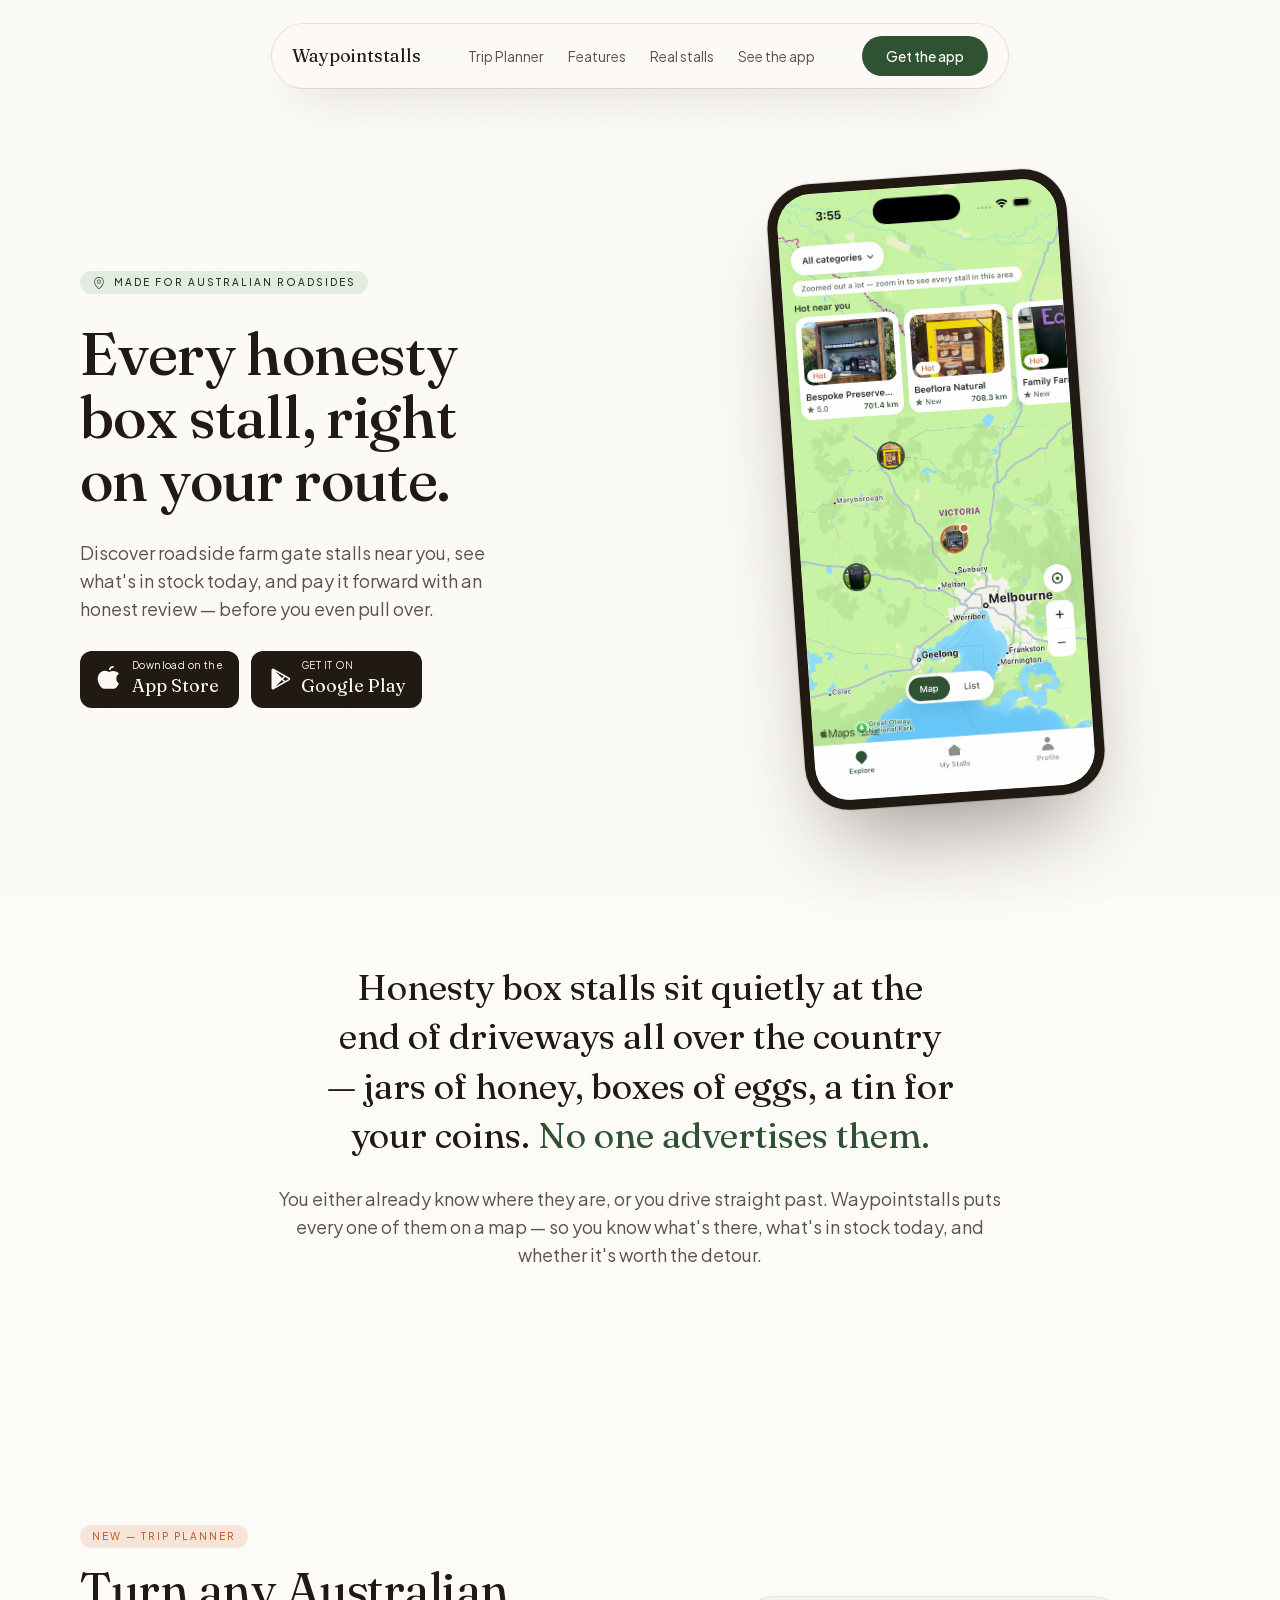
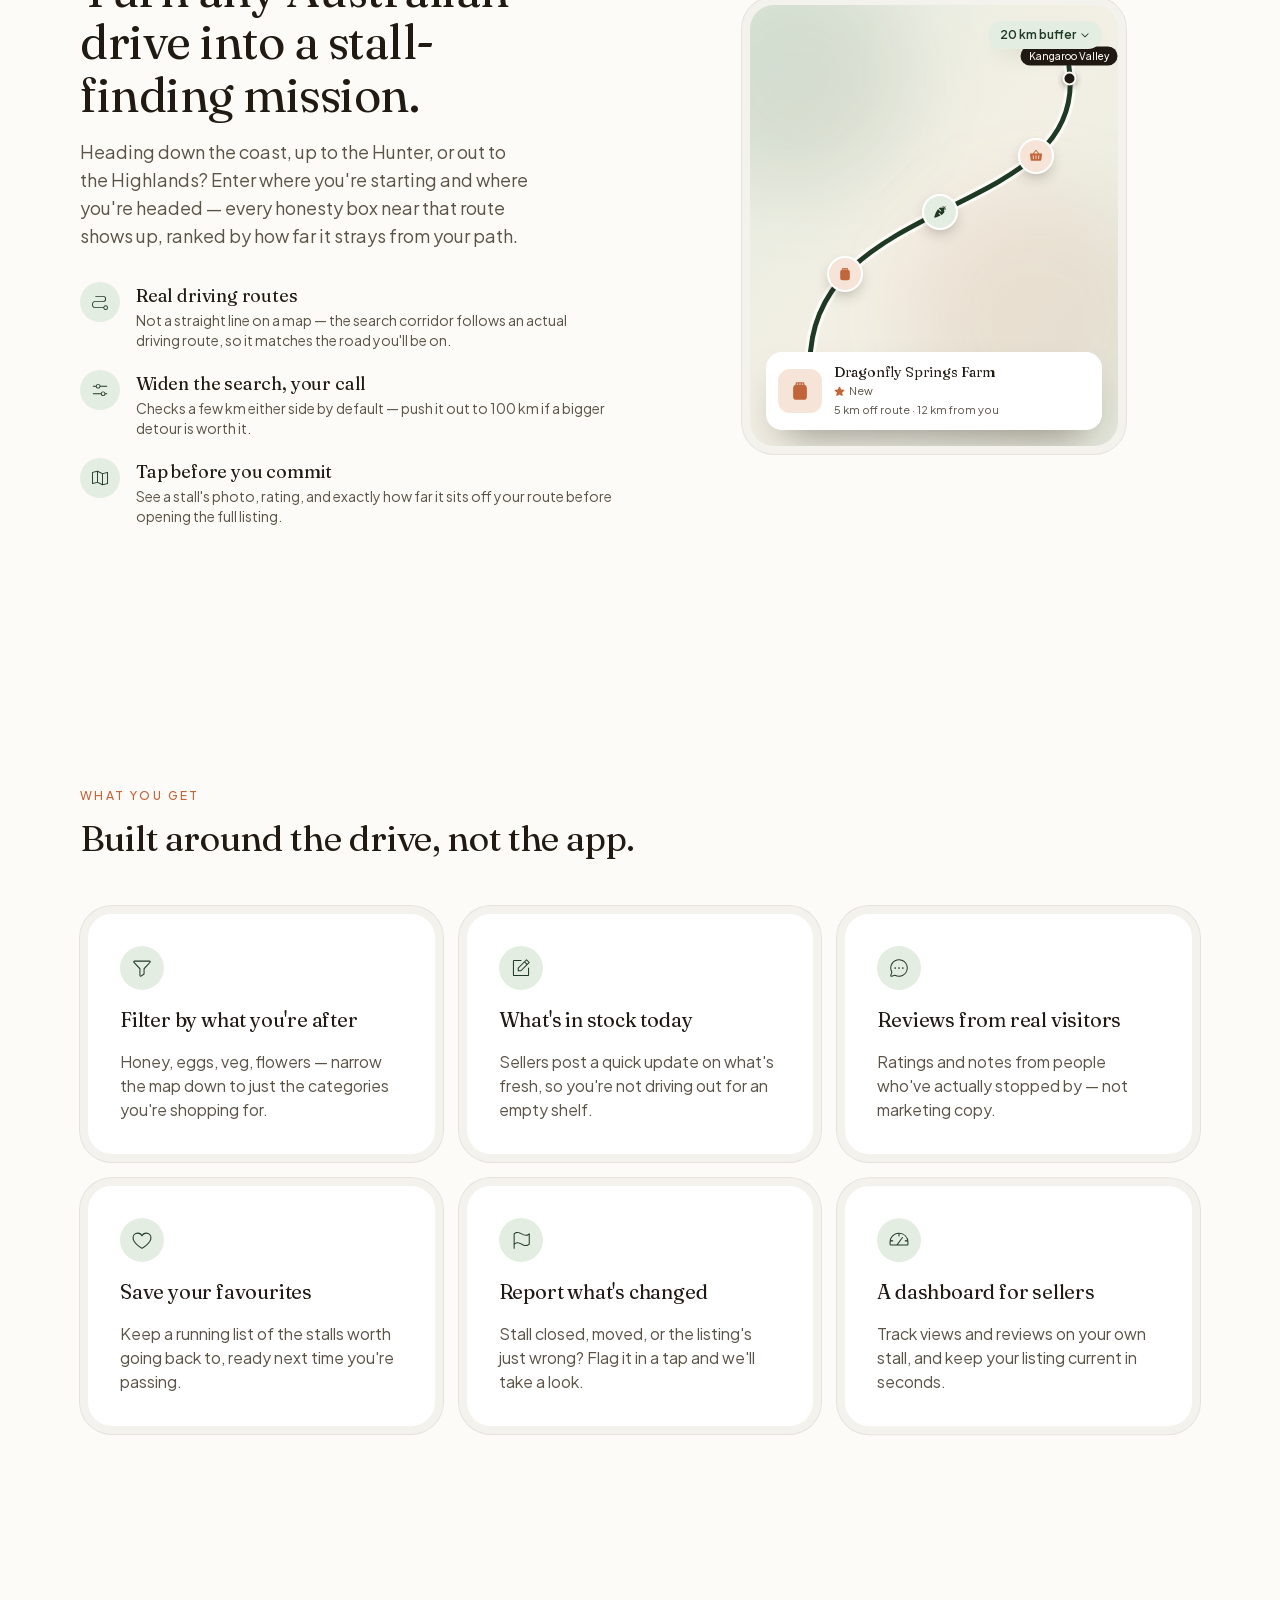
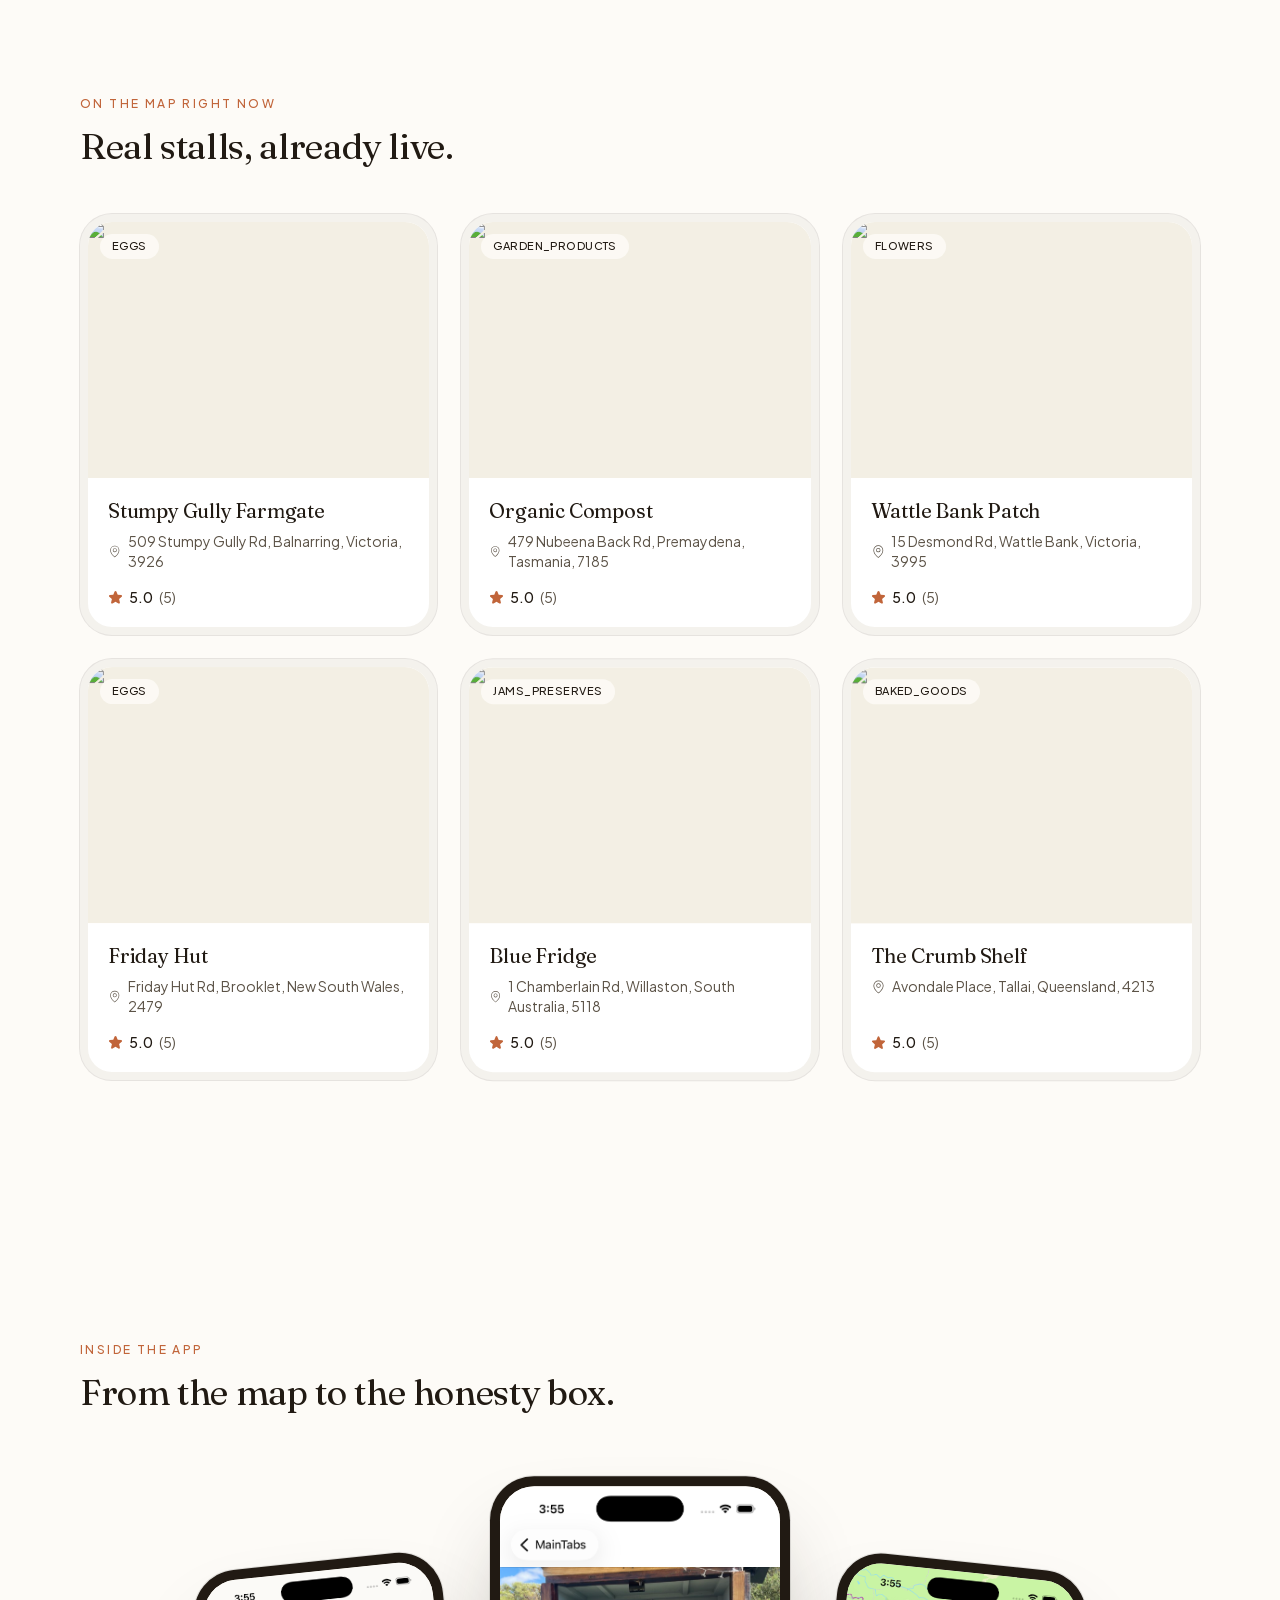
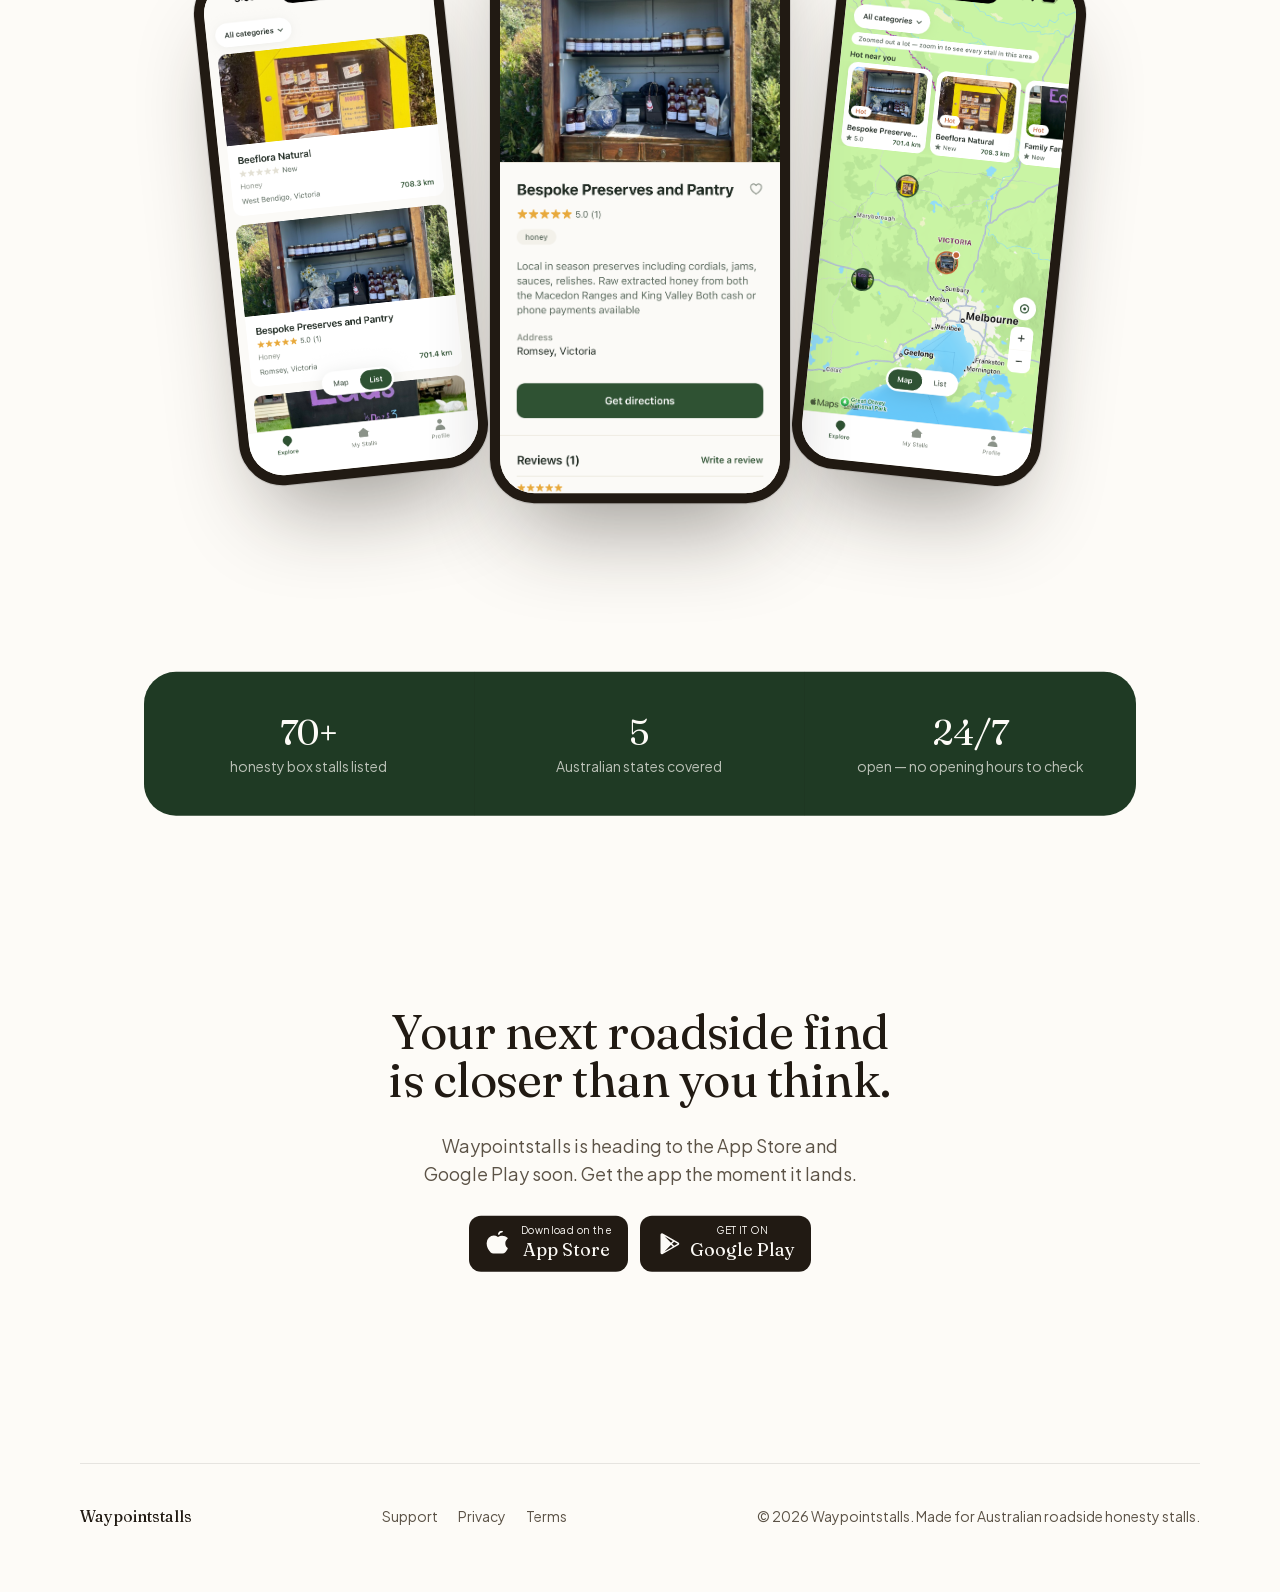
==== index.html @ ecd9c8cc "Initial site build Static export of the Waypointstalls landing page and legal pages, generated from " ====
<!DOCTYPE html><html lang="en-AU" class="fraunces_ba156d18-module__ME3RYG__variable plus_jakarta_sans_5b38d02e-module__WjGbgW__variable"><head><meta charSet="utf-8"/><meta name="viewport" content="width=device-width, initial-scale=1"/><link rel="preload" href="/_next/static/media/54fc36028e2bb174-s.p.20jfceqj9zyw9.woff2" as="font" crossorigin="" type="font/woff2"/><link rel="preload" href="/_next/static/media/fba5a26ea33df6a3-s.p.18rizl4rsrl42.woff2" as="font" crossorigin="" type="font/woff2"/><link rel="preload" as="image" href="/screenshots/map-view.png"/><link rel="stylesheet" href="/_next/static/chunks/06evfgitw6772.css" data-precedence="next"/><link rel="preload" as="script" fetchPriority="low" href="/_next/static/chunks/2num896ugxy8h.js"/><script src="/_next/static/chunks/3yer4u1-dc9kx.js" async=""></script><script src="/_next/static/chunks/2-x8hroa62dyu.js" async=""></script><script src="/_next/static/chunks/1no5u7apg1e6s.js" async=""></script><script src="/_next/static/chunks/turbopack-3c24clpdz_iul.js" async=""></script><script src="/_next/static/chunks/3d9pt85tle9ag.js" async=""></script><script src="/_next/static/chunks/2hpw4_dzjyrp6.js" async=""></script><script src="/_next/static/chunks/1-wfy7redln4a.js" async=""></script><script src="/_next/static/chunks/0prtqmtdqo522.js" async=""></script><meta name="next-size-adjust" content=""/><title>Waypointstalls: Farm Stalls Along Your Route</title><meta name="description" content="Discover roadside honesty box and farm gate stalls across Australia. Plan a route and see what&#x27;s along the way, check what&#x27;s in stock today, and support local growers."/><meta property="og:title" content="Waypointstalls: Farm Stalls Along Your Route"/><meta property="og:description" content="Discover roadside honesty box and farm gate stalls across Australia — plan a route and see what&#x27;s along the way."/><meta name="twitter:card" content="summary"/><meta name="twitter:title" content="Waypointstalls: Farm Stalls Along Your Route"/><meta name="twitter:description" content="Discover roadside honesty box and farm gate stalls across Australia — plan a route and see what&#x27;s along the way."/><link rel="icon" href="/favicon.ico?favicon.2vob68tjqpejf.ico" sizes="256x256" type="image/x-icon"/><script src="/_next/static/chunks/0cz1d0mv5g_q7.js" noModule=""></script></head><body><div hidden=""><!--$--><!--/$--></div><header class="sticky top-6 z-40 mx-auto w-full max-w-3xl px-4"><div class="flex items-center justify-between gap-4 rounded-full bg-cream/80 px-5 py-3 shadow-[0_20px_50px_-25px_rgba(33,26,19,0.35)] ring-1 ring-[color:var(--color-hairline)] backdrop-blur-xl"><a href="#" class="font-display text-lg whitespace-nowrap">Waypointstalls</a><nav class="hidden items-center gap-6 text-sm text-ink-soft md:flex"><a href="#trip-planner" class="transition-colors hover:text-ink">Trip Planner</a><a href="#features" class="transition-colors hover:text-ink">Features</a><a href="#stalls" class="transition-colors hover:text-ink">Real stalls</a><a href="#screens" class="transition-colors hover:text-ink">See the app</a></nav><a class="group inline-flex items-center gap-3 rounded-full font-medium transition-transform duration-300 ease-[var(--ease-fluid)] active:scale-[0.98] px-6 py-2.5 bg-sage text-cream hover:bg-sage-deep text-sm" href="#"><span>Get the app</span></a></div></header><main><section class="mx-auto flex w-full max-w-6xl flex-col items-center gap-16 px-4 pt-20 pb-8 md:flex-row md:items-center md:pt-28"><div class="flex w-full flex-col items-start gap-7 md:w-1/2"><span class="inline-flex items-center gap-2 rounded-full bg-sage-soft px-3 py-1 text-[10px] font-medium tracking-[0.2em] text-sage-deep uppercase"><svg xmlns="http://www.w3.org/2000/svg" width="14" height="14" fill="currentColor" viewBox="0 0 256 256"><path d="M128,66a38,38,0,1,0,38,38A38,38,0,0,0,128,66Zm0,64a26,26,0,1,1,26-26A26,26,0,0,1,128,130Zm0-112a86.1,86.1,0,0,0-86,86c0,30.91,14.34,63.74,41.47,94.94a252.32,252.32,0,0,0,41.09,38,6,6,0,0,0,6.88,0,252.32,252.32,0,0,0,41.09-38c27.13-31.2,41.47-64,41.47-94.94A86.1,86.1,0,0,0,128,18Zm0,206.51C113,212.93,54,163.62,54,104a74,74,0,0,1,148,0C202,163.62,143,212.93,128,224.51Z"></path></svg>Made for Australian roadsides</span><h1 class="font-display text-5xl leading-[1.05] font-medium text-balance sm:text-6xl">Every honesty box stall, right on your route.</h1><p class="max-w-md text-lg text-ink-soft">Discover roadside farm gate stalls near you, see what&#x27;s in stock today, and pay it forward with an honest review — before you even pull over.</p><div class="flex flex-wrap items-center gap-3"><a class="group inline-flex items-center gap-2.5 rounded-xl bg-ink px-4 py-2 ring-1 ring-white/15 transition-transform duration-300 ease-[var(--ease-fluid)] active:scale-[0.97]" href="#"><span class="text-cream"><svg xmlns="http://www.w3.org/2000/svg" width="26" height="26" fill="currentColor" viewBox="0 0 256 256"><path d="M128.23,30A40,40,0,0,1,167,0h1a8,8,0,0,1,0,16h-1a24,24,0,0,0-23.24,18,8,8,0,1,1-15.5-4ZM223.3,169.59a8.07,8.07,0,0,0-2.8-3.4C203.53,154.53,200,134.64,200,120c0-17.67,13.47-33.06,21.5-40.67a8,8,0,0,0,0-11.62C208.82,55.74,187.82,48,168,48a72.23,72.23,0,0,0-40,12.13,71.56,71.56,0,0,0-90.71,9.09A74.63,74.63,0,0,0,16,123.4a127,127,0,0,0,40.14,89.73A39.8,39.8,0,0,0,83.59,224h87.68a39.84,39.84,0,0,0,29.12-12.57,125,125,0,0,0,17.82-24.6C225.23,174,224.33,172,223.3,169.59Z"></path></svg></span><span class="flex flex-col leading-tight text-cream"><span class="text-[10px] tracking-[0.04em]">Download on the</span><span class="font-display text-lg">App Store</span></span></a><a class="group inline-flex items-center gap-2.5 rounded-xl bg-ink px-4 py-2 ring-1 ring-white/15 transition-transform duration-300 ease-[var(--ease-fluid)] active:scale-[0.97]" href="#"><span class="text-cream"><svg xmlns="http://www.w3.org/2000/svg" width="24" height="24" fill="currentColor" viewBox="0 0 256 256"><path d="M239.82,114.18,72,18.16a16,16,0,0,0-16.12,0A15.68,15.68,0,0,0,48,31.87V224.13a15.68,15.68,0,0,0,7.92,13.67,16,16,0,0,0,16.12,0l167.78-96a15.76,15.76,0,0,0,0-27.64ZM160,139.31l18.92,18.92-88.5,50.66ZM90.4,47.1l88.53,50.67L160,116.69ZM193.31,150l-22-22,22-22,38.43,22Z"></path></svg></span><span class="flex flex-col leading-tight text-cream"><span class="text-[10px] tracking-[0.04em]">GET IT ON</span><span class="font-display text-lg">Google Play</span></span></a></div></div><div class="flex w-full justify-center md:w-1/2"><div class="relative mx-auto w-[260px] sm:w-[300px] shrink-0 rounded-[2.75rem] bg-ink p-2.5 shadow-[0_50px_90px_-30px_rgba(33,26,19,0.45)] ring-1 ring-black/10" style="transform:rotate(-4deg)"><div class="relative aspect-[9/19.5] w-full overflow-hidden rounded-[2.15rem] bg-cream-alt"><img alt="Map of nearby honesty box stalls" decoding="async" data-nimg="fill" class="object-cover object-top" style="position:absolute;height:100%;width:100%;left:0;top:0;right:0;bottom:0;color:transparent" src="/screenshots/map-view.png"/></div></div></div></section><section class="mx-auto w-full max-w-3xl px-4 py-20 text-center md:py-32"><div style="opacity:0;filter:blur(6px);transform:translateY(48px)"><p class="font-display text-3xl leading-snug text-balance sm:text-4xl">Honesty box stalls sit quietly at the end of driveways all over the country — jars of honey, boxes of eggs, a tin for your coins. <span class="text-sage">No one advertises them.</span></p></div><div class="mt-6" style="opacity:0;filter:blur(6px);transform:translateY(48px)"><p class="text-lg text-ink-soft">You either already know where they are, or you drive straight past. Waypointstalls puts every one of them on a map — so you know what&#x27;s there, what&#x27;s in stock today, and whether it&#x27;s worth the detour.</p></div></section><section id="trip-planner" class="mx-auto flex w-full max-w-6xl flex-col items-center gap-14 px-4 py-20 md:flex-row-reverse md:items-center md:py-32"><div class="w-full md:w-1/2"><div style="opacity:0;filter:blur(6px);transform:translateY(48px)"><div class="relative mx-auto w-full max-w-sm rounded-[2rem] bg-ink/[0.04] p-2 ring-1 ring-[color:var(--color-hairline)]"><div class="relative aspect-[5/6] w-full overflow-hidden rounded-[1.5rem] bg-gradient-to-br from-sage-soft via-cream-alt to-sage-soft"><div class="absolute -top-10 -left-16 h-56 w-56 rounded-full bg-sage/10 blur-2xl"></div><div class="absolute -right-12 bottom-0 h-64 w-64 rounded-full bg-clay/10 blur-2xl"></div><svg viewBox="0 0 300 360" class="absolute inset-0 h-full w-full" fill="none"><path d="M50,310 C30,150 280,180 260,50" stroke="var(--color-cream)" stroke-width="9" stroke-linecap="round"></path><path d="M50,310 C30,150 280,180 260,50" stroke="var(--color-sage-deep)" stroke-width="4" stroke-linecap="round"></path></svg><div class="absolute flex -translate-x-1/2 -translate-y-1/2 items-center gap-1.5 flex-col-reverse" style="left:16.7%;top:86.1%"><span class="rounded-full bg-ink px-2 py-0.5 text-[10px] font-medium whitespace-nowrap text-cream">Sydney</span><span class="h-3.5 w-3.5 rounded-full border-2 border-cream bg-ink shadow-[0_2px_6px_rgba(33,26,19,0.4)]"></span></div><div class="absolute flex -translate-x-1/2 -translate-y-1/2 items-center gap-1.5 flex-col" style="left:86.7%;top:13.9%"><span class="rounded-full bg-ink px-2 py-0.5 text-[10px] font-medium whitespace-nowrap text-cream">Kangaroo Valley</span><span class="h-3.5 w-3.5 rounded-full border-2 border-cream bg-ink shadow-[0_2px_6px_rgba(33,26,19,0.4)]"></span></div><div class="absolute flex h-8 w-8 -translate-x-1/2 -translate-y-1/2 items-center justify-center rounded-full ring-2 ring-white shadow-[0_6px_16px_-4px_rgba(33,26,19,0.45)] bg-clay-soft text-clay" style="left:25.7%;top:61.1%"><svg xmlns="http://www.w3.org/2000/svg" width="14" height="14" fill="currentColor" viewBox="0 0 256 256"><path d="M184,48.81V32a16,16,0,0,0-16-16H88A16,16,0,0,0,72,32V48.81A40.05,40.05,0,0,0,40,88V200a40,40,0,0,0,40,40h96a40,40,0,0,0,40-40V88A40.05,40.05,0,0,0,184,48.81ZM120,48V32h16V48Zm48,0H152V32h16ZM104,32V48H88V32Z"></path></svg></div><div class="absolute flex h-8 w-8 -translate-x-1/2 -translate-y-1/2 items-center justify-center rounded-full ring-2 ring-white shadow-[0_6px_16px_-4px_rgba(33,26,19,0.45)] bg-sage-soft text-sage-deep" style="left:51.7%;top:46.9%"><svg xmlns="http://www.w3.org/2000/svg" width="14" height="14" fill="currentColor" viewBox="0 0 256 256"><path d="M232,80H199.44a64,64,0,0,1-10.19,77.26c-8.52,8.69-19.61,16.92-31.85,24.51a4,4,0,0,1-4.91-.59l-34.84-34.84a8,8,0,0,0-11.49.18,8.23,8.23,0,0,0,.41,11.38l29.88,29.88a4,4,0,0,1-1,6.39C95.74,214.79,53,228.54,46.78,230.48a16,16,0,0,1-21.26-21.26c2.73-8.71,29-90.27,64.86-133.35a4,4,0,0,1,5.9-.26l42.05,42.06a8,8,0,0,0,11.71-.43,8.19,8.19,0,0,0-.6-11.1L108.08,64.78a4,4,0,0,1,.63-6.18,64,64,0,0,1,67.28-2V24a8,8,0,0,1,8.54-8A8.18,8.18,0,0,1,192,24.28V52.69l26.34-26.35a8,8,0,0,1,11.32,11.32L203.31,64h28.41A8.18,8.18,0,0,1,240,71.47,8,8,0,0,1,232,80Z"></path></svg></div><div class="absolute flex h-8 w-8 -translate-x-1/2 -translate-y-1/2 items-center justify-center rounded-full ring-2 ring-white shadow-[0_6px_16px_-4px_rgba(33,26,19,0.45)] bg-clay-soft text-clay" style="left:77.7%;top:34.2%"><svg xmlns="http://www.w3.org/2000/svg" width="14" height="14" fill="currentColor" viewBox="0 0 256 256"><path d="M238,82.73A8,8,0,0,0,232,80H187.63L134,18.73a8,8,0,0,0-12,0L68.37,80H24a8,8,0,0,0-7.93,9.06L31.14,202.12A16.06,16.06,0,0,0,47,216H209a16.06,16.06,0,0,0,15.86-13.88L239.93,89.06A8,8,0,0,0,238,82.73ZM81.6,184a7.32,7.32,0,0,1-.81,0,8,8,0,0,1-8-7.2l-5.6-56a8,8,0,0,1,15.92-1.6l5.6,56A8,8,0,0,1,81.6,184Zm54.4-8a8,8,0,0,1-16,0V120a8,8,0,0,1,16,0ZM89.63,80,128,36.15,166.37,80Zm99.13,40.8-5.6,56a8,8,0,0,1-7.95,7.2,7.32,7.32,0,0,1-.81,0,8,8,0,0,1-7.16-8.76l5.6-56a8,8,0,0,1,15.92,1.6Z"></path></svg></div><div class="absolute top-4 right-4 flex items-center gap-1 rounded-full bg-sage-soft px-3 py-1.5 shadow-[0_10px_25px_-12px_rgba(33,26,19,0.4)]"><span class="text-xs font-semibold text-sage-deep">20 km buffer</span><svg xmlns="http://www.w3.org/2000/svg" width="10" height="10" fill="currentColor" viewBox="0 0 256 256" class="text-sage-deep"><path d="M216.49,104.49l-80,80a12,12,0,0,1-17,0l-80-80a12,12,0,0,1,17-17L128,159l71.51-71.52a12,12,0,0,1,17,17Z"></path></svg></div><div class="absolute right-4 bottom-4 left-4 flex items-center gap-3 rounded-2xl bg-white p-3 shadow-[0_20px_40px_-18px_rgba(33,26,19,0.5)]"><span class="flex h-11 w-11 shrink-0 items-center justify-center rounded-xl bg-clay-soft text-clay"><svg xmlns="http://www.w3.org/2000/svg" width="20" height="20" fill="currentColor" viewBox="0 0 256 256"><path d="M184,48.81V32a16,16,0,0,0-16-16H88A16,16,0,0,0,72,32V48.81A40.05,40.05,0,0,0,40,88V200a40,40,0,0,0,40,40h96a40,40,0,0,0,40-40V88A40.05,40.05,0,0,0,184,48.81ZM120,48V32h16V48Zm48,0H152V32h16ZM104,32V48H88V32Z"></path></svg></span><div class="min-w-0 flex-1"><p class="truncate font-display text-sm leading-tight">Dragonfly Springs Farm</p><div class="mt-0.5 flex items-center gap-1"><svg xmlns="http://www.w3.org/2000/svg" width="11" height="11" fill="currentColor" viewBox="0 0 256 256" class="text-clay"><path d="M234.29,114.85l-45,38.83L203,211.75a16.4,16.4,0,0,1-24.5,17.82L128,198.49,77.47,229.57A16.4,16.4,0,0,1,53,211.75l13.76-58.07-45-38.83A16.46,16.46,0,0,1,31.08,86l59-4.76,22.76-55.08a16.36,16.36,0,0,1,30.27,0l22.75,55.08,59,4.76a16.46,16.46,0,0,1,9.37,28.86Z"></path></svg><span class="text-[11px] text-ink-soft">New</span></div><p class="mt-0.5 text-[11px] text-ink-soft">5 km off route · 12 km from you</p></div></div></div></div></div></div><div class="flex w-full flex-col items-start gap-6 md:w-1/2"><div class="flex flex-col items-start gap-4" style="opacity:0;filter:blur(6px);transform:translateY(48px)"><span class="inline-flex items-center gap-2 rounded-full bg-clay-soft px-3 py-1 text-[10px] font-medium tracking-[0.2em] text-clay uppercase">New — Trip Planner</span><h2 class="font-display text-4xl leading-[1.1] text-balance sm:text-5xl">Turn any Australian drive into a stall-finding mission.</h2><p class="max-w-md text-lg text-ink-soft">Heading down the coast, up to the Hunter, or out to the Highlands? Enter where you&#x27;re starting and where you&#x27;re headed — every honesty box near that route shows up, ranked by how far it strays from your path.</p></div><div class="flex w-full flex-col gap-5 pt-2"><div class="flex items-start gap-4" style="opacity:0;filter:blur(6px);transform:translateY(48px)"><span class="flex h-10 w-10 shrink-0 items-center justify-center rounded-full bg-sage-soft text-sage-deep"><svg xmlns="http://www.w3.org/2000/svg" width="20" height="20" fill="currentColor" viewBox="0 0 256 256"><path d="M200,170a30.05,30.05,0,0,0-29.4,24H72a34,34,0,0,1,0-68h96a38,38,0,0,0,0-76H72a6,6,0,0,0,0,12h96a26,26,0,0,1,0,52H72a46,46,0,0,0,0,92h98.6A30,30,0,1,0,200,170Zm0,48a18,18,0,1,1,18-18A18,18,0,0,1,200,218Z"></path></svg></span><div><h3 class="font-display text-lg">Real driving routes</h3><p class="text-sm text-ink-soft">Not a straight line on a map — the search corridor follows an actual driving route, so it matches the road you&#x27;ll be on.</p></div></div><div class="flex items-start gap-4" style="opacity:0;filter:blur(6px);transform:translateY(48px)"><span class="flex h-10 w-10 shrink-0 items-center justify-center rounded-full bg-sage-soft text-sage-deep"><svg xmlns="http://www.w3.org/2000/svg" width="20" height="20" fill="currentColor" viewBox="0 0 256 256"><path d="M40,86H74.6a30,30,0,0,0,58.8,0H216a6,6,0,0,0,0-12H133.4a30,30,0,0,0-58.8,0H40a6,6,0,0,0,0,12Zm64-24A18,18,0,1,1,86,80,18,18,0,0,1,104,62ZM216,170H197.4a30,30,0,0,0-58.8,0H40a6,6,0,0,0,0,12h98.6a30,30,0,0,0,58.8,0H216a6,6,0,0,0,0-12Zm-48,24a18,18,0,1,1,18-18A18,18,0,0,1,168,194Z"></path></svg></span><div><h3 class="font-display text-lg">Widen the search, your call</h3><p class="text-sm text-ink-soft">Checks a few km either side by default — push it out to 100 km if a bigger detour is worth it.</p></div></div><div class="flex items-start gap-4" style="opacity:0;filter:blur(6px);transform:translateY(48px)"><span class="flex h-10 w-10 shrink-0 items-center justify-center rounded-full bg-sage-soft text-sage-deep"><svg xmlns="http://www.w3.org/2000/svg" width="20" height="20" fill="currentColor" viewBox="0 0 256 256"><path d="M227.69,51.27a6,6,0,0,0-5.15-1.09L160.7,65.64l-62-31a6,6,0,0,0-4.14-.45l-64,16A6,6,0,0,0,26,56V200a6,6,0,0,0,7.46,5.82L95.3,190.36l62,31a6,6,0,0,0,4.14.45l64-16A6,6,0,0,0,230,200V56A6,6,0,0,0,227.69,51.27ZM102,49.71l52,26V206.29l-52-26Zm-64,11,52-13V179.32l-52,13ZM218,195.32l-52,13V76.68l52-13Z"></path></svg></span><div><h3 class="font-display text-lg">Tap before you commit</h3><p class="text-sm text-ink-soft">See a stall&#x27;s photo, rating, and exactly how far it sits off your route before opening the full listing.</p></div></div></div></div></section><section id="features" class="mx-auto w-full max-w-6xl px-4 py-20 md:py-32"><div class="mb-12 max-w-xl" style="opacity:0;filter:blur(6px);transform:translateY(48px)"><span class="text-xs font-medium tracking-[0.2em] text-clay uppercase">What you get</span><h2 class="mt-3 font-display text-4xl">Built around the drive, not the app.</h2></div><div class="grid grid-cols-1 gap-4 sm:grid-cols-2 md:grid-cols-3"><div style="opacity:0;filter:blur(6px);transform:translateY(48px)"><div class="rounded-[2rem] bg-ink/[0.04] p-2 ring-1 ring-[color:var(--color-hairline)] h-full"><div class="h-full rounded-[1.5rem] shadow-[inset_0_1px_1px_rgba(255,255,255,0.5)] bg-white text-ink"><div class="flex h-full flex-col gap-4 p-8"><span class="flex h-11 w-11 items-center justify-center rounded-full bg-sage-soft text-sage-deep"><svg xmlns="http://www.w3.org/2000/svg" width="22" height="22" fill="currentColor" viewBox="0 0 256 256"><path d="M228.77,50.34A13.8,13.8,0,0,0,216,42H40A14,14,0,0,0,29.67,65.42l.06.07L98,138.38V216a14,14,0,0,0,21.77,11.64l32-21.33A14,14,0,0,0,158,194.66V138.38l68.33-73A13.82,13.82,0,0,0,228.77,50.34Zm-11.26,6.94L147.62,131.9A6,6,0,0,0,146,136v58.66a2,2,0,0,1-.89,1.67l-32,21.33A2,2,0,0,1,110,216V136a6,6,0,0,0-1.62-4.1L38.53,57.32A2,2,0,0,1,40,54H216a1.9,1.9,0,0,1,1.83,1.19A1.86,1.86,0,0,1,217.51,57.28Z"></path></svg></span><h3 class="font-display text-xl">Filter by what you&#x27;re after</h3><p class="text-ink-soft">Honey, eggs, veg, flowers — narrow the map down to just the categories you&#x27;re shopping for.</p></div></div></div></div><div style="opacity:0;filter:blur(6px);transform:translateY(48px)"><div class="rounded-[2rem] bg-ink/[0.04] p-2 ring-1 ring-[color:var(--color-hairline)] h-full"><div class="h-full rounded-[1.5rem] shadow-[inset_0_1px_1px_rgba(255,255,255,0.5)] bg-white text-ink"><div class="flex h-full flex-col gap-4 p-8"><span class="flex h-11 w-11 items-center justify-center rounded-full bg-sage-soft text-sage-deep"><svg xmlns="http://www.w3.org/2000/svg" width="22" height="22" fill="currentColor" viewBox="0 0 256 256"><path d="M228.24,59.76l-32-32a6,6,0,0,0-8.48,0l-96,96A6,6,0,0,0,90,128v32a6,6,0,0,0,6,6h32a6,6,0,0,0,4.24-1.76l96-96A6,6,0,0,0,228.24,59.76ZM125.51,154H102V130.49l66-66L191.51,88ZM200,79.51,176.49,56,192,40.49,215.51,64ZM222,128v80a14,14,0,0,1-14,14H48a14,14,0,0,1-14-14V48A14,14,0,0,1,48,34h80a6,6,0,0,1,0,12H48a2,2,0,0,0-2,2V208a2,2,0,0,0,2,2H208a2,2,0,0,0,2-2V128a6,6,0,0,1,12,0Z"></path></svg></span><h3 class="font-display text-xl">What&#x27;s in stock today</h3><p class="text-ink-soft">Sellers post a quick update on what&#x27;s fresh, so you&#x27;re not driving out for an empty shelf.</p></div></div></div></div><div style="opacity:0;filter:blur(6px);transform:translateY(48px)"><div class="rounded-[2rem] bg-ink/[0.04] p-2 ring-1 ring-[color:var(--color-hairline)] h-full"><div class="h-full rounded-[1.5rem] shadow-[inset_0_1px_1px_rgba(255,255,255,0.5)] bg-white text-ink"><div class="flex h-full flex-col gap-4 p-8"><span class="flex h-11 w-11 items-center justify-center rounded-full bg-sage-soft text-sage-deep"><svg xmlns="http://www.w3.org/2000/svg" width="22" height="22" fill="currentColor" viewBox="0 0 256 256"><path d="M138,128a10,10,0,1,1-10-10A10,10,0,0,1,138,128ZM84,118a10,10,0,1,0,10,10A10,10,0,0,0,84,118Zm88,0a10,10,0,1,0,10,10A10,10,0,0,0,172,118Zm58,10A102,102,0,0,1,79.31,217.65L44.44,229.27a14,14,0,0,1-17.71-17.71l11.62-34.87A102,102,0,1,1,230,128Zm-12,0A90,90,0,1,0,50.08,173.06a6,6,0,0,1,.5,4.91L38.12,215.35a2,2,0,0,0,2.53,2.53L78,205.42a6.2,6.2,0,0,1,1.9-.31,6.09,6.09,0,0,1,3,.81A90,90,0,0,0,218,128Z"></path></svg></span><h3 class="font-display text-xl">Reviews from real visitors</h3><p class="text-ink-soft">Ratings and notes from people who&#x27;ve actually stopped by — not marketing copy.</p></div></div></div></div><div style="opacity:0;filter:blur(6px);transform:translateY(48px)"><div class="rounded-[2rem] bg-ink/[0.04] p-2 ring-1 ring-[color:var(--color-hairline)] h-full"><div class="h-full rounded-[1.5rem] shadow-[inset_0_1px_1px_rgba(255,255,255,0.5)] bg-white text-ink"><div class="flex h-full flex-col gap-4 p-8"><span class="flex h-11 w-11 items-center justify-center rounded-full bg-sage-soft text-sage-deep"><svg xmlns="http://www.w3.org/2000/svg" width="22" height="22" fill="currentColor" viewBox="0 0 256 256"><path d="M178,42c-21,0-39.26,9.47-50,25.34C117.26,51.47,99,42,78,42a60.07,60.07,0,0,0-60,60c0,29.2,18.2,59.59,54.1,90.31a334.68,334.68,0,0,0,53.06,37,6,6,0,0,0,5.68,0,334.68,334.68,0,0,0,53.06-37C219.8,161.59,238,131.2,238,102A60.07,60.07,0,0,0,178,42ZM128,217.11C111.59,207.64,30,157.72,30,102A48.05,48.05,0,0,1,78,54c20.28,0,37.31,10.83,44.45,28.27a6,6,0,0,0,11.1,0C140.69,64.83,157.72,54,178,54a48.05,48.05,0,0,1,48,48C226,157.72,144.41,207.64,128,217.11Z"></path></svg></span><h3 class="font-display text-xl">Save your favourites</h3><p class="text-ink-soft">Keep a running list of the stalls worth going back to, ready next time you&#x27;re passing.</p></div></div></div></div><div style="opacity:0;filter:blur(6px);transform:translateY(48px)"><div class="rounded-[2rem] bg-ink/[0.04] p-2 ring-1 ring-[color:var(--color-hairline)] h-full"><div class="h-full rounded-[1.5rem] shadow-[inset_0_1px_1px_rgba(255,255,255,0.5)] bg-white text-ink"><div class="flex h-full flex-col gap-4 p-8"><span class="flex h-11 w-11 items-center justify-center rounded-full bg-sage-soft text-sage-deep"><svg xmlns="http://www.w3.org/2000/svg" width="22" height="22" fill="currentColor" viewBox="0 0 256 256"><path d="M44.08,51.37A6,6,0,0,0,42,55.9V224a6,6,0,0,0,12,0V178.78c28.08-22.79,51.88-11,79.34,2.57,16.12,8,33.49,16.58,52,16.58,13.57,0,27.76-4.6,42.56-17.42A6,6,0,0,0,230,176V55.9a6,6,0,0,0-9.93-4.54c-29,25.12-53.28,13.09-81.41-.84C110.77,36.71,79,21.16,44.08,51.37ZM218,173.17c-28.08,22.8-51.88,11-79.34-2.58C113.4,158.08,85.09,144.07,54,164V58.72c28.08-22.8,51.88-11,79.34,2.56C158.6,73.79,186.91,87.8,218,67.91Z"></path></svg></span><h3 class="font-display text-xl">Report what&#x27;s changed</h3><p class="text-ink-soft">Stall closed, moved, or the listing&#x27;s just wrong? Flag it in a tap and we&#x27;ll take a look.</p></div></div></div></div><div style="opacity:0;filter:blur(6px);transform:translateY(48px)"><div class="rounded-[2rem] bg-ink/[0.04] p-2 ring-1 ring-[color:var(--color-hairline)] h-full"><div class="h-full rounded-[1.5rem] shadow-[inset_0_1px_1px_rgba(255,255,255,0.5)] bg-white text-ink"><div class="flex h-full flex-col gap-4 p-8"><span class="flex h-11 w-11 items-center justify-center rounded-full bg-sage-soft text-sage-deep"><svg xmlns="http://www.w3.org/2000/svg" width="22" height="22" fill="currentColor" viewBox="0 0 256 256"><path d="M205.65,74.08A109.26,109.26,0,0,0,128,42h-.39C67.17,42.21,18,92.06,18,153.13V176a14,14,0,0,0,14,14H224a14,14,0,0,0,14-14V152A109.3,109.3,0,0,0,205.65,74.08ZM226,176a2,2,0,0,1-2,2H115.78l57.07-78.47a6,6,0,0,0-9.7-7.06L100.94,178H32a2,2,0,0,1-2-2V153.13A102.36,102.36,0,0,1,30.62,142H56a6,6,0,0,0,0-12H32.71C42.6,88.4,78.53,56.86,122,54.19V80a6,6,0,0,0,12,0V54.19A98.05,98.05,0,0,1,223.53,130H200a6,6,0,0,0,0,12h25.5c.33,3.3.5,6.64.5,10Z"></path></svg></span><h3 class="font-display text-xl">A dashboard for sellers</h3><p class="text-ink-soft">Track views and reviews on your own stall, and keep your listing current in seconds.</p></div></div></div></div></div></section><section id="stalls" class="mx-auto w-full max-w-6xl px-4 py-20 md:py-32"><div class="mb-12 max-w-xl" style="opacity:0;filter:blur(6px);transform:translateY(48px)"><span class="text-xs font-medium tracking-[0.2em] text-clay uppercase">On the map right now</span><h2 class="mt-3 font-display text-4xl">Real stalls, already live.</h2></div><div class="grid grid-cols-1 gap-6 sm:grid-cols-2 md:grid-cols-3"><div style="opacity:0;filter:blur(6px);transform:translateY(48px)"><div class="rounded-[2rem] bg-ink/[0.04] p-2 ring-1 ring-[color:var(--color-hairline)] h-full"><div class="h-full rounded-[1.5rem] shadow-[inset_0_1px_1px_rgba(255,255,255,0.5)] bg-white text-ink"><div class="flex h-full flex-col overflow-hidden rounded-[1.5rem]"><div class="relative aspect-[4/3] w-full bg-cream-alt"><img alt="Stumpy Gully Farmgate" loading="lazy" decoding="async" data-nimg="fill" class="object-cover" style="position:absolute;height:100%;width:100%;left:0;top:0;right:0;bottom:0;color:transparent" src="https://res.cloudinary.com/rijziqai/image/upload/v1785232133/wew3tsq0xvt6gdmfaxya.jpg"/><span class="absolute top-3 left-3 rounded-full bg-cream/90 px-3 py-1 text-[11px] font-medium tracking-[0.04em] text-ink uppercase">eggs</span></div><div class="flex flex-1 flex-col gap-2 p-5"><h3 class="font-display text-xl leading-tight">Stumpy Gully Farmgate</h3><p class="flex items-center gap-1.5 text-sm text-ink-soft"><svg xmlns="http://www.w3.org/2000/svg" width="15" height="15" fill="currentColor" viewBox="0 0 256 256"><path d="M128,66a38,38,0,1,0,38,38A38,38,0,0,0,128,66Zm0,64a26,26,0,1,1,26-26A26,26,0,0,1,128,130Zm0-112a86.1,86.1,0,0,0-86,86c0,30.91,14.34,63.74,41.47,94.94a252.32,252.32,0,0,0,41.09,38,6,6,0,0,0,6.88,0,252.32,252.32,0,0,0,41.09-38c27.13-31.2,41.47-64,41.47-94.94A86.1,86.1,0,0,0,128,18Zm0,206.51C113,212.93,54,163.62,54,104a74,74,0,0,1,148,0C202,163.62,143,212.93,128,224.51Z"></path></svg>509 Stumpy Gully Rd, Balnarring, Victoria, 3926</p><div class="mt-auto flex items-center gap-1.5 pt-2 text-sm"><svg xmlns="http://www.w3.org/2000/svg" width="15" height="15" fill="currentColor" viewBox="0 0 256 256" class="text-clay"><path d="M234.29,114.85l-45,38.83L203,211.75a16.4,16.4,0,0,1-24.5,17.82L128,198.49,77.47,229.57A16.4,16.4,0,0,1,53,211.75l13.76-58.07-45-38.83A16.46,16.46,0,0,1,31.08,86l59-4.76,22.76-55.08a16.36,16.36,0,0,1,30.27,0l22.75,55.08,59,4.76a16.46,16.46,0,0,1,9.37,28.86Z"></path></svg><span class="font-medium">5.0</span><span class="text-ink-soft">(<!-- -->5<!-- -->)</span></div></div></div></div></div></div><div style="opacity:0;filter:blur(6px);transform:translateY(48px)"><div class="rounded-[2rem] bg-ink/[0.04] p-2 ring-1 ring-[color:var(--color-hairline)] h-full"><div class="h-full rounded-[1.5rem] shadow-[inset_0_1px_1px_rgba(255,255,255,0.5)] bg-white text-ink"><div class="flex h-full flex-col overflow-hidden rounded-[1.5rem]"><div class="relative aspect-[4/3] w-full bg-cream-alt"><img alt="Organic Compost" loading="lazy" decoding="async" data-nimg="fill" class="object-cover" style="position:absolute;height:100%;width:100%;left:0;top:0;right:0;bottom:0;color:transparent" src="https://res.cloudinary.com/rijziqai/image/upload/v1785232178/ggnvha1zdlggdhkahjpt.jpg"/><span class="absolute top-3 left-3 rounded-full bg-cream/90 px-3 py-1 text-[11px] font-medium tracking-[0.04em] text-ink uppercase">garden_products</span></div><div class="flex flex-1 flex-col gap-2 p-5"><h3 class="font-display text-xl leading-tight">Organic Compost</h3><p class="flex items-center gap-1.5 text-sm text-ink-soft"><svg xmlns="http://www.w3.org/2000/svg" width="15" height="15" fill="currentColor" viewBox="0 0 256 256"><path d="M128,66a38,38,0,1,0,38,38A38,38,0,0,0,128,66Zm0,64a26,26,0,1,1,26-26A26,26,0,0,1,128,130Zm0-112a86.1,86.1,0,0,0-86,86c0,30.91,14.34,63.74,41.47,94.94a252.32,252.32,0,0,0,41.09,38,6,6,0,0,0,6.88,0,252.32,252.32,0,0,0,41.09-38c27.13-31.2,41.47-64,41.47-94.94A86.1,86.1,0,0,0,128,18Zm0,206.51C113,212.93,54,163.62,54,104a74,74,0,0,1,148,0C202,163.62,143,212.93,128,224.51Z"></path></svg>479 Nubeena Back Rd, Premaydena, Tasmania, 7185</p><div class="mt-auto flex items-center gap-1.5 pt-2 text-sm"><svg xmlns="http://www.w3.org/2000/svg" width="15" height="15" fill="currentColor" viewBox="0 0 256 256" class="text-clay"><path d="M234.29,114.85l-45,38.83L203,211.75a16.4,16.4,0,0,1-24.5,17.82L128,198.49,77.47,229.57A16.4,16.4,0,0,1,53,211.75l13.76-58.07-45-38.83A16.46,16.46,0,0,1,31.08,86l59-4.76,22.76-55.08a16.36,16.36,0,0,1,30.27,0l22.75,55.08,59,4.76a16.46,16.46,0,0,1,9.37,28.86Z"></path></svg><span class="font-medium">5.0</span><span class="text-ink-soft">(<!-- -->5<!-- -->)</span></div></div></div></div></div></div><div style="opacity:0;filter:blur(6px);transform:translateY(48px)"><div class="rounded-[2rem] bg-ink/[0.04] p-2 ring-1 ring-[color:var(--color-hairline)] h-full"><div class="h-full rounded-[1.5rem] shadow-[inset_0_1px_1px_rgba(255,255,255,0.5)] bg-white text-ink"><div class="flex h-full flex-col overflow-hidden rounded-[1.5rem]"><div class="relative aspect-[4/3] w-full bg-cream-alt"><img alt="Wattle Bank Patch" loading="lazy" decoding="async" data-nimg="fill" class="object-cover" style="position:absolute;height:100%;width:100%;left:0;top:0;right:0;bottom:0;color:transparent" src="https://res.cloudinary.com/rijziqai/image/upload/v1785232018/fqyhwnp05we0nezkejxj.jpg"/><span class="absolute top-3 left-3 rounded-full bg-cream/90 px-3 py-1 text-[11px] font-medium tracking-[0.04em] text-ink uppercase">flowers</span></div><div class="flex flex-1 flex-col gap-2 p-5"><h3 class="font-display text-xl leading-tight">Wattle Bank Patch</h3><p class="flex items-center gap-1.5 text-sm text-ink-soft"><svg xmlns="http://www.w3.org/2000/svg" width="15" height="15" fill="currentColor" viewBox="0 0 256 256"><path d="M128,66a38,38,0,1,0,38,38A38,38,0,0,0,128,66Zm0,64a26,26,0,1,1,26-26A26,26,0,0,1,128,130Zm0-112a86.1,86.1,0,0,0-86,86c0,30.91,14.34,63.74,41.47,94.94a252.32,252.32,0,0,0,41.09,38,6,6,0,0,0,6.88,0,252.32,252.32,0,0,0,41.09-38c27.13-31.2,41.47-64,41.47-94.94A86.1,86.1,0,0,0,128,18Zm0,206.51C113,212.93,54,163.62,54,104a74,74,0,0,1,148,0C202,163.62,143,212.93,128,224.51Z"></path></svg>15 Desmond Rd, Wattle Bank, Victoria, 3995</p><div class="mt-auto flex items-center gap-1.5 pt-2 text-sm"><svg xmlns="http://www.w3.org/2000/svg" width="15" height="15" fill="currentColor" viewBox="0 0 256 256" class="text-clay"><path d="M234.29,114.85l-45,38.83L203,211.75a16.4,16.4,0,0,1-24.5,17.82L128,198.49,77.47,229.57A16.4,16.4,0,0,1,53,211.75l13.76-58.07-45-38.83A16.46,16.46,0,0,1,31.08,86l59-4.76,22.76-55.08a16.36,16.36,0,0,1,30.27,0l22.75,55.08,59,4.76a16.46,16.46,0,0,1,9.37,28.86Z"></path></svg><span class="font-medium">5.0</span><span class="text-ink-soft">(<!-- -->5<!-- -->)</span></div></div></div></div></div></div><div style="opacity:0;filter:blur(6px);transform:translateY(48px)"><div class="rounded-[2rem] bg-ink/[0.04] p-2 ring-1 ring-[color:var(--color-hairline)] h-full"><div class="h-full rounded-[1.5rem] shadow-[inset_0_1px_1px_rgba(255,255,255,0.5)] bg-white text-ink"><div class="flex h-full flex-col overflow-hidden rounded-[1.5rem]"><div class="relative aspect-[4/3] w-full bg-cream-alt"><img alt="Friday Hut" loading="lazy" decoding="async" data-nimg="fill" class="object-cover" style="position:absolute;height:100%;width:100%;left:0;top:0;right:0;bottom:0;color:transparent" src="https://res.cloudinary.com/rijziqai/image/upload/v1785232172/rizcmxjrebnhc7wn1mpz.jpg"/><span class="absolute top-3 left-3 rounded-full bg-cream/90 px-3 py-1 text-[11px] font-medium tracking-[0.04em] text-ink uppercase">eggs</span></div><div class="flex flex-1 flex-col gap-2 p-5"><h3 class="font-display text-xl leading-tight">Friday Hut</h3><p class="flex items-center gap-1.5 text-sm text-ink-soft"><svg xmlns="http://www.w3.org/2000/svg" width="15" height="15" fill="currentColor" viewBox="0 0 256 256"><path d="M128,66a38,38,0,1,0,38,38A38,38,0,0,0,128,66Zm0,64a26,26,0,1,1,26-26A26,26,0,0,1,128,130Zm0-112a86.1,86.1,0,0,0-86,86c0,30.91,14.34,63.74,41.47,94.94a252.32,252.32,0,0,0,41.09,38,6,6,0,0,0,6.88,0,252.32,252.32,0,0,0,41.09-38c27.13-31.2,41.47-64,41.47-94.94A86.1,86.1,0,0,0,128,18Zm0,206.51C113,212.93,54,163.62,54,104a74,74,0,0,1,148,0C202,163.62,143,212.93,128,224.51Z"></path></svg>Friday Hut Rd, Brooklet, New South Wales, 2479</p><div class="mt-auto flex items-center gap-1.5 pt-2 text-sm"><svg xmlns="http://www.w3.org/2000/svg" width="15" height="15" fill="currentColor" viewBox="0 0 256 256" class="text-clay"><path d="M234.29,114.85l-45,38.83L203,211.75a16.4,16.4,0,0,1-24.5,17.82L128,198.49,77.47,229.57A16.4,16.4,0,0,1,53,211.75l13.76-58.07-45-38.83A16.46,16.46,0,0,1,31.08,86l59-4.76,22.76-55.08a16.36,16.36,0,0,1,30.27,0l22.75,55.08,59,4.76a16.46,16.46,0,0,1,9.37,28.86Z"></path></svg><span class="font-medium">5.0</span><span class="text-ink-soft">(<!-- -->5<!-- -->)</span></div></div></div></div></div></div><div style="opacity:0;filter:blur(6px);transform:translateY(48px)"><div class="rounded-[2rem] bg-ink/[0.04] p-2 ring-1 ring-[color:var(--color-hairline)] h-full"><div class="h-full rounded-[1.5rem] shadow-[inset_0_1px_1px_rgba(255,255,255,0.5)] bg-white text-ink"><div class="flex h-full flex-col overflow-hidden rounded-[1.5rem]"><div class="relative aspect-[4/3] w-full bg-cream-alt"><img alt="Blue Fridge" loading="lazy" decoding="async" data-nimg="fill" class="object-cover" style="position:absolute;height:100%;width:100%;left:0;top:0;right:0;bottom:0;color:transparent" src="https://res.cloudinary.com/rijziqai/image/upload/v1785232095/jigbndnq0vrukyawuqhk.jpg"/><span class="absolute top-3 left-3 rounded-full bg-cream/90 px-3 py-1 text-[11px] font-medium tracking-[0.04em] text-ink uppercase">jams_preserves</span></div><div class="flex flex-1 flex-col gap-2 p-5"><h3 class="font-display text-xl leading-tight">Blue Fridge</h3><p class="flex items-center gap-1.5 text-sm text-ink-soft"><svg xmlns="http://www.w3.org/2000/svg" width="15" height="15" fill="currentColor" viewBox="0 0 256 256"><path d="M128,66a38,38,0,1,0,38,38A38,38,0,0,0,128,66Zm0,64a26,26,0,1,1,26-26A26,26,0,0,1,128,130Zm0-112a86.1,86.1,0,0,0-86,86c0,30.91,14.34,63.74,41.47,94.94a252.32,252.32,0,0,0,41.09,38,6,6,0,0,0,6.88,0,252.32,252.32,0,0,0,41.09-38c27.13-31.2,41.47-64,41.47-94.94A86.1,86.1,0,0,0,128,18Zm0,206.51C113,212.93,54,163.62,54,104a74,74,0,0,1,148,0C202,163.62,143,212.93,128,224.51Z"></path></svg>1 Chamberlain Rd, Willaston, South Australia, 5118</p><div class="mt-auto flex items-center gap-1.5 pt-2 text-sm"><svg xmlns="http://www.w3.org/2000/svg" width="15" height="15" fill="currentColor" viewBox="0 0 256 256" class="text-clay"><path d="M234.29,114.85l-45,38.83L203,211.75a16.4,16.4,0,0,1-24.5,17.82L128,198.49,77.47,229.57A16.4,16.4,0,0,1,53,211.75l13.76-58.07-45-38.83A16.46,16.46,0,0,1,31.08,86l59-4.76,22.76-55.08a16.36,16.36,0,0,1,30.27,0l22.75,55.08,59,4.76a16.46,16.46,0,0,1,9.37,28.86Z"></path></svg><span class="font-medium">5.0</span><span class="text-ink-soft">(<!-- -->5<!-- -->)</span></div></div></div></div></div></div><div style="opacity:0;filter:blur(6px);transform:translateY(48px)"><div class="rounded-[2rem] bg-ink/[0.04] p-2 ring-1 ring-[color:var(--color-hairline)] h-full"><div class="h-full rounded-[1.5rem] shadow-[inset_0_1px_1px_rgba(255,255,255,0.5)] bg-white text-ink"><div class="flex h-full flex-col overflow-hidden rounded-[1.5rem]"><div class="relative aspect-[4/3] w-full bg-cream-alt"><img alt="The Crumb Shelf" loading="lazy" decoding="async" data-nimg="fill" class="object-cover" style="position:absolute;height:100%;width:100%;left:0;top:0;right:0;bottom:0;color:transparent" src="https://res.cloudinary.com/rijziqai/image/upload/v1785232126/xrhld5izuki26w7dddbc.jpg"/><span class="absolute top-3 left-3 rounded-full bg-cream/90 px-3 py-1 text-[11px] font-medium tracking-[0.04em] text-ink uppercase">baked_goods</span></div><div class="flex flex-1 flex-col gap-2 p-5"><h3 class="font-display text-xl leading-tight">The Crumb Shelf</h3><p class="flex items-center gap-1.5 text-sm text-ink-soft"><svg xmlns="http://www.w3.org/2000/svg" width="15" height="15" fill="currentColor" viewBox="0 0 256 256"><path d="M128,66a38,38,0,1,0,38,38A38,38,0,0,0,128,66Zm0,64a26,26,0,1,1,26-26A26,26,0,0,1,128,130Zm0-112a86.1,86.1,0,0,0-86,86c0,30.91,14.34,63.74,41.47,94.94a252.32,252.32,0,0,0,41.09,38,6,6,0,0,0,6.88,0,252.32,252.32,0,0,0,41.09-38c27.13-31.2,41.47-64,41.47-94.94A86.1,86.1,0,0,0,128,18Zm0,206.51C113,212.93,54,163.62,54,104a74,74,0,0,1,148,0C202,163.62,143,212.93,128,224.51Z"></path></svg>Avondale Place, Tallai, Queensland, 4213</p><div class="mt-auto flex items-center gap-1.5 pt-2 text-sm"><svg xmlns="http://www.w3.org/2000/svg" width="15" height="15" fill="currentColor" viewBox="0 0 256 256" class="text-clay"><path d="M234.29,114.85l-45,38.83L203,211.75a16.4,16.4,0,0,1-24.5,17.82L128,198.49,77.47,229.57A16.4,16.4,0,0,1,53,211.75l13.76-58.07-45-38.83A16.46,16.46,0,0,1,31.08,86l59-4.76,22.76-55.08a16.36,16.36,0,0,1,30.27,0l22.75,55.08,59,4.76a16.46,16.46,0,0,1,9.37,28.86Z"></path></svg><span class="font-medium">5.0</span><span class="text-ink-soft">(<!-- -->5<!-- -->)</span></div></div></div></div></div></div></div></section><section id="screens" class="mx-auto w-full max-w-6xl px-4 py-20 md:py-32"><div class="mb-16 max-w-xl" style="opacity:0;filter:blur(6px);transform:translateY(48px)"><span class="text-xs font-medium tracking-[0.2em] text-clay uppercase">Inside the app</span><h2 class="mt-3 font-display text-4xl">From the map to the honesty box.</h2></div><div class="flex flex-col items-center gap-10 md:flex-row md:items-end md:justify-center md:gap-6"><div style="opacity:0;filter:blur(6px);transform:translateY(48px)"><div class="relative mx-auto w-[220px] sm:w-[250px] shrink-0 rounded-[2.75rem] bg-ink p-2.5 shadow-[0_50px_90px_-30px_rgba(33,26,19,0.45)] ring-1 ring-black/10" style="transform:rotate(-6deg)"><div class="relative aspect-[9/19.5] w-full overflow-hidden rounded-[2.15rem] bg-cream-alt"><img alt="List of nearby honesty box stalls" loading="lazy" decoding="async" data-nimg="fill" class="object-cover object-top" style="position:absolute;height:100%;width:100%;left:0;top:0;right:0;bottom:0;color:transparent" src="/screenshots/list-view.png"/></div></div></div><div class="md:z-10 md:-mb-6" style="opacity:0;filter:blur(6px);transform:translateY(48px)"><div class="relative mx-auto w-[260px] sm:w-[300px] shrink-0 rounded-[2.75rem] bg-ink p-2.5 shadow-[0_50px_90px_-30px_rgba(33,26,19,0.45)] ring-1 ring-black/10" style="transform:rotate(0deg)"><div class="relative aspect-[9/19.5] w-full overflow-hidden rounded-[2.15rem] bg-cream-alt"><img alt="Stall detail page with photos and reviews" loading="lazy" decoding="async" data-nimg="fill" class="object-cover object-top" style="position:absolute;height:100%;width:100%;left:0;top:0;right:0;bottom:0;color:transparent" src="/screenshots/stall-detail.png"/></div></div></div><div style="opacity:0;filter:blur(6px);transform:translateY(48px)"><div class="relative mx-auto w-[220px] sm:w-[250px] shrink-0 rounded-[2.75rem] bg-ink p-2.5 shadow-[0_50px_90px_-30px_rgba(33,26,19,0.45)] ring-1 ring-black/10" style="transform:rotate(6deg)"><div class="relative aspect-[9/19.5] w-full overflow-hidden rounded-[2.15rem] bg-cream-alt"><img alt="Map view with stall pins" loading="lazy" decoding="async" data-nimg="fill" class="object-cover object-top" style="position:absolute;height:100%;width:100%;left:0;top:0;right:0;bottom:0;color:transparent" src="/screenshots/map-view.png"/></div></div></div></div></section><section class="mx-auto w-full max-w-5xl px-4 py-16"><div style="opacity:0;filter:blur(6px);transform:translateY(48px)"><div class="grid grid-cols-1 divide-y divide-[color:var(--color-hairline)] rounded-[2rem] bg-sage-deep text-cream sm:grid-cols-3 sm:divide-x sm:divide-y-0"><div class="flex flex-col items-center gap-1 px-8 py-10 text-center"><span class="font-display text-4xl">70+</span><span class="text-sm text-cream/70">honesty box stalls listed</span></div><div class="flex flex-col items-center gap-1 px-8 py-10 text-center"><span class="font-display text-4xl">5</span><span class="text-sm text-cream/70">Australian states covered</span></div><div class="flex flex-col items-center gap-1 px-8 py-10 text-center"><span class="font-display text-4xl">24/7</span><span class="text-sm text-cream/70">open — no opening hours to check</span></div></div></div></section><section class="mx-auto w-full max-w-3xl px-4 py-20 text-center md:py-32"><div class="flex flex-col items-center gap-7" style="opacity:0;filter:blur(6px);transform:translateY(48px)"><h2 class="font-display text-4xl text-balance sm:text-5xl">Your next roadside find is closer than you think.</h2><p class="max-w-md text-lg text-ink-soft">Waypointstalls is heading to the App Store and Google Play soon. Get the app the moment it lands.</p><div class="flex flex-wrap items-center gap-3"><a class="group inline-flex items-center gap-2.5 rounded-xl bg-ink px-4 py-2 ring-1 ring-white/15 transition-transform duration-300 ease-[var(--ease-fluid)] active:scale-[0.97]" href="#"><span class="text-cream"><svg xmlns="http://www.w3.org/2000/svg" width="26" height="26" fill="currentColor" viewBox="0 0 256 256"><path d="M128.23,30A40,40,0,0,1,167,0h1a8,8,0,0,1,0,16h-1a24,24,0,0,0-23.24,18,8,8,0,1,1-15.5-4ZM223.3,169.59a8.07,8.07,0,0,0-2.8-3.4C203.53,154.53,200,134.64,200,120c0-17.67,13.47-33.06,21.5-40.67a8,8,0,0,0,0-11.62C208.82,55.74,187.82,48,168,48a72.23,72.23,0,0,0-40,12.13,71.56,71.56,0,0,0-90.71,9.09A74.63,74.63,0,0,0,16,123.4a127,127,0,0,0,40.14,89.73A39.8,39.8,0,0,0,83.59,224h87.68a39.84,39.84,0,0,0,29.12-12.57,125,125,0,0,0,17.82-24.6C225.23,174,224.33,172,223.3,169.59Z"></path></svg></span><span class="flex flex-col leading-tight text-cream"><span class="text-[10px] tracking-[0.04em]">Download on the</span><span class="font-display text-lg">App Store</span></span></a><a class="group inline-flex items-center gap-2.5 rounded-xl bg-ink px-4 py-2 ring-1 ring-white/15 transition-transform duration-300 ease-[var(--ease-fluid)] active:scale-[0.97]" href="#"><span class="text-cream"><svg xmlns="http://www.w3.org/2000/svg" width="24" height="24" fill="currentColor" viewBox="0 0 256 256"><path d="M239.82,114.18,72,18.16a16,16,0,0,0-16.12,0A15.68,15.68,0,0,0,48,31.87V224.13a15.68,15.68,0,0,0,7.92,13.67,16,16,0,0,0,16.12,0l167.78-96a15.76,15.76,0,0,0,0-27.64ZM160,139.31l18.92,18.92-88.5,50.66ZM90.4,47.1l88.53,50.67L160,116.69ZM193.31,150l-22-22,22-22,38.43,22Z"></path></svg></span><span class="flex flex-col leading-tight text-cream"><span class="text-[10px] tracking-[0.04em]">GET IT ON</span><span class="font-display text-lg">Google Play</span></span></a></div></div></section></main><footer class="mx-auto w-full max-w-6xl px-4 py-16"><div class="flex flex-col items-center gap-4 border-t border-[color:var(--color-hairline)] pt-10 text-center text-sm text-ink-soft sm:flex-row sm:justify-between sm:text-left"><span class="font-display text-base text-ink">Waypointstalls</span><nav class="flex items-center gap-5"><a class="transition-colors hover:text-ink" href="/support">Support</a><a class="transition-colors hover:text-ink" href="/privacy">Privacy</a><a class="transition-colors hover:text-ink" href="/terms">Terms</a></nav><p>© <!-- -->2026<!-- --> Waypointstalls. Made for Australian roadside honesty stalls.</p></div></footer><!--$--><!--/$--><script src="/_next/static/chunks/2num896ugxy8h.js" id="_R_" async=""></script><script>(self.__next_f=self.__next_f||[]).push([0])</script><script>self.__next_f.push([1,"1:\"$Sreact.fragment\"\n2:I[14921,[\"/_next/static/chunks/3d9pt85tle9ag.js\",\"/_next/static/chunks/2hpw4_dzjyrp6.js\"],\"default\"]\n3:I[60259,[\"/_next/static/chunks/3d9pt85tle9ag.js\",\"/_next/static/chunks/2hpw4_dzjyrp6.js\"],\"default\"]\n4:I[1329,[\"/_next/static/chunks/3d9pt85tle9ag.js\",\"/_next/static/chunks/2hpw4_dzjyrp6.js\",\"/_next/static/chunks/1-wfy7redln4a.js\",\"/_next/static/chunks/0prtqmtdqo522.js\"],\"\"]\n15:I[5844,[\"/_next/static/chunks/3d9pt85tle9ag.js\",\"/_next/static/chunks/2hpw4_dzjyrp6.js\"],\"default\",1]\n:HL[\"/_next/static/chunks/06evfgitw6772.css\",\"style\"]\n:HL[\"/_next/static/media/54fc36028e2bb174-s.p.20jfceqj9zyw9.woff2\",\"font\",{\"crossOrigin\":\"\",\"type\":\"font/woff2\"}]\n:HL[\"/_next/static/media/fba5a26ea33df6a3-s.p.18rizl4rsrl42.woff2\",\"font\",{\"crossOrigin\":\"\",\"type\":\"font/woff2\"}]\n"])</script><script>self.__next_f.push([1,"0:{\"P\":null,\"c\":[\"\",\"\"],\"q\":\"\",\"i\":false,\"f\":[[[\"\",{\"children\":[\"__PAGE__\",{}]},\"$undefined\",\"$undefined\",16],[[\"$\",\"$1\",\"c\",{\"children\":[[[\"$\",\"link\",\"0\",{\"rel\":\"stylesheet\",\"href\":\"/_next/static/chunks/06evfgitw6772.css\",\"precedence\":\"next\",\"crossOrigin\":\"$undefined\",\"nonce\":\"$undefined\"}],[\"$\",\"script\",\"script-0\",{\"src\":\"/_next/static/chunks/3d9pt85tle9ag.js\",\"async\":true,\"nonce\":\"$undefined\"}],[\"$\",\"script\",\"script-1\",{\"src\":\"/_next/static/chunks/2hpw4_dzjyrp6.js\",\"async\":true,\"nonce\":\"$undefined\"}]],[\"$\",\"html\",null,{\"lang\":\"en-AU\",\"className\":\"fraunces_ba156d18-module__ME3RYG__variable plus_jakarta_sans_5b38d02e-module__WjGbgW__variable\",\"children\":[\"$\",\"body\",null,{\"children\":[\"$\",\"$L2\",null,{\"parallelRouterKey\":\"children\",\"error\":\"$undefined\",\"errorStyles\":\"$undefined\",\"errorScripts\":\"$undefined\",\"template\":[\"$\",\"$L3\",null,{}],\"templateStyles\":\"$undefined\",\"templateScripts\":\"$undefined\",\"notFound\":[[[\"$\",\"title\",null,{\"children\":\"404: This page could not be found.\"}],[\"$\",\"div\",null,{\"style\":{\"fontFamily\":\"system-ui,\\\"Segoe UI\\\",Roboto,Helvetica,Arial,sans-serif,\\\"Apple Color Emoji\\\",\\\"Segoe UI Emoji\\\"\",\"height\":\"100vh\",\"textAlign\":\"center\",\"display\":\"flex\",\"flexDirection\":\"column\",\"alignItems\":\"center\",\"justifyContent\":\"center\"},\"children\":[\"$\",\"div\",null,{\"children\":[[\"$\",\"style\",null,{\"dangerouslySetInnerHTML\":{\"__html\":\"body{color:#000;background:#fff;margin:0}.next-error-h1{border-right:1px solid rgba(0,0,0,.3)}@media (prefers-color-scheme:dark){body{color:#fff;background:#000}.next-error-h1{border-right:1px solid rgba(255,255,255,.3)}}\"}}],[\"$\",\"h1\",null,{\"className\":\"next-error-h1\",\"style\":{\"display\":\"inline-block\",\"margin\":\"0 20px 0 0\",\"padding\":\"0 23px 0 0\",\"fontSize\":24,\"fontWeight\":500,\"verticalAlign\":\"top\",\"lineHeight\":\"49px\"},\"children\":404}],[\"$\",\"div\",null,{\"style\":{\"display\":\"inline-block\"},\"children\":[\"$\",\"h2\",null,{\"style\":{\"fontSize\":14,\"fontWeight\":400,\"lineHeight\":\"49px\",\"margin\":0},\"children\":\"This page could not be found.\"}]}]]}]}]],[]],\"forbidden\":\"$undefined\",\"unauthorized\":\"$undefined\"}]}]}]]}],{\"children\":[[\"$\",\"$1\",\"c\",{\"children\":[[[\"$\",\"header\",null,{\"className\":\"sticky top-6 z-40 mx-auto w-full max-w-3xl px-4\",\"children\":[\"$\",\"div\",null,{\"className\":\"flex items-center justify-between gap-4 rounded-full bg-cream/80 px-5 py-3 shadow-[0_20px_50px_-25px_rgba(33,26,19,0.35)] ring-1 ring-[color:var(--color-hairline)] backdrop-blur-xl\",\"children\":[[\"$\",\"a\",null,{\"href\":\"#\",\"className\":\"font-display text-lg whitespace-nowrap\",\"children\":\"Waypointstalls\"}],[\"$\",\"nav\",null,{\"className\":\"hidden items-center gap-6 text-sm text-ink-soft md:flex\",\"children\":[[\"$\",\"a\",\"#trip-planner\",{\"href\":\"#trip-planner\",\"className\":\"transition-colors hover:text-ink\",\"children\":\"Trip Planner\"}],[\"$\",\"a\",\"#features\",{\"href\":\"#features\",\"className\":\"transition-colors hover:text-ink\",\"children\":\"Features\"}],[\"$\",\"a\",\"#stalls\",{\"href\":\"#stalls\",\"className\":\"transition-colors hover:text-ink\",\"children\":\"Real stalls\"}],[\"$\",\"a\",\"#screens\",{\"href\":\"#screens\",\"className\":\"transition-colors hover:text-ink\",\"children\":\"See the app\"}]]}],[\"$\",\"$L4\",null,{\"href\":\"#\",\"className\":\"group inline-flex items-center gap-3 rounded-full font-medium transition-transform duration-300 ease-[var(--ease-fluid)] active:scale-[0.98] px-6 py-2.5 bg-sage text-cream hover:bg-sage-deep text-sm\",\"children\":[[\"$\",\"span\",null,{\"children\":\"Get the app\"}],false]}]]}]}],[\"$\",\"main\",null,{\"children\":[[\"$\",\"section\",null,{\"className\":\"mx-auto flex w-full max-w-6xl flex-col items-center gap-16 px-4 pt-20 pb-8 md:flex-row md:items-center md:pt-28\",\"children\":[[\"$\",\"div\",null,{\"className\":\"flex w-full flex-col items-start gap-7 md:w-1/2\",\"children\":[[\"$\",\"span\",null,{\"className\":\"inline-flex items-center gap-2 rounded-full bg-sage-soft px-3 py-1 text-[10px] font-medium tracking-[0.2em] text-sage-deep uppercase\",\"children\":[[\"$\",\"svg\",null,{\"ref\":\"$undefined\",\"xmlns\":\"http://www.w3.org/2000/svg\",\"width\":14,\"height\":14,\"fill\":\"currentColor\",\"viewBox\":\"0 0 256 256\",\"transform\":\"$undefined\",\"children\":[false,\"$undefined\",[\"$\",\"path\",null,{\"d\":\"M128,66a38,38,0,1,0,38,38A38,38,0,0,0,128,66Zm0,64a26,26,0,1,1,26-26A26,26,0,0,1,128,130Zm0-112a86.1,86.1,0,0,0-86,86c0,30.91,14.34,63.74,41.47,94.94a252.32,252.32,0,0,0,41.09,38,6,6,0,0,0,6.88,0,252.32,252.32,0,0,0,41.09-38c27.13-31.2,41.47-64,41.47-94.94A86.1,86.1,0,0,0,128,18Zm0,206.51C113,212.93,54,163.62,54,104a74,74,0,0,1,148,0C202,163.62,143,212.93,128,224.51Z\"}]]}],\"Made for Australian roadsides\"]}],\"$L5\",\"$L6\",\"$L7\"]}],\"$L8\"]}],\"$L9\",\"$La\",\"$Lb\",\"$Lc\",\"$Ld\",\"$Le\",\"$Lf\"]}],\"$L10\"],[\"$L11\",\"$L12\"],\"$L13\"]}],{},null,false,null]},null,false,null],\"$L14\",false]],\"m\":\"$undefined\",\"G\":[\"$15\",[\"$L16\"]],\"S\":true,\"h\":null,\"s\":\"$undefined\",\"l\":\"$undefined\",\"p\":\"$undefined\",\"d\":\"$undefined\",\"b\":\"-JQIp1kJMtxh-M2XpbFnr\"}\n"])</script><script>self.__next_f.push([1,"17:I[8888,[\"/_next/static/chunks/3d9pt85tle9ag.js\",\"/_next/static/chunks/2hpw4_dzjyrp6.js\",\"/_next/static/chunks/1-wfy7redln4a.js\",\"/_next/static/chunks/0prtqmtdqo522.js\"],\"Image\"]\n18:I[65416,[\"/_next/static/chunks/3d9pt85tle9ag.js\",\"/_next/static/chunks/2hpw4_dzjyrp6.js\",\"/_next/static/chunks/1-wfy7redln4a.js\",\"/_next/static/chunks/0prtqmtdqo522.js\"],\"RevealOnScroll\"]\n22:I[11459,[\"/_next/static/chunks/3d9pt85tle9ag.js\",\"/_next/static/chunks/2hpw4_dzjyrp6.js\"],\"OutletBoundary\"]\n23:\"$Sreact.suspense\"\n25:I[11459,[\"/_next/static/chunks/3d9pt85tle9ag.js\",\"/_next/static/chunks/2hpw4_dzjyrp6.js\"],\"ViewportBoundary\"]\n27:I[11459,[\"/_next/static/chunks/3d9pt85tle9ag.js\",\"/_next/static/chunks/2hpw4_dzjyrp6.js\"],\"MetadataBoundary\"]\n5:[\"$\",\"h1\",null,{\"className\":\"font-display text-5xl leading-[1.05] font-medium text-balance sm:text-6xl\",\"children\":\"Every honesty box stall, right on your route.\"}]\n6:[\"$\",\"p\",null,{\"className\":\"max-w-md text-lg text-ink-soft\",\"children\":\"Discover roadside farm gate stalls near you, see what's in stock today, and pay it forward with an honest review — before you even pull over.\"}]\n"])</script><script>self.__next_f.push([1,"7:[\"$\",\"div\",null,{\"className\":\"flex flex-wrap items-center gap-3\",\"children\":[[\"$\",\"$L4\",null,{\"href\":\"#\",\"className\":\"group inline-flex items-center gap-2.5 rounded-xl bg-ink px-4 py-2 ring-1 ring-white/15 transition-transform duration-300 ease-[var(--ease-fluid)] active:scale-[0.97]\",\"children\":[[\"$\",\"span\",null,{\"className\":\"text-cream\",\"children\":[\"$\",\"svg\",null,{\"ref\":\"$undefined\",\"xmlns\":\"http://www.w3.org/2000/svg\",\"width\":26,\"height\":26,\"fill\":\"currentColor\",\"viewBox\":\"0 0 256 256\",\"transform\":\"$undefined\",\"children\":[false,\"$undefined\",[\"$\",\"path\",null,{\"d\":\"M128.23,30A40,40,0,0,1,167,0h1a8,8,0,0,1,0,16h-1a24,24,0,0,0-23.24,18,8,8,0,1,1-15.5-4ZM223.3,169.59a8.07,8.07,0,0,0-2.8-3.4C203.53,154.53,200,134.64,200,120c0-17.67,13.47-33.06,21.5-40.67a8,8,0,0,0,0-11.62C208.82,55.74,187.82,48,168,48a72.23,72.23,0,0,0-40,12.13,71.56,71.56,0,0,0-90.71,9.09A74.63,74.63,0,0,0,16,123.4a127,127,0,0,0,40.14,89.73A39.8,39.8,0,0,0,83.59,224h87.68a39.84,39.84,0,0,0,29.12-12.57,125,125,0,0,0,17.82-24.6C225.23,174,224.33,172,223.3,169.59Z\"}]]}]}],[\"$\",\"span\",null,{\"className\":\"flex flex-col leading-tight text-cream\",\"children\":[[\"$\",\"span\",null,{\"className\":\"text-[10px] tracking-[0.04em]\",\"children\":\"Download on the\"}],[\"$\",\"span\",null,{\"className\":\"font-display text-lg\",\"children\":\"App Store\"}]]}]]}],[\"$\",\"$L4\",null,{\"href\":\"#\",\"className\":\"group inline-flex items-center gap-2.5 rounded-xl bg-ink px-4 py-2 ring-1 ring-white/15 transition-transform duration-300 ease-[var(--ease-fluid)] active:scale-[0.97]\",\"children\":[[\"$\",\"span\",null,{\"className\":\"text-cream\",\"children\":[\"$\",\"svg\",null,{\"ref\":\"$undefined\",\"xmlns\":\"http://www.w3.org/2000/svg\",\"width\":24,\"height\":24,\"fill\":\"currentColor\",\"viewBox\":\"0 0 256 256\",\"transform\":\"$undefined\",\"children\":[false,\"$undefined\",[\"$\",\"path\",null,{\"d\":\"M239.82,114.18,72,18.16a16,16,0,0,0-16.12,0A15.68,15.68,0,0,0,48,31.87V224.13a15.68,15.68,0,0,0,7.92,13.67,16,16,0,0,0,16.12,0l167.78-96a15.76,15.76,0,0,0,0-27.64ZM160,139.31l18.92,18.92-88.5,50.66ZM90.4,47.1l88.53,50.67L160,116.69ZM193.31,150l-22-22,22-22,38.43,22Z\"}]]}]}],[\"$\",\"span\",null,{\"className\":\"flex flex-col leading-tight text-cream\",\"children\":[[\"$\",\"span\",null,{\"className\":\"text-[10px] tracking-[0.04em]\",\"children\":\"GET IT ON\"}],[\"$\",\"span\",null,{\"className\":\"font-display text-lg\",\"children\":\"Google Play\"}]]}]]}]]}]\n"])</script><script>self.__next_f.push([1,"8:[\"$\",\"div\",null,{\"className\":\"flex w-full justify-center md:w-1/2\",\"children\":[\"$\",\"div\",null,{\"className\":\"relative mx-auto w-[260px] sm:w-[300px] shrink-0 rounded-[2.75rem] bg-ink p-2.5 shadow-[0_50px_90px_-30px_rgba(33,26,19,0.45)] ring-1 ring-black/10\",\"style\":{\"transform\":\"rotate(-4deg)\"},\"children\":[\"$\",\"div\",null,{\"className\":\"relative aspect-[9/19.5] w-full overflow-hidden rounded-[2.15rem] bg-cream-alt\",\"children\":[\"$\",\"$L17\",null,{\"src\":\"/screenshots/map-view.png\",\"alt\":\"Map of nearby honesty box stalls\",\"fill\":true,\"sizes\":\"300px\",\"className\":\"object-cover object-top\",\"priority\":true}]}]}]}]\n9:[\"$\",\"section\",null,{\"className\":\"mx-auto w-full max-w-3xl px-4 py-20 text-center md:py-32\",\"children\":[[\"$\",\"$L18\",null,{\"children\":[\"$\",\"p\",null,{\"className\":\"font-display text-3xl leading-snug text-balance sm:text-4xl\",\"children\":[\"Honesty box stalls sit quietly at the end of driveways all over the country — jars of honey, boxes of eggs, a tin for your coins. \",[\"$\",\"span\",null,{\"className\":\"text-sage\",\"children\":\"No one advertises them.\"}]]}]}],[\"$\",\"$L18\",null,{\"delay\":0.15,\"className\":\"mt-6\",\"children\":[\"$\",\"p\",null,{\"className\":\"text-lg text-ink-soft\",\"children\":\"You either already know where they are, or you drive straight past. Waypointstalls puts every one of them on a map — so you know what's there, what's in stock today, and whether it's worth the detour.\"}]}]]}]\n"])</script><script>self.__next_f.push([1,"a:[\"$\",\"section\",null,{\"id\":\"trip-planner\",\"className\":\"mx-auto flex w-full max-w-6xl flex-col items-center gap-14 px-4 py-20 md:flex-row-reverse md:items-center md:py-32\",\"children\":[[\"$\",\"div\",null,{\"className\":\"w-full md:w-1/2\",\"children\":[\"$\",\"$L18\",null,{\"children\":[\"$\",\"div\",null,{\"className\":\"relative mx-auto w-full max-w-sm rounded-[2rem] bg-ink/[0.04] p-2 ring-1 ring-[color:var(--color-hairline)]\",\"children\":[\"$\",\"div\",null,{\"className\":\"relative aspect-[5/6] w-full overflow-hidden rounded-[1.5rem] bg-gradient-to-br from-sage-soft via-cream-alt to-sage-soft\",\"children\":[[\"$\",\"div\",null,{\"className\":\"absolute -top-10 -left-16 h-56 w-56 rounded-full bg-sage/10 blur-2xl\"}],[\"$\",\"div\",null,{\"className\":\"absolute -right-12 bottom-0 h-64 w-64 rounded-full bg-clay/10 blur-2xl\"}],[\"$\",\"svg\",null,{\"viewBox\":\"0 0 300 360\",\"className\":\"absolute inset-0 h-full w-full\",\"fill\":\"none\",\"children\":[[\"$\",\"path\",null,{\"d\":\"M50,310 C30,150 280,180 260,50\",\"stroke\":\"var(--color-cream)\",\"strokeWidth\":9,\"strokeLinecap\":\"round\"}],[\"$\",\"path\",null,{\"d\":\"M50,310 C30,150 280,180 260,50\",\"stroke\":\"var(--color-sage-deep)\",\"strokeWidth\":4,\"strokeLinecap\":\"round\"}]]}],[\"$\",\"div\",null,{\"className\":\"absolute flex -translate-x-1/2 -translate-y-1/2 items-center gap-1.5 flex-col-reverse\",\"style\":{\"left\":\"16.7%\",\"top\":\"86.1%\"},\"children\":[[\"$\",\"span\",null,{\"className\":\"rounded-full bg-ink px-2 py-0.5 text-[10px] font-medium whitespace-nowrap text-cream\",\"children\":\"Sydney\"}],[\"$\",\"span\",null,{\"className\":\"h-3.5 w-3.5 rounded-full border-2 border-cream bg-ink shadow-[0_2px_6px_rgba(33,26,19,0.4)]\"}]]}],[\"$\",\"div\",null,{\"className\":\"absolute flex -translate-x-1/2 -translate-y-1/2 items-center gap-1.5 flex-col\",\"style\":{\"left\":\"86.7%\",\"top\":\"13.9%\"},\"children\":[[\"$\",\"span\",null,{\"className\":\"rounded-full bg-ink px-2 py-0.5 text-[10px] font-medium whitespace-nowrap text-cream\",\"children\":\"Kangaroo Valley\"}],[\"$\",\"span\",null,{\"className\":\"h-3.5 w-3.5 rounded-full border-2 border-cream bg-ink shadow-[0_2px_6px_rgba(33,26,19,0.4)]\"}]]}],[\"$\",\"div\",null,{\"className\":\"absolute flex h-8 w-8 -translate-x-1/2 -translate-y-1/2 items-center justify-center rounded-full ring-2 ring-white shadow-[0_6px_16px_-4px_rgba(33,26,19,0.45)] bg-clay-soft text-clay\",\"style\":{\"left\":\"25.7%\",\"top\":\"61.1%\"},\"children\":[\"$\",\"svg\",null,{\"ref\":\"$undefined\",\"xmlns\":\"http://www.w3.org/2000/svg\",\"width\":14,\"height\":14,\"fill\":\"currentColor\",\"viewBox\":\"0 0 256 256\",\"transform\":\"$undefined\",\"children\":[false,\"$undefined\",[\"$\",\"path\",null,{\"d\":\"M184,48.81V32a16,16,0,0,0-16-16H88A16,16,0,0,0,72,32V48.81A40.05,40.05,0,0,0,40,88V200a40,40,0,0,0,40,40h96a40,40,0,0,0,40-40V88A40.05,40.05,0,0,0,184,48.81ZM120,48V32h16V48Zm48,0H152V32h16ZM104,32V48H88V32Z\"}]]}]}],[\"$\",\"div\",null,{\"className\":\"absolute flex h-8 w-8 -translate-x-1/2 -translate-y-1/2 items-center justify-center rounded-full ring-2 ring-white shadow-[0_6px_16px_-4px_rgba(33,26,19,0.45)] bg-sage-soft text-sage-deep\",\"style\":{\"left\":\"51.7%\",\"top\":\"46.9%\"},\"children\":[\"$\",\"svg\",null,{\"ref\":\"$undefined\",\"xmlns\":\"http://www.w3.org/2000/svg\",\"width\":14,\"height\":14,\"fill\":\"currentColor\",\"viewBox\":\"0 0 256 256\",\"transform\":\"$undefined\",\"children\":[false,\"$undefined\",[\"$\",\"path\",null,{\"d\":\"M232,80H199.44a64,64,0,0,1-10.19,77.26c-8.52,8.69-19.61,16.92-31.85,24.51a4,4,0,0,1-4.91-.59l-34.84-34.84a8,8,0,0,0-11.49.18,8.23,8.23,0,0,0,.41,11.38l29.88,29.88a4,4,0,0,1-1,6.39C95.74,214.79,53,228.54,46.78,230.48a16,16,0,0,1-21.26-21.26c2.73-8.71,29-90.27,64.86-133.35a4,4,0,0,1,5.9-.26l42.05,42.06a8,8,0,0,0,11.71-.43,8.19,8.19,0,0,0-.6-11.1L108.08,64.78a4,4,0,0,1,.63-6.18,64,64,0,0,1,67.28-2V24a8,8,0,0,1,8.54-8A8.18,8.18,0,0,1,192,24.28V52.69l26.34-26.35a8,8,0,0,1,11.32,11.32L203.31,64h28.41A8.18,8.18,0,0,1,240,71.47,8,8,0,0,1,232,80Z\"}]]}]}],[\"$\",\"div\",null,{\"className\":\"absolute flex h-8 w-8 -translate-x-1/2 -translate-y-1/2 items-center justify-center rounded-full ring-2 ring-white shadow-[0_6px_16px_-4px_rgba(33,26,19,0.45)] bg-clay-soft text-clay\",\"style\":{\"left\":\"77.7%\",\"top\":\"34.2%\"},\"children\":\"$L19\"}],\"$L1a\",\"$L1b\"]}]}]}]}],\"$L1c\"]}]\n"])</script><script>self.__next_f.push([1,"b:[\"$\",\"section\",null,{\"id\":\"features\",\"className\":\"mx-auto w-full max-w-6xl px-4 py-20 md:py-32\",\"children\":[[\"$\",\"$L18\",null,{\"className\":\"mb-12 max-w-xl\",\"children\":[[\"$\",\"span\",null,{\"className\":\"text-xs font-medium tracking-[0.2em] text-clay uppercase\",\"children\":\"What you get\"}],[\"$\",\"h2\",null,{\"className\":\"mt-3 font-display text-4xl\",\"children\":\"Built around the drive, not the app.\"}]]}],[\"$\",\"div\",null,{\"className\":\"grid grid-cols-1 gap-4 sm:grid-cols-2 md:grid-cols-3\",\"children\":[[\"$\",\"$L18\",\"Filter by what you're after\",{\"delay\":0,\"children\":[\"$\",\"div\",null,{\"className\":\"rounded-[2rem] bg-ink/[0.04] p-2 ring-1 ring-[color:var(--color-hairline)] h-full\",\"children\":[\"$\",\"div\",null,{\"className\":\"h-full rounded-[1.5rem] shadow-[inset_0_1px_1px_rgba(255,255,255,0.5)] bg-white text-ink\",\"children\":[\"$\",\"div\",null,{\"className\":\"flex h-full flex-col gap-4 p-8\",\"children\":[[\"$\",\"span\",null,{\"className\":\"flex h-11 w-11 items-center justify-center rounded-full bg-sage-soft text-sage-deep\",\"children\":[\"$\",\"svg\",null,{\"ref\":\"$undefined\",\"xmlns\":\"http://www.w3.org/2000/svg\",\"width\":22,\"height\":22,\"fill\":\"currentColor\",\"viewBox\":\"0 0 256 256\",\"transform\":\"$undefined\",\"children\":[false,\"$undefined\",[\"$\",\"path\",null,{\"d\":\"M228.77,50.34A13.8,13.8,0,0,0,216,42H40A14,14,0,0,0,29.67,65.42l.06.07L98,138.38V216a14,14,0,0,0,21.77,11.64l32-21.33A14,14,0,0,0,158,194.66V138.38l68.33-73A13.82,13.82,0,0,0,228.77,50.34Zm-11.26,6.94L147.62,131.9A6,6,0,0,0,146,136v58.66a2,2,0,0,1-.89,1.67l-32,21.33A2,2,0,0,1,110,216V136a6,6,0,0,0-1.62-4.1L38.53,57.32A2,2,0,0,1,40,54H216a1.9,1.9,0,0,1,1.83,1.19A1.86,1.86,0,0,1,217.51,57.28Z\"}]]}]}],[\"$\",\"h3\",null,{\"className\":\"font-display text-xl\",\"children\":\"Filter by what you're after\"}],[\"$\",\"p\",null,{\"className\":\"text-ink-soft\",\"children\":\"Honey, eggs, veg, flowers — narrow the map down to just the categories you're shopping for.\"}]]}]}]}]}],[\"$\",\"$L18\",\"What's in stock today\",{\"delay\":0.08,\"children\":[\"$\",\"div\",null,{\"className\":\"rounded-[2rem] bg-ink/[0.04] p-2 ring-1 ring-[color:var(--color-hairline)] h-full\",\"children\":[\"$\",\"div\",null,{\"className\":\"h-full rounded-[1.5rem] shadow-[inset_0_1px_1px_rgba(255,255,255,0.5)] bg-white text-ink\",\"children\":[\"$\",\"div\",null,{\"className\":\"flex h-full flex-col gap-4 p-8\",\"children\":[[\"$\",\"span\",null,{\"className\":\"flex h-11 w-11 items-center justify-center rounded-full bg-sage-soft text-sage-deep\",\"children\":[\"$\",\"svg\",null,{\"ref\":\"$undefined\",\"xmlns\":\"http://www.w3.org/2000/svg\",\"width\":22,\"height\":22,\"fill\":\"currentColor\",\"viewBox\":\"0 0 256 256\",\"transform\":\"$undefined\",\"children\":[false,\"$undefined\",[\"$\",\"path\",null,{\"d\":\"M228.24,59.76l-32-32a6,6,0,0,0-8.48,0l-96,96A6,6,0,0,0,90,128v32a6,6,0,0,0,6,6h32a6,6,0,0,0,4.24-1.76l96-96A6,6,0,0,0,228.24,59.76ZM125.51,154H102V130.49l66-66L191.51,88ZM200,79.51,176.49,56,192,40.49,215.51,64ZM222,128v80a14,14,0,0,1-14,14H48a14,14,0,0,1-14-14V48A14,14,0,0,1,48,34h80a6,6,0,0,1,0,12H48a2,2,0,0,0-2,2V208a2,2,0,0,0,2,2H208a2,2,0,0,0,2-2V128a6,6,0,0,1,12,0Z\"}]]}]}],[\"$\",\"h3\",null,{\"className\":\"font-display text-xl\",\"children\":\"What's in stock today\"}],[\"$\",\"p\",null,{\"className\":\"text-ink-soft\",\"children\":\"Sellers post a quick update on what's fresh, so you're not driving out for an empty shelf.\"}]]}]}]}]}],[\"$\",\"$L18\",\"Reviews from real visitors\",{\"delay\":0.16,\"children\":[\"$\",\"div\",null,{\"className\":\"rounded-[2rem] bg-ink/[0.04] p-2 ring-1 ring-[color:var(--color-hairline)] h-full\",\"children\":[\"$\",\"div\",null,{\"className\":\"h-full rounded-[1.5rem] shadow-[inset_0_1px_1px_rgba(255,255,255,0.5)] bg-white text-ink\",\"children\":[\"$\",\"div\",null,{\"className\":\"flex h-full flex-col gap-4 p-8\",\"children\":[[\"$\",\"span\",null,{\"className\":\"flex h-11 w-11 items-center justify-center rounded-full bg-sage-soft text-sage-deep\",\"children\":[\"$\",\"svg\",null,{\"ref\":\"$undefined\",\"xmlns\":\"http://www.w3.org/2000/svg\",\"width\":22,\"height\":22,\"fill\":\"currentColor\",\"viewBox\":\"0 0 256 256\",\"transform\":\"$undefined\",\"children\":[false,\"$undefined\",[\"$\",\"path\",null,{\"d\":\"M138,128a10,10,0,1,1-10-10A10,10,0,0,1,138,128ZM84,118a10,10,0,1,0,10,10A10,10,0,0,0,84,118Zm88,0a10,10,0,1,0,10,10A10,10,0,0,0,172,118Zm58,10A102,102,0,0,1,79.31,217.65L44.44,229.27a14,14,0,0,1-17.71-17.71l11.62-34.87A102,102,0,1,1,230,128Zm-12,0A90,90,0,1,0,50.08,173.06a6,6,0,0,1,.5,4.91L38.12,215.35a2,2,0,0,0,2.53,2.53L78,205.42a6.2,6.2,0,0,1,1.9-.31,6.09,6.09,0,0,1,3,.81A90,90,0,0,0,218,128Z\"}]]}]}],\"$L1d\",\"$L1e\"]}]}]}]}],\"$L1f\",\"$L20\",\"$L21\"]}]]}]\n"])</script><script>self.__next_f.push([1,"d:[\"$\",\"section\",null,{\"id\":\"screens\",\"className\":\"mx-auto w-full max-w-6xl px-4 py-20 md:py-32\",\"children\":[[\"$\",\"$L18\",null,{\"className\":\"mb-16 max-w-xl\",\"children\":[[\"$\",\"span\",null,{\"className\":\"text-xs font-medium tracking-[0.2em] text-clay uppercase\",\"children\":\"Inside the app\"}],[\"$\",\"h2\",null,{\"className\":\"mt-3 font-display text-4xl\",\"children\":\"From the map to the honesty box.\"}]]}],[\"$\",\"div\",null,{\"className\":\"flex flex-col items-center gap-10 md:flex-row md:items-end md:justify-center md:gap-6\",\"children\":[[\"$\",\"$L18\",\"/screenshots/list-view.png\",{\"delay\":0,\"className\":\"$undefined\",\"children\":[\"$\",\"div\",null,{\"className\":\"relative mx-auto w-[220px] sm:w-[250px] shrink-0 rounded-[2.75rem] bg-ink p-2.5 shadow-[0_50px_90px_-30px_rgba(33,26,19,0.45)] ring-1 ring-black/10\",\"style\":{\"transform\":\"rotate(-6deg)\"},\"children\":[\"$\",\"div\",null,{\"className\":\"relative aspect-[9/19.5] w-full overflow-hidden rounded-[2.15rem] bg-cream-alt\",\"children\":[\"$\",\"$L17\",null,{\"src\":\"/screenshots/list-view.png\",\"alt\":\"List of nearby honesty box stalls\",\"fill\":true,\"sizes\":\"300px\",\"className\":\"object-cover object-top\",\"priority\":false}]}]}]}],[\"$\",\"$L18\",\"/screenshots/stall-detail.png\",{\"delay\":0.12,\"className\":\"md:z-10 md:-mb-6\",\"children\":[\"$\",\"div\",null,{\"className\":\"relative mx-auto w-[260px] sm:w-[300px] shrink-0 rounded-[2.75rem] bg-ink p-2.5 shadow-[0_50px_90px_-30px_rgba(33,26,19,0.45)] ring-1 ring-black/10\",\"style\":{\"transform\":\"rotate(0deg)\"},\"children\":[\"$\",\"div\",null,{\"className\":\"relative aspect-[9/19.5] w-full overflow-hidden rounded-[2.15rem] bg-cream-alt\",\"children\":[\"$\",\"$L17\",null,{\"src\":\"/screenshots/stall-detail.png\",\"alt\":\"Stall detail page with photos and reviews\",\"fill\":true,\"sizes\":\"300px\",\"className\":\"object-cover object-top\",\"priority\":false}]}]}]}],[\"$\",\"$L18\",\"/screenshots/map-view.png\",{\"delay\":0.24,\"className\":\"$undefined\",\"children\":[\"$\",\"div\",null,{\"className\":\"relative mx-auto w-[220px] sm:w-[250px] shrink-0 rounded-[2.75rem] bg-ink p-2.5 shadow-[0_50px_90px_-30px_rgba(33,26,19,0.45)] ring-1 ring-black/10\",\"style\":{\"transform\":\"rotate(6deg)\"},\"children\":[\"$\",\"div\",null,{\"className\":\"relative aspect-[9/19.5] w-full overflow-hidden rounded-[2.15rem] bg-cream-alt\",\"children\":[\"$\",\"$L17\",null,{\"src\":\"/screenshots/map-view.png\",\"alt\":\"Map view with stall pins\",\"fill\":true,\"sizes\":\"300px\",\"className\":\"object-cover object-top\",\"priority\":false}]}]}]}]]}]]}]\n"])</script><script>self.__next_f.push([1,"e:[\"$\",\"section\",null,{\"className\":\"mx-auto w-full max-w-5xl px-4 py-16\",\"children\":[\"$\",\"$L18\",null,{\"children\":[\"$\",\"div\",null,{\"className\":\"grid grid-cols-1 divide-y divide-[color:var(--color-hairline)] rounded-[2rem] bg-sage-deep text-cream sm:grid-cols-3 sm:divide-x sm:divide-y-0\",\"children\":[[\"$\",\"div\",\"honesty box stalls listed\",{\"className\":\"flex flex-col items-center gap-1 px-8 py-10 text-center\",\"children\":[[\"$\",\"span\",null,{\"className\":\"font-display text-4xl\",\"children\":\"70+\"}],[\"$\",\"span\",null,{\"className\":\"text-sm text-cream/70\",\"children\":\"honesty box stalls listed\"}]]}],[\"$\",\"div\",\"Australian states covered\",{\"className\":\"flex flex-col items-center gap-1 px-8 py-10 text-center\",\"children\":[[\"$\",\"span\",null,{\"className\":\"font-display text-4xl\",\"children\":\"5\"}],[\"$\",\"span\",null,{\"className\":\"text-sm text-cream/70\",\"children\":\"Australian states covered\"}]]}],[\"$\",\"div\",\"open — no opening hours to check\",{\"className\":\"flex flex-col items-center gap-1 px-8 py-10 text-center\",\"children\":[[\"$\",\"span\",null,{\"className\":\"font-display text-4xl\",\"children\":\"24/7\"}],[\"$\",\"span\",null,{\"className\":\"text-sm text-cream/70\",\"children\":\"open — no opening hours to check\"}]]}]]}]}]}]\n"])</script><script>self.__next_f.push([1,"f:[\"$\",\"section\",null,{\"className\":\"mx-auto w-full max-w-3xl px-4 py-20 text-center md:py-32\",\"children\":[\"$\",\"$L18\",null,{\"className\":\"flex flex-col items-center gap-7\",\"children\":[[\"$\",\"h2\",null,{\"className\":\"font-display text-4xl text-balance sm:text-5xl\",\"children\":\"Your next roadside find is closer than you think.\"}],[\"$\",\"p\",null,{\"className\":\"max-w-md text-lg text-ink-soft\",\"children\":\"Waypointstalls is heading to the App Store and Google Play soon. Get the app the moment it lands.\"}],[\"$\",\"div\",null,{\"className\":\"flex flex-wrap items-center gap-3\",\"children\":[[\"$\",\"$L4\",null,{\"href\":\"#\",\"className\":\"group inline-flex items-center gap-2.5 rounded-xl bg-ink px-4 py-2 ring-1 ring-white/15 transition-transform duration-300 ease-[var(--ease-fluid)] active:scale-[0.97]\",\"children\":[[\"$\",\"span\",null,{\"className\":\"text-cream\",\"children\":[\"$\",\"svg\",null,{\"ref\":\"$undefined\",\"xmlns\":\"http://www.w3.org/2000/svg\",\"width\":26,\"height\":26,\"fill\":\"currentColor\",\"viewBox\":\"0 0 256 256\",\"transform\":\"$undefined\",\"children\":[false,\"$undefined\",\"$7:props:children:0:props:children:0:props:children:props:children:2\"]}]}],[\"$\",\"span\",null,{\"className\":\"flex flex-col leading-tight text-cream\",\"children\":[[\"$\",\"span\",null,{\"className\":\"text-[10px] tracking-[0.04em]\",\"children\":\"Download on the\"}],[\"$\",\"span\",null,{\"className\":\"font-display text-lg\",\"children\":\"App Store\"}]]}]]}],[\"$\",\"$L4\",null,{\"href\":\"#\",\"className\":\"group inline-flex items-center gap-2.5 rounded-xl bg-ink px-4 py-2 ring-1 ring-white/15 transition-transform duration-300 ease-[var(--ease-fluid)] active:scale-[0.97]\",\"children\":[[\"$\",\"span\",null,{\"className\":\"text-cream\",\"children\":[\"$\",\"svg\",null,{\"ref\":\"$undefined\",\"xmlns\":\"http://www.w3.org/2000/svg\",\"width\":24,\"height\":24,\"fill\":\"currentColor\",\"viewBox\":\"0 0 256 256\",\"transform\":\"$undefined\",\"children\":[false,\"$undefined\",\"$7:props:children:1:props:children:0:props:children:props:children:2\"]}]}],[\"$\",\"span\",null,{\"className\":\"flex flex-col leading-tight text-cream\",\"children\":[[\"$\",\"span\",null,{\"className\":\"text-[10px] tracking-[0.04em]\",\"children\":\"GET IT ON\"}],[\"$\",\"span\",null,{\"className\":\"font-display text-lg\",\"children\":\"Google Play\"}]]}]]}]]}]]}]}]\n"])</script><script>self.__next_f.push([1,"10:[\"$\",\"footer\",null,{\"className\":\"mx-auto w-full max-w-6xl px-4 py-16\",\"children\":[\"$\",\"div\",null,{\"className\":\"flex flex-col items-center gap-4 border-t border-[color:var(--color-hairline)] pt-10 text-center text-sm text-ink-soft sm:flex-row sm:justify-between sm:text-left\",\"children\":[[\"$\",\"span\",null,{\"className\":\"font-display text-base text-ink\",\"children\":\"Waypointstalls\"}],[\"$\",\"nav\",null,{\"className\":\"flex items-center gap-5\",\"children\":[[\"$\",\"$L4\",\"/support\",{\"href\":\"/support\",\"className\":\"transition-colors hover:text-ink\",\"children\":\"Support\"}],[\"$\",\"$L4\",\"/privacy\",{\"href\":\"/privacy\",\"className\":\"transition-colors hover:text-ink\",\"children\":\"Privacy\"}],[\"$\",\"$L4\",\"/terms\",{\"href\":\"/terms\",\"className\":\"transition-colors hover:text-ink\",\"children\":\"Terms\"}]]}],[\"$\",\"p\",null,{\"children\":[\"© \",2026,\" Waypointstalls. Made for Australian roadside honesty stalls.\"]}]]}]}]\n11:[\"$\",\"script\",\"script-0\",{\"src\":\"/_next/static/chunks/1-wfy7redln4a.js\",\"async\":true,\"nonce\":\"$undefined\"}]\n12:[\"$\",\"script\",\"script-1\",{\"src\":\"/_next/static/chunks/0prtqmtdqo522.js\",\"async\":true,\"nonce\":\"$undefined\"}]\n13:[\"$\",\"$L22\",null,{\"children\":[\"$\",\"$23\",null,{\"name\":\"Next.MetadataOutlet\",\"children\":\"$@24\"}]}]\n14:[\"$\",\"$1\",\"h\",{\"children\":[null,[\"$\",\"$L25\",null,{\"children\":\"$L26\"}],[\"$\",\"div\",null,{\"hidden\":true,\"children\":[\"$\",\"$L27\",null,{\"children\":[\"$\",\"$23\",null,{\"name\":\"Next.Metadata\",\"children\":\"$L28\"}]}]}],[\"$\",\"meta\",null,{\"name\":\"next-size-adjust\",\"content\":\"\"}]]}]\n16:[\"$\",\"link\",\"0\",{\"rel\":\"stylesheet\",\"href\":\"/_next/static/chunks/06evfgitw6772.css\",\"precedence\":\"next\",\"crossOrigin\":\"$undefined\",\"nonce\":\"$undefined\"}]\n"])</script><script>self.__next_f.push([1,"19:[\"$\",\"svg\",null,{\"ref\":\"$undefined\",\"xmlns\":\"http://www.w3.org/2000/svg\",\"width\":14,\"height\":14,\"fill\":\"currentColor\",\"viewBox\":\"0 0 256 256\",\"transform\":\"$undefined\",\"children\":[false,\"$undefined\",[\"$\",\"path\",null,{\"d\":\"M238,82.73A8,8,0,0,0,232,80H187.63L134,18.73a8,8,0,0,0-12,0L68.37,80H24a8,8,0,0,0-7.93,9.06L31.14,202.12A16.06,16.06,0,0,0,47,216H209a16.06,16.06,0,0,0,15.86-13.88L239.93,89.06A8,8,0,0,0,238,82.73ZM81.6,184a7.32,7.32,0,0,1-.81,0,8,8,0,0,1-8-7.2l-5.6-56a8,8,0,0,1,15.92-1.6l5.6,56A8,8,0,0,1,81.6,184Zm54.4-8a8,8,0,0,1-16,0V120a8,8,0,0,1,16,0ZM89.63,80,128,36.15,166.37,80Zm99.13,40.8-5.6,56a8,8,0,0,1-7.95,7.2,7.32,7.32,0,0,1-.81,0,8,8,0,0,1-7.16-8.76l5.6-56a8,8,0,0,1,15.92,1.6Z\"}]]}]\n1a:[\"$\",\"div\",null,{\"className\":\"absolute top-4 right-4 flex items-center gap-1 rounded-full bg-sage-soft px-3 py-1.5 shadow-[0_10px_25px_-12px_rgba(33,26,19,0.4)]\",\"children\":[[\"$\",\"span\",null,{\"className\":\"text-xs font-semibold text-sage-deep\",\"children\":\"20 km buffer\"}],[\"$\",\"svg\",null,{\"ref\":\"$undefined\",\"xmlns\":\"http://www.w3.org/2000/svg\",\"width\":10,\"height\":10,\"fill\":\"currentColor\",\"viewBox\":\"0 0 256 256\",\"transform\":\"$undefined\",\"className\":\"text-sage-deep\",\"children\":[false,\"$undefined\",[\"$\",\"path\",null,{\"d\":\"M216.49,104.49l-80,80a12,12,0,0,1-17,0l-80-80a12,12,0,0,1,17-17L128,159l71.51-71.52a12,12,0,0,1,17,17Z\"}]]}]]}]\n"])</script><script>self.__next_f.push([1,"1b:[\"$\",\"div\",null,{\"className\":\"absolute right-4 bottom-4 left-4 flex items-center gap-3 rounded-2xl bg-white p-3 shadow-[0_20px_40px_-18px_rgba(33,26,19,0.5)]\",\"children\":[[\"$\",\"span\",null,{\"className\":\"flex h-11 w-11 shrink-0 items-center justify-center rounded-xl bg-clay-soft text-clay\",\"children\":[\"$\",\"svg\",null,{\"ref\":\"$undefined\",\"xmlns\":\"http://www.w3.org/2000/svg\",\"width\":20,\"height\":20,\"fill\":\"currentColor\",\"viewBox\":\"0 0 256 256\",\"transform\":\"$undefined\",\"children\":[false,\"$undefined\",\"$a:props:children:0:props:children:props:children:props:children:props:children:5:props:children:props:children:2\"]}]}],[\"$\",\"div\",null,{\"className\":\"min-w-0 flex-1\",\"children\":[[\"$\",\"p\",null,{\"className\":\"truncate font-display text-sm leading-tight\",\"children\":\"Dragonfly Springs Farm\"}],[\"$\",\"div\",null,{\"className\":\"mt-0.5 flex items-center gap-1\",\"children\":[[\"$\",\"svg\",null,{\"ref\":\"$undefined\",\"xmlns\":\"http://www.w3.org/2000/svg\",\"width\":11,\"height\":11,\"fill\":\"currentColor\",\"viewBox\":\"0 0 256 256\",\"transform\":\"$undefined\",\"className\":\"text-clay\",\"children\":[false,\"$undefined\",[\"$\",\"path\",null,{\"d\":\"M234.29,114.85l-45,38.83L203,211.75a16.4,16.4,0,0,1-24.5,17.82L128,198.49,77.47,229.57A16.4,16.4,0,0,1,53,211.75l13.76-58.07-45-38.83A16.46,16.46,0,0,1,31.08,86l59-4.76,22.76-55.08a16.36,16.36,0,0,1,30.27,0l22.75,55.08,59,4.76a16.46,16.46,0,0,1,9.37,28.86Z\"}]]}],[\"$\",\"span\",null,{\"className\":\"text-[11px] text-ink-soft\",\"children\":\"New\"}]]}],[\"$\",\"p\",null,{\"className\":\"mt-0.5 text-[11px] text-ink-soft\",\"children\":\"5 km off route · 12 km from you\"}]]}]]}]\n"])</script><script>self.__next_f.push([1,"1c:[\"$\",\"div\",null,{\"className\":\"flex w-full flex-col items-start gap-6 md:w-1/2\",\"children\":[[\"$\",\"$L18\",null,{\"className\":\"flex flex-col items-start gap-4\",\"children\":[[\"$\",\"span\",null,{\"className\":\"inline-flex items-center gap-2 rounded-full bg-clay-soft px-3 py-1 text-[10px] font-medium tracking-[0.2em] text-clay uppercase\",\"children\":\"New — Trip Planner\"}],[\"$\",\"h2\",null,{\"className\":\"font-display text-4xl leading-[1.1] text-balance sm:text-5xl\",\"children\":\"Turn any Australian drive into a stall-finding mission.\"}],[\"$\",\"p\",null,{\"className\":\"max-w-md text-lg text-ink-soft\",\"children\":\"Heading down the coast, up to the Hunter, or out to the Highlands? Enter where you're starting and where you're headed — every honesty box near that route shows up, ranked by how far it strays from your path.\"}]]}],[\"$\",\"div\",null,{\"className\":\"flex w-full flex-col gap-5 pt-2\",\"children\":[[\"$\",\"$L18\",\"Real driving routes\",{\"delay\":0.1,\"className\":\"flex items-start gap-4\",\"children\":[[\"$\",\"span\",null,{\"className\":\"flex h-10 w-10 shrink-0 items-center justify-center rounded-full bg-sage-soft text-sage-deep\",\"children\":[\"$\",\"svg\",null,{\"ref\":\"$undefined\",\"xmlns\":\"http://www.w3.org/2000/svg\",\"width\":20,\"height\":20,\"fill\":\"currentColor\",\"viewBox\":\"0 0 256 256\",\"transform\":\"$undefined\",\"children\":[false,\"$undefined\",[\"$\",\"path\",null,{\"d\":\"M200,170a30.05,30.05,0,0,0-29.4,24H72a34,34,0,0,1,0-68h96a38,38,0,0,0,0-76H72a6,6,0,0,0,0,12h96a26,26,0,0,1,0,52H72a46,46,0,0,0,0,92h98.6A30,30,0,1,0,200,170Zm0,48a18,18,0,1,1,18-18A18,18,0,0,1,200,218Z\"}]]}]}],[\"$\",\"div\",null,{\"children\":[[\"$\",\"h3\",null,{\"className\":\"font-display text-lg\",\"children\":\"Real driving routes\"}],[\"$\",\"p\",null,{\"className\":\"text-sm text-ink-soft\",\"children\":\"Not a straight line on a map — the search corridor follows an actual driving route, so it matches the road you'll be on.\"}]]}]]}],[\"$\",\"$L18\",\"Widen the search, your call\",{\"delay\":0.18,\"className\":\"flex items-start gap-4\",\"children\":[[\"$\",\"span\",null,{\"className\":\"flex h-10 w-10 shrink-0 items-center justify-center rounded-full bg-sage-soft text-sage-deep\",\"children\":[\"$\",\"svg\",null,{\"ref\":\"$undefined\",\"xmlns\":\"http://www.w3.org/2000/svg\",\"width\":20,\"height\":20,\"fill\":\"currentColor\",\"viewBox\":\"0 0 256 256\",\"transform\":\"$undefined\",\"children\":[false,\"$undefined\",[\"$\",\"path\",null,{\"d\":\"M40,86H74.6a30,30,0,0,0,58.8,0H216a6,6,0,0,0,0-12H133.4a30,30,0,0,0-58.8,0H40a6,6,0,0,0,0,12Zm64-24A18,18,0,1,1,86,80,18,18,0,0,1,104,62ZM216,170H197.4a30,30,0,0,0-58.8,0H40a6,6,0,0,0,0,12h98.6a30,30,0,0,0,58.8,0H216a6,6,0,0,0,0-12Zm-48,24a18,18,0,1,1,18-18A18,18,0,0,1,168,194Z\"}]]}]}],[\"$\",\"div\",null,{\"children\":[[\"$\",\"h3\",null,{\"className\":\"font-display text-lg\",\"children\":\"Widen the search, your call\"}],[\"$\",\"p\",null,{\"className\":\"text-sm text-ink-soft\",\"children\":\"Checks a few km either side by default — push it out to 100 km if a bigger detour is worth it.\"}]]}]]}],[\"$\",\"$L18\",\"Tap before you commit\",{\"delay\":0.26,\"className\":\"flex items-start gap-4\",\"children\":[[\"$\",\"span\",null,{\"className\":\"flex h-10 w-10 shrink-0 items-center justify-center rounded-full bg-sage-soft text-sage-deep\",\"children\":[\"$\",\"svg\",null,{\"ref\":\"$undefined\",\"xmlns\":\"http://www.w3.org/2000/svg\",\"width\":20,\"height\":20,\"fill\":\"currentColor\",\"viewBox\":\"0 0 256 256\",\"transform\":\"$undefined\",\"children\":[false,\"$undefined\",[\"$\",\"path\",null,{\"d\":\"M227.69,51.27a6,6,0,0,0-5.15-1.09L160.7,65.64l-62-31a6,6,0,0,0-4.14-.45l-64,16A6,6,0,0,0,26,56V200a6,6,0,0,0,7.46,5.82L95.3,190.36l62,31a6,6,0,0,0,4.14.45l64-16A6,6,0,0,0,230,200V56A6,6,0,0,0,227.69,51.27ZM102,49.71l52,26V206.29l-52-26Zm-64,11,52-13V179.32l-52,13ZM218,195.32l-52,13V76.68l52-13Z\"}]]}]}],[\"$\",\"div\",null,{\"children\":[[\"$\",\"h3\",null,{\"className\":\"font-display text-lg\",\"children\":\"Tap before you commit\"}],[\"$\",\"p\",null,{\"className\":\"text-sm text-ink-soft\",\"children\":\"See a stall's photo, rating, and exactly how far it sits off your route before opening the full listing.\"}]]}]]}]]}]]}]\n"])</script><script>self.__next_f.push([1,"1d:[\"$\",\"h3\",null,{\"className\":\"font-display text-xl\",\"children\":\"Reviews from real visitors\"}]\n1e:[\"$\",\"p\",null,{\"className\":\"text-ink-soft\",\"children\":\"Ratings and notes from people who've actually stopped by — not marketing copy.\"}]\n"])</script><script>self.__next_f.push([1,"1f:[\"$\",\"$L18\",\"Save your favourites\",{\"delay\":0.24,\"children\":[\"$\",\"div\",null,{\"className\":\"rounded-[2rem] bg-ink/[0.04] p-2 ring-1 ring-[color:var(--color-hairline)] h-full\",\"children\":[\"$\",\"div\",null,{\"className\":\"h-full rounded-[1.5rem] shadow-[inset_0_1px_1px_rgba(255,255,255,0.5)] bg-white text-ink\",\"children\":[\"$\",\"div\",null,{\"className\":\"flex h-full flex-col gap-4 p-8\",\"children\":[[\"$\",\"span\",null,{\"className\":\"flex h-11 w-11 items-center justify-center rounded-full bg-sage-soft text-sage-deep\",\"children\":[\"$\",\"svg\",null,{\"ref\":\"$undefined\",\"xmlns\":\"http://www.w3.org/2000/svg\",\"width\":22,\"height\":22,\"fill\":\"currentColor\",\"viewBox\":\"0 0 256 256\",\"transform\":\"$undefined\",\"children\":[false,\"$undefined\",[\"$\",\"path\",null,{\"d\":\"M178,42c-21,0-39.26,9.47-50,25.34C117.26,51.47,99,42,78,42a60.07,60.07,0,0,0-60,60c0,29.2,18.2,59.59,54.1,90.31a334.68,334.68,0,0,0,53.06,37,6,6,0,0,0,5.68,0,334.68,334.68,0,0,0,53.06-37C219.8,161.59,238,131.2,238,102A60.07,60.07,0,0,0,178,42ZM128,217.11C111.59,207.64,30,157.72,30,102A48.05,48.05,0,0,1,78,54c20.28,0,37.31,10.83,44.45,28.27a6,6,0,0,0,11.1,0C140.69,64.83,157.72,54,178,54a48.05,48.05,0,0,1,48,48C226,157.72,144.41,207.64,128,217.11Z\"}]]}]}],[\"$\",\"h3\",null,{\"className\":\"font-display text-xl\",\"children\":\"Save your favourites\"}],[\"$\",\"p\",null,{\"className\":\"text-ink-soft\",\"children\":\"Keep a running list of the stalls worth going back to, ready next time you're passing.\"}]]}]}]}]}]\n"])</script><script>self.__next_f.push([1,"20:[\"$\",\"$L18\",\"Report what's changed\",{\"delay\":0.32,\"children\":[\"$\",\"div\",null,{\"className\":\"rounded-[2rem] bg-ink/[0.04] p-2 ring-1 ring-[color:var(--color-hairline)] h-full\",\"children\":[\"$\",\"div\",null,{\"className\":\"h-full rounded-[1.5rem] shadow-[inset_0_1px_1px_rgba(255,255,255,0.5)] bg-white text-ink\",\"children\":[\"$\",\"div\",null,{\"className\":\"flex h-full flex-col gap-4 p-8\",\"children\":[[\"$\",\"span\",null,{\"className\":\"flex h-11 w-11 items-center justify-center rounded-full bg-sage-soft text-sage-deep\",\"children\":[\"$\",\"svg\",null,{\"ref\":\"$undefined\",\"xmlns\":\"http://www.w3.org/2000/svg\",\"width\":22,\"height\":22,\"fill\":\"currentColor\",\"viewBox\":\"0 0 256 256\",\"transform\":\"$undefined\",\"children\":[false,\"$undefined\",[\"$\",\"path\",null,{\"d\":\"M44.08,51.37A6,6,0,0,0,42,55.9V224a6,6,0,0,0,12,0V178.78c28.08-22.79,51.88-11,79.34,2.57,16.12,8,33.49,16.58,52,16.58,13.57,0,27.76-4.6,42.56-17.42A6,6,0,0,0,230,176V55.9a6,6,0,0,0-9.93-4.54c-29,25.12-53.28,13.09-81.41-.84C110.77,36.71,79,21.16,44.08,51.37ZM218,173.17c-28.08,22.8-51.88,11-79.34-2.58C113.4,158.08,85.09,144.07,54,164V58.72c28.08-22.8,51.88-11,79.34,2.56C158.6,73.79,186.91,87.8,218,67.91Z\"}]]}]}],[\"$\",\"h3\",null,{\"className\":\"font-display text-xl\",\"children\":\"Report what's changed\"}],[\"$\",\"p\",null,{\"className\":\"text-ink-soft\",\"children\":\"Stall closed, moved, or the listing's just wrong? Flag it in a tap and we'll take a look.\"}]]}]}]}]}]\n"])</script><script>self.__next_f.push([1,"21:[\"$\",\"$L18\",\"A dashboard for sellers\",{\"delay\":0.4,\"children\":[\"$\",\"div\",null,{\"className\":\"rounded-[2rem] bg-ink/[0.04] p-2 ring-1 ring-[color:var(--color-hairline)] h-full\",\"children\":[\"$\",\"div\",null,{\"className\":\"h-full rounded-[1.5rem] shadow-[inset_0_1px_1px_rgba(255,255,255,0.5)] bg-white text-ink\",\"children\":[\"$\",\"div\",null,{\"className\":\"flex h-full flex-col gap-4 p-8\",\"children\":[[\"$\",\"span\",null,{\"className\":\"flex h-11 w-11 items-center justify-center rounded-full bg-sage-soft text-sage-deep\",\"children\":[\"$\",\"svg\",null,{\"ref\":\"$undefined\",\"xmlns\":\"http://www.w3.org/2000/svg\",\"width\":22,\"height\":22,\"fill\":\"currentColor\",\"viewBox\":\"0 0 256 256\",\"transform\":\"$undefined\",\"children\":[false,\"$undefined\",[\"$\",\"path\",null,{\"d\":\"M205.65,74.08A109.26,109.26,0,0,0,128,42h-.39C67.17,42.21,18,92.06,18,153.13V176a14,14,0,0,0,14,14H224a14,14,0,0,0,14-14V152A109.3,109.3,0,0,0,205.65,74.08ZM226,176a2,2,0,0,1-2,2H115.78l57.07-78.47a6,6,0,0,0-9.7-7.06L100.94,178H32a2,2,0,0,1-2-2V153.13A102.36,102.36,0,0,1,30.62,142H56a6,6,0,0,0,0-12H32.71C42.6,88.4,78.53,56.86,122,54.19V80a6,6,0,0,0,12,0V54.19A98.05,98.05,0,0,1,223.53,130H200a6,6,0,0,0,0,12h25.5c.33,3.3.5,6.64.5,10Z\"}]]}]}],[\"$\",\"h3\",null,{\"className\":\"font-display text-xl\",\"children\":\"A dashboard for sellers\"}],[\"$\",\"p\",null,{\"className\":\"text-ink-soft\",\"children\":\"Track views and reviews on your own stall, and keep your listing current in seconds.\"}]]}]}]}]}]\n"])</script><script>self.__next_f.push([1,"26:[[\"$\",\"meta\",\"0\",{\"charSet\":\"utf-8\"}],[\"$\",\"meta\",\"1\",{\"name\":\"viewport\",\"content\":\"width=device-width, initial-scale=1\"}]]\n"])</script><script>self.__next_f.push([1,"29:I[84795,[\"/_next/static/chunks/3d9pt85tle9ag.js\",\"/_next/static/chunks/2hpw4_dzjyrp6.js\"],\"IconMark\"]\n24:null\n28:[[\"$\",\"title\",\"0\",{\"children\":\"Waypointstalls: Farm Stalls Along Your Route\"}],[\"$\",\"meta\",\"1\",{\"name\":\"description\",\"content\":\"Discover roadside honesty box and farm gate stalls across Australia. Plan a route and see what's along the way, check what's in stock today, and support local growers.\"}],[\"$\",\"meta\",\"2\",{\"property\":\"og:title\",\"content\":\"Waypointstalls: Farm Stalls Along Your Route\"}],[\"$\",\"meta\",\"3\",{\"property\":\"og:description\",\"content\":\"Discover roadside honesty box and farm gate stalls across Australia — plan a route and see what's along the way.\"}],[\"$\",\"meta\",\"4\",{\"name\":\"twitter:card\",\"content\":\"summary\"}],[\"$\",\"meta\",\"5\",{\"name\":\"twitter:title\",\"content\":\"Waypointstalls: Farm Stalls Along Your Route\"}],[\"$\",\"meta\",\"6\",{\"name\":\"twitter:description\",\"content\":\"Discover roadside honesty box and farm gate stalls across Australia — plan a route and see what's along the way.\"}],[\"$\",\"link\",\"7\",{\"rel\":\"icon\",\"href\":\"/favicon.ico?favicon.2vob68tjqpejf.ico\",\"sizes\":\"256x256\",\"type\":\"image/x-icon\"}],[\"$\",\"$L29\",\"8\",{}]]\n"])</script><script>self.__next_f.push([1,"c:[\"$\",\"section\",null,{\"id\":\"stalls\",\"className\":\"mx-auto w-full max-w-6xl px-4 py-20 md:py-32\",\"children\":[[\"$\",\"$L18\",null,{\"className\":\"mb-12 max-w-xl\",\"children\":[[\"$\",\"span\",null,{\"className\":\"text-xs font-medium tracking-[0.2em] text-clay uppercase\",\"children\":\"On the map right now\"}],[\"$\",\"h2\",null,{\"className\":\"mt-3 font-display text-4xl\",\"children\":\"Real stalls, already live.\"}]]}],[\"$\",\"div\",null,{\"className\":\"grid grid-cols-1 gap-6 sm:grid-cols-2 md:grid-cols-3\",\"children\":[[\"$\",\"$L18\",\"9385a5d0-e81a-4f35-9406-fa1d5abcf02a\",{\"delay\":0,\"children\":[\"$\",\"div\",null,{\"className\":\"rounded-[2rem] bg-ink/[0.04] p-2 ring-1 ring-[color:var(--color-hairline)] h-full\",\"children\":[\"$\",\"div\",null,{\"className\":\"h-full rounded-[1.5rem] shadow-[inset_0_1px_1px_rgba(255,255,255,0.5)] bg-white text-ink\",\"children\":[\"$\",\"div\",null,{\"className\":\"flex h-full flex-col overflow-hidden rounded-[1.5rem]\",\"children\":[[\"$\",\"div\",null,{\"className\":\"relative aspect-[4/3] w-full bg-cream-alt\",\"children\":[[\"$\",\"$L17\",null,{\"src\":\"https://res.cloudinary.com/rijziqai/image/upload/v1785232133/wew3tsq0xvt6gdmfaxya.jpg\",\"alt\":\"Stumpy Gully Farmgate\",\"fill\":true,\"sizes\":\"(min-width: 768px) 33vw, 100vw\",\"className\":\"object-cover\"}],[\"$\",\"span\",null,{\"className\":\"absolute top-3 left-3 rounded-full bg-cream/90 px-3 py-1 text-[11px] font-medium tracking-[0.04em] text-ink uppercase\",\"children\":\"eggs\"}]]}],[\"$\",\"div\",null,{\"className\":\"flex flex-1 flex-col gap-2 p-5\",\"children\":[[\"$\",\"h3\",null,{\"className\":\"font-display text-xl leading-tight\",\"children\":\"Stumpy Gully Farmgate\"}],[\"$\",\"p\",null,{\"className\":\"flex items-center gap-1.5 text-sm text-ink-soft\",\"children\":[[\"$\",\"svg\",null,{\"ref\":\"$undefined\",\"xmlns\":\"http://www.w3.org/2000/svg\",\"width\":15,\"height\":15,\"fill\":\"currentColor\",\"viewBox\":\"0 0 256 256\",\"transform\":\"$undefined\",\"children\":[false,\"$undefined\",\"$0:f:0:1:1:children:0:props:children:0:1:props:children:0:props:children:0:props:children:0:props:children:0:props:children:2\"]}],\"509 Stumpy Gully Rd, Balnarring, Victoria, 3926\"]}],[\"$\",\"div\",null,{\"className\":\"mt-auto flex items-center gap-1.5 pt-2 text-sm\",\"children\":[[\"$\",\"svg\",null,{\"ref\":\"$undefined\",\"xmlns\":\"http://www.w3.org/2000/svg\",\"width\":15,\"height\":15,\"fill\":\"currentColor\",\"viewBox\":\"0 0 256 256\",\"transform\":\"$undefined\",\"className\":\"text-clay\",\"children\":[false,\"$undefined\",\"$1b:props:children:1:props:children:1:props:children:0:props:children:2\"]}],[\"$\",\"span\",null,{\"className\":\"font-medium\",\"children\":\"5.0\"}],[\"$\",\"span\",null,{\"className\":\"text-ink-soft\",\"children\":[\"(\",5,\")\"]}]]}]]}]]}]}]}]}],[\"$\",\"$L18\",\"162566aa-1543-4d41-aa34-350f30409a25\",{\"delay\":0.06,\"children\":[\"$\",\"div\",null,{\"className\":\"rounded-[2rem] bg-ink/[0.04] p-2 ring-1 ring-[color:var(--color-hairline)] h-full\",\"children\":[\"$\",\"div\",null,{\"className\":\"h-full rounded-[1.5rem] shadow-[inset_0_1px_1px_rgba(255,255,255,0.5)] bg-white text-ink\",\"children\":[\"$\",\"div\",null,{\"className\":\"flex h-full flex-col overflow-hidden rounded-[1.5rem]\",\"children\":[[\"$\",\"div\",null,{\"className\":\"relative aspect-[4/3] w-full bg-cream-alt\",\"children\":[[\"$\",\"$L17\",null,{\"src\":\"https://res.cloudinary.com/rijziqai/image/upload/v1785232178/ggnvha1zdlggdhkahjpt.jpg\",\"alt\":\"Organic Compost\",\"fill\":true,\"sizes\":\"(min-width: 768px) 33vw, 100vw\",\"className\":\"object-cover\"}],[\"$\",\"span\",null,{\"className\":\"absolute top-3 left-3 rounded-full bg-cream/90 px-3 py-1 text-[11px] font-medium tracking-[0.04em] text-ink uppercase\",\"children\":\"garden_products\"}]]}],[\"$\",\"div\",null,{\"className\":\"flex flex-1 flex-col gap-2 p-5\",\"children\":[[\"$\",\"h3\",null,{\"className\":\"font-display text-xl leading-tight\",\"children\":\"Organic Compost\"}],[\"$\",\"p\",null,{\"className\":\"flex items-center gap-1.5 text-sm text-ink-soft\",\"children\":[[\"$\",\"svg\",null,{\"ref\":\"$undefined\",\"xmlns\":\"http://www.w3.org/2000/svg\",\"width\":15,\"height\":15,\"fill\":\"currentColor\",\"viewBox\":\"0 0 256 256\",\"transform\":\"$undefined\",\"children\":[false,\"$undefined\",\"$0:f:0:1:1:children:0:props:children:0:1:props:children:0:props:children:0:props:children:0:props:children:0:props:children:2\"]}],\"479 Nubeena Back Rd, Premaydena, Tasmania, 7185\"]}],[\"$\",\"div\",null,{\"className\":\"mt-auto flex items-center gap-1.5 pt-2 text-sm\",\"children\":[[\"$\",\"svg\",null,{\"ref\":\"$undefined\",\"xmlns\":\"http://www.w3.org/2000/svg\",\"width\":15,\"height\":15,\"fill\":\"currentColor\",\"viewBox\":\"0 0 256 256\",\"transform\":\"$undefined\",\"className\":\"text-clay\",\"children\":[false,\"$undefined\",\"$1b:props:children:1:props:children:1:props:children:0:props:children:2\"]}],[\"$\",\"span\",null,{\"className\":\"font-medium\",\"children\":\"5.0\"}],[\"$\",\"span\",null,{\"className\":\"text-ink-soft\",\"children\":[\"(\",5,\")\"]}]]}]]}]]}]}]}]}],[\"$\",\"$L18\",\"982929b9-8c02-4311-a13a-5baf6b63180a\",{\"delay\":0.12,\"children\":[\"$\",\"div\",null,{\"className\":\"rounded-[2rem] bg-ink/[0.04] p-2 ring-1 ring-[color:var(--color-hairline)] h-full\",\"children\":\"$L2a\"}]}],\"$L2b\",\"$L2c\",\"$L2d\"]}]]}]\n"])</script><script>self.__next_f.push([1,"2a:[\"$\",\"div\",null,{\"className\":\"h-full rounded-[1.5rem] shadow-[inset_0_1px_1px_rgba(255,255,255,0.5)] bg-white text-ink\",\"children\":[\"$\",\"div\",null,{\"className\":\"flex h-full flex-col overflow-hidden rounded-[1.5rem]\",\"children\":[[\"$\",\"div\",null,{\"className\":\"relative aspect-[4/3] w-full bg-cream-alt\",\"children\":[[\"$\",\"$L17\",null,{\"src\":\"https://res.cloudinary.com/rijziqai/image/upload/v1785232018/fqyhwnp05we0nezkejxj.jpg\",\"alt\":\"Wattle Bank Patch\",\"fill\":true,\"sizes\":\"(min-width: 768px) 33vw, 100vw\",\"className\":\"object-cover\"}],[\"$\",\"span\",null,{\"className\":\"absolute top-3 left-3 rounded-full bg-cream/90 px-3 py-1 text-[11px] font-medium tracking-[0.04em] text-ink uppercase\",\"children\":\"flowers\"}]]}],[\"$\",\"div\",null,{\"className\":\"flex flex-1 flex-col gap-2 p-5\",\"children\":[[\"$\",\"h3\",null,{\"className\":\"font-display text-xl leading-tight\",\"children\":\"Wattle Bank Patch\"}],[\"$\",\"p\",null,{\"className\":\"flex items-center gap-1.5 text-sm text-ink-soft\",\"children\":[[\"$\",\"svg\",null,{\"ref\":\"$undefined\",\"xmlns\":\"http://www.w3.org/2000/svg\",\"width\":15,\"height\":15,\"fill\":\"currentColor\",\"viewBox\":\"0 0 256 256\",\"transform\":\"$undefined\",\"children\":[false,\"$undefined\",\"$0:f:0:1:1:children:0:props:children:0:1:props:children:0:props:children:0:props:children:0:props:children:0:props:children:2\"]}],\"15 Desmond Rd, Wattle Bank, Victoria, 3995\"]}],[\"$\",\"div\",null,{\"className\":\"mt-auto flex items-center gap-1.5 pt-2 text-sm\",\"children\":[[\"$\",\"svg\",null,{\"ref\":\"$undefined\",\"xmlns\":\"http://www.w3.org/2000/svg\",\"width\":15,\"height\":15,\"fill\":\"currentColor\",\"viewBox\":\"0 0 256 256\",\"transform\":\"$undefined\",\"className\":\"text-clay\",\"children\":[false,\"$undefined\",\"$1b:props:children:1:props:children:1:props:children:0:props:children:2\"]}],[\"$\",\"span\",null,{\"className\":\"font-medium\",\"children\":\"5.0\"}],[\"$\",\"span\",null,{\"className\":\"text-ink-soft\",\"children\":[\"(\",5,\")\"]}]]}]]}]]}]}]\n"])</script><script>self.__next_f.push([1,"2b:[\"$\",\"$L18\",\"2679bda2-8722-4510-9e76-3b0ec90ce048\",{\"delay\":0.18,\"children\":[\"$\",\"div\",null,{\"className\":\"rounded-[2rem] bg-ink/[0.04] p-2 ring-1 ring-[color:var(--color-hairline)] h-full\",\"children\":[\"$\",\"div\",null,{\"className\":\"h-full rounded-[1.5rem] shadow-[inset_0_1px_1px_rgba(255,255,255,0.5)] bg-white text-ink\",\"children\":[\"$\",\"div\",null,{\"className\":\"flex h-full flex-col overflow-hidden rounded-[1.5rem]\",\"children\":[[\"$\",\"div\",null,{\"className\":\"relative aspect-[4/3] w-full bg-cream-alt\",\"children\":[[\"$\",\"$L17\",null,{\"src\":\"https://res.cloudinary.com/rijziqai/image/upload/v1785232172/rizcmxjrebnhc7wn1mpz.jpg\",\"alt\":\"Friday Hut\",\"fill\":true,\"sizes\":\"(min-width: 768px) 33vw, 100vw\",\"className\":\"object-cover\"}],[\"$\",\"span\",null,{\"className\":\"absolute top-3 left-3 rounded-full bg-cream/90 px-3 py-1 text-[11px] font-medium tracking-[0.04em] text-ink uppercase\",\"children\":\"eggs\"}]]}],[\"$\",\"div\",null,{\"className\":\"flex flex-1 flex-col gap-2 p-5\",\"children\":[[\"$\",\"h3\",null,{\"className\":\"font-display text-xl leading-tight\",\"children\":\"Friday Hut\"}],[\"$\",\"p\",null,{\"className\":\"flex items-center gap-1.5 text-sm text-ink-soft\",\"children\":[[\"$\",\"svg\",null,{\"ref\":\"$undefined\",\"xmlns\":\"http://www.w3.org/2000/svg\",\"width\":15,\"height\":15,\"fill\":\"currentColor\",\"viewBox\":\"0 0 256 256\",\"transform\":\"$undefined\",\"children\":[false,\"$undefined\",\"$0:f:0:1:1:children:0:props:children:0:1:props:children:0:props:children:0:props:children:0:props:children:0:props:children:2\"]}],\"Friday Hut Rd, Brooklet, New South Wales, 2479\"]}],[\"$\",\"div\",null,{\"className\":\"mt-auto flex items-center gap-1.5 pt-2 text-sm\",\"children\":[[\"$\",\"svg\",null,{\"ref\":\"$undefined\",\"xmlns\":\"http://www.w3.org/2000/svg\",\"width\":15,\"height\":15,\"fill\":\"currentColor\",\"viewBox\":\"0 0 256 256\",\"transform\":\"$undefined\",\"className\":\"text-clay\",\"children\":[false,\"$undefined\",\"$1b:props:children:1:props:children:1:props:children:0:props:children:2\"]}],[\"$\",\"span\",null,{\"className\":\"font-medium\",\"children\":\"5.0\"}],[\"$\",\"span\",null,{\"className\":\"text-ink-soft\",\"children\":[\"(\",5,\")\"]}]]}]]}]]}]}]}]}]\n"])</script><script>self.__next_f.push([1,"2c:[\"$\",\"$L18\",\"c5f7e8e7-273e-48e8-beaa-86ef8b8bacaf\",{\"delay\":0.24,\"children\":[\"$\",\"div\",null,{\"className\":\"rounded-[2rem] bg-ink/[0.04] p-2 ring-1 ring-[color:var(--color-hairline)] h-full\",\"children\":[\"$\",\"div\",null,{\"className\":\"h-full rounded-[1.5rem] shadow-[inset_0_1px_1px_rgba(255,255,255,0.5)] bg-white text-ink\",\"children\":[\"$\",\"div\",null,{\"className\":\"flex h-full flex-col overflow-hidden rounded-[1.5rem]\",\"children\":[[\"$\",\"div\",null,{\"className\":\"relative aspect-[4/3] w-full bg-cream-alt\",\"children\":[[\"$\",\"$L17\",null,{\"src\":\"https://res.cloudinary.com/rijziqai/image/upload/v1785232095/jigbndnq0vrukyawuqhk.jpg\",\"alt\":\"Blue Fridge\",\"fill\":true,\"sizes\":\"(min-width: 768px) 33vw, 100vw\",\"className\":\"object-cover\"}],[\"$\",\"span\",null,{\"className\":\"absolute top-3 left-3 rounded-full bg-cream/90 px-3 py-1 text-[11px] font-medium tracking-[0.04em] text-ink uppercase\",\"children\":\"jams_preserves\"}]]}],[\"$\",\"div\",null,{\"className\":\"flex flex-1 flex-col gap-2 p-5\",\"children\":[[\"$\",\"h3\",null,{\"className\":\"font-display text-xl leading-tight\",\"children\":\"Blue Fridge\"}],[\"$\",\"p\",null,{\"className\":\"flex items-center gap-1.5 text-sm text-ink-soft\",\"children\":[[\"$\",\"svg\",null,{\"ref\":\"$undefined\",\"xmlns\":\"http://www.w3.org/2000/svg\",\"width\":15,\"height\":15,\"fill\":\"currentColor\",\"viewBox\":\"0 0 256 256\",\"transform\":\"$undefined\",\"children\":[false,\"$undefined\",\"$0:f:0:1:1:children:0:props:children:0:1:props:children:0:props:children:0:props:children:0:props:children:0:props:children:2\"]}],\"1 Chamberlain Rd, Willaston, South Australia, 5118\"]}],[\"$\",\"div\",null,{\"className\":\"mt-auto flex items-center gap-1.5 pt-2 text-sm\",\"children\":[[\"$\",\"svg\",null,{\"ref\":\"$undefined\",\"xmlns\":\"http://www.w3.org/2000/svg\",\"width\":15,\"height\":15,\"fill\":\"currentColor\",\"viewBox\":\"0 0 256 256\",\"transform\":\"$undefined\",\"className\":\"text-clay\",\"children\":[false,\"$undefined\",\"$1b:props:children:1:props:children:1:props:children:0:props:children:2\"]}],[\"$\",\"span\",null,{\"className\":\"font-medium\",\"children\":\"5.0\"}],[\"$\",\"span\",null,{\"className\":\"text-ink-soft\",\"children\":[\"(\",5,\")\"]}]]}]]}]]}]}]}]}]\n"])</script><script>self.__next_f.push([1,"2d:[\"$\",\"$L18\",\"f42f8047-8d05-4b1d-ad08-716686871182\",{\"delay\":0.3,\"children\":[\"$\",\"div\",null,{\"className\":\"rounded-[2rem] bg-ink/[0.04] p-2 ring-1 ring-[color:var(--color-hairline)] h-full\",\"children\":[\"$\",\"div\",null,{\"className\":\"h-full rounded-[1.5rem] shadow-[inset_0_1px_1px_rgba(255,255,255,0.5)] bg-white text-ink\",\"children\":[\"$\",\"div\",null,{\"className\":\"flex h-full flex-col overflow-hidden rounded-[1.5rem]\",\"children\":[[\"$\",\"div\",null,{\"className\":\"relative aspect-[4/3] w-full bg-cream-alt\",\"children\":[[\"$\",\"$L17\",null,{\"src\":\"https://res.cloudinary.com/rijziqai/image/upload/v1785232126/xrhld5izuki26w7dddbc.jpg\",\"alt\":\"The Crumb Shelf\",\"fill\":true,\"sizes\":\"(min-width: 768px) 33vw, 100vw\",\"className\":\"object-cover\"}],[\"$\",\"span\",null,{\"className\":\"absolute top-3 left-3 rounded-full bg-cream/90 px-3 py-1 text-[11px] font-medium tracking-[0.04em] text-ink uppercase\",\"children\":\"baked_goods\"}]]}],[\"$\",\"div\",null,{\"className\":\"flex flex-1 flex-col gap-2 p-5\",\"children\":[[\"$\",\"h3\",null,{\"className\":\"font-display text-xl leading-tight\",\"children\":\"The Crumb Shelf\"}],[\"$\",\"p\",null,{\"className\":\"flex items-center gap-1.5 text-sm text-ink-soft\",\"children\":[[\"$\",\"svg\",null,{\"ref\":\"$undefined\",\"xmlns\":\"http://www.w3.org/2000/svg\",\"width\":15,\"height\":15,\"fill\":\"currentColor\",\"viewBox\":\"0 0 256 256\",\"transform\":\"$undefined\",\"children\":[false,\"$undefined\",\"$0:f:0:1:1:children:0:props:children:0:1:props:children:0:props:children:0:props:children:0:props:children:0:props:children:2\"]}],\"Avondale Place, Tallai, Queensland, 4213\"]}],[\"$\",\"div\",null,{\"className\":\"mt-auto flex items-center gap-1.5 pt-2 text-sm\",\"children\":[[\"$\",\"svg\",null,{\"ref\":\"$undefined\",\"xmlns\":\"http://www.w3.org/2000/svg\",\"width\":15,\"height\":15,\"fill\":\"currentColor\",\"viewBox\":\"0 0 256 256\",\"transform\":\"$undefined\",\"className\":\"text-clay\",\"children\":[false,\"$undefined\",\"$1b:props:children:1:props:children:1:props:children:0:props:children:2\"]}],[\"$\",\"span\",null,{\"className\":\"font-medium\",\"children\":\"5.0\"}],[\"$\",\"span\",null,{\"className\":\"text-ink-soft\",\"children\":[\"(\",5,\")\"]}]]}]]}]]}]}]}]}]\n"])</script></body></html>
---- _next/static/chunks/06evfgitw6772.css ----
@font-face{font-family:Fraunces;font-style:normal;font-weight:100 900;font-display:swap;src:url(../media/a5a3076f5a3c2968-s.09mqwf_zjnrdf.woff2)format("woff2");unicode-range:U+102-103,U+110-111,U+128-129,U+168-169,U+1A0-1A1,U+1AF-1B0,U+300-301,U+303-304,U+308-309,U+323,U+329,U+1EA0-1EF9,U+20AB}@font-face{font-family:Fraunces;font-style:normal;font-weight:100 900;font-display:swap;src:url(../media/23f1a98b08006014-s.0s5mkn35-hrc5.woff2)format("woff2");unicode-range:U+100-2BA,U+2BD-2C5,U+2C7-2CC,U+2CE-2D7,U+2DD-2FF,U+304,U+308,U+329,U+1D00-1DBF,U+1E00-1E9F,U+1EF2-1EFF,U+2020,U+20A0-20AB,U+20AD-20C0,U+2113,U+2C60-2C7F,U+A720-A7FF}@font-face{font-family:Fraunces;font-style:normal;font-weight:100 900;font-display:swap;src:url(../media/54fc36028e2bb174-s.p.20jfceqj9zyw9.woff2)format("woff2");unicode-range:U+??,U+131,U+152-153,U+2BB-2BC,U+2C6,U+2DA,U+2DC,U+304,U+308,U+329,U+2000-206F,U+20AC,U+2122,U+2191,U+2193,U+2212,U+2215,U+FEFF,U+FFFD}@font-face{font-family:Fraunces Fallback;src:local(Times New Roman);ascent-override:84.71%;descent-override:22.09%;line-gap-override:0.0%;size-adjust:115.45%}.fraunces_ba156d18-module__ME3RYG__className{font-family:Fraunces,Fraunces Fallback;font-style:normal}.fraunces_ba156d18-module__ME3RYG__variable{--font-display:"Fraunces", "Fraunces Fallback"}
@font-face{font-family:Plus Jakarta Sans;font-style:normal;font-weight:200 800;font-display:swap;src:url(../media/0b1dc8ddaa74ba49-s.0e__wj8580tc5.woff2)format("woff2");unicode-range:U+460-52F,U+1C80-1C8A,U+20B4,U+2DE0-2DFF,U+A640-A69F,U+FE2E-FE2F}@font-face{font-family:Plus Jakarta Sans;font-style:normal;font-weight:200 800;font-display:swap;src:url(../media/e629b5bc06499d58-s.10u7vx61f1ie7.woff2)format("woff2");unicode-range:U+102-103,U+110-111,U+128-129,U+168-169,U+1A0-1A1,U+1AF-1B0,U+300-301,U+303-304,U+308-309,U+323,U+329,U+1EA0-1EF9,U+20AB}@font-face{font-family:Plus Jakarta Sans;font-style:normal;font-weight:200 800;font-display:swap;src:url(../media/1a099d89ee94ee96-s.35a5cae5tspm2.woff2)format("woff2");unicode-range:U+100-2BA,U+2BD-2C5,U+2C7-2CC,U+2CE-2D7,U+2DD-2FF,U+304,U+308,U+329,U+1D00-1DBF,U+1E00-1E9F,U+1EF2-1EFF,U+2020,U+20A0-20AB,U+20AD-20C0,U+2113,U+2C60-2C7F,U+A720-A7FF}@font-face{font-family:Plus Jakarta Sans;font-style:normal;font-weight:200 800;font-display:swap;src:url(../media/fba5a26ea33df6a3-s.p.18rizl4rsrl42.woff2)format("woff2");unicode-range:U+??,U+131,U+152-153,U+2BB-2BC,U+2C6,U+2DA,U+2DC,U+304,U+308,U+329,U+2000-206F,U+20AC,U+2122,U+2191,U+2193,U+2212,U+2215,U+FEFF,U+FFFD}@font-face{font-family:Plus Jakarta Sans Fallback;src:local(Arial);ascent-override:98.88%;descent-override:21.15%;line-gap-override:0.0%;size-adjust:104.98%}.plus_jakarta_sans_5b38d02e-module__WjGbgW__className{font-family:Plus Jakarta Sans,Plus Jakarta Sans Fallback;font-style:normal}.plus_jakarta_sans_5b38d02e-module__WjGbgW__variable{--font-body:"Plus Jakarta Sans", "Plus Jakarta Sans Fallback"}
@layer properties{@supports (((-webkit-hyphens:none)) and (not (margin-trim:inline))) or ((-moz-orient:inline) and (not (color:rgb(from red r g b)))){*,:before,:after,::backdrop{--tw-translate-x:0;--tw-translate-y:0;--tw-translate-z:0;--tw-rotate-x:initial;--tw-rotate-y:initial;--tw-rotate-z:initial;--tw-skew-x:initial;--tw-skew-y:initial;--tw-space-y-reverse:0;--tw-divide-y-reverse:0;--tw-border-style:solid;--tw-gradient-position:initial;--tw-gradient-from:#0000;--tw-gradient-via:#0000;--tw-gradient-to:#0000;--tw-gradient-stops:initial;--tw-gradient-via-stops:initial;--tw-gradient-from-position:0%;--tw-gradient-via-position:50%;--tw-gradient-to-position:100%;--tw-leading:initial;--tw-font-weight:initial;--tw-tracking:initial;--tw-shadow:0 0 #0000;--tw-shadow-color:initial;--tw-shadow-alpha:100%;--tw-inset-shadow:0 0 #0000;--tw-inset-shadow-color:initial;--tw-inset-shadow-alpha:100%;--tw-ring-color:initial;--tw-ring-shadow:0 0 #0000;--tw-inset-ring-color:initial;--tw-inset-ring-shadow:0 0 #0000;--tw-ring-inset:initial;--tw-ring-offset-width:0px;--tw-ring-offset-color:#fff;--tw-ring-offset-shadow:0 0 #0000;--tw-outline-style:solid;--tw-blur:initial;--tw-brightness:initial;--tw-contrast:initial;--tw-grayscale:initial;--tw-hue-rotate:initial;--tw-invert:initial;--tw-opacity:initial;--tw-saturate:initial;--tw-sepia:initial;--tw-drop-shadow:initial;--tw-drop-shadow-color:initial;--tw-drop-shadow-alpha:100%;--tw-drop-shadow-size:initial;--tw-backdrop-blur:initial;--tw-backdrop-brightness:initial;--tw-backdrop-contrast:initial;--tw-backdrop-grayscale:initial;--tw-backdrop-hue-rotate:initial;--tw-backdrop-invert:initial;--tw-backdrop-opacity:initial;--tw-backdrop-saturate:initial;--tw-backdrop-sepia:initial;--tw-duration:initial;--tw-ease:initial;--tw-scale-x:1;--tw-scale-y:1;--tw-scale-z:1;--tw-divide-x-reverse:0}}}@layer theme{:root,:host{--font-sans:-apple-system, BlinkMacSystemFont, "Segoe UI", Roboto, "Helvetica Neue", "Noto Sans", Arial, sans-serif, "Apple Color Emoji", "Segoe UI Emoji", "Segoe UI Symbol", "Noto Color Emoji";--font-mono:ui-monospace, SFMono-Regular, Menlo, Monaco, Consolas, "Liberation Mono", "Courier New", monospace;--color-black:#000;--color-white:#fff;--spacing:.25rem;--container-sm:24rem;--container-md:28rem;--container-xl:36rem;--container-3xl:48rem;--container-5xl:64rem;--container-6xl:72rem;--text-xs:.75rem;--text-xs--line-height:calc(1 / .75);--text-sm:.875rem;--text-sm--line-height:calc(1.25 / .875);--text-base:1rem;--text-base--line-height:calc(1.5 / 1);--text-lg:1.125rem;--text-lg--line-height:calc(1.75 / 1.125);--text-xl:1.25rem;--text-xl--line-height:calc(1.75 / 1.25);--text-2xl:1.5rem;--text-2xl--line-height:calc(2 / 1.5);--text-3xl:1.875rem;--text-3xl--line-height:calc(2.25 / 1.875);--text-4xl:2.25rem;--text-4xl--line-height:calc(2.5 / 2.25);--text-5xl:3rem;--text-5xl--line-height:1;--text-6xl:3.75rem;--text-6xl--line-height:1;--font-weight-medium:500;--font-weight-semibold:600;--leading-tight:1.25;--leading-snug:1.375;--leading-relaxed:1.625;--radius-xl:.75rem;--radius-2xl:1rem;--blur-xl:24px;--blur-2xl:40px;--default-transition-duration:.15s;--default-transition-timing-function:cubic-bezier(.4, 0, .2, 1);--default-font-family:var(--font-sans);--default-mono-font-family:var(--font-mono);--color-cream:var(--color-cream);--color-cream-alt:var(--color-cream-alt);--color-ink:var(--color-ink);--color-ink-soft:var(--color-ink-soft);--color-sage:var(--color-sage);--color-sage-deep:var(--color-sage-deep);--color-sage-soft:var(--color-sage-soft);--color-clay:var(--color-clay);--color-clay-soft:var(--color-clay-soft);--color-hairline:var(--color-hairline);--font-display:var(--font-display);--font-body:var(--font-body);--ease-fluid:cubic-bezier(.32, .72, 0, 1)}}@layer base{*,:after,:before,::backdrop{box-sizing:border-box;border:0 solid;margin:0;padding:0}::file-selector-button{box-sizing:border-box;border:0 solid;margin:0;padding:0}html,:host{-webkit-text-size-adjust:100%;tab-size:4;line-height:1.5;font-family:var(--default-font-family,-apple-system, BlinkMacSystemFont, "Segoe UI", Roboto, "Helvetica Neue", "Noto Sans", Arial, sans-serif, "Apple Color Emoji", "Segoe UI Emoji", "Segoe UI Symbol", "Noto Color Emoji");font-feature-settings:var(--default-font-feature-settings,normal);font-variation-settings:var(--default-font-variation-settings,normal);-webkit-tap-highlight-color:transparent}hr{height:0;color:inherit;border-top-width:1px}abbr:where([title]){-webkit-text-decoration:underline dotted;text-decoration:underline dotted}h1,h2,h3,h4,h5,h6{font-size:inherit;font-weight:inherit}a{color:inherit;-webkit-text-decoration:inherit;-webkit-text-decoration:inherit;-webkit-text-decoration:inherit;-webkit-text-decoration:inherit;text-decoration:inherit}b,strong{font-weight:bolder}code,kbd,samp,pre{font-family:var(--default-mono-font-family,ui-monospace, SFMono-Regular, Menlo, Monaco, Consolas, "Liberation Mono", "Courier New", monospace);font-feature-settings:var(--default-mono-font-feature-settings,normal);font-variation-settings:var(--default-mono-font-variation-settings,normal);font-size:1em}small{font-size:80%}sub,sup{vertical-align:baseline;font-size:75%;line-height:0;position:relative}sub{bottom:-.25em}sup{top:-.5em}table{text-indent:0;border-color:inherit;border-collapse:collapse}:-moz-focusring:where(:not(iframe)){outline:auto}progress{vertical-align:baseline}summary{display:list-item}ol,ul,menu{list-style:none}img,svg,video,canvas,audio,iframe,embed,object{vertical-align:middle;display:block}img,video{max-width:100%;height:auto}button,input,select,optgroup,textarea{font:inherit;font-feature-settings:inherit;font-variation-settings:inherit;letter-spacing:inherit;color:inherit;opacity:1;background-color:#0000;border-radius:0}::file-selector-button{font:inherit;font-feature-settings:inherit;font-variation-settings:inherit;letter-spacing:inherit;color:inherit;opacity:1;background-color:#0000;border-radius:0}:where(select:is([multiple],[size])) optgroup{font-weight:bolder}:where(select:is([multiple],[size])) optgroup option{padding-inline-start:20px}::file-selector-button{margin-inline-end:4px}::placeholder{opacity:1}@supports (not ((-webkit-appearance:-apple-pay-button))) or (contain-intrinsic-size:1px){::placeholder{color:currentColor}@supports (color:color-mix(in lab, red, red)){::placeholder{color:color-mix(in oklab, currentcolor 50%, transparent)}}}textarea{resize:vertical}::-webkit-search-decoration{-webkit-appearance:none}::-webkit-date-and-time-value{min-height:1lh;text-align:inherit}::-webkit-datetime-edit{display:inline-flex}::-webkit-datetime-edit-fields-wrapper{padding:0}::-webkit-datetime-edit{padding-block:0}::-webkit-datetime-edit-year-field{padding-block:0}::-webkit-datetime-edit-month-field{padding-block:0}::-webkit-datetime-edit-day-field{padding-block:0}::-webkit-datetime-edit-hour-field{padding-block:0}::-webkit-datetime-edit-minute-field{padding-block:0}::-webkit-datetime-edit-second-field{padding-block:0}::-webkit-datetime-edit-millisecond-field{padding-block:0}::-webkit-datetime-edit-meridiem-field{padding-block:0}::-webkit-calendar-picker-indicator{line-height:1}:-moz-ui-invalid{box-shadow:none}button,input:where([type=button],[type=reset],[type=submit]){appearance:button}::file-selector-button{appearance:button}::-webkit-inner-spin-button{height:auto}::-webkit-outer-spin-button{height:auto}[hidden]:where(:not([hidden=until-found])){display:none!important}}@layer components;@layer utilities{.absolute{position:absolute}.relative{position:relative}.static{position:static}.sticky{position:sticky}.inset-0{inset:0}.-top-10{top:calc(var(--spacing) * -10)}.top-3{top:calc(var(--spacing) * 3)}.top-4{top:calc(var(--spacing) * 4)}.top-6{top:calc(var(--spacing) * 6)}.-right-12{right:calc(var(--spacing) * -12)}.right-4{right:calc(var(--spacing) * 4)}.bottom-0{bottom:0}.bottom-4{bottom:calc(var(--spacing) * 4)}.-left-16{left:calc(var(--spacing) * -16)}.left-3{left:calc(var(--spacing) * 3)}.left-4{left:calc(var(--spacing) * 4)}.z-40{z-index:40}.mx-auto{margin-inline:auto}.mt-0\.5{margin-top:calc(var(--spacing) * .5)}.mt-2{margin-top:calc(var(--spacing) * 2)}.mt-3{margin-top:calc(var(--spacing) * 3)}.mt-6{margin-top:calc(var(--spacing) * 6)}.mt-10{margin-top:calc(var(--spacing) * 10)}.mt-auto{margin-top:auto}.mb-12{margin-bottom:calc(var(--spacing) * 12)}.mb-16{margin-bottom:calc(var(--spacing) * 16)}.flex{display:flex}.grid{display:grid}.hidden{display:none}.inline-flex{display:inline-flex}.aspect-\[4\/3\]{aspect-ratio:4/3}.aspect-\[5\/6\]{aspect-ratio:5/6}.aspect-\[9\/19\.5\]{aspect-ratio:9/19.5}.h-3\.5{height:calc(var(--spacing) * 3.5)}.h-8{height:calc(var(--spacing) * 8)}.h-10{height:calc(var(--spacing) * 10)}.h-11{height:calc(var(--spacing) * 11)}.h-56{height:calc(var(--spacing) * 56)}.h-64{height:calc(var(--spacing) * 64)}.h-full{height:100%}.w-3\.5{width:calc(var(--spacing) * 3.5)}.w-8{width:calc(var(--spacing) * 8)}.w-10{width:calc(var(--spacing) * 10)}.w-11{width:calc(var(--spacing) * 11)}.w-56{width:calc(var(--spacing) * 56)}.w-64{width:calc(var(--spacing) * 64)}.w-\[220px\]{width:220px}.w-\[260px\]{width:260px}.w-full{width:100%}.max-w-3xl{max-width:var(--container-3xl)}.max-w-5xl{max-width:var(--container-5xl)}.max-w-6xl{max-width:var(--container-6xl)}.max-w-md{max-width:var(--container-md)}.max-w-sm{max-width:var(--container-sm)}.max-w-xl{max-width:var(--container-xl)}.min-w-0{min-width:0}.flex-1{flex:1}.shrink-0{flex-shrink:0}.-translate-x-1\/2{--tw-translate-x:calc(calc(1 / 2 * 100%) * -1);translate:var(--tw-translate-x) var(--tw-translate-y)}.-translate-y-1\/2{--tw-translate-y:calc(calc(1 / 2 * 100%) * -1);translate:var(--tw-translate-x) var(--tw-translate-y)}.transform{transform:var(--tw-rotate-x,) var(--tw-rotate-y,) var(--tw-rotate-z,) var(--tw-skew-x,) var(--tw-skew-y,)}.grid-cols-1{grid-template-columns:repeat(1,minmax(0,1fr))}.flex-col{flex-direction:column}.flex-col-reverse{flex-direction:column-reverse}.flex-wrap{flex-wrap:wrap}.items-center{align-items:center}.items-start{align-items:flex-start}.justify-between{justify-content:space-between}.justify-center{justify-content:center}.gap-1{gap:var(--spacing)}.gap-1\.5{gap:calc(var(--spacing) * 1.5)}.gap-2{gap:calc(var(--spacing) * 2)}.gap-2\.5{gap:calc(var(--spacing) * 2.5)}.gap-3{gap:calc(var(--spacing) * 3)}.gap-4{gap:calc(var(--spacing) * 4)}.gap-5{gap:calc(var(--spacing) * 5)}.gap-6{gap:calc(var(--spacing) * 6)}.gap-7{gap:calc(var(--spacing) * 7)}.gap-10{gap:calc(var(--spacing) * 10)}.gap-14{gap:calc(var(--spacing) * 14)}.gap-16{gap:calc(var(--spacing) * 16)}:where(.space-y-6>:not(:last-child)){--tw-space-y-reverse:0;margin-block-start:calc(calc(var(--spacing) * 6) * var(--tw-space-y-reverse));margin-block-end:calc(calc(var(--spacing) * 6) * calc(1 - var(--tw-space-y-reverse)))}:where(.divide-y>:not(:last-child)){--tw-divide-y-reverse:0;border-bottom-style:var(--tw-border-style);border-top-style:var(--tw-border-style);border-top-width:calc(1px * var(--tw-divide-y-reverse));border-bottom-width:calc(1px * calc(1 - var(--tw-divide-y-reverse)))}:where(.divide-\[color\:var\(--color-hairline\)\]>:not(:last-child)){border-color:var(--color-hairline)}.truncate{text-overflow:ellipsis;white-space:nowrap;overflow:hidden}.overflow-hidden{overflow:hidden}.rounded-2xl{border-radius:var(--radius-2xl)}.rounded-\[1\.5rem\]{border-radius:1.5rem}.rounded-\[2\.15rem\]{border-radius:2.15rem}.rounded-\[2\.75rem\]{border-radius:2.75rem}.rounded-\[2rem\]{border-radius:2rem}.rounded-full{border-radius:3.40282e38px}.rounded-xl{border-radius:var(--radius-xl)}.border-2{border-style:var(--tw-border-style);border-width:2px}.border-t{border-top-style:var(--tw-border-style);border-top-width:1px}.border-\[color\:var\(--color-hairline\)\]{border-color:var(--color-hairline)}.border-cream{border-color:var(--color-cream)}.bg-clay-soft{background-color:var(--color-clay-soft)}.bg-clay\/10{background-color:var(--color-clay)}@supports (color:color-mix(in lab, red, red)){.bg-clay\/10{background-color:color-mix(in oklab, var(--color-clay) 10%, transparent)}}.bg-cream-alt{background-color:var(--color-cream-alt)}.bg-cream\/80{background-color:var(--color-cream)}@supports (color:color-mix(in lab, red, red)){.bg-cream\/80{background-color:color-mix(in oklab, var(--color-cream) 80%, transparent)}}.bg-cream\/90{background-color:var(--color-cream)}@supports (color:color-mix(in lab, red, red)){.bg-cream\/90{background-color:color-mix(in oklab, var(--color-cream) 90%, transparent)}}.bg-ink,.bg-ink\/5{background-color:var(--color-ink)}@supports (color:color-mix(in lab, red, red)){.bg-ink\/5{background-color:color-mix(in oklab, var(--color-ink) 5%, transparent)}}.bg-ink\/\[0\.04\]{background-color:var(--color-ink)}@supports (color:color-mix(in lab, red, red)){.bg-ink\/\[0\.04\]{background-color:color-mix(in oklab, var(--color-ink) 4%, transparent)}}.bg-sage{background-color:var(--color-sage)}.bg-sage-deep{background-color:var(--color-sage-deep)}.bg-sage-soft{background-color:var(--color-sage-soft)}.bg-sage\/10{background-color:var(--color-sage)}@supports (color:color-mix(in lab, red, red)){.bg-sage\/10{background-color:color-mix(in oklab, var(--color-sage) 10%, transparent)}}.bg-transparent{background-color:#0000}.bg-white{background-color:var(--color-white)}.bg-white\/15{background-color:#ffffff26}@supports (color:color-mix(in lab, red, red)){.bg-white\/15{background-color:color-mix(in oklab, var(--color-white) 15%, transparent)}}.bg-gradient-to-br{--tw-gradient-position:to bottom right in oklab;background-image:linear-gradient(var(--tw-gradient-stops))}.from-sage-soft{--tw-gradient-from:var(--color-sage-soft);--tw-gradient-stops:var(--tw-gradient-via-stops,var(--tw-gradient-position), var(--tw-gradient-from) var(--tw-gradient-from-position), var(--tw-gradient-to) var(--tw-gradient-to-position))}.via-cream-alt{--tw-gradient-via:var(--color-cream-alt);--tw-gradient-via-stops:var(--tw-gradient-position), var(--tw-gradient-from) var(--tw-gradient-from-position), var(--tw-gradient-via) var(--tw-gradient-via-position), var(--tw-gradient-to) var(--tw-gradient-to-position);--tw-gradient-stops:var(--tw-gradient-via-stops)}.to-sage-soft{--tw-gradient-to:var(--color-sage-soft);--tw-gradient-stops:var(--tw-gradient-via-stops,var(--tw-gradient-position), var(--tw-gradient-from) var(--tw-gradient-from-position), var(--tw-gradient-to) var(--tw-gradient-to-position))}.object-cover{object-fit:cover}.object-top{object-position:top}.p-2{padding:calc(var(--spacing) * 2)}.p-2\.5{padding:calc(var(--spacing) * 2.5)}.p-3{padding:calc(var(--spacing) * 3)}.p-5{padding:calc(var(--spacing) * 5)}.p-8{padding:calc(var(--spacing) * 8)}.px-2{padding-inline:calc(var(--spacing) * 2)}.px-3{padding-inline:calc(var(--spacing) * 3)}.px-4{padding-inline:calc(var(--spacing) * 4)}.px-5{padding-inline:calc(var(--spacing) * 5)}.px-6{padding-inline:calc(var(--spacing) * 6)}.px-8{padding-inline:calc(var(--spacing) * 8)}.py-0\.5{padding-block:calc(var(--spacing) * .5)}.py-1{padding-block:var(--spacing)}.py-1\.5{padding-block:calc(var(--spacing) * 1.5)}.py-2{padding-block:calc(var(--spacing) * 2)}.py-2\.5{padding-block:calc(var(--spacing) * 2.5)}.py-3{padding-block:calc(var(--spacing) * 3)}.py-10{padding-block:calc(var(--spacing) * 10)}.py-12{padding-block:calc(var(--spacing) * 12)}.py-16{padding-block:calc(var(--spacing) * 16)}.py-20{padding-block:calc(var(--spacing) * 20)}.pt-2{padding-top:calc(var(--spacing) * 2)}.pt-10{padding-top:calc(var(--spacing) * 10)}.pt-20{padding-top:calc(var(--spacing) * 20)}.pr-2\.5{padding-right:calc(var(--spacing) * 2.5)}.pb-8{padding-bottom:calc(var(--spacing) * 8)}.pl-6{padding-left:calc(var(--spacing) * 6)}.text-center{text-align:center}.font-display{font-family:var(--font-display)}.text-3xl{font-size:var(--text-3xl);line-height:var(--tw-leading,var(--text-3xl--line-height))}.text-4xl{font-size:var(--text-4xl);line-height:var(--tw-leading,var(--text-4xl--line-height))}.text-5xl{font-size:var(--text-5xl);line-height:var(--tw-leading,var(--text-5xl--line-height))}.text-base{font-size:var(--text-base);line-height:var(--tw-leading,var(--text-base--line-height))}.text-lg{font-size:var(--text-lg);line-height:var(--tw-leading,var(--text-lg--line-height))}.text-sm{font-size:var(--text-sm);line-height:var(--tw-leading,var(--text-sm--line-height))}.text-xl{font-size:var(--text-xl);line-height:var(--tw-leading,var(--text-xl--line-height))}.text-xs{font-size:var(--text-xs);line-height:var(--tw-leading,var(--text-xs--line-height))}.text-\[10px\]{font-size:10px}.text-\[11px\]{font-size:11px}.leading-\[1\.1\]{--tw-leading:1.1;line-height:1.1}.leading-\[1\.05\]{--tw-leading:1.05;line-height:1.05}.leading-snug{--tw-leading:var(--leading-snug);line-height:var(--leading-snug)}.leading-tight{--tw-leading:var(--leading-tight);line-height:var(--leading-tight)}.font-medium{--tw-font-weight:var(--font-weight-medium);font-weight:var(--font-weight-medium)}.font-semibold{--tw-font-weight:var(--font-weight-semibold);font-weight:var(--font-weight-semibold)}.tracking-\[0\.2em\]{--tw-tracking:.2em;letter-spacing:.2em}.tracking-\[0\.04em\]{--tw-tracking:.04em;letter-spacing:.04em}.text-balance{text-wrap:balance}.whitespace-nowrap{white-space:nowrap}.text-clay{color:var(--color-clay)}.text-cream,.text-cream\/70{color:var(--color-cream)}@supports (color:color-mix(in lab, red, red)){.text-cream\/70{color:color-mix(in oklab, var(--color-cream) 70%, transparent)}}.text-ink{color:var(--color-ink)}.text-ink-soft{color:var(--color-ink-soft)}.text-sage{color:var(--color-sage)}.text-sage-deep{color:var(--color-sage-deep)}.uppercase{text-transform:uppercase}.shadow-\[0_2px_6px_rgba\(33\,26\,19\,0\.4\)\]{--tw-shadow:0 2px 6px var(--tw-shadow-color,#211a1366);box-shadow:var(--tw-inset-shadow), var(--tw-inset-ring-shadow), var(--tw-ring-offset-shadow), var(--tw-ring-shadow), var(--tw-shadow)}.shadow-\[0_6px_16px_-4px_rgba\(33\,26\,19\,0\.45\)\]{--tw-shadow:0 6px 16px -4px var(--tw-shadow-color,#211a1373);box-shadow:var(--tw-inset-shadow), var(--tw-inset-ring-shadow), var(--tw-ring-offset-shadow), var(--tw-ring-shadow), var(--tw-shadow)}.shadow-\[0_10px_25px_-12px_rgba\(33\,26\,19\,0\.4\)\]{--tw-shadow:0 10px 25px -12px var(--tw-shadow-color,#211a1366);box-shadow:var(--tw-inset-shadow), var(--tw-inset-ring-shadow), var(--tw-ring-offset-shadow), var(--tw-ring-shadow), var(--tw-shadow)}.shadow-\[0_20px_40px_-18px_rgba\(33\,26\,19\,0\.5\)\]{--tw-shadow:0 20px 40px -18px var(--tw-shadow-color,#211a1380);box-shadow:var(--tw-inset-shadow), var(--tw-inset-ring-shadow), var(--tw-ring-offset-shadow), var(--tw-ring-shadow), var(--tw-shadow)}.shadow-\[0_20px_50px_-25px_rgba\(33\,26\,19\,0\.35\)\]{--tw-shadow:0 20px 50px -25px var(--tw-shadow-color,#211a1359);box-shadow:var(--tw-inset-shadow), var(--tw-inset-ring-shadow), var(--tw-ring-offset-shadow), var(--tw-ring-shadow), var(--tw-shadow)}.shadow-\[0_50px_90px_-30px_rgba\(33\,26\,19\,0\.45\)\]{--tw-shadow:0 50px 90px -30px var(--tw-shadow-color,#211a1373);box-shadow:var(--tw-inset-shadow), var(--tw-inset-ring-shadow), var(--tw-ring-offset-shadow), var(--tw-ring-shadow), var(--tw-shadow)}.shadow-\[inset_0_1px_1px_rgba\(255\,255\,255\,0\.5\)\]{--tw-shadow:inset 0 1px 1px var(--tw-shadow-color,#ffffff80);box-shadow:var(--tw-inset-shadow), var(--tw-inset-ring-shadow), var(--tw-ring-offset-shadow), var(--tw-ring-shadow), var(--tw-shadow)}.ring-1{--tw-ring-shadow:var(--tw-ring-inset,) 0 0 0 calc(1px + var(--tw-ring-offset-width)) var(--tw-ring-color,currentcolor);box-shadow:var(--tw-inset-shadow), var(--tw-inset-ring-shadow), var(--tw-ring-offset-shadow), var(--tw-ring-shadow), var(--tw-shadow)}.ring-2{--tw-ring-shadow:var(--tw-ring-inset,) 0 0 0 calc(2px + var(--tw-ring-offset-width)) var(--tw-ring-color,currentcolor);box-shadow:var(--tw-inset-shadow), var(--tw-inset-ring-shadow), var(--tw-ring-offset-shadow), var(--tw-ring-shadow), var(--tw-shadow)}.ring-\[color\:var\(--color-hairline\)\]{--tw-ring-color:var(--color-hairline)}.ring-black\/10{--tw-ring-color:#0000001a}@supports (color:color-mix(in lab, red, red)){.ring-black\/10{--tw-ring-color:color-mix(in oklab, var(--color-black) 10%, transparent)}}.ring-white{--tw-ring-color:var(--color-white)}.ring-white\/15{--tw-ring-color:#ffffff26}@supports (color:color-mix(in lab, red, red)){.ring-white\/15{--tw-ring-color:color-mix(in oklab, var(--color-white) 15%, transparent)}}.outline{outline-style:var(--tw-outline-style);outline-width:1px}.blur-2xl{--tw-blur:blur(var(--blur-2xl));filter:var(--tw-blur,) var(--tw-brightness,) var(--tw-contrast,) var(--tw-grayscale,) var(--tw-hue-rotate,) var(--tw-invert,) var(--tw-saturate,) var(--tw-sepia,) var(--tw-drop-shadow,)}.filter{filter:var(--tw-blur,) var(--tw-brightness,) var(--tw-contrast,) var(--tw-grayscale,) var(--tw-hue-rotate,) var(--tw-invert,) var(--tw-saturate,) var(--tw-sepia,) var(--tw-drop-shadow,)}.backdrop-blur-xl{--tw-backdrop-blur:blur(var(--blur-xl));-webkit-backdrop-filter:var(--tw-backdrop-blur,) var(--tw-backdrop-brightness,) var(--tw-backdrop-contrast,) var(--tw-backdrop-grayscale,) var(--tw-backdrop-hue-rotate,) var(--tw-backdrop-invert,) var(--tw-backdrop-opacity,) var(--tw-backdrop-saturate,) var(--tw-backdrop-sepia,);backdrop-filter:var(--tw-backdrop-blur,) var(--tw-backdrop-brightness,) var(--tw-backdrop-contrast,) var(--tw-backdrop-grayscale,) var(--tw-backdrop-hue-rotate,) var(--tw-backdrop-invert,) var(--tw-backdrop-opacity,) var(--tw-backdrop-saturate,) var(--tw-backdrop-sepia,)}.transition{transition-property:color,background-color,border-color,outline-color,text-decoration-color,fill,stroke,--tw-gradient-from,--tw-gradient-via,--tw-gradient-to,opacity,box-shadow,transform,translate,scale,rotate,filter,-webkit-backdrop-filter,backdrop-filter,display,content-visibility,overlay,pointer-events;transition-timing-function:var(--tw-ease,var(--default-transition-timing-function));transition-duration:var(--tw-duration,var(--default-transition-duration))}.transition-colors{transition-property:color,background-color,border-color,outline-color,text-decoration-color,fill,stroke,--tw-gradient-from,--tw-gradient-via,--tw-gradient-to;transition-timing-function:var(--tw-ease,var(--default-transition-timing-function));transition-duration:var(--tw-duration,var(--default-transition-duration))}.transition-transform{transition-property:transform,translate,scale,rotate;transition-timing-function:var(--tw-ease,var(--default-transition-timing-function));transition-duration:var(--tw-duration,var(--default-transition-duration))}.duration-300{--tw-duration:.3s;transition-duration:.3s}.ease-\[var\(--ease-fluid\)\]{--tw-ease:var(--ease-fluid);transition-timing-function:var(--ease-fluid)}@media (hover:hover){.group-hover\:translate-x-1:is(:where(.group):hover *){--tw-translate-x:var(--spacing);translate:var(--tw-translate-x) var(--tw-translate-y)}.group-hover\:-translate-y-\[1px\]:is(:where(.group):hover *){--tw-translate-y:calc(1px * -1);translate:var(--tw-translate-x) var(--tw-translate-y)}.group-hover\:scale-105:is(:where(.group):hover *){--tw-scale-x:105%;--tw-scale-y:105%;--tw-scale-z:105%;scale:var(--tw-scale-x) var(--tw-scale-y)}.hover\:bg-ink\/\[0\.03\]:hover{background-color:var(--color-ink)}@supports (color:color-mix(in lab, red, red)){.hover\:bg-ink\/\[0\.03\]:hover{background-color:color-mix(in oklab, var(--color-ink) 3%, transparent)}}.hover\:bg-sage-deep:hover{background-color:var(--color-sage-deep)}.hover\:text-ink:hover{color:var(--color-ink)}.hover\:text-sage:hover{color:var(--color-sage)}}.active\:scale-\[0\.97\]:active{scale:.97}.active\:scale-\[0\.98\]:active{scale:.98}@media (min-width:40rem){.sm\:w-\[250px\]{width:250px}.sm\:w-\[300px\]{width:300px}.sm\:grid-cols-2{grid-template-columns:repeat(2,minmax(0,1fr))}.sm\:grid-cols-3{grid-template-columns:repeat(3,minmax(0,1fr))}.sm\:flex-row{flex-direction:row}.sm\:justify-between{justify-content:space-between}:where(.sm\:divide-x>:not(:last-child)){--tw-divide-x-reverse:0;border-inline-style:var(--tw-border-style);border-inline-start-width:calc(1px * var(--tw-divide-x-reverse));border-inline-end-width:calc(1px * calc(1 - var(--tw-divide-x-reverse)))}:where(.sm\:divide-y-0>:not(:last-child)){--tw-divide-y-reverse:0;border-bottom-style:var(--tw-border-style);border-top-style:var(--tw-border-style);border-top-width:calc(0px * var(--tw-divide-y-reverse));border-bottom-width:calc(0px * calc(1 - var(--tw-divide-y-reverse)))}.sm\:text-left{text-align:left}.sm\:text-4xl{font-size:var(--text-4xl);line-height:var(--tw-leading,var(--text-4xl--line-height))}.sm\:text-5xl{font-size:var(--text-5xl);line-height:var(--tw-leading,var(--text-5xl--line-height))}.sm\:text-6xl{font-size:var(--text-6xl);line-height:var(--tw-leading,var(--text-6xl--line-height))}}@media (min-width:48rem){.md\:z-10{z-index:10}.md\:-mb-6{margin-bottom:calc(var(--spacing) * -6)}.md\:flex{display:flex}.md\:w-1\/2{width:50%}.md\:grid-cols-3{grid-template-columns:repeat(3,minmax(0,1fr))}.md\:flex-row{flex-direction:row}.md\:flex-row-reverse{flex-direction:row-reverse}.md\:items-center{align-items:center}.md\:items-end{align-items:flex-end}.md\:justify-center{justify-content:center}.md\:gap-6{gap:calc(var(--spacing) * 6)}.md\:py-16{padding-block:calc(var(--spacing) * 16)}.md\:py-32{padding-block:calc(var(--spacing) * 32)}.md\:pt-28{padding-top:calc(var(--spacing) * 28)}}.\[\&_a\]\:text-sage a{color:var(--color-sage)}.\[\&_a\]\:underline a{text-decoration-line:underline}.\[\&_h2\]\:mt-10 h2{margin-top:calc(var(--spacing) * 10)}.\[\&_h2\]\:text-2xl h2{font-size:var(--text-2xl);line-height:var(--tw-leading,var(--text-2xl--line-height))}.\[\&_h2\]\:text-ink h2{color:var(--color-ink)}.\[\&_h3\]\:mt-6 h3{margin-top:calc(var(--spacing) * 6)}.\[\&_h3\]\:text-lg h3{font-size:var(--text-lg);line-height:var(--tw-leading,var(--text-lg--line-height))}.\[\&_h3\]\:text-ink h3{color:var(--color-ink)}.\[\&_li\]\:ml-5 li{margin-left:calc(var(--spacing) * 5)}.\[\&_li\]\:list-disc li{list-style-type:disc}.\[\&_p\]\:leading-relaxed p{--tw-leading:var(--leading-relaxed);line-height:var(--leading-relaxed)}.\[\&_strong\]\:text-ink strong{color:var(--color-ink)}:where(.\[\&_ul\]\:space-y-2 ul>:not(:last-child)){--tw-space-y-reverse:0;margin-block-start:calc(calc(var(--spacing) * 2) * var(--tw-space-y-reverse));margin-block-end:calc(calc(var(--spacing) * 2) * calc(1 - var(--tw-space-y-reverse)))}}:root{--color-cream:#fdfbf7;--color-cream-alt:#f3efe4;--color-ink:#211a13;--color-ink-soft:#5c5347;--color-sage:#2f5233;--color-sage-deep:#1f3a24;--color-sage-soft:#e4ede1;--color-clay:#c1653a;--color-clay-soft:#f6e4d9;--color-hairline:#211a131a}html{background:var(--color-cream)}body{background:var(--color-cream);color:var(--color-ink);font-family:var(--font-body), sans-serif;position:relative}body:before{content:"";z-index:50;pointer-events:none;opacity:.035;mix-blend-mode:multiply;background-image:url("data:image/svg+xml;charset=utf-8,%3Csvg xmlns='http://www.w3.org/2000/svg' width='120' height='120'%3E%3Cfilter id='n'%3E%3CfeTurbulence type='fractalNoise' baseFrequency='0.9' numOctaves='2' stitchTiles='stitch'/%3E%3C/filter%3E%3Crect width='100%25' height='100%25' filter='url(%23n)'/%3E%3C/svg%3E");position:fixed;inset:0}h1,h2,h3,h4{font-family:var(--font-display), serif;font-optical-sizing:auto;letter-spacing:-.01em}@property --tw-translate-x{syntax:"*";inherits:false;initial-value:0}@property --tw-translate-y{syntax:"*";inherits:false;initial-value:0}@property --tw-translate-z{syntax:"*";inherits:false;initial-value:0}@property --tw-rotate-x{syntax:"*";inherits:false}@property --tw-rotate-y{syntax:"*";inherits:false}@property --tw-rotate-z{syntax:"*";inherits:false}@property --tw-skew-x{syntax:"*";inherits:false}@property --tw-skew-y{syntax:"*";inherits:false}@property --tw-space-y-reverse{syntax:"*";inherits:false;initial-value:0}@property --tw-divide-y-reverse{syntax:"*";inherits:false;initial-value:0}@property --tw-border-style{syntax:"*";inherits:false;initial-value:solid}@property --tw-gradient-position{syntax:"*";inherits:false}@property --tw-gradient-from{syntax:"<color>";inherits:false;initial-value:#0000}@property --tw-gradient-via{syntax:"<color>";inherits:false;initial-value:#0000}@property --tw-gradient-to{syntax:"<color>";inherits:false;initial-value:#0000}@property --tw-gradient-stops{syntax:"*";inherits:false}@property --tw-gradient-via-stops{syntax:"*";inherits:false}@property --tw-gradient-from-position{syntax:"<length-percentage>";inherits:false;initial-value:0%}@property --tw-gradient-via-position{syntax:"<length-percentage>";inherits:false;initial-value:50%}@property --tw-gradient-to-position{syntax:"<length-percentage>";inherits:false;initial-value:100%}@property --tw-leading{syntax:"*";inherits:false}@property --tw-font-weight{syntax:"*";inherits:false}@property --tw-tracking{syntax:"*";inherits:false}@property --tw-shadow{syntax:"*";inherits:false;initial-value:0 0 #0000}@property --tw-shadow-color{syntax:"*";inherits:false}@property --tw-shadow-alpha{syntax:"<percentage>";inherits:false;initial-value:100%}@property --tw-inset-shadow{syntax:"*";inherits:false;initial-value:0 0 #0000}@property --tw-inset-shadow-color{syntax:"*";inherits:false}@property --tw-inset-shadow-alpha{syntax:"<percentage>";inherits:false;initial-value:100%}@property --tw-ring-color{syntax:"*";inherits:false}@property --tw-ring-shadow{syntax:"*";inherits:false;initial-value:0 0 #0000}@property --tw-inset-ring-color{syntax:"*";inherits:false}@property --tw-inset-ring-shadow{syntax:"*";inherits:false;initial-value:0 0 #0000}@property --tw-ring-inset{syntax:"*";inherits:false}@property --tw-ring-offset-width{syntax:"<length>";inherits:false;initial-value:0}@property --tw-ring-offset-color{syntax:"*";inherits:false;initial-value:#fff}@property --tw-ring-offset-shadow{syntax:"*";inherits:false;initial-value:0 0 #0000}@property --tw-outline-style{syntax:"*";inherits:false;initial-value:solid}@property --tw-blur{syntax:"*";inherits:false}@property --tw-brightness{syntax:"*";inherits:false}@property --tw-contrast{syntax:"*";inherits:false}@property --tw-grayscale{syntax:"*";inherits:false}@property --tw-hue-rotate{syntax:"*";inherits:false}@property --tw-invert{syntax:"*";inherits:false}@property --tw-opacity{syntax:"*";inherits:false}@property --tw-saturate{syntax:"*";inherits:false}@property --tw-sepia{syntax:"*";inherits:false}@property --tw-drop-shadow{syntax:"*";inherits:false}@property --tw-drop-shadow-color{syntax:"*";inherits:false}@property --tw-drop-shadow-alpha{syntax:"<percentage>";inherits:false;initial-value:100%}@property --tw-drop-shadow-size{syntax:"*";inherits:false}@property --tw-backdrop-blur{syntax:"*";inherits:false}@property --tw-backdrop-brightness{syntax:"*";inherits:false}@property --tw-backdrop-contrast{syntax:"*";inherits:false}@property --tw-backdrop-grayscale{syntax:"*";inherits:false}@property --tw-backdrop-hue-rotate{syntax:"*";inherits:false}@property --tw-backdrop-invert{syntax:"*";inherits:false}@property --tw-backdrop-opacity{syntax:"*";inherits:false}@property --tw-backdrop-saturate{syntax:"*";inherits:false}@property --tw-backdrop-sepia{syntax:"*";inherits:false}@property --tw-duration{syntax:"*";inherits:false}@property --tw-ease{syntax:"*";inherits:false}@property --tw-scale-x{syntax:"*";inherits:false;initial-value:1}@property --tw-scale-y{syntax:"*";inherits:false;initial-value:1}@property --tw-scale-z{syntax:"*";inherits:false;initial-value:1}@property --tw-divide-x-reverse{syntax:"*";inherits:false;initial-value:0}
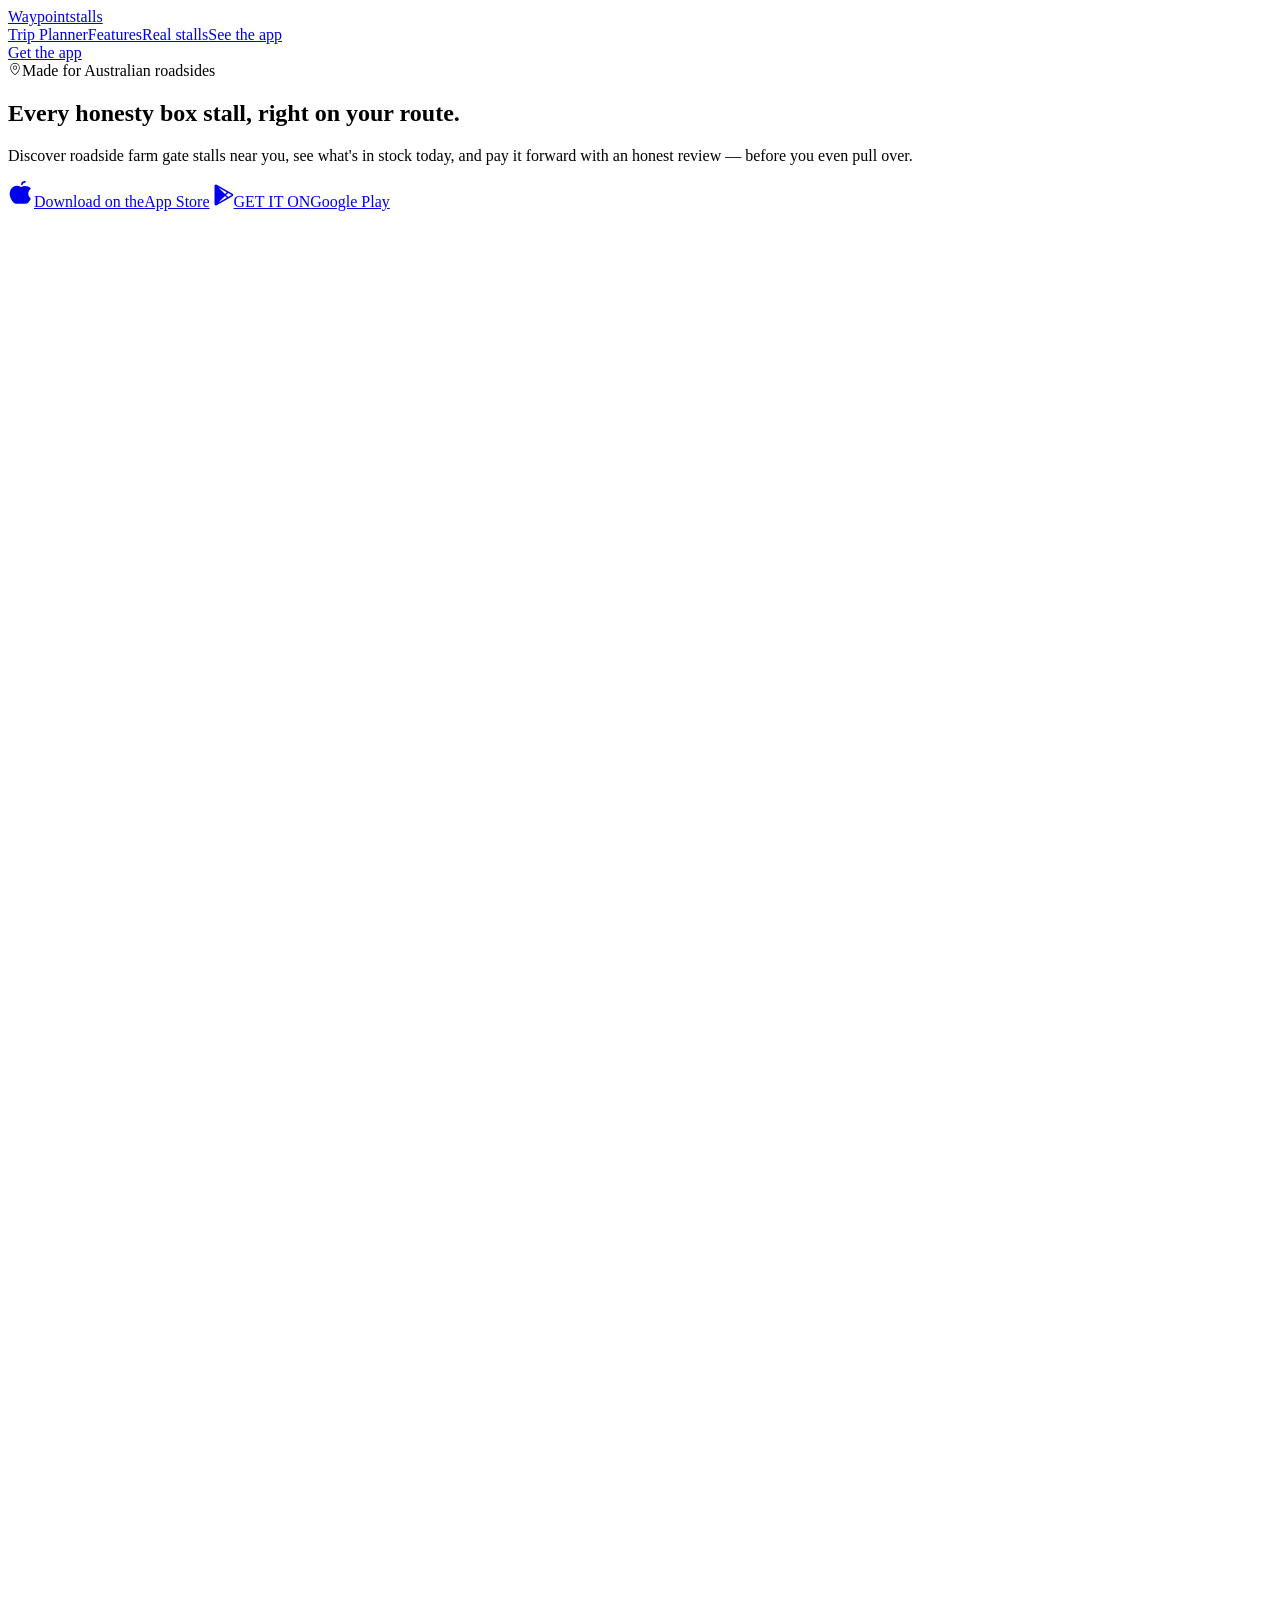
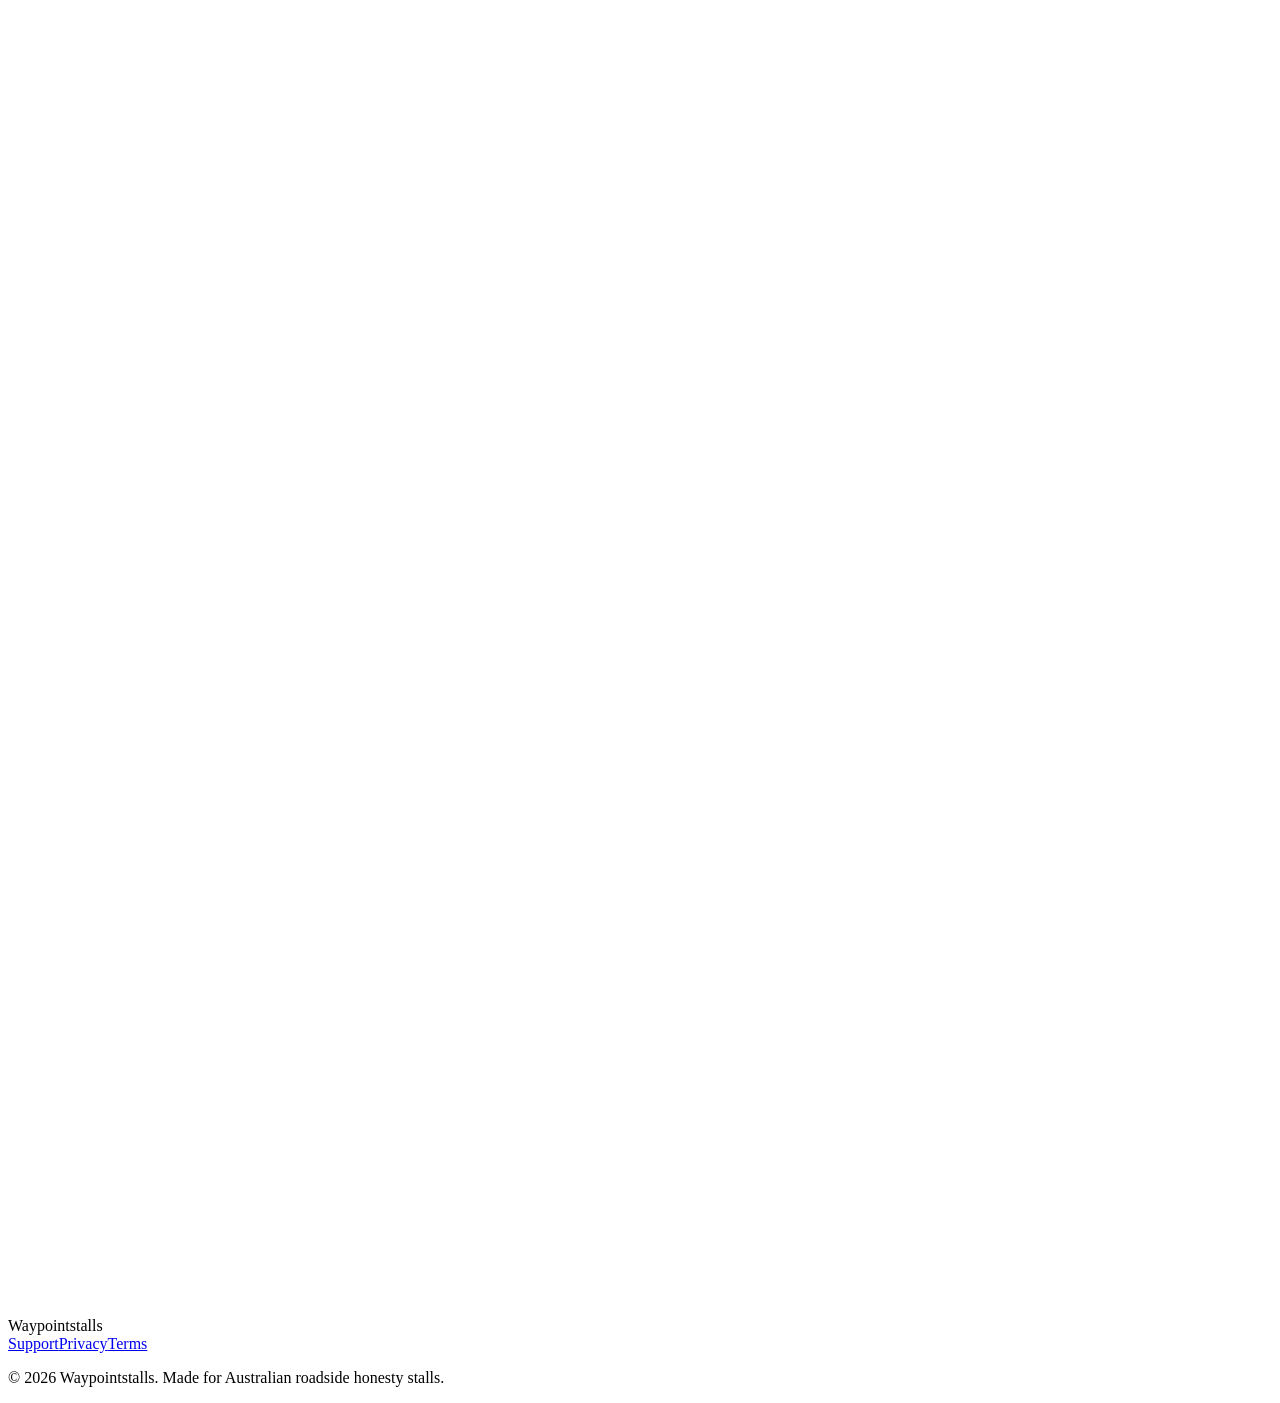
==== commit bb12505e: "Build for GitHub Pages project subpath Serve from /waypointstall-privacy/ instead of a domain root: " ====
--- a/index.html
+++ b/index.html
@@ -1 +1 @@
-<!DOCTYPE html><html lang="en-AU" class="fraunces_ba156d18-module__ME3RYG__variable plus_jakarta_sans_5b38d02e-module__WjGbgW__variable"><head><meta charSet="utf-8"/><meta name="viewport" content="width=device-width, initial-scale=1"/><link rel="preload" href="/_next/static/media/54fc36028e2bb174-s.p.20jfceqj9zyw9.woff2" as="font" crossorigin="" type="font/woff2"/><link rel="preload" href="/_next/static/media/fba5a26ea33df6a3-s.p.18rizl4rsrl42.woff2" as="font" crossorigin="" type="font/woff2"/><link rel="preload" as="image" href="/screenshots/map-view.png"/><link rel="stylesheet" href="/_next/static/chunks/06evfgitw6772.css" data-precedence="next"/><link rel="preload" as="script" fetchPriority="low" href="/_next/static/chunks/2num896ugxy8h.js"/><script src="/_next/static/chunks/3yer4u1-dc9kx.js" async=""></script><script src="/_next/static/chunks/2-x8hroa62dyu.js" async=""></script><script src="/_next/static/chunks/1no5u7apg1e6s.js" async=""></script><script src="/_next/static/chunks/turbopack-3c24clpdz_iul.js" async=""></script><script src="/_next/static/chunks/3d9pt85tle9ag.js" async=""></script><script src="/_next/static/chunks/2hpw4_dzjyrp6.js" async=""></script><script src="/_next/static/chunks/1-wfy7redln4a.js" async=""></script><script src="/_next/static/chunks/0prtqmtdqo522.js" async=""></script><meta name="next-size-adjust" content=""/><title>Waypointstalls: Farm Stalls Along Your Route</title><meta name="description" content="Discover roadside honesty box and farm gate stalls across Australia. Plan a route and see what&#x27;s along the way, check what&#x27;s in stock today, and support local growers."/><meta property="og:title" content="Waypointstalls: Farm Stalls Along Your Route"/><meta property="og:description" content="Discover roadside honesty box and farm gate stalls across Australia — plan a route and see what&#x27;s along the way."/><meta name="twitter:card" content="summary"/><meta name="twitter:title" content="Waypointstalls: Farm Stalls Along Your Route"/><meta name="twitter:description" content="Discover roadside honesty box and farm gate stalls across Australia — plan a route and see what&#x27;s along the way."/><link rel="icon" href="/favicon.ico?favicon.2vob68tjqpejf.ico" sizes="256x256" type="image/x-icon"/><script src="/_next/static/chunks/0cz1d0mv5g_q7.js" noModule=""></script></head><body><div hidden=""><!--$--><!--/$--></div><header class="sticky top-6 z-40 mx-auto w-full max-w-3xl px-4"><div class="flex items-center justify-between gap-4 rounded-full bg-cream/80 px-5 py-3 shadow-[0_20px_50px_-25px_rgba(33,26,19,0.35)] ring-1 ring-[color:var(--color-hairline)] backdrop-blur-xl"><a href="#" class="font-display text-lg whitespace-nowrap">Waypointstalls</a><nav class="hidden items-center gap-6 text-sm text-ink-soft md:flex"><a href="#trip-planner" class="transition-colors hover:text-ink">Trip Planner</a><a href="#features" class="transition-colors hover:text-ink">Features</a><a href="#stalls" class="transition-colors hover:text-ink">Real stalls</a><a href="#screens" class="transition-colors hover:text-ink">See the app</a></nav><a class="group inline-flex items-center gap-3 rounded-full font-medium transition-transform duration-300 ease-[var(--ease-fluid)] active:scale-[0.98] px-6 py-2.5 bg-sage text-cream hover:bg-sage-deep text-sm" href="#"><span>Get the app</span></a></div></header><main><section class="mx-auto flex w-full max-w-6xl flex-col items-center gap-16 px-4 pt-20 pb-8 md:flex-row md:items-center md:pt-28"><div class="flex w-full flex-col items-start gap-7 md:w-1/2"><span class="inline-flex items-center gap-2 rounded-full bg-sage-soft px-3 py-1 text-[10px] font-medium tracking-[0.2em] text-sage-deep uppercase"><svg xmlns="http://www.w3.org/2000/svg" width="14" height="14" fill="currentColor" viewBox="0 0 256 256"><path d="M128,66a38,38,0,1,0,38,38A38,38,0,0,0,128,66Zm0,64a26,26,0,1,1,26-26A26,26,0,0,1,128,130Zm0-112a86.1,86.1,0,0,0-86,86c0,30.91,14.34,63.74,41.47,94.94a252.32,252.32,0,0,0,41.09,38,6,6,0,0,0,6.88,0,252.32,252.32,0,0,0,41.09-38c27.13-31.2,41.47-64,41.47-94.94A86.1,86.1,0,0,0,128,18Zm0,206.51C113,212.93,54,163.62,54,104a74,74,0,0,1,148,0C202,163.62,143,212.93,128,224.51Z"></path></svg>Made for Australian roadsides</span><h1 class="font-display text-5xl leading-[1.05] font-medium text-balance sm:text-6xl">Every honesty box stall, right on your route.</h1><p class="max-w-md text-lg text-ink-soft">Discover roadside farm gate stalls near you, see what&#x27;s in stock today, and pay it forward with an honest review — before you even pull over.</p><div class="flex flex-wrap items-center gap-3"><a class="group inline-flex items-center gap-2.5 rounded-xl bg-ink px-4 py-2 ring-1 ring-white/15 transition-transform duration-300 ease-[var(--ease-fluid)] active:scale-[0.97]" href="#"><span class="text-cream"><svg xmlns="http://www.w3.org/2000/svg" width="26" height="26" fill="currentColor" viewBox="0 0 256 256"><path d="M128.23,30A40,40,0,0,1,167,0h1a8,8,0,0,1,0,16h-1a24,24,0,0,0-23.24,18,8,8,0,1,1-15.5-4ZM223.3,169.59a8.07,8.07,0,0,0-2.8-3.4C203.53,154.53,200,134.64,200,120c0-17.67,13.47-33.06,21.5-40.67a8,8,0,0,0,0-11.62C208.82,55.74,187.82,48,168,48a72.23,72.23,0,0,0-40,12.13,71.56,71.56,0,0,0-90.71,9.09A74.63,74.63,0,0,0,16,123.4a127,127,0,0,0,40.14,89.73A39.8,39.8,0,0,0,83.59,224h87.68a39.84,39.84,0,0,0,29.12-12.57,125,125,0,0,0,17.82-24.6C225.23,174,224.33,172,223.3,169.59Z"></path></svg></span><span class="flex flex-col leading-tight text-cream"><span class="text-[10px] tracking-[0.04em]">Download on the</span><span class="font-display text-lg">App Store</span></span></a><a class="group inline-flex items-center gap-2.5 rounded-xl bg-ink px-4 py-2 ring-1 ring-white/15 transition-transform duration-300 ease-[var(--ease-fluid)] active:scale-[0.97]" href="#"><span class="text-cream"><svg xmlns="http://www.w3.org/2000/svg" width="24" height="24" fill="currentColor" viewBox="0 0 256 256"><path d="M239.82,114.18,72,18.16a16,16,0,0,0-16.12,0A15.68,15.68,0,0,0,48,31.87V224.13a15.68,15.68,0,0,0,7.92,13.67,16,16,0,0,0,16.12,0l167.78-96a15.76,15.76,0,0,0,0-27.64ZM160,139.31l18.92,18.92-88.5,50.66ZM90.4,47.1l88.53,50.67L160,116.69ZM193.31,150l-22-22,22-22,38.43,22Z"></path></svg></span><span class="flex flex-col leading-tight text-cream"><span class="text-[10px] tracking-[0.04em]">GET IT ON</span><span class="font-display text-lg">Google Play</span></span></a></div></div><div class="flex w-full justify-center md:w-1/2"><div class="relative mx-auto w-[260px] sm:w-[300px] shrink-0 rounded-[2.75rem] bg-ink p-2.5 shadow-[0_50px_90px_-30px_rgba(33,26,19,0.45)] ring-1 ring-black/10" style="transform:rotate(-4deg)"><div class="relative aspect-[9/19.5] w-full overflow-hidden rounded-[2.15rem] bg-cream-alt"><img alt="Map of nearby honesty box stalls" decoding="async" data-nimg="fill" class="object-cover object-top" style="position:absolute;height:100%;width:100%;left:0;top:0;right:0;bottom:0;color:transparent" src="/screenshots/map-view.png"/></div></div></div></section><section class="mx-auto w-full max-w-3xl px-4 py-20 text-center md:py-32"><div style="opacity:0;filter:blur(6px);transform:translateY(48px)"><p class="font-display text-3xl leading-snug text-balance sm:text-4xl">Honesty box stalls sit quietly at the end of driveways all over the country — jars of honey, boxes of eggs, a tin for your coins. <span class="text-sage">No one advertises them.</span></p></div><div class="mt-6" style="opacity:0;filter:blur(6px);transform:translateY(48px)"><p class="text-lg text-ink-soft">You either already know where they are, or you drive straight past. Waypointstalls puts every one of them on a map — so you know what&#x27;s there, what&#x27;s in stock today, and whether it&#x27;s worth the detour.</p></div></section><section id="trip-planner" class="mx-auto flex w-full max-w-6xl flex-col items-center gap-14 px-4 py-20 md:flex-row-reverse md:items-center md:py-32"><div class="w-full md:w-1/2"><div style="opacity:0;filter:blur(6px);transform:translateY(48px)"><div class="relative mx-auto w-full max-w-sm rounded-[2rem] bg-ink/[0.04] p-2 ring-1 ring-[color:var(--color-hairline)]"><div class="relative aspect-[5/6] w-full overflow-hidden rounded-[1.5rem] bg-gradient-to-br from-sage-soft via-cream-alt to-sage-soft"><div class="absolute -top-10 -left-16 h-56 w-56 rounded-full bg-sage/10 blur-2xl"></div><div class="absolute -right-12 bottom-0 h-64 w-64 rounded-full bg-clay/10 blur-2xl"></div><svg viewBox="0 0 300 360" class="absolute inset-0 h-full w-full" fill="none"><path d="M50,310 C30,150 280,180 260,50" stroke="var(--color-cream)" stroke-width="9" stroke-linecap="round"></path><path d="M50,310 C30,150 280,180 260,50" stroke="var(--color-sage-deep)" stroke-width="4" stroke-linecap="round"></path></svg><div class="absolute flex -translate-x-1/2 -translate-y-1/2 items-center gap-1.5 flex-col-reverse" style="left:16.7%;top:86.1%"><span class="rounded-full bg-ink px-2 py-0.5 text-[10px] font-medium whitespace-nowrap text-cream">Sydney</span><span class="h-3.5 w-3.5 rounded-full border-2 border-cream bg-ink shadow-[0_2px_6px_rgba(33,26,19,0.4)]"></span></div><div class="absolute flex -translate-x-1/2 -translate-y-1/2 items-center gap-1.5 flex-col" style="left:86.7%;top:13.9%"><span class="rounded-full bg-ink px-2 py-0.5 text-[10px] font-medium whitespace-nowrap text-cream">Kangaroo Valley</span><span class="h-3.5 w-3.5 rounded-full border-2 border-cream bg-ink shadow-[0_2px_6px_rgba(33,26,19,0.4)]"></span></div><div class="absolute flex h-8 w-8 -translate-x-1/2 -translate-y-1/2 items-center justify-center rounded-full ring-2 ring-white shadow-[0_6px_16px_-4px_rgba(33,26,19,0.45)] bg-clay-soft text-clay" style="left:25.7%;top:61.1%"><svg xmlns="http://www.w3.org/2000/svg" width="14" height="14" fill="currentColor" viewBox="0 0 256 256"><path d="M184,48.81V32a16,16,0,0,0-16-16H88A16,16,0,0,0,72,32V48.81A40.05,40.05,0,0,0,40,88V200a40,40,0,0,0,40,40h96a40,40,0,0,0,40-40V88A40.05,40.05,0,0,0,184,48.81ZM120,48V32h16V48Zm48,0H152V32h16ZM104,32V48H88V32Z"></path></svg></div><div class="absolute flex h-8 w-8 -translate-x-1/2 -translate-y-1/2 items-center justify-center rounded-full ring-2 ring-white shadow-[0_6px_16px_-4px_rgba(33,26,19,0.45)] bg-sage-soft text-sage-deep" style="left:51.7%;top:46.9%"><svg xmlns="http://www.w3.org/2000/svg" width="14" height="14" fill="currentColor" viewBox="0 0 256 256"><path d="M232,80H199.44a64,64,0,0,1-10.19,77.26c-8.52,8.69-19.61,16.92-31.85,24.51a4,4,0,0,1-4.91-.59l-34.84-34.84a8,8,0,0,0-11.49.18,8.23,8.23,0,0,0,.41,11.38l29.88,29.88a4,4,0,0,1-1,6.39C95.74,214.79,53,228.54,46.78,230.48a16,16,0,0,1-21.26-21.26c2.73-8.71,29-90.27,64.86-133.35a4,4,0,0,1,5.9-.26l42.05,42.06a8,8,0,0,0,11.71-.43,8.19,8.19,0,0,0-.6-11.1L108.08,64.78a4,4,0,0,1,.63-6.18,64,64,0,0,1,67.28-2V24a8,8,0,0,1,8.54-8A8.18,8.18,0,0,1,192,24.28V52.69l26.34-26.35a8,8,0,0,1,11.32,11.32L203.31,64h28.41A8.18,8.18,0,0,1,240,71.47,8,8,0,0,1,232,80Z"></path></svg></div><div class="absolute flex h-8 w-8 -translate-x-1/2 -translate-y-1/2 items-center justify-center rounded-full ring-2 ring-white shadow-[0_6px_16px_-4px_rgba(33,26,19,0.45)] bg-clay-soft text-clay" style="left:77.7%;top:34.2%"><svg xmlns="http://www.w3.org/2000/svg" width="14" height="14" fill="currentColor" viewBox="0 0 256 256"><path d="M238,82.73A8,8,0,0,0,232,80H187.63L134,18.73a8,8,0,0,0-12,0L68.37,80H24a8,8,0,0,0-7.93,9.06L31.14,202.12A16.06,16.06,0,0,0,47,216H209a16.06,16.06,0,0,0,15.86-13.88L239.93,89.06A8,8,0,0,0,238,82.73ZM81.6,184a7.32,7.32,0,0,1-.81,0,8,8,0,0,1-8-7.2l-5.6-56a8,8,0,0,1,15.92-1.6l5.6,56A8,8,0,0,1,81.6,184Zm54.4-8a8,8,0,0,1-16,0V120a8,8,0,0,1,16,0ZM89.63,80,128,36.15,166.37,80Zm99.13,40.8-5.6,56a8,8,0,0,1-7.95,7.2,7.32,7.32,0,0,1-.81,0,8,8,0,0,1-7.16-8.76l5.6-56a8,8,0,0,1,15.92,1.6Z"></path></svg></div><div class="absolute top-4 right-4 flex items-center gap-1 rounded-full bg-sage-soft px-3 py-1.5 shadow-[0_10px_25px_-12px_rgba(33,26,19,0.4)]"><span class="text-xs font-semibold text-sage-deep">20 km buffer</span><svg xmlns="http://www.w3.org/2000/svg" width="10" height="10" fill="currentColor" viewBox="0 0 256 256" class="text-sage-deep"><path d="M216.49,104.49l-80,80a12,12,0,0,1-17,0l-80-80a12,12,0,0,1,17-17L128,159l71.51-71.52a12,12,0,0,1,17,17Z"></path></svg></div><div class="absolute right-4 bottom-4 left-4 flex items-center gap-3 rounded-2xl bg-white p-3 shadow-[0_20px_40px_-18px_rgba(33,26,19,0.5)]"><span class="flex h-11 w-11 shrink-0 items-center justify-center rounded-xl bg-clay-soft text-clay"><svg xmlns="http://www.w3.org/2000/svg" width="20" height="20" fill="currentColor" viewBox="0 0 256 256"><path d="M184,48.81V32a16,16,0,0,0-16-16H88A16,16,0,0,0,72,32V48.81A40.05,40.05,0,0,0,40,88V200a40,40,0,0,0,40,40h96a40,40,0,0,0,40-40V88A40.05,40.05,0,0,0,184,48.81ZM120,48V32h16V48Zm48,0H152V32h16ZM104,32V48H88V32Z"></path></svg></span><div class="min-w-0 flex-1"><p class="truncate font-display text-sm leading-tight">Dragonfly Springs Farm</p><div class="mt-0.5 flex items-center gap-1"><svg xmlns="http://www.w3.org/2000/svg" width="11" height="11" fill="currentColor" viewBox="0 0 256 256" class="text-clay"><path d="M234.29,114.85l-45,38.83L203,211.75a16.4,16.4,0,0,1-24.5,17.82L128,198.49,77.47,229.57A16.4,16.4,0,0,1,53,211.75l13.76-58.07-45-38.83A16.46,16.46,0,0,1,31.08,86l59-4.76,22.76-55.08a16.36,16.36,0,0,1,30.27,0l22.75,55.08,59,4.76a16.46,16.46,0,0,1,9.37,28.86Z"></path></svg><span class="text-[11px] text-ink-soft">New</span></div><p class="mt-0.5 text-[11px] text-ink-soft">5 km off route · 12 km from you</p></div></div></div></div></div></div><div class="flex w-full flex-col items-start gap-6 md:w-1/2"><div class="flex flex-col items-start gap-4" style="opacity:0;filter:blur(6px);transform:translateY(48px)"><span class="inline-flex items-center gap-2 rounded-full bg-clay-soft px-3 py-1 text-[10px] font-medium tracking-[0.2em] text-clay uppercase">New — Trip Planner</span><h2 class="font-display text-4xl leading-[1.1] text-balance sm:text-5xl">Turn any Australian drive into a stall-finding mission.</h2><p class="max-w-md text-lg text-ink-soft">Heading down the coast, up to the Hunter, or out to the Highlands? Enter where you&#x27;re starting and where you&#x27;re headed — every honesty box near that route shows up, ranked by how far it strays from your path.</p></div><div class="flex w-full flex-col gap-5 pt-2"><div class="flex items-start gap-4" style="opacity:0;filter:blur(6px);transform:translateY(48px)"><span class="flex h-10 w-10 shrink-0 items-center justify-center rounded-full bg-sage-soft text-sage-deep"><svg xmlns="http://www.w3.org/2000/svg" width="20" height="20" fill="currentColor" viewBox="0 0 256 256"><path d="M200,170a30.05,30.05,0,0,0-29.4,24H72a34,34,0,0,1,0-68h96a38,38,0,0,0,0-76H72a6,6,0,0,0,0,12h96a26,26,0,0,1,0,52H72a46,46,0,0,0,0,92h98.6A30,30,0,1,0,200,170Zm0,48a18,18,0,1,1,18-18A18,18,0,0,1,200,218Z"></path></svg></span><div><h3 class="font-display text-lg">Real driving routes</h3><p class="text-sm text-ink-soft">Not a straight line on a map — the search corridor follows an actual driving route, so it matches the road you&#x27;ll be on.</p></div></div><div class="flex items-start gap-4" style="opacity:0;filter:blur(6px);transform:translateY(48px)"><span class="flex h-10 w-10 shrink-0 items-center justify-center rounded-full bg-sage-soft text-sage-deep"><svg xmlns="http://www.w3.org/2000/svg" width="20" height="20" fill="currentColor" viewBox="0 0 256 256"><path d="M40,86H74.6a30,30,0,0,0,58.8,0H216a6,6,0,0,0,0-12H133.4a30,30,0,0,0-58.8,0H40a6,6,0,0,0,0,12Zm64-24A18,18,0,1,1,86,80,18,18,0,0,1,104,62ZM216,170H197.4a30,30,0,0,0-58.8,0H40a6,6,0,0,0,0,12h98.6a30,30,0,0,0,58.8,0H216a6,6,0,0,0,0-12Zm-48,24a18,18,0,1,1,18-18A18,18,0,0,1,168,194Z"></path></svg></span><div><h3 class="font-display text-lg">Widen the search, your call</h3><p class="text-sm text-ink-soft">Checks a few km either side by default — push it out to 100 km if a bigger detour is worth it.</p></div></div><div class="flex items-start gap-4" style="opacity:0;filter:blur(6px);transform:translateY(48px)"><span class="flex h-10 w-10 shrink-0 items-center justify-center rounded-full bg-sage-soft text-sage-deep"><svg xmlns="http://www.w3.org/2000/svg" width="20" height="20" fill="currentColor" viewBox="0 0 256 256"><path d="M227.69,51.27a6,6,0,0,0-5.15-1.09L160.7,65.64l-62-31a6,6,0,0,0-4.14-.45l-64,16A6,6,0,0,0,26,56V200a6,6,0,0,0,7.46,5.82L95.3,190.36l62,31a6,6,0,0,0,4.14.45l64-16A6,6,0,0,0,230,200V56A6,6,0,0,0,227.69,51.27ZM102,49.71l52,26V206.29l-52-26Zm-64,11,52-13V179.32l-52,13ZM218,195.32l-52,13V76.68l52-13Z"></path></svg></span><div><h3 class="font-display text-lg">Tap before you commit</h3><p class="text-sm text-ink-soft">See a stall&#x27;s photo, rating, and exactly how far it sits off your route before opening the full listing.</p></div></div></div></div></section><section id="features" class="mx-auto w-full max-w-6xl px-4 py-20 md:py-32"><div class="mb-12 max-w-xl" style="opacity:0;filter:blur(6px);transform:translateY(48px)"><span class="text-xs font-medium tracking-[0.2em] text-clay uppercase">What you get</span><h2 class="mt-3 font-display text-4xl">Built around the drive, not the app.</h2></div><div class="grid grid-cols-1 gap-4 sm:grid-cols-2 md:grid-cols-3"><div style="opacity:0;filter:blur(6px);transform:translateY(48px)"><div class="rounded-[2rem] bg-ink/[0.04] p-2 ring-1 ring-[color:var(--color-hairline)] h-full"><div class="h-full rounded-[1.5rem] shadow-[inset_0_1px_1px_rgba(255,255,255,0.5)] bg-white text-ink"><div class="flex h-full flex-col gap-4 p-8"><span class="flex h-11 w-11 items-center justify-center rounded-full bg-sage-soft text-sage-deep"><svg xmlns="http://www.w3.org/2000/svg" width="22" height="22" fill="currentColor" viewBox="0 0 256 256"><path d="M228.77,50.34A13.8,13.8,0,0,0,216,42H40A14,14,0,0,0,29.67,65.42l.06.07L98,138.38V216a14,14,0,0,0,21.77,11.64l32-21.33A14,14,0,0,0,158,194.66V138.38l68.33-73A13.82,13.82,0,0,0,228.77,50.34Zm-11.26,6.94L147.62,131.9A6,6,0,0,0,146,136v58.66a2,2,0,0,1-.89,1.67l-32,21.33A2,2,0,0,1,110,216V136a6,6,0,0,0-1.62-4.1L38.53,57.32A2,2,0,0,1,40,54H216a1.9,1.9,0,0,1,1.83,1.19A1.86,1.86,0,0,1,217.51,57.28Z"></path></svg></span><h3 class="font-display text-xl">Filter by what you&#x27;re after</h3><p class="text-ink-soft">Honey, eggs, veg, flowers — narrow the map down to just the categories you&#x27;re shopping for.</p></div></div></div></div><div style="opacity:0;filter:blur(6px);transform:translateY(48px)"><div class="rounded-[2rem] bg-ink/[0.04] p-2 ring-1 ring-[color:var(--color-hairline)] h-full"><div class="h-full rounded-[1.5rem] shadow-[inset_0_1px_1px_rgba(255,255,255,0.5)] bg-white text-ink"><div class="flex h-full flex-col gap-4 p-8"><span class="flex h-11 w-11 items-center justify-center rounded-full bg-sage-soft text-sage-deep"><svg xmlns="http://www.w3.org/2000/svg" width="22" height="22" fill="currentColor" viewBox="0 0 256 256"><path d="M228.24,59.76l-32-32a6,6,0,0,0-8.48,0l-96,96A6,6,0,0,0,90,128v32a6,6,0,0,0,6,6h32a6,6,0,0,0,4.24-1.76l96-96A6,6,0,0,0,228.24,59.76ZM125.51,154H102V130.49l66-66L191.51,88ZM200,79.51,176.49,56,192,40.49,215.51,64ZM222,128v80a14,14,0,0,1-14,14H48a14,14,0,0,1-14-14V48A14,14,0,0,1,48,34h80a6,6,0,0,1,0,12H48a2,2,0,0,0-2,2V208a2,2,0,0,0,2,2H208a2,2,0,0,0,2-2V128a6,6,0,0,1,12,0Z"></path></svg></span><h3 class="font-display text-xl">What&#x27;s in stock today</h3><p class="text-ink-soft">Sellers post a quick update on what&#x27;s fresh, so you&#x27;re not driving out for an empty shelf.</p></div></div></div></div><div style="opacity:0;filter:blur(6px);transform:translateY(48px)"><div class="rounded-[2rem] bg-ink/[0.04] p-2 ring-1 ring-[color:var(--color-hairline)] h-full"><div class="h-full rounded-[1.5rem] shadow-[inset_0_1px_1px_rgba(255,255,255,0.5)] bg-white text-ink"><div class="flex h-full flex-col gap-4 p-8"><span class="flex h-11 w-11 items-center justify-center rounded-full bg-sage-soft text-sage-deep"><svg xmlns="http://www.w3.org/2000/svg" width="22" height="22" fill="currentColor" viewBox="0 0 256 256"><path d="M138,128a10,10,0,1,1-10-10A10,10,0,0,1,138,128ZM84,118a10,10,0,1,0,10,10A10,10,0,0,0,84,118Zm88,0a10,10,0,1,0,10,10A10,10,0,0,0,172,118Zm58,10A102,102,0,0,1,79.31,217.65L44.44,229.27a14,14,0,0,1-17.71-17.71l11.62-34.87A102,102,0,1,1,230,128Zm-12,0A90,90,0,1,0,50.08,173.06a6,6,0,0,1,.5,4.91L38.12,215.35a2,2,0,0,0,2.53,2.53L78,205.42a6.2,6.2,0,0,1,1.9-.31,6.09,6.09,0,0,1,3,.81A90,90,0,0,0,218,128Z"></path></svg></span><h3 class="font-display text-xl">Reviews from real visitors</h3><p class="text-ink-soft">Ratings and notes from people who&#x27;ve actually stopped by — not marketing copy.</p></div></div></div></div><div style="opacity:0;filter:blur(6px);transform:translateY(48px)"><div class="rounded-[2rem] bg-ink/[0.04] p-2 ring-1 ring-[color:var(--color-hairline)] h-full"><div class="h-full rounded-[1.5rem] shadow-[inset_0_1px_1px_rgba(255,255,255,0.5)] bg-white text-ink"><div class="flex h-full flex-col gap-4 p-8"><span class="flex h-11 w-11 items-center justify-center rounded-full bg-sage-soft text-sage-deep"><svg xmlns="http://www.w3.org/2000/svg" width="22" height="22" fill="currentColor" viewBox="0 0 256 256"><path d="M178,42c-21,0-39.26,9.47-50,25.34C117.26,51.47,99,42,78,42a60.07,60.07,0,0,0-60,60c0,29.2,18.2,59.59,54.1,90.31a334.68,334.68,0,0,0,53.06,37,6,6,0,0,0,5.68,0,334.68,334.68,0,0,0,53.06-37C219.8,161.59,238,131.2,238,102A60.07,60.07,0,0,0,178,42ZM128,217.11C111.59,207.64,30,157.72,30,102A48.05,48.05,0,0,1,78,54c20.28,0,37.31,10.83,44.45,28.27a6,6,0,0,0,11.1,0C140.69,64.83,157.72,54,178,54a48.05,48.05,0,0,1,48,48C226,157.72,144.41,207.64,128,217.11Z"></path></svg></span><h3 class="font-display text-xl">Save your favourites</h3><p class="text-ink-soft">Keep a running list of the stalls worth going back to, ready next time you&#x27;re passing.</p></div></div></div></div><div style="opacity:0;filter:blur(6px);transform:translateY(48px)"><div class="rounded-[2rem] bg-ink/[0.04] p-2 ring-1 ring-[color:var(--color-hairline)] h-full"><div class="h-full rounded-[1.5rem] shadow-[inset_0_1px_1px_rgba(255,255,255,0.5)] bg-white text-ink"><div class="flex h-full flex-col gap-4 p-8"><span class="flex h-11 w-11 items-center justify-center rounded-full bg-sage-soft text-sage-deep"><svg xmlns="http://www.w3.org/2000/svg" width="22" height="22" fill="currentColor" viewBox="0 0 256 256"><path d="M44.08,51.37A6,6,0,0,0,42,55.9V224a6,6,0,0,0,12,0V178.78c28.08-22.79,51.88-11,79.34,2.57,16.12,8,33.49,16.58,52,16.58,13.57,0,27.76-4.6,42.56-17.42A6,6,0,0,0,230,176V55.9a6,6,0,0,0-9.93-4.54c-29,25.12-53.28,13.09-81.41-.84C110.77,36.71,79,21.16,44.08,51.37ZM218,173.17c-28.08,22.8-51.88,11-79.34-2.58C113.4,158.08,85.09,144.07,54,164V58.72c28.08-22.8,51.88-11,79.34,2.56C158.6,73.79,186.91,87.8,218,67.91Z"></path></svg></span><h3 class="font-display text-xl">Report what&#x27;s changed</h3><p class="text-ink-soft">Stall closed, moved, or the listing&#x27;s just wrong? Flag it in a tap and we&#x27;ll take a look.</p></div></div></div></div><div style="opacity:0;filter:blur(6px);transform:translateY(48px)"><div class="rounded-[2rem] bg-ink/[0.04] p-2 ring-1 ring-[color:var(--color-hairline)] h-full"><div class="h-full rounded-[1.5rem] shadow-[inset_0_1px_1px_rgba(255,255,255,0.5)] bg-white text-ink"><div class="flex h-full flex-col gap-4 p-8"><span class="flex h-11 w-11 items-center justify-center rounded-full bg-sage-soft text-sage-deep"><svg xmlns="http://www.w3.org/2000/svg" width="22" height="22" fill="currentColor" viewBox="0 0 256 256"><path d="M205.65,74.08A109.26,109.26,0,0,0,128,42h-.39C67.17,42.21,18,92.06,18,153.13V176a14,14,0,0,0,14,14H224a14,14,0,0,0,14-14V152A109.3,109.3,0,0,0,205.65,74.08ZM226,176a2,2,0,0,1-2,2H115.78l57.07-78.47a6,6,0,0,0-9.7-7.06L100.94,178H32a2,2,0,0,1-2-2V153.13A102.36,102.36,0,0,1,30.62,142H56a6,6,0,0,0,0-12H32.71C42.6,88.4,78.53,56.86,122,54.19V80a6,6,0,0,0,12,0V54.19A98.05,98.05,0,0,1,223.53,130H200a6,6,0,0,0,0,12h25.5c.33,3.3.5,6.64.5,10Z"></path></svg></span><h3 class="font-display text-xl">A dashboard for sellers</h3><p class="text-ink-soft">Track views and reviews on your own stall, and keep your listing current in seconds.</p></div></div></div></div></div></section><section id="stalls" class="mx-auto w-full max-w-6xl px-4 py-20 md:py-32"><div class="mb-12 max-w-xl" style="opacity:0;filter:blur(6px);transform:translateY(48px)"><span class="text-xs font-medium tracking-[0.2em] text-clay uppercase">On the map right now</span><h2 class="mt-3 font-display text-4xl">Real stalls, already live.</h2></div><div class="grid grid-cols-1 gap-6 sm:grid-cols-2 md:grid-cols-3"><div style="opacity:0;filter:blur(6px);transform:translateY(48px)"><div class="rounded-[2rem] bg-ink/[0.04] p-2 ring-1 ring-[color:var(--color-hairline)] h-full"><div class="h-full rounded-[1.5rem] shadow-[inset_0_1px_1px_rgba(255,255,255,0.5)] bg-white text-ink"><div class="flex h-full flex-col overflow-hidden rounded-[1.5rem]"><div class="relative aspect-[4/3] w-full bg-cream-alt"><img alt="Stumpy Gully Farmgate" loading="lazy" decoding="async" data-nimg="fill" class="object-cover" style="position:absolute;height:100%;width:100%;left:0;top:0;right:0;bottom:0;color:transparent" src="https://res.cloudinary.com/rijziqai/image/upload/v1785232133/wew3tsq0xvt6gdmfaxya.jpg"/><span class="absolute top-3 left-3 rounded-full bg-cream/90 px-3 py-1 text-[11px] font-medium tracking-[0.04em] text-ink uppercase">eggs</span></div><div class="flex flex-1 flex-col gap-2 p-5"><h3 class="font-display text-xl leading-tight">Stumpy Gully Farmgate</h3><p class="flex items-center gap-1.5 text-sm text-ink-soft"><svg xmlns="http://www.w3.org/2000/svg" width="15" height="15" fill="currentColor" viewBox="0 0 256 256"><path d="M128,66a38,38,0,1,0,38,38A38,38,0,0,0,128,66Zm0,64a26,26,0,1,1,26-26A26,26,0,0,1,128,130Zm0-112a86.1,86.1,0,0,0-86,86c0,30.91,14.34,63.74,41.47,94.94a252.32,252.32,0,0,0,41.09,38,6,6,0,0,0,6.88,0,252.32,252.32,0,0,0,41.09-38c27.13-31.2,41.47-64,41.47-94.94A86.1,86.1,0,0,0,128,18Zm0,206.51C113,212.93,54,163.62,54,104a74,74,0,0,1,148,0C202,163.62,143,212.93,128,224.51Z"></path></svg>509 Stumpy Gully Rd, Balnarring, Victoria, 3926</p><div class="mt-auto flex items-center gap-1.5 pt-2 text-sm"><svg xmlns="http://www.w3.org/2000/svg" width="15" height="15" fill="currentColor" viewBox="0 0 256 256" class="text-clay"><path d="M234.29,114.85l-45,38.83L203,211.75a16.4,16.4,0,0,1-24.5,17.82L128,198.49,77.47,229.57A16.4,16.4,0,0,1,53,211.75l13.76-58.07-45-38.83A16.46,16.46,0,0,1,31.08,86l59-4.76,22.76-55.08a16.36,16.36,0,0,1,30.27,0l22.75,55.08,59,4.76a16.46,16.46,0,0,1,9.37,28.86Z"></path></svg><span class="font-medium">5.0</span><span class="text-ink-soft">(<!-- -->5<!-- -->)</span></div></div></div></div></div></div><div style="opacity:0;filter:blur(6px);transform:translateY(48px)"><div class="rounded-[2rem] bg-ink/[0.04] p-2 ring-1 ring-[color:var(--color-hairline)] h-full"><div class="h-full rounded-[1.5rem] shadow-[inset_0_1px_1px_rgba(255,255,255,0.5)] bg-white text-ink"><div class="flex h-full flex-col overflow-hidden rounded-[1.5rem]"><div class="relative aspect-[4/3] w-full bg-cream-alt"><img alt="Organic Compost" loading="lazy" decoding="async" data-nimg="fill" class="object-cover" style="position:absolute;height:100%;width:100%;left:0;top:0;right:0;bottom:0;color:transparent" src="https://res.cloudinary.com/rijziqai/image/upload/v1785232178/ggnvha1zdlggdhkahjpt.jpg"/><span class="absolute top-3 left-3 rounded-full bg-cream/90 px-3 py-1 text-[11px] font-medium tracking-[0.04em] text-ink uppercase">garden_products</span></div><div class="flex flex-1 flex-col gap-2 p-5"><h3 class="font-display text-xl leading-tight">Organic Compost</h3><p class="flex items-center gap-1.5 text-sm text-ink-soft"><svg xmlns="http://www.w3.org/2000/svg" width="15" height="15" fill="currentColor" viewBox="0 0 256 256"><path d="M128,66a38,38,0,1,0,38,38A38,38,0,0,0,128,66Zm0,64a26,26,0,1,1,26-26A26,26,0,0,1,128,130Zm0-112a86.1,86.1,0,0,0-86,86c0,30.91,14.34,63.74,41.47,94.94a252.32,252.32,0,0,0,41.09,38,6,6,0,0,0,6.88,0,252.32,252.32,0,0,0,41.09-38c27.13-31.2,41.47-64,41.47-94.94A86.1,86.1,0,0,0,128,18Zm0,206.51C113,212.93,54,163.62,54,104a74,74,0,0,1,148,0C202,163.62,143,212.93,128,224.51Z"></path></svg>479 Nubeena Back Rd, Premaydena, Tasmania, 7185</p><div class="mt-auto flex items-center gap-1.5 pt-2 text-sm"><svg xmlns="http://www.w3.org/2000/svg" width="15" height="15" fill="currentColor" viewBox="0 0 256 256" class="text-clay"><path d="M234.29,114.85l-45,38.83L203,211.75a16.4,16.4,0,0,1-24.5,17.82L128,198.49,77.47,229.57A16.4,16.4,0,0,1,53,211.75l13.76-58.07-45-38.83A16.46,16.46,0,0,1,31.08,86l59-4.76,22.76-55.08a16.36,16.36,0,0,1,30.27,0l22.75,55.08,59,4.76a16.46,16.46,0,0,1,9.37,28.86Z"></path></svg><span class="font-medium">5.0</span><span class="text-ink-soft">(<!-- -->5<!-- -->)</span></div></div></div></div></div></div><div style="opacity:0;filter:blur(6px);transform:translateY(48px)"><div class="rounded-[2rem] bg-ink/[0.04] p-2 ring-1 ring-[color:var(--color-hairline)] h-full"><div class="h-full rounded-[1.5rem] shadow-[inset_0_1px_1px_rgba(255,255,255,0.5)] bg-white text-ink"><div class="flex h-full flex-col overflow-hidden rounded-[1.5rem]"><div class="relative aspect-[4/3] w-full bg-cream-alt"><img alt="Wattle Bank Patch" loading="lazy" decoding="async" data-nimg="fill" class="object-cover" style="position:absolute;height:100%;width:100%;left:0;top:0;right:0;bottom:0;color:transparent" src="https://res.cloudinary.com/rijziqai/image/upload/v1785232018/fqyhwnp05we0nezkejxj.jpg"/><span class="absolute top-3 left-3 rounded-full bg-cream/90 px-3 py-1 text-[11px] font-medium tracking-[0.04em] text-ink uppercase">flowers</span></div><div class="flex flex-1 flex-col gap-2 p-5"><h3 class="font-display text-xl leading-tight">Wattle Bank Patch</h3><p class="flex items-center gap-1.5 text-sm text-ink-soft"><svg xmlns="http://www.w3.org/2000/svg" width="15" height="15" fill="currentColor" viewBox="0 0 256 256"><path d="M128,66a38,38,0,1,0,38,38A38,38,0,0,0,128,66Zm0,64a26,26,0,1,1,26-26A26,26,0,0,1,128,130Zm0-112a86.1,86.1,0,0,0-86,86c0,30.91,14.34,63.74,41.47,94.94a252.32,252.32,0,0,0,41.09,38,6,6,0,0,0,6.88,0,252.32,252.32,0,0,0,41.09-38c27.13-31.2,41.47-64,41.47-94.94A86.1,86.1,0,0,0,128,18Zm0,206.51C113,212.93,54,163.62,54,104a74,74,0,0,1,148,0C202,163.62,143,212.93,128,224.51Z"></path></svg>15 Desmond Rd, Wattle Bank, Victoria, 3995</p><div class="mt-auto flex items-center gap-1.5 pt-2 text-sm"><svg xmlns="http://www.w3.org/2000/svg" width="15" height="15" fill="currentColor" viewBox="0 0 256 256" class="text-clay"><path d="M234.29,114.85l-45,38.83L203,211.75a16.4,16.4,0,0,1-24.5,17.82L128,198.49,77.47,229.57A16.4,16.4,0,0,1,53,211.75l13.76-58.07-45-38.83A16.46,16.46,0,0,1,31.08,86l59-4.76,22.76-55.08a16.36,16.36,0,0,1,30.27,0l22.75,55.08,59,4.76a16.46,16.46,0,0,1,9.37,28.86Z"></path></svg><span class="font-medium">5.0</span><span class="text-ink-soft">(<!-- -->5<!-- -->)</span></div></div></div></div></div></div><div style="opacity:0;filter:blur(6px);transform:translateY(48px)"><div class="rounded-[2rem] bg-ink/[0.04] p-2 ring-1 ring-[color:var(--color-hairline)] h-full"><div class="h-full rounded-[1.5rem] shadow-[inset_0_1px_1px_rgba(255,255,255,0.5)] bg-white text-ink"><div class="flex h-full flex-col overflow-hidden rounded-[1.5rem]"><div class="relative aspect-[4/3] w-full bg-cream-alt"><img alt="Friday Hut" loading="lazy" decoding="async" data-nimg="fill" class="object-cover" style="position:absolute;height:100%;width:100%;left:0;top:0;right:0;bottom:0;color:transparent" src="https://res.cloudinary.com/rijziqai/image/upload/v1785232172/rizcmxjrebnhc7wn1mpz.jpg"/><span class="absolute top-3 left-3 rounded-full bg-cream/90 px-3 py-1 text-[11px] font-medium tracking-[0.04em] text-ink uppercase">eggs</span></div><div class="flex flex-1 flex-col gap-2 p-5"><h3 class="font-display text-xl leading-tight">Friday Hut</h3><p class="flex items-center gap-1.5 text-sm text-ink-soft"><svg xmlns="http://www.w3.org/2000/svg" width="15" height="15" fill="currentColor" viewBox="0 0 256 256"><path d="M128,66a38,38,0,1,0,38,38A38,38,0,0,0,128,66Zm0,64a26,26,0,1,1,26-26A26,26,0,0,1,128,130Zm0-112a86.1,86.1,0,0,0-86,86c0,30.91,14.34,63.74,41.47,94.94a252.32,252.32,0,0,0,41.09,38,6,6,0,0,0,6.88,0,252.32,252.32,0,0,0,41.09-38c27.13-31.2,41.47-64,41.47-94.94A86.1,86.1,0,0,0,128,18Zm0,206.51C113,212.93,54,163.62,54,104a74,74,0,0,1,148,0C202,163.62,143,212.93,128,224.51Z"></path></svg>Friday Hut Rd, Brooklet, New South Wales, 2479</p><div class="mt-auto flex items-center gap-1.5 pt-2 text-sm"><svg xmlns="http://www.w3.org/2000/svg" width="15" height="15" fill="currentColor" viewBox="0 0 256 256" class="text-clay"><path d="M234.29,114.85l-45,38.83L203,211.75a16.4,16.4,0,0,1-24.5,17.82L128,198.49,77.47,229.57A16.4,16.4,0,0,1,53,211.75l13.76-58.07-45-38.83A16.46,16.46,0,0,1,31.08,86l59-4.76,22.76-55.08a16.36,16.36,0,0,1,30.27,0l22.75,55.08,59,4.76a16.46,16.46,0,0,1,9.37,28.86Z"></path></svg><span class="font-medium">5.0</span><span class="text-ink-soft">(<!-- -->5<!-- -->)</span></div></div></div></div></div></div><div style="opacity:0;filter:blur(6px);transform:translateY(48px)"><div class="rounded-[2rem] bg-ink/[0.04] p-2 ring-1 ring-[color:var(--color-hairline)] h-full"><div class="h-full rounded-[1.5rem] shadow-[inset_0_1px_1px_rgba(255,255,255,0.5)] bg-white text-ink"><div class="flex h-full flex-col overflow-hidden rounded-[1.5rem]"><div class="relative aspect-[4/3] w-full bg-cream-alt"><img alt="Blue Fridge" loading="lazy" decoding="async" data-nimg="fill" class="object-cover" style="position:absolute;height:100%;width:100%;left:0;top:0;right:0;bottom:0;color:transparent" src="https://res.cloudinary.com/rijziqai/image/upload/v1785232095/jigbndnq0vrukyawuqhk.jpg"/><span class="absolute top-3 left-3 rounded-full bg-cream/90 px-3 py-1 text-[11px] font-medium tracking-[0.04em] text-ink uppercase">jams_preserves</span></div><div class="flex flex-1 flex-col gap-2 p-5"><h3 class="font-display text-xl leading-tight">Blue Fridge</h3><p class="flex items-center gap-1.5 text-sm text-ink-soft"><svg xmlns="http://www.w3.org/2000/svg" width="15" height="15" fill="currentColor" viewBox="0 0 256 256"><path d="M128,66a38,38,0,1,0,38,38A38,38,0,0,0,128,66Zm0,64a26,26,0,1,1,26-26A26,26,0,0,1,128,130Zm0-112a86.1,86.1,0,0,0-86,86c0,30.91,14.34,63.74,41.47,94.94a252.32,252.32,0,0,0,41.09,38,6,6,0,0,0,6.88,0,252.32,252.32,0,0,0,41.09-38c27.13-31.2,41.47-64,41.47-94.94A86.1,86.1,0,0,0,128,18Zm0,206.51C113,212.93,54,163.62,54,104a74,74,0,0,1,148,0C202,163.62,143,212.93,128,224.51Z"></path></svg>1 Chamberlain Rd, Willaston, South Australia, 5118</p><div class="mt-auto flex items-center gap-1.5 pt-2 text-sm"><svg xmlns="http://www.w3.org/2000/svg" width="15" height="15" fill="currentColor" viewBox="0 0 256 256" class="text-clay"><path d="M234.29,114.85l-45,38.83L203,211.75a16.4,16.4,0,0,1-24.5,17.82L128,198.49,77.47,229.57A16.4,16.4,0,0,1,53,211.75l13.76-58.07-45-38.83A16.46,16.46,0,0,1,31.08,86l59-4.76,22.76-55.08a16.36,16.36,0,0,1,30.27,0l22.75,55.08,59,4.76a16.46,16.46,0,0,1,9.37,28.86Z"></path></svg><span class="font-medium">5.0</span><span class="text-ink-soft">(<!-- -->5<!-- -->)</span></div></div></div></div></div></div><div style="opacity:0;filter:blur(6px);transform:translateY(48px)"><div class="rounded-[2rem] bg-ink/[0.04] p-2 ring-1 ring-[color:var(--color-hairline)] h-full"><div class="h-full rounded-[1.5rem] shadow-[inset_0_1px_1px_rgba(255,255,255,0.5)] bg-white text-ink"><div class="flex h-full flex-col overflow-hidden rounded-[1.5rem]"><div class="relative aspect-[4/3] w-full bg-cream-alt"><img alt="The Crumb Shelf" loading="lazy" decoding="async" data-nimg="fill" class="object-cover" style="position:absolute;height:100%;width:100%;left:0;top:0;right:0;bottom:0;color:transparent" src="https://res.cloudinary.com/rijziqai/image/upload/v1785232126/xrhld5izuki26w7dddbc.jpg"/><span class="absolute top-3 left-3 rounded-full bg-cream/90 px-3 py-1 text-[11px] font-medium tracking-[0.04em] text-ink uppercase">baked_goods</span></div><div class="flex flex-1 flex-col gap-2 p-5"><h3 class="font-display text-xl leading-tight">The Crumb Shelf</h3><p class="flex items-center gap-1.5 text-sm text-ink-soft"><svg xmlns="http://www.w3.org/2000/svg" width="15" height="15" fill="currentColor" viewBox="0 0 256 256"><path d="M128,66a38,38,0,1,0,38,38A38,38,0,0,0,128,66Zm0,64a26,26,0,1,1,26-26A26,26,0,0,1,128,130Zm0-112a86.1,86.1,0,0,0-86,86c0,30.91,14.34,63.74,41.47,94.94a252.32,252.32,0,0,0,41.09,38,6,6,0,0,0,6.88,0,252.32,252.32,0,0,0,41.09-38c27.13-31.2,41.47-64,41.47-94.94A86.1,86.1,0,0,0,128,18Zm0,206.51C113,212.93,54,163.62,54,104a74,74,0,0,1,148,0C202,163.62,143,212.93,128,224.51Z"></path></svg>Avondale Place, Tallai, Queensland, 4213</p><div class="mt-auto flex items-center gap-1.5 pt-2 text-sm"><svg xmlns="http://www.w3.org/2000/svg" width="15" height="15" fill="currentColor" viewBox="0 0 256 256" class="text-clay"><path d="M234.29,114.85l-45,38.83L203,211.75a16.4,16.4,0,0,1-24.5,17.82L128,198.49,77.47,229.57A16.4,16.4,0,0,1,53,211.75l13.76-58.07-45-38.83A16.46,16.46,0,0,1,31.08,86l59-4.76,22.76-55.08a16.36,16.36,0,0,1,30.27,0l22.75,55.08,59,4.76a16.46,16.46,0,0,1,9.37,28.86Z"></path></svg><span class="font-medium">5.0</span><span class="text-ink-soft">(<!-- -->5<!-- -->)</span></div></div></div></div></div></div></div></section><section id="screens" class="mx-auto w-full max-w-6xl px-4 py-20 md:py-32"><div class="mb-16 max-w-xl" style="opacity:0;filter:blur(6px);transform:translateY(48px)"><span class="text-xs font-medium tracking-[0.2em] text-clay uppercase">Inside the app</span><h2 class="mt-3 font-display text-4xl">From the map to the honesty box.</h2></div><div class="flex flex-col items-center gap-10 md:flex-row md:items-end md:justify-center md:gap-6"><div style="opacity:0;filter:blur(6px);transform:translateY(48px)"><div class="relative mx-auto w-[220px] sm:w-[250px] shrink-0 rounded-[2.75rem] bg-ink p-2.5 shadow-[0_50px_90px_-30px_rgba(33,26,19,0.45)] ring-1 ring-black/10" style="transform:rotate(-6deg)"><div class="relative aspect-[9/19.5] w-full overflow-hidden rounded-[2.15rem] bg-cream-alt"><img alt="List of nearby honesty box stalls" loading="lazy" decoding="async" data-nimg="fill" class="object-cover object-top" style="position:absolute;height:100%;width:100%;left:0;top:0;right:0;bottom:0;color:transparent" src="/screenshots/list-view.png"/></div></div></div><div class="md:z-10 md:-mb-6" style="opacity:0;filter:blur(6px);transform:translateY(48px)"><div class="relative mx-auto w-[260px] sm:w-[300px] shrink-0 rounded-[2.75rem] bg-ink p-2.5 shadow-[0_50px_90px_-30px_rgba(33,26,19,0.45)] ring-1 ring-black/10" style="transform:rotate(0deg)"><div class="relative aspect-[9/19.5] w-full overflow-hidden rounded-[2.15rem] bg-cream-alt"><img alt="Stall detail page with photos and reviews" loading="lazy" decoding="async" data-nimg="fill" class="object-cover object-top" style="position:absolute;height:100%;width:100%;left:0;top:0;right:0;bottom:0;color:transparent" src="/screenshots/stall-detail.png"/></div></div></div><div style="opacity:0;filter:blur(6px);transform:translateY(48px)"><div class="relative mx-auto w-[220px] sm:w-[250px] shrink-0 rounded-[2.75rem] bg-ink p-2.5 shadow-[0_50px_90px_-30px_rgba(33,26,19,0.45)] ring-1 ring-black/10" style="transform:rotate(6deg)"><div class="relative aspect-[9/19.5] w-full overflow-hidden rounded-[2.15rem] bg-cream-alt"><img alt="Map view with stall pins" loading="lazy" decoding="async" data-nimg="fill" class="object-cover object-top" style="position:absolute;height:100%;width:100%;left:0;top:0;right:0;bottom:0;color:transparent" src="/screenshots/map-view.png"/></div></div></div></div></section><section class="mx-auto w-full max-w-5xl px-4 py-16"><div style="opacity:0;filter:blur(6px);transform:translateY(48px)"><div class="grid grid-cols-1 divide-y divide-[color:var(--color-hairline)] rounded-[2rem] bg-sage-deep text-cream sm:grid-cols-3 sm:divide-x sm:divide-y-0"><div class="flex flex-col items-center gap-1 px-8 py-10 text-center"><span class="font-display text-4xl">70+</span><span class="text-sm text-cream/70">honesty box stalls listed</span></div><div class="flex flex-col items-center gap-1 px-8 py-10 text-center"><span class="font-display text-4xl">5</span><span class="text-sm text-cream/70">Australian states covered</span></div><div class="flex flex-col items-center gap-1 px-8 py-10 text-center"><span class="font-display text-4xl">24/7</span><span class="text-sm text-cream/70">open — no opening hours to check</span></div></div></div></section><section class="mx-auto w-full max-w-3xl px-4 py-20 text-center md:py-32"><div class="flex flex-col items-center gap-7" style="opacity:0;filter:blur(6px);transform:translateY(48px)"><h2 class="font-display text-4xl text-balance sm:text-5xl">Your next roadside find is closer than you think.</h2><p class="max-w-md text-lg text-ink-soft">Waypointstalls is heading to the App Store and Google Play soon. Get the app the moment it lands.</p><div class="flex flex-wrap items-center gap-3"><a class="group inline-flex items-center gap-2.5 rounded-xl bg-ink px-4 py-2 ring-1 ring-white/15 transition-transform duration-300 ease-[var(--ease-fluid)] active:scale-[0.97]" href="#"><span class="text-cream"><svg xmlns="http://www.w3.org/2000/svg" width="26" height="26" fill="currentColor" viewBox="0 0 256 256"><path d="M128.23,30A40,40,0,0,1,167,0h1a8,8,0,0,1,0,16h-1a24,24,0,0,0-23.24,18,8,8,0,1,1-15.5-4ZM223.3,169.59a8.07,8.07,0,0,0-2.8-3.4C203.53,154.53,200,134.64,200,120c0-17.67,13.47-33.06,21.5-40.67a8,8,0,0,0,0-11.62C208.82,55.74,187.82,48,168,48a72.23,72.23,0,0,0-40,12.13,71.56,71.56,0,0,0-90.71,9.09A74.63,74.63,0,0,0,16,123.4a127,127,0,0,0,40.14,89.73A39.8,39.8,0,0,0,83.59,224h87.68a39.84,39.84,0,0,0,29.12-12.57,125,125,0,0,0,17.82-24.6C225.23,174,224.33,172,223.3,169.59Z"></path></svg></span><span class="flex flex-col leading-tight text-cream"><span class="text-[10px] tracking-[0.04em]">Download on the</span><span class="font-display text-lg">App Store</span></span></a><a class="group inline-flex items-center gap-2.5 rounded-xl bg-ink px-4 py-2 ring-1 ring-white/15 transition-transform duration-300 ease-[var(--ease-fluid)] active:scale-[0.97]" href="#"><span class="text-cream"><svg xmlns="http://www.w3.org/2000/svg" width="24" height="24" fill="currentColor" viewBox="0 0 256 256"><path d="M239.82,114.18,72,18.16a16,16,0,0,0-16.12,0A15.68,15.68,0,0,0,48,31.87V224.13a15.68,15.68,0,0,0,7.92,13.67,16,16,0,0,0,16.12,0l167.78-96a15.76,15.76,0,0,0,0-27.64ZM160,139.31l18.92,18.92-88.5,50.66ZM90.4,47.1l88.53,50.67L160,116.69ZM193.31,150l-22-22,22-22,38.43,22Z"></path></svg></span><span class="flex flex-col leading-tight text-cream"><span class="text-[10px] tracking-[0.04em]">GET IT ON</span><span class="font-display text-lg">Google Play</span></span></a></div></div></section></main><footer class="mx-auto w-full max-w-6xl px-4 py-16"><div class="flex flex-col items-center gap-4 border-t border-[color:var(--color-hairline)] pt-10 text-center text-sm text-ink-soft sm:flex-row sm:justify-between sm:text-left"><span class="font-display text-base text-ink">Waypointstalls</span><nav class="flex items-center gap-5"><a class="transition-colors hover:text-ink" href="/support">Support</a><a class="transition-colors hover:text-ink" href="/privacy">Privacy</a><a class="transition-colors hover:text-ink" href="/terms">Terms</a></nav><p>© <!-- -->2026<!-- --> Waypointstalls. Made for Australian roadside honesty stalls.</p></div></footer><!--$--><!--/$--><script src="/_next/static/chunks/2num896ugxy8h.js" id="_R_" async=""></script><script>(self.__next_f=self.__next_f||[]).push([0])</script><script>self.__next_f.push([1,"1:\"$Sreact.fragment\"\n2:I[14921,[\"/_next/static/chunks/3d9pt85tle9ag.js\",\"/_next/static/chunks/2hpw4_dzjyrp6.js\"],\"default\"]\n3:I[60259,[\"/_next/static/chunks/3d9pt85tle9ag.js\",\"/_next/static/chunks/2hpw4_dzjyrp6.js\"],\"default\"]\n4:I[1329,[\"/_next/static/chunks/3d9pt85tle9ag.js\",\"/_next/static/chunks/2hpw4_dzjyrp6.js\",\"/_next/static/chunks/1-wfy7redln4a.js\",\"/_next/static/chunks/0prtqmtdqo522.js\"],\"\"]\n15:I[5844,[\"/_next/static/chunks/3d9pt85tle9ag.js\",\"/_next/static/chunks/2hpw4_dzjyrp6.js\"],\"default\",1]\n:HL[\"/_next/static/chunks/06evfgitw6772.css\",\"style\"]\n:HL[\"/_next/static/media/54fc36028e2bb174-s.p.20jfceqj9zyw9.woff2\",\"font\",{\"crossOrigin\":\"\",\"type\":\"font/woff2\"}]\n:HL[\"/_next/static/media/fba5a26ea33df6a3-s.p.18rizl4rsrl42.woff2\",\"font\",{\"crossOrigin\":\"\",\"type\":\"font/woff2\"}]\n"])</script><script>self.__next_f.push([1,"0:{\"P\":null,\"c\":[\"\",\"\"],\"q\":\"\",\"i\":false,\"f\":[[[\"\",{\"children\":[\"__PAGE__\",{}]},\"$undefined\",\"$undefined\",16],[[\"$\",\"$1\",\"c\",{\"children\":[[[\"$\",\"link\",\"0\",{\"rel\":\"stylesheet\",\"href\":\"/_next/static/chunks/06evfgitw6772.css\",\"precedence\":\"next\",\"crossOrigin\":\"$undefined\",\"nonce\":\"$undefined\"}],[\"$\",\"script\",\"script-0\",{\"src\":\"/_next/static/chunks/3d9pt85tle9ag.js\",\"async\":true,\"nonce\":\"$undefined\"}],[\"$\",\"script\",\"script-1\",{\"src\":\"/_next/static/chunks/2hpw4_dzjyrp6.js\",\"async\":true,\"nonce\":\"$undefined\"}]],[\"$\",\"html\",null,{\"lang\":\"en-AU\",\"className\":\"fraunces_ba156d18-module__ME3RYG__variable plus_jakarta_sans_5b38d02e-module__WjGbgW__variable\",\"children\":[\"$\",\"body\",null,{\"children\":[\"$\",\"$L2\",null,{\"parallelRouterKey\":\"children\",\"error\":\"$undefined\",\"errorStyles\":\"$undefined\",\"errorScripts\":\"$undefined\",\"template\":[\"$\",\"$L3\",null,{}],\"templateStyles\":\"$undefined\",\"templateScripts\":\"$undefined\",\"notFound\":[[[\"$\",\"title\",null,{\"children\":\"404: This page could not be found.\"}],[\"$\",\"div\",null,{\"style\":{\"fontFamily\":\"system-ui,\\\"Segoe UI\\\",Roboto,Helvetica,Arial,sans-serif,\\\"Apple Color Emoji\\\",\\\"Segoe UI Emoji\\\"\",\"height\":\"100vh\",\"textAlign\":\"center\",\"display\":\"flex\",\"flexDirection\":\"column\",\"alignItems\":\"center\",\"justifyContent\":\"center\"},\"children\":[\"$\",\"div\",null,{\"children\":[[\"$\",\"style\",null,{\"dangerouslySetInnerHTML\":{\"__html\":\"body{color:#000;background:#fff;margin:0}.next-error-h1{border-right:1px solid rgba(0,0,0,.3)}@media (prefers-color-scheme:dark){body{color:#fff;background:#000}.next-error-h1{border-right:1px solid rgba(255,255,255,.3)}}\"}}],[\"$\",\"h1\",null,{\"className\":\"next-error-h1\",\"style\":{\"display\":\"inline-block\",\"margin\":\"0 20px 0 0\",\"padding\":\"0 23px 0 0\",\"fontSize\":24,\"fontWeight\":500,\"verticalAlign\":\"top\",\"lineHeight\":\"49px\"},\"children\":404}],[\"$\",\"div\",null,{\"style\":{\"display\":\"inline-block\"},\"children\":[\"$\",\"h2\",null,{\"style\":{\"fontSize\":14,\"fontWeight\":400,\"lineHeight\":\"49px\",\"margin\":0},\"children\":\"This page could not be found.\"}]}]]}]}]],[]],\"forbidden\":\"$undefined\",\"unauthorized\":\"$undefined\"}]}]}]]}],{\"children\":[[\"$\",\"$1\",\"c\",{\"children\":[[[\"$\",\"header\",null,{\"className\":\"sticky top-6 z-40 mx-auto w-full max-w-3xl px-4\",\"children\":[\"$\",\"div\",null,{\"className\":\"flex items-center justify-between gap-4 rounded-full bg-cream/80 px-5 py-3 shadow-[0_20px_50px_-25px_rgba(33,26,19,0.35)] ring-1 ring-[color:var(--color-hairline)] backdrop-blur-xl\",\"children\":[[\"$\",\"a\",null,{\"href\":\"#\",\"className\":\"font-display text-lg whitespace-nowrap\",\"children\":\"Waypointstalls\"}],[\"$\",\"nav\",null,{\"className\":\"hidden items-center gap-6 text-sm text-ink-soft md:flex\",\"children\":[[\"$\",\"a\",\"#trip-planner\",{\"href\":\"#trip-planner\",\"className\":\"transition-colors hover:text-ink\",\"children\":\"Trip Planner\"}],[\"$\",\"a\",\"#features\",{\"href\":\"#features\",\"className\":\"transition-colors hover:text-ink\",\"children\":\"Features\"}],[\"$\",\"a\",\"#stalls\",{\"href\":\"#stalls\",\"className\":\"transition-colors hover:text-ink\",\"children\":\"Real stalls\"}],[\"$\",\"a\",\"#screens\",{\"href\":\"#screens\",\"className\":\"transition-colors hover:text-ink\",\"children\":\"See the app\"}]]}],[\"$\",\"$L4\",null,{\"href\":\"#\",\"className\":\"group inline-flex items-center gap-3 rounded-full font-medium transition-transform duration-300 ease-[var(--ease-fluid)] active:scale-[0.98] px-6 py-2.5 bg-sage text-cream hover:bg-sage-deep text-sm\",\"children\":[[\"$\",\"span\",null,{\"children\":\"Get the app\"}],false]}]]}]}],[\"$\",\"main\",null,{\"children\":[[\"$\",\"section\",null,{\"className\":\"mx-auto flex w-full max-w-6xl flex-col items-center gap-16 px-4 pt-20 pb-8 md:flex-row md:items-center md:pt-28\",\"children\":[[\"$\",\"div\",null,{\"className\":\"flex w-full flex-col items-start gap-7 md:w-1/2\",\"children\":[[\"$\",\"span\",null,{\"className\":\"inline-flex items-center gap-2 rounded-full bg-sage-soft px-3 py-1 text-[10px] font-medium tracking-[0.2em] text-sage-deep uppercase\",\"children\":[[\"$\",\"svg\",null,{\"ref\":\"$undefined\",\"xmlns\":\"http://www.w3.org/2000/svg\",\"width\":14,\"height\":14,\"fill\":\"currentColor\",\"viewBox\":\"0 0 256 256\",\"transform\":\"$undefined\",\"children\":[false,\"$undefined\",[\"$\",\"path\",null,{\"d\":\"M128,66a38,38,0,1,0,38,38A38,38,0,0,0,128,66Zm0,64a26,26,0,1,1,26-26A26,26,0,0,1,128,130Zm0-112a86.1,86.1,0,0,0-86,86c0,30.91,14.34,63.74,41.47,94.94a252.32,252.32,0,0,0,41.09,38,6,6,0,0,0,6.88,0,252.32,252.32,0,0,0,41.09-38c27.13-31.2,41.47-64,41.47-94.94A86.1,86.1,0,0,0,128,18Zm0,206.51C113,212.93,54,163.62,54,104a74,74,0,0,1,148,0C202,163.62,143,212.93,128,224.51Z\"}]]}],\"Made for Australian roadsides\"]}],\"$L5\",\"$L6\",\"$L7\"]}],\"$L8\"]}],\"$L9\",\"$La\",\"$Lb\",\"$Lc\",\"$Ld\",\"$Le\",\"$Lf\"]}],\"$L10\"],[\"$L11\",\"$L12\"],\"$L13\"]}],{},null,false,null]},null,false,null],\"$L14\",false]],\"m\":\"$undefined\",\"G\":[\"$15\",[\"$L16\"]],\"S\":true,\"h\":null,\"s\":\"$undefined\",\"l\":\"$undefined\",\"p\":\"$undefined\",\"d\":\"$undefined\",\"b\":\"-JQIp1kJMtxh-M2XpbFnr\"}\n"])</script><script>self.__next_f.push([1,"17:I[8888,[\"/_next/static/chunks/3d9pt85tle9ag.js\",\"/_next/static/chunks/2hpw4_dzjyrp6.js\",\"/_next/static/chunks/1-wfy7redln4a.js\",\"/_next/static/chunks/0prtqmtdqo522.js\"],\"Image\"]\n18:I[65416,[\"/_next/static/chunks/3d9pt85tle9ag.js\",\"/_next/static/chunks/2hpw4_dzjyrp6.js\",\"/_next/static/chunks/1-wfy7redln4a.js\",\"/_next/static/chunks/0prtqmtdqo522.js\"],\"RevealOnScroll\"]\n22:I[11459,[\"/_next/static/chunks/3d9pt85tle9ag.js\",\"/_next/static/chunks/2hpw4_dzjyrp6.js\"],\"OutletBoundary\"]\n23:\"$Sreact.suspense\"\n25:I[11459,[\"/_next/static/chunks/3d9pt85tle9ag.js\",\"/_next/static/chunks/2hpw4_dzjyrp6.js\"],\"ViewportBoundary\"]\n27:I[11459,[\"/_next/static/chunks/3d9pt85tle9ag.js\",\"/_next/static/chunks/2hpw4_dzjyrp6.js\"],\"MetadataBoundary\"]\n5:[\"$\",\"h1\",null,{\"className\":\"font-display text-5xl leading-[1.05] font-medium text-balance sm:text-6xl\",\"children\":\"Every honesty box stall, right on your route.\"}]\n6:[\"$\",\"p\",null,{\"className\":\"max-w-md text-lg text-ink-soft\",\"children\":\"Discover roadside farm gate stalls near you, see what's in stock today, and pay it forward with an honest review — before you even pull over.\"}]\n"])</script><script>self.__next_f.push([1,"7:[\"$\",\"div\",null,{\"className\":\"flex flex-wrap items-center gap-3\",\"children\":[[\"$\",\"$L4\",null,{\"href\":\"#\",\"className\":\"group inline-flex items-center gap-2.5 rounded-xl bg-ink px-4 py-2 ring-1 ring-white/15 transition-transform duration-300 ease-[var(--ease-fluid)] active:scale-[0.97]\",\"children\":[[\"$\",\"span\",null,{\"className\":\"text-cream\",\"children\":[\"$\",\"svg\",null,{\"ref\":\"$undefined\",\"xmlns\":\"http://www.w3.org/2000/svg\",\"width\":26,\"height\":26,\"fill\":\"currentColor\",\"viewBox\":\"0 0 256 256\",\"transform\":\"$undefined\",\"children\":[false,\"$undefined\",[\"$\",\"path\",null,{\"d\":\"M128.23,30A40,40,0,0,1,167,0h1a8,8,0,0,1,0,16h-1a24,24,0,0,0-23.24,18,8,8,0,1,1-15.5-4ZM223.3,169.59a8.07,8.07,0,0,0-2.8-3.4C203.53,154.53,200,134.64,200,120c0-17.67,13.47-33.06,21.5-40.67a8,8,0,0,0,0-11.62C208.82,55.74,187.82,48,168,48a72.23,72.23,0,0,0-40,12.13,71.56,71.56,0,0,0-90.71,9.09A74.63,74.63,0,0,0,16,123.4a127,127,0,0,0,40.14,89.73A39.8,39.8,0,0,0,83.59,224h87.68a39.84,39.84,0,0,0,29.12-12.57,125,125,0,0,0,17.82-24.6C225.23,174,224.33,172,223.3,169.59Z\"}]]}]}],[\"$\",\"span\",null,{\"className\":\"flex flex-col leading-tight text-cream\",\"children\":[[\"$\",\"span\",null,{\"className\":\"text-[10px] tracking-[0.04em]\",\"children\":\"Download on the\"}],[\"$\",\"span\",null,{\"className\":\"font-display text-lg\",\"children\":\"App Store\"}]]}]]}],[\"$\",\"$L4\",null,{\"href\":\"#\",\"className\":\"group inline-flex items-center gap-2.5 rounded-xl bg-ink px-4 py-2 ring-1 ring-white/15 transition-transform duration-300 ease-[var(--ease-fluid)] active:scale-[0.97]\",\"children\":[[\"$\",\"span\",null,{\"className\":\"text-cream\",\"children\":[\"$\",\"svg\",null,{\"ref\":\"$undefined\",\"xmlns\":\"http://www.w3.org/2000/svg\",\"width\":24,\"height\":24,\"fill\":\"currentColor\",\"viewBox\":\"0 0 256 256\",\"transform\":\"$undefined\",\"children\":[false,\"$undefined\",[\"$\",\"path\",null,{\"d\":\"M239.82,114.18,72,18.16a16,16,0,0,0-16.12,0A15.68,15.68,0,0,0,48,31.87V224.13a15.68,15.68,0,0,0,7.92,13.67,16,16,0,0,0,16.12,0l167.78-96a15.76,15.76,0,0,0,0-27.64ZM160,139.31l18.92,18.92-88.5,50.66ZM90.4,47.1l88.53,50.67L160,116.69ZM193.31,150l-22-22,22-22,38.43,22Z\"}]]}]}],[\"$\",\"span\",null,{\"className\":\"flex flex-col leading-tight text-cream\",\"children\":[[\"$\",\"span\",null,{\"className\":\"text-[10px] tracking-[0.04em]\",\"children\":\"GET IT ON\"}],[\"$\",\"span\",null,{\"className\":\"font-display text-lg\",\"children\":\"Google Play\"}]]}]]}]]}]\n"])</script><script>self.__next_f.push([1,"8:[\"$\",\"div\",null,{\"className\":\"flex w-full justify-center md:w-1/2\",\"children\":[\"$\",\"div\",null,{\"className\":\"relative mx-auto w-[260px] sm:w-[300px] shrink-0 rounded-[2.75rem] bg-ink p-2.5 shadow-[0_50px_90px_-30px_rgba(33,26,19,0.45)] ring-1 ring-black/10\",\"style\":{\"transform\":\"rotate(-4deg)\"},\"children\":[\"$\",\"div\",null,{\"className\":\"relative aspect-[9/19.5] w-full overflow-hidden rounded-[2.15rem] bg-cream-alt\",\"children\":[\"$\",\"$L17\",null,{\"src\":\"/screenshots/map-view.png\",\"alt\":\"Map of nearby honesty box stalls\",\"fill\":true,\"sizes\":\"300px\",\"className\":\"object-cover object-top\",\"priority\":true}]}]}]}]\n9:[\"$\",\"section\",null,{\"className\":\"mx-auto w-full max-w-3xl px-4 py-20 text-center md:py-32\",\"children\":[[\"$\",\"$L18\",null,{\"children\":[\"$\",\"p\",null,{\"className\":\"font-display text-3xl leading-snug text-balance sm:text-4xl\",\"children\":[\"Honesty box stalls sit quietly at the end of driveways all over the country — jars of honey, boxes of eggs, a tin for your coins. \",[\"$\",\"span\",null,{\"className\":\"text-sage\",\"children\":\"No one advertises them.\"}]]}]}],[\"$\",\"$L18\",null,{\"delay\":0.15,\"className\":\"mt-6\",\"children\":[\"$\",\"p\",null,{\"className\":\"text-lg text-ink-soft\",\"children\":\"You either already know where they are, or you drive straight past. Waypointstalls puts every one of them on a map — so you know what's there, what's in stock today, and whether it's worth the detour.\"}]}]]}]\n"])</script><script>self.__next_f.push([1,"a:[\"$\",\"section\",null,{\"id\":\"trip-planner\",\"className\":\"mx-auto flex w-full max-w-6xl flex-col items-center gap-14 px-4 py-20 md:flex-row-reverse md:items-center md:py-32\",\"children\":[[\"$\",\"div\",null,{\"className\":\"w-full md:w-1/2\",\"children\":[\"$\",\"$L18\",null,{\"children\":[\"$\",\"div\",null,{\"className\":\"relative mx-auto w-full max-w-sm rounded-[2rem] bg-ink/[0.04] p-2 ring-1 ring-[color:var(--color-hairline)]\",\"children\":[\"$\",\"div\",null,{\"className\":\"relative aspect-[5/6] w-full overflow-hidden rounded-[1.5rem] bg-gradient-to-br from-sage-soft via-cream-alt to-sage-soft\",\"children\":[[\"$\",\"div\",null,{\"className\":\"absolute -top-10 -left-16 h-56 w-56 rounded-full bg-sage/10 blur-2xl\"}],[\"$\",\"div\",null,{\"className\":\"absolute -right-12 bottom-0 h-64 w-64 rounded-full bg-clay/10 blur-2xl\"}],[\"$\",\"svg\",null,{\"viewBox\":\"0 0 300 360\",\"className\":\"absolute inset-0 h-full w-full\",\"fill\":\"none\",\"children\":[[\"$\",\"path\",null,{\"d\":\"M50,310 C30,150 280,180 260,50\",\"stroke\":\"var(--color-cream)\",\"strokeWidth\":9,\"strokeLinecap\":\"round\"}],[\"$\",\"path\",null,{\"d\":\"M50,310 C30,150 280,180 260,50\",\"stroke\":\"var(--color-sage-deep)\",\"strokeWidth\":4,\"strokeLinecap\":\"round\"}]]}],[\"$\",\"div\",null,{\"className\":\"absolute flex -translate-x-1/2 -translate-y-1/2 items-center gap-1.5 flex-col-reverse\",\"style\":{\"left\":\"16.7%\",\"top\":\"86.1%\"},\"children\":[[\"$\",\"span\",null,{\"className\":\"rounded-full bg-ink px-2 py-0.5 text-[10px] font-medium whitespace-nowrap text-cream\",\"children\":\"Sydney\"}],[\"$\",\"span\",null,{\"className\":\"h-3.5 w-3.5 rounded-full border-2 border-cream bg-ink shadow-[0_2px_6px_rgba(33,26,19,0.4)]\"}]]}],[\"$\",\"div\",null,{\"className\":\"absolute flex -translate-x-1/2 -translate-y-1/2 items-center gap-1.5 flex-col\",\"style\":{\"left\":\"86.7%\",\"top\":\"13.9%\"},\"children\":[[\"$\",\"span\",null,{\"className\":\"rounded-full bg-ink px-2 py-0.5 text-[10px] font-medium whitespace-nowrap text-cream\",\"children\":\"Kangaroo Valley\"}],[\"$\",\"span\",null,{\"className\":\"h-3.5 w-3.5 rounded-full border-2 border-cream bg-ink shadow-[0_2px_6px_rgba(33,26,19,0.4)]\"}]]}],[\"$\",\"div\",null,{\"className\":\"absolute flex h-8 w-8 -translate-x-1/2 -translate-y-1/2 items-center justify-center rounded-full ring-2 ring-white shadow-[0_6px_16px_-4px_rgba(33,26,19,0.45)] bg-clay-soft text-clay\",\"style\":{\"left\":\"25.7%\",\"top\":\"61.1%\"},\"children\":[\"$\",\"svg\",null,{\"ref\":\"$undefined\",\"xmlns\":\"http://www.w3.org/2000/svg\",\"width\":14,\"height\":14,\"fill\":\"currentColor\",\"viewBox\":\"0 0 256 256\",\"transform\":\"$undefined\",\"children\":[false,\"$undefined\",[\"$\",\"path\",null,{\"d\":\"M184,48.81V32a16,16,0,0,0-16-16H88A16,16,0,0,0,72,32V48.81A40.05,40.05,0,0,0,40,88V200a40,40,0,0,0,40,40h96a40,40,0,0,0,40-40V88A40.05,40.05,0,0,0,184,48.81ZM120,48V32h16V48Zm48,0H152V32h16ZM104,32V48H88V32Z\"}]]}]}],[\"$\",\"div\",null,{\"className\":\"absolute flex h-8 w-8 -translate-x-1/2 -translate-y-1/2 items-center justify-center rounded-full ring-2 ring-white shadow-[0_6px_16px_-4px_rgba(33,26,19,0.45)] bg-sage-soft text-sage-deep\",\"style\":{\"left\":\"51.7%\",\"top\":\"46.9%\"},\"children\":[\"$\",\"svg\",null,{\"ref\":\"$undefined\",\"xmlns\":\"http://www.w3.org/2000/svg\",\"width\":14,\"height\":14,\"fill\":\"currentColor\",\"viewBox\":\"0 0 256 256\",\"transform\":\"$undefined\",\"children\":[false,\"$undefined\",[\"$\",\"path\",null,{\"d\":\"M232,80H199.44a64,64,0,0,1-10.19,77.26c-8.52,8.69-19.61,16.92-31.85,24.51a4,4,0,0,1-4.91-.59l-34.84-34.84a8,8,0,0,0-11.49.18,8.23,8.23,0,0,0,.41,11.38l29.88,29.88a4,4,0,0,1-1,6.39C95.74,214.79,53,228.54,46.78,230.48a16,16,0,0,1-21.26-21.26c2.73-8.71,29-90.27,64.86-133.35a4,4,0,0,1,5.9-.26l42.05,42.06a8,8,0,0,0,11.71-.43,8.19,8.19,0,0,0-.6-11.1L108.08,64.78a4,4,0,0,1,.63-6.18,64,64,0,0,1,67.28-2V24a8,8,0,0,1,8.54-8A8.18,8.18,0,0,1,192,24.28V52.69l26.34-26.35a8,8,0,0,1,11.32,11.32L203.31,64h28.41A8.18,8.18,0,0,1,240,71.47,8,8,0,0,1,232,80Z\"}]]}]}],[\"$\",\"div\",null,{\"className\":\"absolute flex h-8 w-8 -translate-x-1/2 -translate-y-1/2 items-center justify-center rounded-full ring-2 ring-white shadow-[0_6px_16px_-4px_rgba(33,26,19,0.45)] bg-clay-soft text-clay\",\"style\":{\"left\":\"77.7%\",\"top\":\"34.2%\"},\"children\":\"$L19\"}],\"$L1a\",\"$L1b\"]}]}]}]}],\"$L1c\"]}]\n"])</script><script>self.__next_f.push([1,"b:[\"$\",\"section\",null,{\"id\":\"features\",\"className\":\"mx-auto w-full max-w-6xl px-4 py-20 md:py-32\",\"children\":[[\"$\",\"$L18\",null,{\"className\":\"mb-12 max-w-xl\",\"children\":[[\"$\",\"span\",null,{\"className\":\"text-xs font-medium tracking-[0.2em] text-clay uppercase\",\"children\":\"What you get\"}],[\"$\",\"h2\",null,{\"className\":\"mt-3 font-display text-4xl\",\"children\":\"Built around the drive, not the app.\"}]]}],[\"$\",\"div\",null,{\"className\":\"grid grid-cols-1 gap-4 sm:grid-cols-2 md:grid-cols-3\",\"children\":[[\"$\",\"$L18\",\"Filter by what you're after\",{\"delay\":0,\"children\":[\"$\",\"div\",null,{\"className\":\"rounded-[2rem] bg-ink/[0.04] p-2 ring-1 ring-[color:var(--color-hairline)] h-full\",\"children\":[\"$\",\"div\",null,{\"className\":\"h-full rounded-[1.5rem] shadow-[inset_0_1px_1px_rgba(255,255,255,0.5)] bg-white text-ink\",\"children\":[\"$\",\"div\",null,{\"className\":\"flex h-full flex-col gap-4 p-8\",\"children\":[[\"$\",\"span\",null,{\"className\":\"flex h-11 w-11 items-center justify-center rounded-full bg-sage-soft text-sage-deep\",\"children\":[\"$\",\"svg\",null,{\"ref\":\"$undefined\",\"xmlns\":\"http://www.w3.org/2000/svg\",\"width\":22,\"height\":22,\"fill\":\"currentColor\",\"viewBox\":\"0 0 256 256\",\"transform\":\"$undefined\",\"children\":[false,\"$undefined\",[\"$\",\"path\",null,{\"d\":\"M228.77,50.34A13.8,13.8,0,0,0,216,42H40A14,14,0,0,0,29.67,65.42l.06.07L98,138.38V216a14,14,0,0,0,21.77,11.64l32-21.33A14,14,0,0,0,158,194.66V138.38l68.33-73A13.82,13.82,0,0,0,228.77,50.34Zm-11.26,6.94L147.62,131.9A6,6,0,0,0,146,136v58.66a2,2,0,0,1-.89,1.67l-32,21.33A2,2,0,0,1,110,216V136a6,6,0,0,0-1.62-4.1L38.53,57.32A2,2,0,0,1,40,54H216a1.9,1.9,0,0,1,1.83,1.19A1.86,1.86,0,0,1,217.51,57.28Z\"}]]}]}],[\"$\",\"h3\",null,{\"className\":\"font-display text-xl\",\"children\":\"Filter by what you're after\"}],[\"$\",\"p\",null,{\"className\":\"text-ink-soft\",\"children\":\"Honey, eggs, veg, flowers — narrow the map down to just the categories you're shopping for.\"}]]}]}]}]}],[\"$\",\"$L18\",\"What's in stock today\",{\"delay\":0.08,\"children\":[\"$\",\"div\",null,{\"className\":\"rounded-[2rem] bg-ink/[0.04] p-2 ring-1 ring-[color:var(--color-hairline)] h-full\",\"children\":[\"$\",\"div\",null,{\"className\":\"h-full rounded-[1.5rem] shadow-[inset_0_1px_1px_rgba(255,255,255,0.5)] bg-white text-ink\",\"children\":[\"$\",\"div\",null,{\"className\":\"flex h-full flex-col gap-4 p-8\",\"children\":[[\"$\",\"span\",null,{\"className\":\"flex h-11 w-11 items-center justify-center rounded-full bg-sage-soft text-sage-deep\",\"children\":[\"$\",\"svg\",null,{\"ref\":\"$undefined\",\"xmlns\":\"http://www.w3.org/2000/svg\",\"width\":22,\"height\":22,\"fill\":\"currentColor\",\"viewBox\":\"0 0 256 256\",\"transform\":\"$undefined\",\"children\":[false,\"$undefined\",[\"$\",\"path\",null,{\"d\":\"M228.24,59.76l-32-32a6,6,0,0,0-8.48,0l-96,96A6,6,0,0,0,90,128v32a6,6,0,0,0,6,6h32a6,6,0,0,0,4.24-1.76l96-96A6,6,0,0,0,228.24,59.76ZM125.51,154H102V130.49l66-66L191.51,88ZM200,79.51,176.49,56,192,40.49,215.51,64ZM222,128v80a14,14,0,0,1-14,14H48a14,14,0,0,1-14-14V48A14,14,0,0,1,48,34h80a6,6,0,0,1,0,12H48a2,2,0,0,0-2,2V208a2,2,0,0,0,2,2H208a2,2,0,0,0,2-2V128a6,6,0,0,1,12,0Z\"}]]}]}],[\"$\",\"h3\",null,{\"className\":\"font-display text-xl\",\"children\":\"What's in stock today\"}],[\"$\",\"p\",null,{\"className\":\"text-ink-soft\",\"children\":\"Sellers post a quick update on what's fresh, so you're not driving out for an empty shelf.\"}]]}]}]}]}],[\"$\",\"$L18\",\"Reviews from real visitors\",{\"delay\":0.16,\"children\":[\"$\",\"div\",null,{\"className\":\"rounded-[2rem] bg-ink/[0.04] p-2 ring-1 ring-[color:var(--color-hairline)] h-full\",\"children\":[\"$\",\"div\",null,{\"className\":\"h-full rounded-[1.5rem] shadow-[inset_0_1px_1px_rgba(255,255,255,0.5)] bg-white text-ink\",\"children\":[\"$\",\"div\",null,{\"className\":\"flex h-full flex-col gap-4 p-8\",\"children\":[[\"$\",\"span\",null,{\"className\":\"flex h-11 w-11 items-center justify-center rounded-full bg-sage-soft text-sage-deep\",\"children\":[\"$\",\"svg\",null,{\"ref\":\"$undefined\",\"xmlns\":\"http://www.w3.org/2000/svg\",\"width\":22,\"height\":22,\"fill\":\"currentColor\",\"viewBox\":\"0 0 256 256\",\"transform\":\"$undefined\",\"children\":[false,\"$undefined\",[\"$\",\"path\",null,{\"d\":\"M138,128a10,10,0,1,1-10-10A10,10,0,0,1,138,128ZM84,118a10,10,0,1,0,10,10A10,10,0,0,0,84,118Zm88,0a10,10,0,1,0,10,10A10,10,0,0,0,172,118Zm58,10A102,102,0,0,1,79.31,217.65L44.44,229.27a14,14,0,0,1-17.71-17.71l11.62-34.87A102,102,0,1,1,230,128Zm-12,0A90,90,0,1,0,50.08,173.06a6,6,0,0,1,.5,4.91L38.12,215.35a2,2,0,0,0,2.53,2.53L78,205.42a6.2,6.2,0,0,1,1.9-.31,6.09,6.09,0,0,1,3,.81A90,90,0,0,0,218,128Z\"}]]}]}],\"$L1d\",\"$L1e\"]}]}]}]}],\"$L1f\",\"$L20\",\"$L21\"]}]]}]\n"])</script><script>self.__next_f.push([1,"d:[\"$\",\"section\",null,{\"id\":\"screens\",\"className\":\"mx-auto w-full max-w-6xl px-4 py-20 md:py-32\",\"children\":[[\"$\",\"$L18\",null,{\"className\":\"mb-16 max-w-xl\",\"children\":[[\"$\",\"span\",null,{\"className\":\"text-xs font-medium tracking-[0.2em] text-clay uppercase\",\"children\":\"Inside the app\"}],[\"$\",\"h2\",null,{\"className\":\"mt-3 font-display text-4xl\",\"children\":\"From the map to the honesty box.\"}]]}],[\"$\",\"div\",null,{\"className\":\"flex flex-col items-center gap-10 md:flex-row md:items-end md:justify-center md:gap-6\",\"children\":[[\"$\",\"$L18\",\"/screenshots/list-view.png\",{\"delay\":0,\"className\":\"$undefined\",\"children\":[\"$\",\"div\",null,{\"className\":\"relative mx-auto w-[220px] sm:w-[250px] shrink-0 rounded-[2.75rem] bg-ink p-2.5 shadow-[0_50px_90px_-30px_rgba(33,26,19,0.45)] ring-1 ring-black/10\",\"style\":{\"transform\":\"rotate(-6deg)\"},\"children\":[\"$\",\"div\",null,{\"className\":\"relative aspect-[9/19.5] w-full overflow-hidden rounded-[2.15rem] bg-cream-alt\",\"children\":[\"$\",\"$L17\",null,{\"src\":\"/screenshots/list-view.png\",\"alt\":\"List of nearby honesty box stalls\",\"fill\":true,\"sizes\":\"300px\",\"className\":\"object-cover object-top\",\"priority\":false}]}]}]}],[\"$\",\"$L18\",\"/screenshots/stall-detail.png\",{\"delay\":0.12,\"className\":\"md:z-10 md:-mb-6\",\"children\":[\"$\",\"div\",null,{\"className\":\"relative mx-auto w-[260px] sm:w-[300px] shrink-0 rounded-[2.75rem] bg-ink p-2.5 shadow-[0_50px_90px_-30px_rgba(33,26,19,0.45)] ring-1 ring-black/10\",\"style\":{\"transform\":\"rotate(0deg)\"},\"children\":[\"$\",\"div\",null,{\"className\":\"relative aspect-[9/19.5] w-full overflow-hidden rounded-[2.15rem] bg-cream-alt\",\"children\":[\"$\",\"$L17\",null,{\"src\":\"/screenshots/stall-detail.png\",\"alt\":\"Stall detail page with photos and reviews\",\"fill\":true,\"sizes\":\"300px\",\"className\":\"object-cover object-top\",\"priority\":false}]}]}]}],[\"$\",\"$L18\",\"/screenshots/map-view.png\",{\"delay\":0.24,\"className\":\"$undefined\",\"children\":[\"$\",\"div\",null,{\"className\":\"relative mx-auto w-[220px] sm:w-[250px] shrink-0 rounded-[2.75rem] bg-ink p-2.5 shadow-[0_50px_90px_-30px_rgba(33,26,19,0.45)] ring-1 ring-black/10\",\"style\":{\"transform\":\"rotate(6deg)\"},\"children\":[\"$\",\"div\",null,{\"className\":\"relative aspect-[9/19.5] w-full overflow-hidden rounded-[2.15rem] bg-cream-alt\",\"children\":[\"$\",\"$L17\",null,{\"src\":\"/screenshots/map-view.png\",\"alt\":\"Map view with stall pins\",\"fill\":true,\"sizes\":\"300px\",\"className\":\"object-cover object-top\",\"priority\":false}]}]}]}]]}]]}]\n"])</script><script>self.__next_f.push([1,"e:[\"$\",\"section\",null,{\"className\":\"mx-auto w-full max-w-5xl px-4 py-16\",\"children\":[\"$\",\"$L18\",null,{\"children\":[\"$\",\"div\",null,{\"className\":\"grid grid-cols-1 divide-y divide-[color:var(--color-hairline)] rounded-[2rem] bg-sage-deep text-cream sm:grid-cols-3 sm:divide-x sm:divide-y-0\",\"children\":[[\"$\",\"div\",\"honesty box stalls listed\",{\"className\":\"flex flex-col items-center gap-1 px-8 py-10 text-center\",\"children\":[[\"$\",\"span\",null,{\"className\":\"font-display text-4xl\",\"children\":\"70+\"}],[\"$\",\"span\",null,{\"className\":\"text-sm text-cream/70\",\"children\":\"honesty box stalls listed\"}]]}],[\"$\",\"div\",\"Australian states covered\",{\"className\":\"flex flex-col items-center gap-1 px-8 py-10 text-center\",\"children\":[[\"$\",\"span\",null,{\"className\":\"font-display text-4xl\",\"children\":\"5\"}],[\"$\",\"span\",null,{\"className\":\"text-sm text-cream/70\",\"children\":\"Australian states covered\"}]]}],[\"$\",\"div\",\"open — no opening hours to check\",{\"className\":\"flex flex-col items-center gap-1 px-8 py-10 text-center\",\"children\":[[\"$\",\"span\",null,{\"className\":\"font-display text-4xl\",\"children\":\"24/7\"}],[\"$\",\"span\",null,{\"className\":\"text-sm text-cream/70\",\"children\":\"open — no opening hours to check\"}]]}]]}]}]}]\n"])</script><script>self.__next_f.push([1,"f:[\"$\",\"section\",null,{\"className\":\"mx-auto w-full max-w-3xl px-4 py-20 text-center md:py-32\",\"children\":[\"$\",\"$L18\",null,{\"className\":\"flex flex-col items-center gap-7\",\"children\":[[\"$\",\"h2\",null,{\"className\":\"font-display text-4xl text-balance sm:text-5xl\",\"children\":\"Your next roadside find is closer than you think.\"}],[\"$\",\"p\",null,{\"className\":\"max-w-md text-lg text-ink-soft\",\"children\":\"Waypointstalls is heading to the App Store and Google Play soon. Get the app the moment it lands.\"}],[\"$\",\"div\",null,{\"className\":\"flex flex-wrap items-center gap-3\",\"children\":[[\"$\",\"$L4\",null,{\"href\":\"#\",\"className\":\"group inline-flex items-center gap-2.5 rounded-xl bg-ink px-4 py-2 ring-1 ring-white/15 transition-transform duration-300 ease-[var(--ease-fluid)] active:scale-[0.97]\",\"children\":[[\"$\",\"span\",null,{\"className\":\"text-cream\",\"children\":[\"$\",\"svg\",null,{\"ref\":\"$undefined\",\"xmlns\":\"http://www.w3.org/2000/svg\",\"width\":26,\"height\":26,\"fill\":\"currentColor\",\"viewBox\":\"0 0 256 256\",\"transform\":\"$undefined\",\"children\":[false,\"$undefined\",\"$7:props:children:0:props:children:0:props:children:props:children:2\"]}]}],[\"$\",\"span\",null,{\"className\":\"flex flex-col leading-tight text-cream\",\"children\":[[\"$\",\"span\",null,{\"className\":\"text-[10px] tracking-[0.04em]\",\"children\":\"Download on the\"}],[\"$\",\"span\",null,{\"className\":\"font-display text-lg\",\"children\":\"App Store\"}]]}]]}],[\"$\",\"$L4\",null,{\"href\":\"#\",\"className\":\"group inline-flex items-center gap-2.5 rounded-xl bg-ink px-4 py-2 ring-1 ring-white/15 transition-transform duration-300 ease-[var(--ease-fluid)] active:scale-[0.97]\",\"children\":[[\"$\",\"span\",null,{\"className\":\"text-cream\",\"children\":[\"$\",\"svg\",null,{\"ref\":\"$undefined\",\"xmlns\":\"http://www.w3.org/2000/svg\",\"width\":24,\"height\":24,\"fill\":\"currentColor\",\"viewBox\":\"0 0 256 256\",\"transform\":\"$undefined\",\"children\":[false,\"$undefined\",\"$7:props:children:1:props:children:0:props:children:props:children:2\"]}]}],[\"$\",\"span\",null,{\"className\":\"flex flex-col leading-tight text-cream\",\"children\":[[\"$\",\"span\",null,{\"className\":\"text-[10px] tracking-[0.04em]\",\"children\":\"GET IT ON\"}],[\"$\",\"span\",null,{\"className\":\"font-display text-lg\",\"children\":\"Google Play\"}]]}]]}]]}]]}]}]\n"])</script><script>self.__next_f.push([1,"10:[\"$\",\"footer\",null,{\"className\":\"mx-auto w-full max-w-6xl px-4 py-16\",\"children\":[\"$\",\"div\",null,{\"className\":\"flex flex-col items-center gap-4 border-t border-[color:var(--color-hairline)] pt-10 text-center text-sm text-ink-soft sm:flex-row sm:justify-between sm:text-left\",\"children\":[[\"$\",\"span\",null,{\"className\":\"font-display text-base text-ink\",\"children\":\"Waypointstalls\"}],[\"$\",\"nav\",null,{\"className\":\"flex items-center gap-5\",\"children\":[[\"$\",\"$L4\",\"/support\",{\"href\":\"/support\",\"className\":\"transition-colors hover:text-ink\",\"children\":\"Support\"}],[\"$\",\"$L4\",\"/privacy\",{\"href\":\"/privacy\",\"className\":\"transition-colors hover:text-ink\",\"children\":\"Privacy\"}],[\"$\",\"$L4\",\"/terms\",{\"href\":\"/terms\",\"className\":\"transition-colors hover:text-ink\",\"children\":\"Terms\"}]]}],[\"$\",\"p\",null,{\"children\":[\"© \",2026,\" Waypointstalls. Made for Australian roadside honesty stalls.\"]}]]}]}]\n11:[\"$\",\"script\",\"script-0\",{\"src\":\"/_next/static/chunks/1-wfy7redln4a.js\",\"async\":true,\"nonce\":\"$undefined\"}]\n12:[\"$\",\"script\",\"script-1\",{\"src\":\"/_next/static/chunks/0prtqmtdqo522.js\",\"async\":true,\"nonce\":\"$undefined\"}]\n13:[\"$\",\"$L22\",null,{\"children\":[\"$\",\"$23\",null,{\"name\":\"Next.MetadataOutlet\",\"children\":\"$@24\"}]}]\n14:[\"$\",\"$1\",\"h\",{\"children\":[null,[\"$\",\"$L25\",null,{\"children\":\"$L26\"}],[\"$\",\"div\",null,{\"hidden\":true,\"children\":[\"$\",\"$L27\",null,{\"children\":[\"$\",\"$23\",null,{\"name\":\"Next.Metadata\",\"children\":\"$L28\"}]}]}],[\"$\",\"meta\",null,{\"name\":\"next-size-adjust\",\"content\":\"\"}]]}]\n16:[\"$\",\"link\",\"0\",{\"rel\":\"stylesheet\",\"href\":\"/_next/static/chunks/06evfgitw6772.css\",\"precedence\":\"next\",\"crossOrigin\":\"$undefined\",\"nonce\":\"$undefined\"}]\n"])</script><script>self.__next_f.push([1,"19:[\"$\",\"svg\",null,{\"ref\":\"$undefined\",\"xmlns\":\"http://www.w3.org/2000/svg\",\"width\":14,\"height\":14,\"fill\":\"currentColor\",\"viewBox\":\"0 0 256 256\",\"transform\":\"$undefined\",\"children\":[false,\"$undefined\",[\"$\",\"path\",null,{\"d\":\"M238,82.73A8,8,0,0,0,232,80H187.63L134,18.73a8,8,0,0,0-12,0L68.37,80H24a8,8,0,0,0-7.93,9.06L31.14,202.12A16.06,16.06,0,0,0,47,216H209a16.06,16.06,0,0,0,15.86-13.88L239.93,89.06A8,8,0,0,0,238,82.73ZM81.6,184a7.32,7.32,0,0,1-.81,0,8,8,0,0,1-8-7.2l-5.6-56a8,8,0,0,1,15.92-1.6l5.6,56A8,8,0,0,1,81.6,184Zm54.4-8a8,8,0,0,1-16,0V120a8,8,0,0,1,16,0ZM89.63,80,128,36.15,166.37,80Zm99.13,40.8-5.6,56a8,8,0,0,1-7.95,7.2,7.32,7.32,0,0,1-.81,0,8,8,0,0,1-7.16-8.76l5.6-56a8,8,0,0,1,15.92,1.6Z\"}]]}]\n1a:[\"$\",\"div\",null,{\"className\":\"absolute top-4 right-4 flex items-center gap-1 rounded-full bg-sage-soft px-3 py-1.5 shadow-[0_10px_25px_-12px_rgba(33,26,19,0.4)]\",\"children\":[[\"$\",\"span\",null,{\"className\":\"text-xs font-semibold text-sage-deep\",\"children\":\"20 km buffer\"}],[\"$\",\"svg\",null,{\"ref\":\"$undefined\",\"xmlns\":\"http://www.w3.org/2000/svg\",\"width\":10,\"height\":10,\"fill\":\"currentColor\",\"viewBox\":\"0 0 256 256\",\"transform\":\"$undefined\",\"className\":\"text-sage-deep\",\"children\":[false,\"$undefined\",[\"$\",\"path\",null,{\"d\":\"M216.49,104.49l-80,80a12,12,0,0,1-17,0l-80-80a12,12,0,0,1,17-17L128,159l71.51-71.52a12,12,0,0,1,17,17Z\"}]]}]]}]\n"])</script><script>self.__next_f.push([1,"1b:[\"$\",\"div\",null,{\"className\":\"absolute right-4 bottom-4 left-4 flex items-center gap-3 rounded-2xl bg-white p-3 shadow-[0_20px_40px_-18px_rgba(33,26,19,0.5)]\",\"children\":[[\"$\",\"span\",null,{\"className\":\"flex h-11 w-11 shrink-0 items-center justify-center rounded-xl bg-clay-soft text-clay\",\"children\":[\"$\",\"svg\",null,{\"ref\":\"$undefined\",\"xmlns\":\"http://www.w3.org/2000/svg\",\"width\":20,\"height\":20,\"fill\":\"currentColor\",\"viewBox\":\"0 0 256 256\",\"transform\":\"$undefined\",\"children\":[false,\"$undefined\",\"$a:props:children:0:props:children:props:children:props:children:props:children:5:props:children:props:children:2\"]}]}],[\"$\",\"div\",null,{\"className\":\"min-w-0 flex-1\",\"children\":[[\"$\",\"p\",null,{\"className\":\"truncate font-display text-sm leading-tight\",\"children\":\"Dragonfly Springs Farm\"}],[\"$\",\"div\",null,{\"className\":\"mt-0.5 flex items-center gap-1\",\"children\":[[\"$\",\"svg\",null,{\"ref\":\"$undefined\",\"xmlns\":\"http://www.w3.org/2000/svg\",\"width\":11,\"height\":11,\"fill\":\"currentColor\",\"viewBox\":\"0 0 256 256\",\"transform\":\"$undefined\",\"className\":\"text-clay\",\"children\":[false,\"$undefined\",[\"$\",\"path\",null,{\"d\":\"M234.29,114.85l-45,38.83L203,211.75a16.4,16.4,0,0,1-24.5,17.82L128,198.49,77.47,229.57A16.4,16.4,0,0,1,53,211.75l13.76-58.07-45-38.83A16.46,16.46,0,0,1,31.08,86l59-4.76,22.76-55.08a16.36,16.36,0,0,1,30.27,0l22.75,55.08,59,4.76a16.46,16.46,0,0,1,9.37,28.86Z\"}]]}],[\"$\",\"span\",null,{\"className\":\"text-[11px] text-ink-soft\",\"children\":\"New\"}]]}],[\"$\",\"p\",null,{\"className\":\"mt-0.5 text-[11px] text-ink-soft\",\"children\":\"5 km off route · 12 km from you\"}]]}]]}]\n"])</script><script>self.__next_f.push([1,"1c:[\"$\",\"div\",null,{\"className\":\"flex w-full flex-col items-start gap-6 md:w-1/2\",\"children\":[[\"$\",\"$L18\",null,{\"className\":\"flex flex-col items-start gap-4\",\"children\":[[\"$\",\"span\",null,{\"className\":\"inline-flex items-center gap-2 rounded-full bg-clay-soft px-3 py-1 text-[10px] font-medium tracking-[0.2em] text-clay uppercase\",\"children\":\"New — Trip Planner\"}],[\"$\",\"h2\",null,{\"className\":\"font-display text-4xl leading-[1.1] text-balance sm:text-5xl\",\"children\":\"Turn any Australian drive into a stall-finding mission.\"}],[\"$\",\"p\",null,{\"className\":\"max-w-md text-lg text-ink-soft\",\"children\":\"Heading down the coast, up to the Hunter, or out to the Highlands? Enter where you're starting and where you're headed — every honesty box near that route shows up, ranked by how far it strays from your path.\"}]]}],[\"$\",\"div\",null,{\"className\":\"flex w-full flex-col gap-5 pt-2\",\"children\":[[\"$\",\"$L18\",\"Real driving routes\",{\"delay\":0.1,\"className\":\"flex items-start gap-4\",\"children\":[[\"$\",\"span\",null,{\"className\":\"flex h-10 w-10 shrink-0 items-center justify-center rounded-full bg-sage-soft text-sage-deep\",\"children\":[\"$\",\"svg\",null,{\"ref\":\"$undefined\",\"xmlns\":\"http://www.w3.org/2000/svg\",\"width\":20,\"height\":20,\"fill\":\"currentColor\",\"viewBox\":\"0 0 256 256\",\"transform\":\"$undefined\",\"children\":[false,\"$undefined\",[\"$\",\"path\",null,{\"d\":\"M200,170a30.05,30.05,0,0,0-29.4,24H72a34,34,0,0,1,0-68h96a38,38,0,0,0,0-76H72a6,6,0,0,0,0,12h96a26,26,0,0,1,0,52H72a46,46,0,0,0,0,92h98.6A30,30,0,1,0,200,170Zm0,48a18,18,0,1,1,18-18A18,18,0,0,1,200,218Z\"}]]}]}],[\"$\",\"div\",null,{\"children\":[[\"$\",\"h3\",null,{\"className\":\"font-display text-lg\",\"children\":\"Real driving routes\"}],[\"$\",\"p\",null,{\"className\":\"text-sm text-ink-soft\",\"children\":\"Not a straight line on a map — the search corridor follows an actual driving route, so it matches the road you'll be on.\"}]]}]]}],[\"$\",\"$L18\",\"Widen the search, your call\",{\"delay\":0.18,\"className\":\"flex items-start gap-4\",\"children\":[[\"$\",\"span\",null,{\"className\":\"flex h-10 w-10 shrink-0 items-center justify-center rounded-full bg-sage-soft text-sage-deep\",\"children\":[\"$\",\"svg\",null,{\"ref\":\"$undefined\",\"xmlns\":\"http://www.w3.org/2000/svg\",\"width\":20,\"height\":20,\"fill\":\"currentColor\",\"viewBox\":\"0 0 256 256\",\"transform\":\"$undefined\",\"children\":[false,\"$undefined\",[\"$\",\"path\",null,{\"d\":\"M40,86H74.6a30,30,0,0,0,58.8,0H216a6,6,0,0,0,0-12H133.4a30,30,0,0,0-58.8,0H40a6,6,0,0,0,0,12Zm64-24A18,18,0,1,1,86,80,18,18,0,0,1,104,62ZM216,170H197.4a30,30,0,0,0-58.8,0H40a6,6,0,0,0,0,12h98.6a30,30,0,0,0,58.8,0H216a6,6,0,0,0,0-12Zm-48,24a18,18,0,1,1,18-18A18,18,0,0,1,168,194Z\"}]]}]}],[\"$\",\"div\",null,{\"children\":[[\"$\",\"h3\",null,{\"className\":\"font-display text-lg\",\"children\":\"Widen the search, your call\"}],[\"$\",\"p\",null,{\"className\":\"text-sm text-ink-soft\",\"children\":\"Checks a few km either side by default — push it out to 100 km if a bigger detour is worth it.\"}]]}]]}],[\"$\",\"$L18\",\"Tap before you commit\",{\"delay\":0.26,\"className\":\"flex items-start gap-4\",\"children\":[[\"$\",\"span\",null,{\"className\":\"flex h-10 w-10 shrink-0 items-center justify-center rounded-full bg-sage-soft text-sage-deep\",\"children\":[\"$\",\"svg\",null,{\"ref\":\"$undefined\",\"xmlns\":\"http://www.w3.org/2000/svg\",\"width\":20,\"height\":20,\"fill\":\"currentColor\",\"viewBox\":\"0 0 256 256\",\"transform\":\"$undefined\",\"children\":[false,\"$undefined\",[\"$\",\"path\",null,{\"d\":\"M227.69,51.27a6,6,0,0,0-5.15-1.09L160.7,65.64l-62-31a6,6,0,0,0-4.14-.45l-64,16A6,6,0,0,0,26,56V200a6,6,0,0,0,7.46,5.82L95.3,190.36l62,31a6,6,0,0,0,4.14.45l64-16A6,6,0,0,0,230,200V56A6,6,0,0,0,227.69,51.27ZM102,49.71l52,26V206.29l-52-26Zm-64,11,52-13V179.32l-52,13ZM218,195.32l-52,13V76.68l52-13Z\"}]]}]}],[\"$\",\"div\",null,{\"children\":[[\"$\",\"h3\",null,{\"className\":\"font-display text-lg\",\"children\":\"Tap before you commit\"}],[\"$\",\"p\",null,{\"className\":\"text-sm text-ink-soft\",\"children\":\"See a stall's photo, rating, and exactly how far it sits off your route before opening the full listing.\"}]]}]]}]]}]]}]\n"])</script><script>self.__next_f.push([1,"1d:[\"$\",\"h3\",null,{\"className\":\"font-display text-xl\",\"children\":\"Reviews from real visitors\"}]\n1e:[\"$\",\"p\",null,{\"className\":\"text-ink-soft\",\"children\":\"Ratings and notes from people who've actually stopped by — not marketing copy.\"}]\n"])</script><script>self.__next_f.push([1,"1f:[\"$\",\"$L18\",\"Save your favourites\",{\"delay\":0.24,\"children\":[\"$\",\"div\",null,{\"className\":\"rounded-[2rem] bg-ink/[0.04] p-2 ring-1 ring-[color:var(--color-hairline)] h-full\",\"children\":[\"$\",\"div\",null,{\"className\":\"h-full rounded-[1.5rem] shadow-[inset_0_1px_1px_rgba(255,255,255,0.5)] bg-white text-ink\",\"children\":[\"$\",\"div\",null,{\"className\":\"flex h-full flex-col gap-4 p-8\",\"children\":[[\"$\",\"span\",null,{\"className\":\"flex h-11 w-11 items-center justify-center rounded-full bg-sage-soft text-sage-deep\",\"children\":[\"$\",\"svg\",null,{\"ref\":\"$undefined\",\"xmlns\":\"http://www.w3.org/2000/svg\",\"width\":22,\"height\":22,\"fill\":\"currentColor\",\"viewBox\":\"0 0 256 256\",\"transform\":\"$undefined\",\"children\":[false,\"$undefined\",[\"$\",\"path\",null,{\"d\":\"M178,42c-21,0-39.26,9.47-50,25.34C117.26,51.47,99,42,78,42a60.07,60.07,0,0,0-60,60c0,29.2,18.2,59.59,54.1,90.31a334.68,334.68,0,0,0,53.06,37,6,6,0,0,0,5.68,0,334.68,334.68,0,0,0,53.06-37C219.8,161.59,238,131.2,238,102A60.07,60.07,0,0,0,178,42ZM128,217.11C111.59,207.64,30,157.72,30,102A48.05,48.05,0,0,1,78,54c20.28,0,37.31,10.83,44.45,28.27a6,6,0,0,0,11.1,0C140.69,64.83,157.72,54,178,54a48.05,48.05,0,0,1,48,48C226,157.72,144.41,207.64,128,217.11Z\"}]]}]}],[\"$\",\"h3\",null,{\"className\":\"font-display text-xl\",\"children\":\"Save your favourites\"}],[\"$\",\"p\",null,{\"className\":\"text-ink-soft\",\"children\":\"Keep a running list of the stalls worth going back to, ready next time you're passing.\"}]]}]}]}]}]\n"])</script><script>self.__next_f.push([1,"20:[\"$\",\"$L18\",\"Report what's changed\",{\"delay\":0.32,\"children\":[\"$\",\"div\",null,{\"className\":\"rounded-[2rem] bg-ink/[0.04] p-2 ring-1 ring-[color:var(--color-hairline)] h-full\",\"children\":[\"$\",\"div\",null,{\"className\":\"h-full rounded-[1.5rem] shadow-[inset_0_1px_1px_rgba(255,255,255,0.5)] bg-white text-ink\",\"children\":[\"$\",\"div\",null,{\"className\":\"flex h-full flex-col gap-4 p-8\",\"children\":[[\"$\",\"span\",null,{\"className\":\"flex h-11 w-11 items-center justify-center rounded-full bg-sage-soft text-sage-deep\",\"children\":[\"$\",\"svg\",null,{\"ref\":\"$undefined\",\"xmlns\":\"http://www.w3.org/2000/svg\",\"width\":22,\"height\":22,\"fill\":\"currentColor\",\"viewBox\":\"0 0 256 256\",\"transform\":\"$undefined\",\"children\":[false,\"$undefined\",[\"$\",\"path\",null,{\"d\":\"M44.08,51.37A6,6,0,0,0,42,55.9V224a6,6,0,0,0,12,0V178.78c28.08-22.79,51.88-11,79.34,2.57,16.12,8,33.49,16.58,52,16.58,13.57,0,27.76-4.6,42.56-17.42A6,6,0,0,0,230,176V55.9a6,6,0,0,0-9.93-4.54c-29,25.12-53.28,13.09-81.41-.84C110.77,36.71,79,21.16,44.08,51.37ZM218,173.17c-28.08,22.8-51.88,11-79.34-2.58C113.4,158.08,85.09,144.07,54,164V58.72c28.08-22.8,51.88-11,79.34,2.56C158.6,73.79,186.91,87.8,218,67.91Z\"}]]}]}],[\"$\",\"h3\",null,{\"className\":\"font-display text-xl\",\"children\":\"Report what's changed\"}],[\"$\",\"p\",null,{\"className\":\"text-ink-soft\",\"children\":\"Stall closed, moved, or the listing's just wrong? Flag it in a tap and we'll take a look.\"}]]}]}]}]}]\n"])</script><script>self.__next_f.push([1,"21:[\"$\",\"$L18\",\"A dashboard for sellers\",{\"delay\":0.4,\"children\":[\"$\",\"div\",null,{\"className\":\"rounded-[2rem] bg-ink/[0.04] p-2 ring-1 ring-[color:var(--color-hairline)] h-full\",\"children\":[\"$\",\"div\",null,{\"className\":\"h-full rounded-[1.5rem] shadow-[inset_0_1px_1px_rgba(255,255,255,0.5)] bg-white text-ink\",\"children\":[\"$\",\"div\",null,{\"className\":\"flex h-full flex-col gap-4 p-8\",\"children\":[[\"$\",\"span\",null,{\"className\":\"flex h-11 w-11 items-center justify-center rounded-full bg-sage-soft text-sage-deep\",\"children\":[\"$\",\"svg\",null,{\"ref\":\"$undefined\",\"xmlns\":\"http://www.w3.org/2000/svg\",\"width\":22,\"height\":22,\"fill\":\"currentColor\",\"viewBox\":\"0 0 256 256\",\"transform\":\"$undefined\",\"children\":[false,\"$undefined\",[\"$\",\"path\",null,{\"d\":\"M205.65,74.08A109.26,109.26,0,0,0,128,42h-.39C67.17,42.21,18,92.06,18,153.13V176a14,14,0,0,0,14,14H224a14,14,0,0,0,14-14V152A109.3,109.3,0,0,0,205.65,74.08ZM226,176a2,2,0,0,1-2,2H115.78l57.07-78.47a6,6,0,0,0-9.7-7.06L100.94,178H32a2,2,0,0,1-2-2V153.13A102.36,102.36,0,0,1,30.62,142H56a6,6,0,0,0,0-12H32.71C42.6,88.4,78.53,56.86,122,54.19V80a6,6,0,0,0,12,0V54.19A98.05,98.05,0,0,1,223.53,130H200a6,6,0,0,0,0,12h25.5c.33,3.3.5,6.64.5,10Z\"}]]}]}],[\"$\",\"h3\",null,{\"className\":\"font-display text-xl\",\"children\":\"A dashboard for sellers\"}],[\"$\",\"p\",null,{\"className\":\"text-ink-soft\",\"children\":\"Track views and reviews on your own stall, and keep your listing current in seconds.\"}]]}]}]}]}]\n"])</script><script>self.__next_f.push([1,"26:[[\"$\",\"meta\",\"0\",{\"charSet\":\"utf-8\"}],[\"$\",\"meta\",\"1\",{\"name\":\"viewport\",\"content\":\"width=device-width, initial-scale=1\"}]]\n"])</script><script>self.__next_f.push([1,"29:I[84795,[\"/_next/static/chunks/3d9pt85tle9ag.js\",\"/_next/static/chunks/2hpw4_dzjyrp6.js\"],\"IconMark\"]\n24:null\n28:[[\"$\",\"title\",\"0\",{\"children\":\"Waypointstalls: Farm Stalls Along Your Route\"}],[\"$\",\"meta\",\"1\",{\"name\":\"description\",\"content\":\"Discover roadside honesty box and farm gate stalls across Australia. Plan a route and see what's along the way, check what's in stock today, and support local growers.\"}],[\"$\",\"meta\",\"2\",{\"property\":\"og:title\",\"content\":\"Waypointstalls: Farm Stalls Along Your Route\"}],[\"$\",\"meta\",\"3\",{\"property\":\"og:description\",\"content\":\"Discover roadside honesty box and farm gate stalls across Australia — plan a route and see what's along the way.\"}],[\"$\",\"meta\",\"4\",{\"name\":\"twitter:card\",\"content\":\"summary\"}],[\"$\",\"meta\",\"5\",{\"name\":\"twitter:title\",\"content\":\"Waypointstalls: Farm Stalls Along Your Route\"}],[\"$\",\"meta\",\"6\",{\"name\":\"twitter:description\",\"content\":\"Discover roadside honesty box and farm gate stalls across Australia — plan a route and see what's along the way.\"}],[\"$\",\"link\",\"7\",{\"rel\":\"icon\",\"href\":\"/favicon.ico?favicon.2vob68tjqpejf.ico\",\"sizes\":\"256x256\",\"type\":\"image/x-icon\"}],[\"$\",\"$L29\",\"8\",{}]]\n"])</script><script>self.__next_f.push([1,"c:[\"$\",\"section\",null,{\"id\":\"stalls\",\"className\":\"mx-auto w-full max-w-6xl px-4 py-20 md:py-32\",\"children\":[[\"$\",\"$L18\",null,{\"className\":\"mb-12 max-w-xl\",\"children\":[[\"$\",\"span\",null,{\"className\":\"text-xs font-medium tracking-[0.2em] text-clay uppercase\",\"children\":\"On the map right now\"}],[\"$\",\"h2\",null,{\"className\":\"mt-3 font-display text-4xl\",\"children\":\"Real stalls, already live.\"}]]}],[\"$\",\"div\",null,{\"className\":\"grid grid-cols-1 gap-6 sm:grid-cols-2 md:grid-cols-3\",\"children\":[[\"$\",\"$L18\",\"9385a5d0-e81a-4f35-9406-fa1d5abcf02a\",{\"delay\":0,\"children\":[\"$\",\"div\",null,{\"className\":\"rounded-[2rem] bg-ink/[0.04] p-2 ring-1 ring-[color:var(--color-hairline)] h-full\",\"children\":[\"$\",\"div\",null,{\"className\":\"h-full rounded-[1.5rem] shadow-[inset_0_1px_1px_rgba(255,255,255,0.5)] bg-white text-ink\",\"children\":[\"$\",\"div\",null,{\"className\":\"flex h-full flex-col overflow-hidden rounded-[1.5rem]\",\"children\":[[\"$\",\"div\",null,{\"className\":\"relative aspect-[4/3] w-full bg-cream-alt\",\"children\":[[\"$\",\"$L17\",null,{\"src\":\"https://res.cloudinary.com/rijziqai/image/upload/v1785232133/wew3tsq0xvt6gdmfaxya.jpg\",\"alt\":\"Stumpy Gully Farmgate\",\"fill\":true,\"sizes\":\"(min-width: 768px) 33vw, 100vw\",\"className\":\"object-cover\"}],[\"$\",\"span\",null,{\"className\":\"absolute top-3 left-3 rounded-full bg-cream/90 px-3 py-1 text-[11px] font-medium tracking-[0.04em] text-ink uppercase\",\"children\":\"eggs\"}]]}],[\"$\",\"div\",null,{\"className\":\"flex flex-1 flex-col gap-2 p-5\",\"children\":[[\"$\",\"h3\",null,{\"className\":\"font-display text-xl leading-tight\",\"children\":\"Stumpy Gully Farmgate\"}],[\"$\",\"p\",null,{\"className\":\"flex items-center gap-1.5 text-sm text-ink-soft\",\"children\":[[\"$\",\"svg\",null,{\"ref\":\"$undefined\",\"xmlns\":\"http://www.w3.org/2000/svg\",\"width\":15,\"height\":15,\"fill\":\"currentColor\",\"viewBox\":\"0 0 256 256\",\"transform\":\"$undefined\",\"children\":[false,\"$undefined\",\"$0:f:0:1:1:children:0:props:children:0:1:props:children:0:props:children:0:props:children:0:props:children:0:props:children:2\"]}],\"509 Stumpy Gully Rd, Balnarring, Victoria, 3926\"]}],[\"$\",\"div\",null,{\"className\":\"mt-auto flex items-center gap-1.5 pt-2 text-sm\",\"children\":[[\"$\",\"svg\",null,{\"ref\":\"$undefined\",\"xmlns\":\"http://www.w3.org/2000/svg\",\"width\":15,\"height\":15,\"fill\":\"currentColor\",\"viewBox\":\"0 0 256 256\",\"transform\":\"$undefined\",\"className\":\"text-clay\",\"children\":[false,\"$undefined\",\"$1b:props:children:1:props:children:1:props:children:0:props:children:2\"]}],[\"$\",\"span\",null,{\"className\":\"font-medium\",\"children\":\"5.0\"}],[\"$\",\"span\",null,{\"className\":\"text-ink-soft\",\"children\":[\"(\",5,\")\"]}]]}]]}]]}]}]}]}],[\"$\",\"$L18\",\"162566aa-1543-4d41-aa34-350f30409a25\",{\"delay\":0.06,\"children\":[\"$\",\"div\",null,{\"className\":\"rounded-[2rem] bg-ink/[0.04] p-2 ring-1 ring-[color:var(--color-hairline)] h-full\",\"children\":[\"$\",\"div\",null,{\"className\":\"h-full rounded-[1.5rem] shadow-[inset_0_1px_1px_rgba(255,255,255,0.5)] bg-white text-ink\",\"children\":[\"$\",\"div\",null,{\"className\":\"flex h-full flex-col overflow-hidden rounded-[1.5rem]\",\"children\":[[\"$\",\"div\",null,{\"className\":\"relative aspect-[4/3] w-full bg-cream-alt\",\"children\":[[\"$\",\"$L17\",null,{\"src\":\"https://res.cloudinary.com/rijziqai/image/upload/v1785232178/ggnvha1zdlggdhkahjpt.jpg\",\"alt\":\"Organic Compost\",\"fill\":true,\"sizes\":\"(min-width: 768px) 33vw, 100vw\",\"className\":\"object-cover\"}],[\"$\",\"span\",null,{\"className\":\"absolute top-3 left-3 rounded-full bg-cream/90 px-3 py-1 text-[11px] font-medium tracking-[0.04em] text-ink uppercase\",\"children\":\"garden_products\"}]]}],[\"$\",\"div\",null,{\"className\":\"flex flex-1 flex-col gap-2 p-5\",\"children\":[[\"$\",\"h3\",null,{\"className\":\"font-display text-xl leading-tight\",\"children\":\"Organic Compost\"}],[\"$\",\"p\",null,{\"className\":\"flex items-center gap-1.5 text-sm text-ink-soft\",\"children\":[[\"$\",\"svg\",null,{\"ref\":\"$undefined\",\"xmlns\":\"http://www.w3.org/2000/svg\",\"width\":15,\"height\":15,\"fill\":\"currentColor\",\"viewBox\":\"0 0 256 256\",\"transform\":\"$undefined\",\"children\":[false,\"$undefined\",\"$0:f:0:1:1:children:0:props:children:0:1:props:children:0:props:children:0:props:children:0:props:children:0:props:children:2\"]}],\"479 Nubeena Back Rd, Premaydena, Tasmania, 7185\"]}],[\"$\",\"div\",null,{\"className\":\"mt-auto flex items-center gap-1.5 pt-2 text-sm\",\"children\":[[\"$\",\"svg\",null,{\"ref\":\"$undefined\",\"xmlns\":\"http://www.w3.org/2000/svg\",\"width\":15,\"height\":15,\"fill\":\"currentColor\",\"viewBox\":\"0 0 256 256\",\"transform\":\"$undefined\",\"className\":\"text-clay\",\"children\":[false,\"$undefined\",\"$1b:props:children:1:props:children:1:props:children:0:props:children:2\"]}],[\"$\",\"span\",null,{\"className\":\"font-medium\",\"children\":\"5.0\"}],[\"$\",\"span\",null,{\"className\":\"text-ink-soft\",\"children\":[\"(\",5,\")\"]}]]}]]}]]}]}]}]}],[\"$\",\"$L18\",\"982929b9-8c02-4311-a13a-5baf6b63180a\",{\"delay\":0.12,\"children\":[\"$\",\"div\",null,{\"className\":\"rounded-[2rem] bg-ink/[0.04] p-2 ring-1 ring-[color:var(--color-hairline)] h-full\",\"children\":\"$L2a\"}]}],\"$L2b\",\"$L2c\",\"$L2d\"]}]]}]\n"])</script><script>self.__next_f.push([1,"2a:[\"$\",\"div\",null,{\"className\":\"h-full rounded-[1.5rem] shadow-[inset_0_1px_1px_rgba(255,255,255,0.5)] bg-white text-ink\",\"children\":[\"$\",\"div\",null,{\"className\":\"flex h-full flex-col overflow-hidden rounded-[1.5rem]\",\"children\":[[\"$\",\"div\",null,{\"className\":\"relative aspect-[4/3] w-full bg-cream-alt\",\"children\":[[\"$\",\"$L17\",null,{\"src\":\"https://res.cloudinary.com/rijziqai/image/upload/v1785232018/fqyhwnp05we0nezkejxj.jpg\",\"alt\":\"Wattle Bank Patch\",\"fill\":true,\"sizes\":\"(min-width: 768px) 33vw, 100vw\",\"className\":\"object-cover\"}],[\"$\",\"span\",null,{\"className\":\"absolute top-3 left-3 rounded-full bg-cream/90 px-3 py-1 text-[11px] font-medium tracking-[0.04em] text-ink uppercase\",\"children\":\"flowers\"}]]}],[\"$\",\"div\",null,{\"className\":\"flex flex-1 flex-col gap-2 p-5\",\"children\":[[\"$\",\"h3\",null,{\"className\":\"font-display text-xl leading-tight\",\"children\":\"Wattle Bank Patch\"}],[\"$\",\"p\",null,{\"className\":\"flex items-center gap-1.5 text-sm text-ink-soft\",\"children\":[[\"$\",\"svg\",null,{\"ref\":\"$undefined\",\"xmlns\":\"http://www.w3.org/2000/svg\",\"width\":15,\"height\":15,\"fill\":\"currentColor\",\"viewBox\":\"0 0 256 256\",\"transform\":\"$undefined\",\"children\":[false,\"$undefined\",\"$0:f:0:1:1:children:0:props:children:0:1:props:children:0:props:children:0:props:children:0:props:children:0:props:children:2\"]}],\"15 Desmond Rd, Wattle Bank, Victoria, 3995\"]}],[\"$\",\"div\",null,{\"className\":\"mt-auto flex items-center gap-1.5 pt-2 text-sm\",\"children\":[[\"$\",\"svg\",null,{\"ref\":\"$undefined\",\"xmlns\":\"http://www.w3.org/2000/svg\",\"width\":15,\"height\":15,\"fill\":\"currentColor\",\"viewBox\":\"0 0 256 256\",\"transform\":\"$undefined\",\"className\":\"text-clay\",\"children\":[false,\"$undefined\",\"$1b:props:children:1:props:children:1:props:children:0:props:children:2\"]}],[\"$\",\"span\",null,{\"className\":\"font-medium\",\"children\":\"5.0\"}],[\"$\",\"span\",null,{\"className\":\"text-ink-soft\",\"children\":[\"(\",5,\")\"]}]]}]]}]]}]}]\n"])</script><script>self.__next_f.push([1,"2b:[\"$\",\"$L18\",\"2679bda2-8722-4510-9e76-3b0ec90ce048\",{\"delay\":0.18,\"children\":[\"$\",\"div\",null,{\"className\":\"rounded-[2rem] bg-ink/[0.04] p-2 ring-1 ring-[color:var(--color-hairline)] h-full\",\"children\":[\"$\",\"div\",null,{\"className\":\"h-full rounded-[1.5rem] shadow-[inset_0_1px_1px_rgba(255,255,255,0.5)] bg-white text-ink\",\"children\":[\"$\",\"div\",null,{\"className\":\"flex h-full flex-col overflow-hidden rounded-[1.5rem]\",\"children\":[[\"$\",\"div\",null,{\"className\":\"relative aspect-[4/3] w-full bg-cream-alt\",\"children\":[[\"$\",\"$L17\",null,{\"src\":\"https://res.cloudinary.com/rijziqai/image/upload/v1785232172/rizcmxjrebnhc7wn1mpz.jpg\",\"alt\":\"Friday Hut\",\"fill\":true,\"sizes\":\"(min-width: 768px) 33vw, 100vw\",\"className\":\"object-cover\"}],[\"$\",\"span\",null,{\"className\":\"absolute top-3 left-3 rounded-full bg-cream/90 px-3 py-1 text-[11px] font-medium tracking-[0.04em] text-ink uppercase\",\"children\":\"eggs\"}]]}],[\"$\",\"div\",null,{\"className\":\"flex flex-1 flex-col gap-2 p-5\",\"children\":[[\"$\",\"h3\",null,{\"className\":\"font-display text-xl leading-tight\",\"children\":\"Friday Hut\"}],[\"$\",\"p\",null,{\"className\":\"flex items-center gap-1.5 text-sm text-ink-soft\",\"children\":[[\"$\",\"svg\",null,{\"ref\":\"$undefined\",\"xmlns\":\"http://www.w3.org/2000/svg\",\"width\":15,\"height\":15,\"fill\":\"currentColor\",\"viewBox\":\"0 0 256 256\",\"transform\":\"$undefined\",\"children\":[false,\"$undefined\",\"$0:f:0:1:1:children:0:props:children:0:1:props:children:0:props:children:0:props:children:0:props:children:0:props:children:2\"]}],\"Friday Hut Rd, Brooklet, New South Wales, 2479\"]}],[\"$\",\"div\",null,{\"className\":\"mt-auto flex items-center gap-1.5 pt-2 text-sm\",\"children\":[[\"$\",\"svg\",null,{\"ref\":\"$undefined\",\"xmlns\":\"http://www.w3.org/2000/svg\",\"width\":15,\"height\":15,\"fill\":\"currentColor\",\"viewBox\":\"0 0 256 256\",\"transform\":\"$undefined\",\"className\":\"text-clay\",\"children\":[false,\"$undefined\",\"$1b:props:children:1:props:children:1:props:children:0:props:children:2\"]}],[\"$\",\"span\",null,{\"className\":\"font-medium\",\"children\":\"5.0\"}],[\"$\",\"span\",null,{\"className\":\"text-ink-soft\",\"children\":[\"(\",5,\")\"]}]]}]]}]]}]}]}]}]\n"])</script><script>self.__next_f.push([1,"2c:[\"$\",\"$L18\",\"c5f7e8e7-273e-48e8-beaa-86ef8b8bacaf\",{\"delay\":0.24,\"children\":[\"$\",\"div\",null,{\"className\":\"rounded-[2rem] bg-ink/[0.04] p-2 ring-1 ring-[color:var(--color-hairline)] h-full\",\"children\":[\"$\",\"div\",null,{\"className\":\"h-full rounded-[1.5rem] shadow-[inset_0_1px_1px_rgba(255,255,255,0.5)] bg-white text-ink\",\"children\":[\"$\",\"div\",null,{\"className\":\"flex h-full flex-col overflow-hidden rounded-[1.5rem]\",\"children\":[[\"$\",\"div\",null,{\"className\":\"relative aspect-[4/3] w-full bg-cream-alt\",\"children\":[[\"$\",\"$L17\",null,{\"src\":\"https://res.cloudinary.com/rijziqai/image/upload/v1785232095/jigbndnq0vrukyawuqhk.jpg\",\"alt\":\"Blue Fridge\",\"fill\":true,\"sizes\":\"(min-width: 768px) 33vw, 100vw\",\"className\":\"object-cover\"}],[\"$\",\"span\",null,{\"className\":\"absolute top-3 left-3 rounded-full bg-cream/90 px-3 py-1 text-[11px] font-medium tracking-[0.04em] text-ink uppercase\",\"children\":\"jams_preserves\"}]]}],[\"$\",\"div\",null,{\"className\":\"flex flex-1 flex-col gap-2 p-5\",\"children\":[[\"$\",\"h3\",null,{\"className\":\"font-display text-xl leading-tight\",\"children\":\"Blue Fridge\"}],[\"$\",\"p\",null,{\"className\":\"flex items-center gap-1.5 text-sm text-ink-soft\",\"children\":[[\"$\",\"svg\",null,{\"ref\":\"$undefined\",\"xmlns\":\"http://www.w3.org/2000/svg\",\"width\":15,\"height\":15,\"fill\":\"currentColor\",\"viewBox\":\"0 0 256 256\",\"transform\":\"$undefined\",\"children\":[false,\"$undefined\",\"$0:f:0:1:1:children:0:props:children:0:1:props:children:0:props:children:0:props:children:0:props:children:0:props:children:2\"]}],\"1 Chamberlain Rd, Willaston, South Australia, 5118\"]}],[\"$\",\"div\",null,{\"className\":\"mt-auto flex items-center gap-1.5 pt-2 text-sm\",\"children\":[[\"$\",\"svg\",null,{\"ref\":\"$undefined\",\"xmlns\":\"http://www.w3.org/2000/svg\",\"width\":15,\"height\":15,\"fill\":\"currentColor\",\"viewBox\":\"0 0 256 256\",\"transform\":\"$undefined\",\"className\":\"text-clay\",\"children\":[false,\"$undefined\",\"$1b:props:children:1:props:children:1:props:children:0:props:children:2\"]}],[\"$\",\"span\",null,{\"className\":\"font-medium\",\"children\":\"5.0\"}],[\"$\",\"span\",null,{\"className\":\"text-ink-soft\",\"children\":[\"(\",5,\")\"]}]]}]]}]]}]}]}]}]\n"])</script><script>self.__next_f.push([1,"2d:[\"$\",\"$L18\",\"f42f8047-8d05-4b1d-ad08-716686871182\",{\"delay\":0.3,\"children\":[\"$\",\"div\",null,{\"className\":\"rounded-[2rem] bg-ink/[0.04] p-2 ring-1 ring-[color:var(--color-hairline)] h-full\",\"children\":[\"$\",\"div\",null,{\"className\":\"h-full rounded-[1.5rem] shadow-[inset_0_1px_1px_rgba(255,255,255,0.5)] bg-white text-ink\",\"children\":[\"$\",\"div\",null,{\"className\":\"flex h-full flex-col overflow-hidden rounded-[1.5rem]\",\"children\":[[\"$\",\"div\",null,{\"className\":\"relative aspect-[4/3] w-full bg-cream-alt\",\"children\":[[\"$\",\"$L17\",null,{\"src\":\"https://res.cloudinary.com/rijziqai/image/upload/v1785232126/xrhld5izuki26w7dddbc.jpg\",\"alt\":\"The Crumb Shelf\",\"fill\":true,\"sizes\":\"(min-width: 768px) 33vw, 100vw\",\"className\":\"object-cover\"}],[\"$\",\"span\",null,{\"className\":\"absolute top-3 left-3 rounded-full bg-cream/90 px-3 py-1 text-[11px] font-medium tracking-[0.04em] text-ink uppercase\",\"children\":\"baked_goods\"}]]}],[\"$\",\"div\",null,{\"className\":\"flex flex-1 flex-col gap-2 p-5\",\"children\":[[\"$\",\"h3\",null,{\"className\":\"font-display text-xl leading-tight\",\"children\":\"The Crumb Shelf\"}],[\"$\",\"p\",null,{\"className\":\"flex items-center gap-1.5 text-sm text-ink-soft\",\"children\":[[\"$\",\"svg\",null,{\"ref\":\"$undefined\",\"xmlns\":\"http://www.w3.org/2000/svg\",\"width\":15,\"height\":15,\"fill\":\"currentColor\",\"viewBox\":\"0 0 256 256\",\"transform\":\"$undefined\",\"children\":[false,\"$undefined\",\"$0:f:0:1:1:children:0:props:children:0:1:props:children:0:props:children:0:props:children:0:props:children:0:props:children:2\"]}],\"Avondale Place, Tallai, Queensland, 4213\"]}],[\"$\",\"div\",null,{\"className\":\"mt-auto flex items-center gap-1.5 pt-2 text-sm\",\"children\":[[\"$\",\"svg\",null,{\"ref\":\"$undefined\",\"xmlns\":\"http://www.w3.org/2000/svg\",\"width\":15,\"height\":15,\"fill\":\"currentColor\",\"viewBox\":\"0 0 256 256\",\"transform\":\"$undefined\",\"className\":\"text-clay\",\"children\":[false,\"$undefined\",\"$1b:props:children:1:props:children:1:props:children:0:props:children:2\"]}],[\"$\",\"span\",null,{\"className\":\"font-medium\",\"children\":\"5.0\"}],[\"$\",\"span\",null,{\"className\":\"text-ink-soft\",\"children\":[\"(\",5,\")\"]}]]}]]}]]}]}]}]}]\n"])</script></body></html>+<!DOCTYPE html><html lang="en-AU" class="fraunces_ba156d18-module__ME3RYG__variable plus_jakarta_sans_5b38d02e-module__WjGbgW__variable"><head><meta charSet="utf-8"/><meta name="viewport" content="width=device-width, initial-scale=1"/><link rel="preload" href="/waypointstall-privacy/_next/static/media/54fc36028e2bb174-s.p.20jfceqj9zyw9.woff2" as="font" crossorigin="" type="font/woff2"/><link rel="preload" href="/waypointstall-privacy/_next/static/media/fba5a26ea33df6a3-s.p.18rizl4rsrl42.woff2" as="font" crossorigin="" type="font/woff2"/><link rel="preload" as="image" href="/waypointstall-privacy/screenshots/map-view.png"/><link rel="stylesheet" href="/waypointstall-privacy/_next/static/chunks/06evfgitw6772.css" data-precedence="next"/><link rel="preload" as="script" fetchPriority="low" href="/waypointstall-privacy/_next/static/chunks/2num896ugxy8h.js"/><script src="/waypointstall-privacy/_next/static/chunks/3yer4u1-dc9kx.js" async=""></script><script src="/waypointstall-privacy/_next/static/chunks/2-x8hroa62dyu.js" async=""></script><script src="/waypointstall-privacy/_next/static/chunks/1rsy545e00btw.js" async=""></script><script src="/waypointstall-privacy/_next/static/chunks/turbopack-2eo85clbto0oj.js" async=""></script><script src="/waypointstall-privacy/_next/static/chunks/3d9pt85tle9ag.js" async=""></script><script src="/waypointstall-privacy/_next/static/chunks/2hpw4_dzjyrp6.js" async=""></script><script src="/waypointstall-privacy/_next/static/chunks/1-wfy7redln4a.js" async=""></script><script src="/waypointstall-privacy/_next/static/chunks/0ntxh464kwlzl.js" async=""></script><meta name="next-size-adjust" content=""/><title>Waypointstalls: Farm Stalls Along Your Route</title><meta name="description" content="Discover roadside honesty box and farm gate stalls across Australia. Plan a route and see what&#x27;s along the way, check what&#x27;s in stock today, and support local growers."/><meta property="og:title" content="Waypointstalls: Farm Stalls Along Your Route"/><meta property="og:description" content="Discover roadside honesty box and farm gate stalls across Australia — plan a route and see what&#x27;s along the way."/><meta name="twitter:card" content="summary"/><meta name="twitter:title" content="Waypointstalls: Farm Stalls Along Your Route"/><meta name="twitter:description" content="Discover roadside honesty box and farm gate stalls across Australia — plan a route and see what&#x27;s along the way."/><link rel="icon" href="/waypointstall-privacy/favicon.ico?favicon.2vob68tjqpejf.ico" sizes="256x256" type="image/x-icon"/><script src="/waypointstall-privacy/_next/static/chunks/0cz1d0mv5g_q7.js" noModule=""></script></head><body><div hidden=""><!--$--><!--/$--></div><header class="sticky top-6 z-40 mx-auto w-full max-w-3xl px-4"><div class="flex items-center justify-between gap-4 rounded-full bg-cream/80 px-5 py-3 shadow-[0_20px_50px_-25px_rgba(33,26,19,0.35)] ring-1 ring-[color:var(--color-hairline)] backdrop-blur-xl"><a href="#" class="font-display text-lg whitespace-nowrap">Waypointstalls</a><nav class="hidden items-center gap-6 text-sm text-ink-soft md:flex"><a href="#trip-planner" class="transition-colors hover:text-ink">Trip Planner</a><a href="#features" class="transition-colors hover:text-ink">Features</a><a href="#stalls" class="transition-colors hover:text-ink">Real stalls</a><a href="#screens" class="transition-colors hover:text-ink">See the app</a></nav><a class="group inline-flex items-center gap-3 rounded-full font-medium transition-transform duration-300 ease-[var(--ease-fluid)] active:scale-[0.98] px-6 py-2.5 bg-sage text-cream hover:bg-sage-deep text-sm" href="#"><span>Get the app</span></a></div></header><main><section class="mx-auto flex w-full max-w-6xl flex-col items-center gap-16 px-4 pt-20 pb-8 md:flex-row md:items-center md:pt-28"><div class="flex w-full flex-col items-start gap-7 md:w-1/2"><span class="inline-flex items-center gap-2 rounded-full bg-sage-soft px-3 py-1 text-[10px] font-medium tracking-[0.2em] text-sage-deep uppercase"><svg xmlns="http://www.w3.org/2000/svg" width="14" height="14" fill="currentColor" viewBox="0 0 256 256"><path d="M128,66a38,38,0,1,0,38,38A38,38,0,0,0,128,66Zm0,64a26,26,0,1,1,26-26A26,26,0,0,1,128,130Zm0-112a86.1,86.1,0,0,0-86,86c0,30.91,14.34,63.74,41.47,94.94a252.32,252.32,0,0,0,41.09,38,6,6,0,0,0,6.88,0,252.32,252.32,0,0,0,41.09-38c27.13-31.2,41.47-64,41.47-94.94A86.1,86.1,0,0,0,128,18Zm0,206.51C113,212.93,54,163.62,54,104a74,74,0,0,1,148,0C202,163.62,143,212.93,128,224.51Z"></path></svg>Made for Australian roadsides</span><h1 class="font-display text-5xl leading-[1.05] font-medium text-balance sm:text-6xl">Every honesty box stall, right on your route.</h1><p class="max-w-md text-lg text-ink-soft">Discover roadside farm gate stalls near you, see what&#x27;s in stock today, and pay it forward with an honest review — before you even pull over.</p><div class="flex flex-wrap items-center gap-3"><a class="group inline-flex items-center gap-2.5 rounded-xl bg-ink px-4 py-2 ring-1 ring-white/15 transition-transform duration-300 ease-[var(--ease-fluid)] active:scale-[0.97]" href="#"><span class="text-cream"><svg xmlns="http://www.w3.org/2000/svg" width="26" height="26" fill="currentColor" viewBox="0 0 256 256"><path d="M128.23,30A40,40,0,0,1,167,0h1a8,8,0,0,1,0,16h-1a24,24,0,0,0-23.24,18,8,8,0,1,1-15.5-4ZM223.3,169.59a8.07,8.07,0,0,0-2.8-3.4C203.53,154.53,200,134.64,200,120c0-17.67,13.47-33.06,21.5-40.67a8,8,0,0,0,0-11.62C208.82,55.74,187.82,48,168,48a72.23,72.23,0,0,0-40,12.13,71.56,71.56,0,0,0-90.71,9.09A74.63,74.63,0,0,0,16,123.4a127,127,0,0,0,40.14,89.73A39.8,39.8,0,0,0,83.59,224h87.68a39.84,39.84,0,0,0,29.12-12.57,125,125,0,0,0,17.82-24.6C225.23,174,224.33,172,223.3,169.59Z"></path></svg></span><span class="flex flex-col leading-tight text-cream"><span class="text-[10px] tracking-[0.04em]">Download on the</span><span class="font-display text-lg">App Store</span></span></a><a class="group inline-flex items-center gap-2.5 rounded-xl bg-ink px-4 py-2 ring-1 ring-white/15 transition-transform duration-300 ease-[var(--ease-fluid)] active:scale-[0.97]" href="#"><span class="text-cream"><svg xmlns="http://www.w3.org/2000/svg" width="24" height="24" fill="currentColor" viewBox="0 0 256 256"><path d="M239.82,114.18,72,18.16a16,16,0,0,0-16.12,0A15.68,15.68,0,0,0,48,31.87V224.13a15.68,15.68,0,0,0,7.92,13.67,16,16,0,0,0,16.12,0l167.78-96a15.76,15.76,0,0,0,0-27.64ZM160,139.31l18.92,18.92-88.5,50.66ZM90.4,47.1l88.53,50.67L160,116.69ZM193.31,150l-22-22,22-22,38.43,22Z"></path></svg></span><span class="flex flex-col leading-tight text-cream"><span class="text-[10px] tracking-[0.04em]">GET IT ON</span><span class="font-display text-lg">Google Play</span></span></a></div></div><div class="flex w-full justify-center md:w-1/2"><div class="relative mx-auto w-[260px] sm:w-[300px] shrink-0 rounded-[2.75rem] bg-ink p-2.5 shadow-[0_50px_90px_-30px_rgba(33,26,19,0.45)] ring-1 ring-black/10" style="transform:rotate(-4deg)"><div class="relative aspect-[9/19.5] w-full overflow-hidden rounded-[2.15rem] bg-cream-alt"><img alt="Map of nearby honesty box stalls" decoding="async" data-nimg="fill" class="object-cover object-top" style="position:absolute;height:100%;width:100%;left:0;top:0;right:0;bottom:0;color:transparent" src="/waypointstall-privacy/screenshots/map-view.png"/></div></div></div></section><section class="mx-auto w-full max-w-3xl px-4 py-20 text-center md:py-32"><div style="opacity:0;filter:blur(6px);transform:translateY(48px)"><p class="font-display text-3xl leading-snug text-balance sm:text-4xl">Honesty box stalls sit quietly at the end of driveways all over the country — jars of honey, boxes of eggs, a tin for your coins. <span class="text-sage">No one advertises them.</span></p></div><div class="mt-6" style="opacity:0;filter:blur(6px);transform:translateY(48px)"><p class="text-lg text-ink-soft">You either already know where they are, or you drive straight past. Waypointstalls puts every one of them on a map — so you know what&#x27;s there, what&#x27;s in stock today, and whether it&#x27;s worth the detour.</p></div></section><section id="trip-planner" class="mx-auto flex w-full max-w-6xl flex-col items-center gap-14 px-4 py-20 md:flex-row-reverse md:items-center md:py-32"><div class="w-full md:w-1/2"><div style="opacity:0;filter:blur(6px);transform:translateY(48px)"><div class="relative mx-auto w-full max-w-sm rounded-[2rem] bg-ink/[0.04] p-2 ring-1 ring-[color:var(--color-hairline)]"><div class="relative aspect-[5/6] w-full overflow-hidden rounded-[1.5rem] bg-gradient-to-br from-sage-soft via-cream-alt to-sage-soft"><div class="absolute -top-10 -left-16 h-56 w-56 rounded-full bg-sage/10 blur-2xl"></div><div class="absolute -right-12 bottom-0 h-64 w-64 rounded-full bg-clay/10 blur-2xl"></div><svg viewBox="0 0 300 360" class="absolute inset-0 h-full w-full" fill="none"><path d="M50,310 C30,150 280,180 260,50" stroke="var(--color-cream)" stroke-width="9" stroke-linecap="round"></path><path d="M50,310 C30,150 280,180 260,50" stroke="var(--color-sage-deep)" stroke-width="4" stroke-linecap="round"></path></svg><div class="absolute flex -translate-x-1/2 -translate-y-1/2 items-center gap-1.5 flex-col-reverse" style="left:16.7%;top:86.1%"><span class="rounded-full bg-ink px-2 py-0.5 text-[10px] font-medium whitespace-nowrap text-cream">Sydney</span><span class="h-3.5 w-3.5 rounded-full border-2 border-cream bg-ink shadow-[0_2px_6px_rgba(33,26,19,0.4)]"></span></div><div class="absolute flex -translate-x-1/2 -translate-y-1/2 items-center gap-1.5 flex-col" style="left:86.7%;top:13.9%"><span class="rounded-full bg-ink px-2 py-0.5 text-[10px] font-medium whitespace-nowrap text-cream">Kangaroo Valley</span><span class="h-3.5 w-3.5 rounded-full border-2 border-cream bg-ink shadow-[0_2px_6px_rgba(33,26,19,0.4)]"></span></div><div class="absolute flex h-8 w-8 -translate-x-1/2 -translate-y-1/2 items-center justify-center rounded-full ring-2 ring-white shadow-[0_6px_16px_-4px_rgba(33,26,19,0.45)] bg-clay-soft text-clay" style="left:25.7%;top:61.1%"><svg xmlns="http://www.w3.org/2000/svg" width="14" height="14" fill="currentColor" viewBox="0 0 256 256"><path d="M184,48.81V32a16,16,0,0,0-16-16H88A16,16,0,0,0,72,32V48.81A40.05,40.05,0,0,0,40,88V200a40,40,0,0,0,40,40h96a40,40,0,0,0,40-40V88A40.05,40.05,0,0,0,184,48.81ZM120,48V32h16V48Zm48,0H152V32h16ZM104,32V48H88V32Z"></path></svg></div><div class="absolute flex h-8 w-8 -translate-x-1/2 -translate-y-1/2 items-center justify-center rounded-full ring-2 ring-white shadow-[0_6px_16px_-4px_rgba(33,26,19,0.45)] bg-sage-soft text-sage-deep" style="left:51.7%;top:46.9%"><svg xmlns="http://www.w3.org/2000/svg" width="14" height="14" fill="currentColor" viewBox="0 0 256 256"><path d="M232,80H199.44a64,64,0,0,1-10.19,77.26c-8.52,8.69-19.61,16.92-31.85,24.51a4,4,0,0,1-4.91-.59l-34.84-34.84a8,8,0,0,0-11.49.18,8.23,8.23,0,0,0,.41,11.38l29.88,29.88a4,4,0,0,1-1,6.39C95.74,214.79,53,228.54,46.78,230.48a16,16,0,0,1-21.26-21.26c2.73-8.71,29-90.27,64.86-133.35a4,4,0,0,1,5.9-.26l42.05,42.06a8,8,0,0,0,11.71-.43,8.19,8.19,0,0,0-.6-11.1L108.08,64.78a4,4,0,0,1,.63-6.18,64,64,0,0,1,67.28-2V24a8,8,0,0,1,8.54-8A8.18,8.18,0,0,1,192,24.28V52.69l26.34-26.35a8,8,0,0,1,11.32,11.32L203.31,64h28.41A8.18,8.18,0,0,1,240,71.47,8,8,0,0,1,232,80Z"></path></svg></div><div class="absolute flex h-8 w-8 -translate-x-1/2 -translate-y-1/2 items-center justify-center rounded-full ring-2 ring-white shadow-[0_6px_16px_-4px_rgba(33,26,19,0.45)] bg-clay-soft text-clay" style="left:77.7%;top:34.2%"><svg xmlns="http://www.w3.org/2000/svg" width="14" height="14" fill="currentColor" viewBox="0 0 256 256"><path d="M238,82.73A8,8,0,0,0,232,80H187.63L134,18.73a8,8,0,0,0-12,0L68.37,80H24a8,8,0,0,0-7.93,9.06L31.14,202.12A16.06,16.06,0,0,0,47,216H209a16.06,16.06,0,0,0,15.86-13.88L239.93,89.06A8,8,0,0,0,238,82.73ZM81.6,184a7.32,7.32,0,0,1-.81,0,8,8,0,0,1-8-7.2l-5.6-56a8,8,0,0,1,15.92-1.6l5.6,56A8,8,0,0,1,81.6,184Zm54.4-8a8,8,0,0,1-16,0V120a8,8,0,0,1,16,0ZM89.63,80,128,36.15,166.37,80Zm99.13,40.8-5.6,56a8,8,0,0,1-7.95,7.2,7.32,7.32,0,0,1-.81,0,8,8,0,0,1-7.16-8.76l5.6-56a8,8,0,0,1,15.92,1.6Z"></path></svg></div><div class="absolute top-4 right-4 flex items-center gap-1 rounded-full bg-sage-soft px-3 py-1.5 shadow-[0_10px_25px_-12px_rgba(33,26,19,0.4)]"><span class="text-xs font-semibold text-sage-deep">20 km buffer</span><svg xmlns="http://www.w3.org/2000/svg" width="10" height="10" fill="currentColor" viewBox="0 0 256 256" class="text-sage-deep"><path d="M216.49,104.49l-80,80a12,12,0,0,1-17,0l-80-80a12,12,0,0,1,17-17L128,159l71.51-71.52a12,12,0,0,1,17,17Z"></path></svg></div><div class="absolute right-4 bottom-4 left-4 flex items-center gap-3 rounded-2xl bg-white p-3 shadow-[0_20px_40px_-18px_rgba(33,26,19,0.5)]"><span class="flex h-11 w-11 shrink-0 items-center justify-center rounded-xl bg-clay-soft text-clay"><svg xmlns="http://www.w3.org/2000/svg" width="20" height="20" fill="currentColor" viewBox="0 0 256 256"><path d="M184,48.81V32a16,16,0,0,0-16-16H88A16,16,0,0,0,72,32V48.81A40.05,40.05,0,0,0,40,88V200a40,40,0,0,0,40,40h96a40,40,0,0,0,40-40V88A40.05,40.05,0,0,0,184,48.81ZM120,48V32h16V48Zm48,0H152V32h16ZM104,32V48H88V32Z"></path></svg></span><div class="min-w-0 flex-1"><p class="truncate font-display text-sm leading-tight">Dragonfly Springs Farm</p><div class="mt-0.5 flex items-center gap-1"><svg xmlns="http://www.w3.org/2000/svg" width="11" height="11" fill="currentColor" viewBox="0 0 256 256" class="text-clay"><path d="M234.29,114.85l-45,38.83L203,211.75a16.4,16.4,0,0,1-24.5,17.82L128,198.49,77.47,229.57A16.4,16.4,0,0,1,53,211.75l13.76-58.07-45-38.83A16.46,16.46,0,0,1,31.08,86l59-4.76,22.76-55.08a16.36,16.36,0,0,1,30.27,0l22.75,55.08,59,4.76a16.46,16.46,0,0,1,9.37,28.86Z"></path></svg><span class="text-[11px] text-ink-soft">New</span></div><p class="mt-0.5 text-[11px] text-ink-soft">5 km off route · 12 km from you</p></div></div></div></div></div></div><div class="flex w-full flex-col items-start gap-6 md:w-1/2"><div class="flex flex-col items-start gap-4" style="opacity:0;filter:blur(6px);transform:translateY(48px)"><span class="inline-flex items-center gap-2 rounded-full bg-clay-soft px-3 py-1 text-[10px] font-medium tracking-[0.2em] text-clay uppercase">New — Trip Planner</span><h2 class="font-display text-4xl leading-[1.1] text-balance sm:text-5xl">Turn any Australian drive into a stall-finding mission.</h2><p class="max-w-md text-lg text-ink-soft">Heading down the coast, up to the Hunter, or out to the Highlands? Enter where you&#x27;re starting and where you&#x27;re headed — every honesty box near that route shows up, ranked by how far it strays from your path.</p></div><div class="flex w-full flex-col gap-5 pt-2"><div class="flex items-start gap-4" style="opacity:0;filter:blur(6px);transform:translateY(48px)"><span class="flex h-10 w-10 shrink-0 items-center justify-center rounded-full bg-sage-soft text-sage-deep"><svg xmlns="http://www.w3.org/2000/svg" width="20" height="20" fill="currentColor" viewBox="0 0 256 256"><path d="M200,170a30.05,30.05,0,0,0-29.4,24H72a34,34,0,0,1,0-68h96a38,38,0,0,0,0-76H72a6,6,0,0,0,0,12h96a26,26,0,0,1,0,52H72a46,46,0,0,0,0,92h98.6A30,30,0,1,0,200,170Zm0,48a18,18,0,1,1,18-18A18,18,0,0,1,200,218Z"></path></svg></span><div><h3 class="font-display text-lg">Real driving routes</h3><p class="text-sm text-ink-soft">Not a straight line on a map — the search corridor follows an actual driving route, so it matches the road you&#x27;ll be on.</p></div></div><div class="flex items-start gap-4" style="opacity:0;filter:blur(6px);transform:translateY(48px)"><span class="flex h-10 w-10 shrink-0 items-center justify-center rounded-full bg-sage-soft text-sage-deep"><svg xmlns="http://www.w3.org/2000/svg" width="20" height="20" fill="currentColor" viewBox="0 0 256 256"><path d="M40,86H74.6a30,30,0,0,0,58.8,0H216a6,6,0,0,0,0-12H133.4a30,30,0,0,0-58.8,0H40a6,6,0,0,0,0,12Zm64-24A18,18,0,1,1,86,80,18,18,0,0,1,104,62ZM216,170H197.4a30,30,0,0,0-58.8,0H40a6,6,0,0,0,0,12h98.6a30,30,0,0,0,58.8,0H216a6,6,0,0,0,0-12Zm-48,24a18,18,0,1,1,18-18A18,18,0,0,1,168,194Z"></path></svg></span><div><h3 class="font-display text-lg">Widen the search, your call</h3><p class="text-sm text-ink-soft">Checks a few km either side by default — push it out to 100 km if a bigger detour is worth it.</p></div></div><div class="flex items-start gap-4" style="opacity:0;filter:blur(6px);transform:translateY(48px)"><span class="flex h-10 w-10 shrink-0 items-center justify-center rounded-full bg-sage-soft text-sage-deep"><svg xmlns="http://www.w3.org/2000/svg" width="20" height="20" fill="currentColor" viewBox="0 0 256 256"><path d="M227.69,51.27a6,6,0,0,0-5.15-1.09L160.7,65.64l-62-31a6,6,0,0,0-4.14-.45l-64,16A6,6,0,0,0,26,56V200a6,6,0,0,0,7.46,5.82L95.3,190.36l62,31a6,6,0,0,0,4.14.45l64-16A6,6,0,0,0,230,200V56A6,6,0,0,0,227.69,51.27ZM102,49.71l52,26V206.29l-52-26Zm-64,11,52-13V179.32l-52,13ZM218,195.32l-52,13V76.68l52-13Z"></path></svg></span><div><h3 class="font-display text-lg">Tap before you commit</h3><p class="text-sm text-ink-soft">See a stall&#x27;s photo, rating, and exactly how far it sits off your route before opening the full listing.</p></div></div></div></div></section><section id="features" class="mx-auto w-full max-w-6xl px-4 py-20 md:py-32"><div class="mb-12 max-w-xl" style="opacity:0;filter:blur(6px);transform:translateY(48px)"><span class="text-xs font-medium tracking-[0.2em] text-clay uppercase">What you get</span><h2 class="mt-3 font-display text-4xl">Built around the drive, not the app.</h2></div><div class="grid grid-cols-1 gap-4 sm:grid-cols-2 md:grid-cols-3"><div style="opacity:0;filter:blur(6px);transform:translateY(48px)"><div class="rounded-[2rem] bg-ink/[0.04] p-2 ring-1 ring-[color:var(--color-hairline)] h-full"><div class="h-full rounded-[1.5rem] shadow-[inset_0_1px_1px_rgba(255,255,255,0.5)] bg-white text-ink"><div class="flex h-full flex-col gap-4 p-8"><span class="flex h-11 w-11 items-center justify-center rounded-full bg-sage-soft text-sage-deep"><svg xmlns="http://www.w3.org/2000/svg" width="22" height="22" fill="currentColor" viewBox="0 0 256 256"><path d="M228.77,50.34A13.8,13.8,0,0,0,216,42H40A14,14,0,0,0,29.67,65.42l.06.07L98,138.38V216a14,14,0,0,0,21.77,11.64l32-21.33A14,14,0,0,0,158,194.66V138.38l68.33-73A13.82,13.82,0,0,0,228.77,50.34Zm-11.26,6.94L147.62,131.9A6,6,0,0,0,146,136v58.66a2,2,0,0,1-.89,1.67l-32,21.33A2,2,0,0,1,110,216V136a6,6,0,0,0-1.62-4.1L38.53,57.32A2,2,0,0,1,40,54H216a1.9,1.9,0,0,1,1.83,1.19A1.86,1.86,0,0,1,217.51,57.28Z"></path></svg></span><h3 class="font-display text-xl">Filter by what you&#x27;re after</h3><p class="text-ink-soft">Honey, eggs, veg, flowers — narrow the map down to just the categories you&#x27;re shopping for.</p></div></div></div></div><div style="opacity:0;filter:blur(6px);transform:translateY(48px)"><div class="rounded-[2rem] bg-ink/[0.04] p-2 ring-1 ring-[color:var(--color-hairline)] h-full"><div class="h-full rounded-[1.5rem] shadow-[inset_0_1px_1px_rgba(255,255,255,0.5)] bg-white text-ink"><div class="flex h-full flex-col gap-4 p-8"><span class="flex h-11 w-11 items-center justify-center rounded-full bg-sage-soft text-sage-deep"><svg xmlns="http://www.w3.org/2000/svg" width="22" height="22" fill="currentColor" viewBox="0 0 256 256"><path d="M228.24,59.76l-32-32a6,6,0,0,0-8.48,0l-96,96A6,6,0,0,0,90,128v32a6,6,0,0,0,6,6h32a6,6,0,0,0,4.24-1.76l96-96A6,6,0,0,0,228.24,59.76ZM125.51,154H102V130.49l66-66L191.51,88ZM200,79.51,176.49,56,192,40.49,215.51,64ZM222,128v80a14,14,0,0,1-14,14H48a14,14,0,0,1-14-14V48A14,14,0,0,1,48,34h80a6,6,0,0,1,0,12H48a2,2,0,0,0-2,2V208a2,2,0,0,0,2,2H208a2,2,0,0,0,2-2V128a6,6,0,0,1,12,0Z"></path></svg></span><h3 class="font-display text-xl">What&#x27;s in stock today</h3><p class="text-ink-soft">Sellers post a quick update on what&#x27;s fresh, so you&#x27;re not driving out for an empty shelf.</p></div></div></div></div><div style="opacity:0;filter:blur(6px);transform:translateY(48px)"><div class="rounded-[2rem] bg-ink/[0.04] p-2 ring-1 ring-[color:var(--color-hairline)] h-full"><div class="h-full rounded-[1.5rem] shadow-[inset_0_1px_1px_rgba(255,255,255,0.5)] bg-white text-ink"><div class="flex h-full flex-col gap-4 p-8"><span class="flex h-11 w-11 items-center justify-center rounded-full bg-sage-soft text-sage-deep"><svg xmlns="http://www.w3.org/2000/svg" width="22" height="22" fill="currentColor" viewBox="0 0 256 256"><path d="M138,128a10,10,0,1,1-10-10A10,10,0,0,1,138,128ZM84,118a10,10,0,1,0,10,10A10,10,0,0,0,84,118Zm88,0a10,10,0,1,0,10,10A10,10,0,0,0,172,118Zm58,10A102,102,0,0,1,79.31,217.65L44.44,229.27a14,14,0,0,1-17.71-17.71l11.62-34.87A102,102,0,1,1,230,128Zm-12,0A90,90,0,1,0,50.08,173.06a6,6,0,0,1,.5,4.91L38.12,215.35a2,2,0,0,0,2.53,2.53L78,205.42a6.2,6.2,0,0,1,1.9-.31,6.09,6.09,0,0,1,3,.81A90,90,0,0,0,218,128Z"></path></svg></span><h3 class="font-display text-xl">Reviews from real visitors</h3><p class="text-ink-soft">Ratings and notes from people who&#x27;ve actually stopped by — not marketing copy.</p></div></div></div></div><div style="opacity:0;filter:blur(6px);transform:translateY(48px)"><div class="rounded-[2rem] bg-ink/[0.04] p-2 ring-1 ring-[color:var(--color-hairline)] h-full"><div class="h-full rounded-[1.5rem] shadow-[inset_0_1px_1px_rgba(255,255,255,0.5)] bg-white text-ink"><div class="flex h-full flex-col gap-4 p-8"><span class="flex h-11 w-11 items-center justify-center rounded-full bg-sage-soft text-sage-deep"><svg xmlns="http://www.w3.org/2000/svg" width="22" height="22" fill="currentColor" viewBox="0 0 256 256"><path d="M178,42c-21,0-39.26,9.47-50,25.34C117.26,51.47,99,42,78,42a60.07,60.07,0,0,0-60,60c0,29.2,18.2,59.59,54.1,90.31a334.68,334.68,0,0,0,53.06,37,6,6,0,0,0,5.68,0,334.68,334.68,0,0,0,53.06-37C219.8,161.59,238,131.2,238,102A60.07,60.07,0,0,0,178,42ZM128,217.11C111.59,207.64,30,157.72,30,102A48.05,48.05,0,0,1,78,54c20.28,0,37.31,10.83,44.45,28.27a6,6,0,0,0,11.1,0C140.69,64.83,157.72,54,178,54a48.05,48.05,0,0,1,48,48C226,157.72,144.41,207.64,128,217.11Z"></path></svg></span><h3 class="font-display text-xl">Save your favourites</h3><p class="text-ink-soft">Keep a running list of the stalls worth going back to, ready next time you&#x27;re passing.</p></div></div></div></div><div style="opacity:0;filter:blur(6px);transform:translateY(48px)"><div class="rounded-[2rem] bg-ink/[0.04] p-2 ring-1 ring-[color:var(--color-hairline)] h-full"><div class="h-full rounded-[1.5rem] shadow-[inset_0_1px_1px_rgba(255,255,255,0.5)] bg-white text-ink"><div class="flex h-full flex-col gap-4 p-8"><span class="flex h-11 w-11 items-center justify-center rounded-full bg-sage-soft text-sage-deep"><svg xmlns="http://www.w3.org/2000/svg" width="22" height="22" fill="currentColor" viewBox="0 0 256 256"><path d="M44.08,51.37A6,6,0,0,0,42,55.9V224a6,6,0,0,0,12,0V178.78c28.08-22.79,51.88-11,79.34,2.57,16.12,8,33.49,16.58,52,16.58,13.57,0,27.76-4.6,42.56-17.42A6,6,0,0,0,230,176V55.9a6,6,0,0,0-9.93-4.54c-29,25.12-53.28,13.09-81.41-.84C110.77,36.71,79,21.16,44.08,51.37ZM218,173.17c-28.08,22.8-51.88,11-79.34-2.58C113.4,158.08,85.09,144.07,54,164V58.72c28.08-22.8,51.88-11,79.34,2.56C158.6,73.79,186.91,87.8,218,67.91Z"></path></svg></span><h3 class="font-display text-xl">Report what&#x27;s changed</h3><p class="text-ink-soft">Stall closed, moved, or the listing&#x27;s just wrong? Flag it in a tap and we&#x27;ll take a look.</p></div></div></div></div><div style="opacity:0;filter:blur(6px);transform:translateY(48px)"><div class="rounded-[2rem] bg-ink/[0.04] p-2 ring-1 ring-[color:var(--color-hairline)] h-full"><div class="h-full rounded-[1.5rem] shadow-[inset_0_1px_1px_rgba(255,255,255,0.5)] bg-white text-ink"><div class="flex h-full flex-col gap-4 p-8"><span class="flex h-11 w-11 items-center justify-center rounded-full bg-sage-soft text-sage-deep"><svg xmlns="http://www.w3.org/2000/svg" width="22" height="22" fill="currentColor" viewBox="0 0 256 256"><path d="M205.65,74.08A109.26,109.26,0,0,0,128,42h-.39C67.17,42.21,18,92.06,18,153.13V176a14,14,0,0,0,14,14H224a14,14,0,0,0,14-14V152A109.3,109.3,0,0,0,205.65,74.08ZM226,176a2,2,0,0,1-2,2H115.78l57.07-78.47a6,6,0,0,0-9.7-7.06L100.94,178H32a2,2,0,0,1-2-2V153.13A102.36,102.36,0,0,1,30.62,142H56a6,6,0,0,0,0-12H32.71C42.6,88.4,78.53,56.86,122,54.19V80a6,6,0,0,0,12,0V54.19A98.05,98.05,0,0,1,223.53,130H200a6,6,0,0,0,0,12h25.5c.33,3.3.5,6.64.5,10Z"></path></svg></span><h3 class="font-display text-xl">A dashboard for sellers</h3><p class="text-ink-soft">Track views and reviews on your own stall, and keep your listing current in seconds.</p></div></div></div></div></div></section><section id="stalls" class="mx-auto w-full max-w-6xl px-4 py-20 md:py-32"><div class="mb-12 max-w-xl" style="opacity:0;filter:blur(6px);transform:translateY(48px)"><span class="text-xs font-medium tracking-[0.2em] text-clay uppercase">On the map right now</span><h2 class="mt-3 font-display text-4xl">Real stalls, already live.</h2></div><div class="grid grid-cols-1 gap-6 sm:grid-cols-2 md:grid-cols-3"><div style="opacity:0;filter:blur(6px);transform:translateY(48px)"><div class="rounded-[2rem] bg-ink/[0.04] p-2 ring-1 ring-[color:var(--color-hairline)] h-full"><div class="h-full rounded-[1.5rem] shadow-[inset_0_1px_1px_rgba(255,255,255,0.5)] bg-white text-ink"><div class="flex h-full flex-col overflow-hidden rounded-[1.5rem]"><div class="relative aspect-[4/3] w-full bg-cream-alt"><img alt="Stumpy Gully Farmgate" loading="lazy" decoding="async" data-nimg="fill" class="object-cover" style="position:absolute;height:100%;width:100%;left:0;top:0;right:0;bottom:0;color:transparent" src="https://res.cloudinary.com/rijziqai/image/upload/v1785232133/wew3tsq0xvt6gdmfaxya.jpg"/><span class="absolute top-3 left-3 rounded-full bg-cream/90 px-3 py-1 text-[11px] font-medium tracking-[0.04em] text-ink uppercase">eggs</span></div><div class="flex flex-1 flex-col gap-2 p-5"><h3 class="font-display text-xl leading-tight">Stumpy Gully Farmgate</h3><p class="flex items-center gap-1.5 text-sm text-ink-soft"><svg xmlns="http://www.w3.org/2000/svg" width="15" height="15" fill="currentColor" viewBox="0 0 256 256"><path d="M128,66a38,38,0,1,0,38,38A38,38,0,0,0,128,66Zm0,64a26,26,0,1,1,26-26A26,26,0,0,1,128,130Zm0-112a86.1,86.1,0,0,0-86,86c0,30.91,14.34,63.74,41.47,94.94a252.32,252.32,0,0,0,41.09,38,6,6,0,0,0,6.88,0,252.32,252.32,0,0,0,41.09-38c27.13-31.2,41.47-64,41.47-94.94A86.1,86.1,0,0,0,128,18Zm0,206.51C113,212.93,54,163.62,54,104a74,74,0,0,1,148,0C202,163.62,143,212.93,128,224.51Z"></path></svg>509 Stumpy Gully Rd, Balnarring, Victoria, 3926</p><div class="mt-auto flex items-center gap-1.5 pt-2 text-sm"><svg xmlns="http://www.w3.org/2000/svg" width="15" height="15" fill="currentColor" viewBox="0 0 256 256" class="text-clay"><path d="M234.29,114.85l-45,38.83L203,211.75a16.4,16.4,0,0,1-24.5,17.82L128,198.49,77.47,229.57A16.4,16.4,0,0,1,53,211.75l13.76-58.07-45-38.83A16.46,16.46,0,0,1,31.08,86l59-4.76,22.76-55.08a16.36,16.36,0,0,1,30.27,0l22.75,55.08,59,4.76a16.46,16.46,0,0,1,9.37,28.86Z"></path></svg><span class="font-medium">5.0</span><span class="text-ink-soft">(<!-- -->5<!-- -->)</span></div></div></div></div></div></div><div style="opacity:0;filter:blur(6px);transform:translateY(48px)"><div class="rounded-[2rem] bg-ink/[0.04] p-2 ring-1 ring-[color:var(--color-hairline)] h-full"><div class="h-full rounded-[1.5rem] shadow-[inset_0_1px_1px_rgba(255,255,255,0.5)] bg-white text-ink"><div class="flex h-full flex-col overflow-hidden rounded-[1.5rem]"><div class="relative aspect-[4/3] w-full bg-cream-alt"><img alt="Organic Compost" loading="lazy" decoding="async" data-nimg="fill" class="object-cover" style="position:absolute;height:100%;width:100%;left:0;top:0;right:0;bottom:0;color:transparent" src="https://res.cloudinary.com/rijziqai/image/upload/v1785232178/ggnvha1zdlggdhkahjpt.jpg"/><span class="absolute top-3 left-3 rounded-full bg-cream/90 px-3 py-1 text-[11px] font-medium tracking-[0.04em] text-ink uppercase">garden_products</span></div><div class="flex flex-1 flex-col gap-2 p-5"><h3 class="font-display text-xl leading-tight">Organic Compost</h3><p class="flex items-center gap-1.5 text-sm text-ink-soft"><svg xmlns="http://www.w3.org/2000/svg" width="15" height="15" fill="currentColor" viewBox="0 0 256 256"><path d="M128,66a38,38,0,1,0,38,38A38,38,0,0,0,128,66Zm0,64a26,26,0,1,1,26-26A26,26,0,0,1,128,130Zm0-112a86.1,86.1,0,0,0-86,86c0,30.91,14.34,63.74,41.47,94.94a252.32,252.32,0,0,0,41.09,38,6,6,0,0,0,6.88,0,252.32,252.32,0,0,0,41.09-38c27.13-31.2,41.47-64,41.47-94.94A86.1,86.1,0,0,0,128,18Zm0,206.51C113,212.93,54,163.62,54,104a74,74,0,0,1,148,0C202,163.62,143,212.93,128,224.51Z"></path></svg>479 Nubeena Back Rd, Premaydena, Tasmania, 7185</p><div class="mt-auto flex items-center gap-1.5 pt-2 text-sm"><svg xmlns="http://www.w3.org/2000/svg" width="15" height="15" fill="currentColor" viewBox="0 0 256 256" class="text-clay"><path d="M234.29,114.85l-45,38.83L203,211.75a16.4,16.4,0,0,1-24.5,17.82L128,198.49,77.47,229.57A16.4,16.4,0,0,1,53,211.75l13.76-58.07-45-38.83A16.46,16.46,0,0,1,31.08,86l59-4.76,22.76-55.08a16.36,16.36,0,0,1,30.27,0l22.75,55.08,59,4.76a16.46,16.46,0,0,1,9.37,28.86Z"></path></svg><span class="font-medium">5.0</span><span class="text-ink-soft">(<!-- -->5<!-- -->)</span></div></div></div></div></div></div><div style="opacity:0;filter:blur(6px);transform:translateY(48px)"><div class="rounded-[2rem] bg-ink/[0.04] p-2 ring-1 ring-[color:var(--color-hairline)] h-full"><div class="h-full rounded-[1.5rem] shadow-[inset_0_1px_1px_rgba(255,255,255,0.5)] bg-white text-ink"><div class="flex h-full flex-col overflow-hidden rounded-[1.5rem]"><div class="relative aspect-[4/3] w-full bg-cream-alt"><img alt="Wattle Bank Patch" loading="lazy" decoding="async" data-nimg="fill" class="object-cover" style="position:absolute;height:100%;width:100%;left:0;top:0;right:0;bottom:0;color:transparent" src="https://res.cloudinary.com/rijziqai/image/upload/v1785232018/fqyhwnp05we0nezkejxj.jpg"/><span class="absolute top-3 left-3 rounded-full bg-cream/90 px-3 py-1 text-[11px] font-medium tracking-[0.04em] text-ink uppercase">flowers</span></div><div class="flex flex-1 flex-col gap-2 p-5"><h3 class="font-display text-xl leading-tight">Wattle Bank Patch</h3><p class="flex items-center gap-1.5 text-sm text-ink-soft"><svg xmlns="http://www.w3.org/2000/svg" width="15" height="15" fill="currentColor" viewBox="0 0 256 256"><path d="M128,66a38,38,0,1,0,38,38A38,38,0,0,0,128,66Zm0,64a26,26,0,1,1,26-26A26,26,0,0,1,128,130Zm0-112a86.1,86.1,0,0,0-86,86c0,30.91,14.34,63.74,41.47,94.94a252.32,252.32,0,0,0,41.09,38,6,6,0,0,0,6.88,0,252.32,252.32,0,0,0,41.09-38c27.13-31.2,41.47-64,41.47-94.94A86.1,86.1,0,0,0,128,18Zm0,206.51C113,212.93,54,163.62,54,104a74,74,0,0,1,148,0C202,163.62,143,212.93,128,224.51Z"></path></svg>15 Desmond Rd, Wattle Bank, Victoria, 3995</p><div class="mt-auto flex items-center gap-1.5 pt-2 text-sm"><svg xmlns="http://www.w3.org/2000/svg" width="15" height="15" fill="currentColor" viewBox="0 0 256 256" class="text-clay"><path d="M234.29,114.85l-45,38.83L203,211.75a16.4,16.4,0,0,1-24.5,17.82L128,198.49,77.47,229.57A16.4,16.4,0,0,1,53,211.75l13.76-58.07-45-38.83A16.46,16.46,0,0,1,31.08,86l59-4.76,22.76-55.08a16.36,16.36,0,0,1,30.27,0l22.75,55.08,59,4.76a16.46,16.46,0,0,1,9.37,28.86Z"></path></svg><span class="font-medium">5.0</span><span class="text-ink-soft">(<!-- -->5<!-- -->)</span></div></div></div></div></div></div><div style="opacity:0;filter:blur(6px);transform:translateY(48px)"><div class="rounded-[2rem] bg-ink/[0.04] p-2 ring-1 ring-[color:var(--color-hairline)] h-full"><div class="h-full rounded-[1.5rem] shadow-[inset_0_1px_1px_rgba(255,255,255,0.5)] bg-white text-ink"><div class="flex h-full flex-col overflow-hidden rounded-[1.5rem]"><div class="relative aspect-[4/3] w-full bg-cream-alt"><img alt="Friday Hut" loading="lazy" decoding="async" data-nimg="fill" class="object-cover" style="position:absolute;height:100%;width:100%;left:0;top:0;right:0;bottom:0;color:transparent" src="https://res.cloudinary.com/rijziqai/image/upload/v1785232172/rizcmxjrebnhc7wn1mpz.jpg"/><span class="absolute top-3 left-3 rounded-full bg-cream/90 px-3 py-1 text-[11px] font-medium tracking-[0.04em] text-ink uppercase">eggs</span></div><div class="flex flex-1 flex-col gap-2 p-5"><h3 class="font-display text-xl leading-tight">Friday Hut</h3><p class="flex items-center gap-1.5 text-sm text-ink-soft"><svg xmlns="http://www.w3.org/2000/svg" width="15" height="15" fill="currentColor" viewBox="0 0 256 256"><path d="M128,66a38,38,0,1,0,38,38A38,38,0,0,0,128,66Zm0,64a26,26,0,1,1,26-26A26,26,0,0,1,128,130Zm0-112a86.1,86.1,0,0,0-86,86c0,30.91,14.34,63.74,41.47,94.94a252.32,252.32,0,0,0,41.09,38,6,6,0,0,0,6.88,0,252.32,252.32,0,0,0,41.09-38c27.13-31.2,41.47-64,41.47-94.94A86.1,86.1,0,0,0,128,18Zm0,206.51C113,212.93,54,163.62,54,104a74,74,0,0,1,148,0C202,163.62,143,212.93,128,224.51Z"></path></svg>Friday Hut Rd, Brooklet, New South Wales, 2479</p><div class="mt-auto flex items-center gap-1.5 pt-2 text-sm"><svg xmlns="http://www.w3.org/2000/svg" width="15" height="15" fill="currentColor" viewBox="0 0 256 256" class="text-clay"><path d="M234.29,114.85l-45,38.83L203,211.75a16.4,16.4,0,0,1-24.5,17.82L128,198.49,77.47,229.57A16.4,16.4,0,0,1,53,211.75l13.76-58.07-45-38.83A16.46,16.46,0,0,1,31.08,86l59-4.76,22.76-55.08a16.36,16.36,0,0,1,30.27,0l22.75,55.08,59,4.76a16.46,16.46,0,0,1,9.37,28.86Z"></path></svg><span class="font-medium">5.0</span><span class="text-ink-soft">(<!-- -->5<!-- -->)</span></div></div></div></div></div></div><div style="opacity:0;filter:blur(6px);transform:translateY(48px)"><div class="rounded-[2rem] bg-ink/[0.04] p-2 ring-1 ring-[color:var(--color-hairline)] h-full"><div class="h-full rounded-[1.5rem] shadow-[inset_0_1px_1px_rgba(255,255,255,0.5)] bg-white text-ink"><div class="flex h-full flex-col overflow-hidden rounded-[1.5rem]"><div class="relative aspect-[4/3] w-full bg-cream-alt"><img alt="Blue Fridge" loading="lazy" decoding="async" data-nimg="fill" class="object-cover" style="position:absolute;height:100%;width:100%;left:0;top:0;right:0;bottom:0;color:transparent" src="https://res.cloudinary.com/rijziqai/image/upload/v1785232095/jigbndnq0vrukyawuqhk.jpg"/><span class="absolute top-3 left-3 rounded-full bg-cream/90 px-3 py-1 text-[11px] font-medium tracking-[0.04em] text-ink uppercase">jams_preserves</span></div><div class="flex flex-1 flex-col gap-2 p-5"><h3 class="font-display text-xl leading-tight">Blue Fridge</h3><p class="flex items-center gap-1.5 text-sm text-ink-soft"><svg xmlns="http://www.w3.org/2000/svg" width="15" height="15" fill="currentColor" viewBox="0 0 256 256"><path d="M128,66a38,38,0,1,0,38,38A38,38,0,0,0,128,66Zm0,64a26,26,0,1,1,26-26A26,26,0,0,1,128,130Zm0-112a86.1,86.1,0,0,0-86,86c0,30.91,14.34,63.74,41.47,94.94a252.32,252.32,0,0,0,41.09,38,6,6,0,0,0,6.88,0,252.32,252.32,0,0,0,41.09-38c27.13-31.2,41.47-64,41.47-94.94A86.1,86.1,0,0,0,128,18Zm0,206.51C113,212.93,54,163.62,54,104a74,74,0,0,1,148,0C202,163.62,143,212.93,128,224.51Z"></path></svg>1 Chamberlain Rd, Willaston, South Australia, 5118</p><div class="mt-auto flex items-center gap-1.5 pt-2 text-sm"><svg xmlns="http://www.w3.org/2000/svg" width="15" height="15" fill="currentColor" viewBox="0 0 256 256" class="text-clay"><path d="M234.29,114.85l-45,38.83L203,211.75a16.4,16.4,0,0,1-24.5,17.82L128,198.49,77.47,229.57A16.4,16.4,0,0,1,53,211.75l13.76-58.07-45-38.83A16.46,16.46,0,0,1,31.08,86l59-4.76,22.76-55.08a16.36,16.36,0,0,1,30.27,0l22.75,55.08,59,4.76a16.46,16.46,0,0,1,9.37,28.86Z"></path></svg><span class="font-medium">5.0</span><span class="text-ink-soft">(<!-- -->5<!-- -->)</span></div></div></div></div></div></div><div style="opacity:0;filter:blur(6px);transform:translateY(48px)"><div class="rounded-[2rem] bg-ink/[0.04] p-2 ring-1 ring-[color:var(--color-hairline)] h-full"><div class="h-full rounded-[1.5rem] shadow-[inset_0_1px_1px_rgba(255,255,255,0.5)] bg-white text-ink"><div class="flex h-full flex-col overflow-hidden rounded-[1.5rem]"><div class="relative aspect-[4/3] w-full bg-cream-alt"><img alt="The Crumb Shelf" loading="lazy" decoding="async" data-nimg="fill" class="object-cover" style="position:absolute;height:100%;width:100%;left:0;top:0;right:0;bottom:0;color:transparent" src="https://res.cloudinary.com/rijziqai/image/upload/v1785232126/xrhld5izuki26w7dddbc.jpg"/><span class="absolute top-3 left-3 rounded-full bg-cream/90 px-3 py-1 text-[11px] font-medium tracking-[0.04em] text-ink uppercase">baked_goods</span></div><div class="flex flex-1 flex-col gap-2 p-5"><h3 class="font-display text-xl leading-tight">The Crumb Shelf</h3><p class="flex items-center gap-1.5 text-sm text-ink-soft"><svg xmlns="http://www.w3.org/2000/svg" width="15" height="15" fill="currentColor" viewBox="0 0 256 256"><path d="M128,66a38,38,0,1,0,38,38A38,38,0,0,0,128,66Zm0,64a26,26,0,1,1,26-26A26,26,0,0,1,128,130Zm0-112a86.1,86.1,0,0,0-86,86c0,30.91,14.34,63.74,41.47,94.94a252.32,252.32,0,0,0,41.09,38,6,6,0,0,0,6.88,0,252.32,252.32,0,0,0,41.09-38c27.13-31.2,41.47-64,41.47-94.94A86.1,86.1,0,0,0,128,18Zm0,206.51C113,212.93,54,163.62,54,104a74,74,0,0,1,148,0C202,163.62,143,212.93,128,224.51Z"></path></svg>Avondale Place, Tallai, Queensland, 4213</p><div class="mt-auto flex items-center gap-1.5 pt-2 text-sm"><svg xmlns="http://www.w3.org/2000/svg" width="15" height="15" fill="currentColor" viewBox="0 0 256 256" class="text-clay"><path d="M234.29,114.85l-45,38.83L203,211.75a16.4,16.4,0,0,1-24.5,17.82L128,198.49,77.47,229.57A16.4,16.4,0,0,1,53,211.75l13.76-58.07-45-38.83A16.46,16.46,0,0,1,31.08,86l59-4.76,22.76-55.08a16.36,16.36,0,0,1,30.27,0l22.75,55.08,59,4.76a16.46,16.46,0,0,1,9.37,28.86Z"></path></svg><span class="font-medium">5.0</span><span class="text-ink-soft">(<!-- -->5<!-- -->)</span></div></div></div></div></div></div></div></section><section id="screens" class="mx-auto w-full max-w-6xl px-4 py-20 md:py-32"><div class="mb-16 max-w-xl" style="opacity:0;filter:blur(6px);transform:translateY(48px)"><span class="text-xs font-medium tracking-[0.2em] text-clay uppercase">Inside the app</span><h2 class="mt-3 font-display text-4xl">From the map to the honesty box.</h2></div><div class="flex flex-col items-center gap-10 md:flex-row md:items-end md:justify-center md:gap-6"><div style="opacity:0;filter:blur(6px);transform:translateY(48px)"><div class="relative mx-auto w-[220px] sm:w-[250px] shrink-0 rounded-[2.75rem] bg-ink p-2.5 shadow-[0_50px_90px_-30px_rgba(33,26,19,0.45)] ring-1 ring-black/10" style="transform:rotate(-6deg)"><div class="relative aspect-[9/19.5] w-full overflow-hidden rounded-[2.15rem] bg-cream-alt"><img alt="List of nearby honesty box stalls" loading="lazy" decoding="async" data-nimg="fill" class="object-cover object-top" style="position:absolute;height:100%;width:100%;left:0;top:0;right:0;bottom:0;color:transparent" src="/waypointstall-privacy/screenshots/list-view.png"/></div></div></div><div class="md:z-10 md:-mb-6" style="opacity:0;filter:blur(6px);transform:translateY(48px)"><div class="relative mx-auto w-[260px] sm:w-[300px] shrink-0 rounded-[2.75rem] bg-ink p-2.5 shadow-[0_50px_90px_-30px_rgba(33,26,19,0.45)] ring-1 ring-black/10" style="transform:rotate(0deg)"><div class="relative aspect-[9/19.5] w-full overflow-hidden rounded-[2.15rem] bg-cream-alt"><img alt="Stall detail page with photos and reviews" loading="lazy" decoding="async" data-nimg="fill" class="object-cover object-top" style="position:absolute;height:100%;width:100%;left:0;top:0;right:0;bottom:0;color:transparent" src="/waypointstall-privacy/screenshots/stall-detail.png"/></div></div></div><div style="opacity:0;filter:blur(6px);transform:translateY(48px)"><div class="relative mx-auto w-[220px] sm:w-[250px] shrink-0 rounded-[2.75rem] bg-ink p-2.5 shadow-[0_50px_90px_-30px_rgba(33,26,19,0.45)] ring-1 ring-black/10" style="transform:rotate(6deg)"><div class="relative aspect-[9/19.5] w-full overflow-hidden rounded-[2.15rem] bg-cream-alt"><img alt="Map view with stall pins" loading="lazy" decoding="async" data-nimg="fill" class="object-cover object-top" style="position:absolute;height:100%;width:100%;left:0;top:0;right:0;bottom:0;color:transparent" src="/waypointstall-privacy/screenshots/map-view.png"/></div></div></div></div></section><section class="mx-auto w-full max-w-5xl px-4 py-16"><div style="opacity:0;filter:blur(6px);transform:translateY(48px)"><div class="grid grid-cols-1 divide-y divide-[color:var(--color-hairline)] rounded-[2rem] bg-sage-deep text-cream sm:grid-cols-3 sm:divide-x sm:divide-y-0"><div class="flex flex-col items-center gap-1 px-8 py-10 text-center"><span class="font-display text-4xl">70+</span><span class="text-sm text-cream/70">honesty box stalls listed</span></div><div class="flex flex-col items-center gap-1 px-8 py-10 text-center"><span class="font-display text-4xl">5</span><span class="text-sm text-cream/70">Australian states covered</span></div><div class="flex flex-col items-center gap-1 px-8 py-10 text-center"><span class="font-display text-4xl">24/7</span><span class="text-sm text-cream/70">open — no opening hours to check</span></div></div></div></section><section class="mx-auto w-full max-w-3xl px-4 py-20 text-center md:py-32"><div class="flex flex-col items-center gap-7" style="opacity:0;filter:blur(6px);transform:translateY(48px)"><h2 class="font-display text-4xl text-balance sm:text-5xl">Your next roadside find is closer than you think.</h2><p class="max-w-md text-lg text-ink-soft">Waypointstalls is heading to the App Store and Google Play soon. Get the app the moment it lands.</p><div class="flex flex-wrap items-center gap-3"><a class="group inline-flex items-center gap-2.5 rounded-xl bg-ink px-4 py-2 ring-1 ring-white/15 transition-transform duration-300 ease-[var(--ease-fluid)] active:scale-[0.97]" href="#"><span class="text-cream"><svg xmlns="http://www.w3.org/2000/svg" width="26" height="26" fill="currentColor" viewBox="0 0 256 256"><path d="M128.23,30A40,40,0,0,1,167,0h1a8,8,0,0,1,0,16h-1a24,24,0,0,0-23.24,18,8,8,0,1,1-15.5-4ZM223.3,169.59a8.07,8.07,0,0,0-2.8-3.4C203.53,154.53,200,134.64,200,120c0-17.67,13.47-33.06,21.5-40.67a8,8,0,0,0,0-11.62C208.82,55.74,187.82,48,168,48a72.23,72.23,0,0,0-40,12.13,71.56,71.56,0,0,0-90.71,9.09A74.63,74.63,0,0,0,16,123.4a127,127,0,0,0,40.14,89.73A39.8,39.8,0,0,0,83.59,224h87.68a39.84,39.84,0,0,0,29.12-12.57,125,125,0,0,0,17.82-24.6C225.23,174,224.33,172,223.3,169.59Z"></path></svg></span><span class="flex flex-col leading-tight text-cream"><span class="text-[10px] tracking-[0.04em]">Download on the</span><span class="font-display text-lg">App Store</span></span></a><a class="group inline-flex items-center gap-2.5 rounded-xl bg-ink px-4 py-2 ring-1 ring-white/15 transition-transform duration-300 ease-[var(--ease-fluid)] active:scale-[0.97]" href="#"><span class="text-cream"><svg xmlns="http://www.w3.org/2000/svg" width="24" height="24" fill="currentColor" viewBox="0 0 256 256"><path d="M239.82,114.18,72,18.16a16,16,0,0,0-16.12,0A15.68,15.68,0,0,0,48,31.87V224.13a15.68,15.68,0,0,0,7.92,13.67,16,16,0,0,0,16.12,0l167.78-96a15.76,15.76,0,0,0,0-27.64ZM160,139.31l18.92,18.92-88.5,50.66ZM90.4,47.1l88.53,50.67L160,116.69ZM193.31,150l-22-22,22-22,38.43,22Z"></path></svg></span><span class="flex flex-col leading-tight text-cream"><span class="text-[10px] tracking-[0.04em]">GET IT ON</span><span class="font-display text-lg">Google Play</span></span></a></div></div></section></main><footer class="mx-auto w-full max-w-6xl px-4 py-16"><div class="flex flex-col items-center gap-4 border-t border-[color:var(--color-hairline)] pt-10 text-center text-sm text-ink-soft sm:flex-row sm:justify-between sm:text-left"><span class="font-display text-base text-ink">Waypointstalls</span><nav class="flex items-center gap-5"><a class="transition-colors hover:text-ink" href="/waypointstall-privacy/support">Support</a><a class="transition-colors hover:text-ink" href="/waypointstall-privacy/privacy">Privacy</a><a class="transition-colors hover:text-ink" href="/waypointstall-privacy/terms">Terms</a></nav><p>© <!-- -->2026<!-- --> Waypointstalls. Made for Australian roadside honesty stalls.</p></div></footer><!--$--><!--/$--><script src="/waypointstall-privacy/_next/static/chunks/2num896ugxy8h.js" id="_R_" async=""></script><script>(self.__next_f=self.__next_f||[]).push([0])</script><script>self.__next_f.push([1,"1:\"$Sreact.fragment\"\n2:I[14921,[\"/waypointstall-privacy/_next/static/chunks/3d9pt85tle9ag.js\",\"/waypointstall-privacy/_next/static/chunks/2hpw4_dzjyrp6.js\"],\"default\"]\n3:I[60259,[\"/waypointstall-privacy/_next/static/chunks/3d9pt85tle9ag.js\",\"/waypointstall-privacy/_next/static/chunks/2hpw4_dzjyrp6.js\"],\"default\"]\n4:I[1329,[\"/waypointstall-privacy/_next/static/chunks/3d9pt85tle9ag.js\",\"/waypointstall-privacy/_next/static/chunks/2hpw4_dzjyrp6.js\",\"/waypointstall-privacy/_next/static/chunks/1-wfy7redln4a.js\",\"/waypointstall-privacy/_next/static/chunks/0ntxh464kwlzl.js\"],\"\"]\n15:I[5844,[\"/waypointstall-privacy/_next/static/chunks/3d9pt85tle9ag.js\",\"/waypointstall-privacy/_next/static/chunks/2hpw4_dzjyrp6.js\"],\"default\",1]\n:HL[\"/waypointstall-privacy/_next/static/chunks/06evfgitw6772.css\",\"style\"]\n:HL[\"/waypointstall-privacy/_next/static/media/54fc36028e2bb174-s.p.20jfceqj9zyw9.woff2\",\"font\",{\"crossOrigin\":\"\",\"type\":\"font/woff2\"}]\n:HL[\"/waypointstall-privacy/_next/static/media/fba5a26ea33df6a3-s.p.18rizl4rsrl42.woff2\",\"font\",{\"crossOrigin\":\"\",\"type\":\"font/woff2\"}]\n"])</script><script>self.__next_f.push([1,"0:{\"P\":null,\"c\":[\"\",\"\"],\"q\":\"\",\"i\":false,\"f\":[[[\"\",{\"children\":[\"__PAGE__\",{}]},\"$undefined\",\"$undefined\",16],[[\"$\",\"$1\",\"c\",{\"children\":[[[\"$\",\"link\",\"0\",{\"rel\":\"stylesheet\",\"href\":\"/waypointstall-privacy/_next/static/chunks/06evfgitw6772.css\",\"precedence\":\"next\",\"crossOrigin\":\"$undefined\",\"nonce\":\"$undefined\"}],[\"$\",\"script\",\"script-0\",{\"src\":\"/waypointstall-privacy/_next/static/chunks/3d9pt85tle9ag.js\",\"async\":true,\"nonce\":\"$undefined\"}],[\"$\",\"script\",\"script-1\",{\"src\":\"/waypointstall-privacy/_next/static/chunks/2hpw4_dzjyrp6.js\",\"async\":true,\"nonce\":\"$undefined\"}]],[\"$\",\"html\",null,{\"lang\":\"en-AU\",\"className\":\"fraunces_ba156d18-module__ME3RYG__variable plus_jakarta_sans_5b38d02e-module__WjGbgW__variable\",\"children\":[\"$\",\"body\",null,{\"children\":[\"$\",\"$L2\",null,{\"parallelRouterKey\":\"children\",\"error\":\"$undefined\",\"errorStyles\":\"$undefined\",\"errorScripts\":\"$undefined\",\"template\":[\"$\",\"$L3\",null,{}],\"templateStyles\":\"$undefined\",\"templateScripts\":\"$undefined\",\"notFound\":[[[\"$\",\"title\",null,{\"children\":\"404: This page could not be found.\"}],[\"$\",\"div\",null,{\"style\":{\"fontFamily\":\"system-ui,\\\"Segoe UI\\\",Roboto,Helvetica,Arial,sans-serif,\\\"Apple Color Emoji\\\",\\\"Segoe UI Emoji\\\"\",\"height\":\"100vh\",\"textAlign\":\"center\",\"display\":\"flex\",\"flexDirection\":\"column\",\"alignItems\":\"center\",\"justifyContent\":\"center\"},\"children\":[\"$\",\"div\",null,{\"children\":[[\"$\",\"style\",null,{\"dangerouslySetInnerHTML\":{\"__html\":\"body{color:#000;background:#fff;margin:0}.next-error-h1{border-right:1px solid rgba(0,0,0,.3)}@media (prefers-color-scheme:dark){body{color:#fff;background:#000}.next-error-h1{border-right:1px solid rgba(255,255,255,.3)}}\"}}],[\"$\",\"h1\",null,{\"className\":\"next-error-h1\",\"style\":{\"display\":\"inline-block\",\"margin\":\"0 20px 0 0\",\"padding\":\"0 23px 0 0\",\"fontSize\":24,\"fontWeight\":500,\"verticalAlign\":\"top\",\"lineHeight\":\"49px\"},\"children\":404}],[\"$\",\"div\",null,{\"style\":{\"display\":\"inline-block\"},\"children\":[\"$\",\"h2\",null,{\"style\":{\"fontSize\":14,\"fontWeight\":400,\"lineHeight\":\"49px\",\"margin\":0},\"children\":\"This page could not be found.\"}]}]]}]}]],[]],\"forbidden\":\"$undefined\",\"unauthorized\":\"$undefined\"}]}]}]]}],{\"children\":[[\"$\",\"$1\",\"c\",{\"children\":[[[\"$\",\"header\",null,{\"className\":\"sticky top-6 z-40 mx-auto w-full max-w-3xl px-4\",\"children\":[\"$\",\"div\",null,{\"className\":\"flex items-center justify-between gap-4 rounded-full bg-cream/80 px-5 py-3 shadow-[0_20px_50px_-25px_rgba(33,26,19,0.35)] ring-1 ring-[color:var(--color-hairline)] backdrop-blur-xl\",\"children\":[[\"$\",\"a\",null,{\"href\":\"#\",\"className\":\"font-display text-lg whitespace-nowrap\",\"children\":\"Waypointstalls\"}],[\"$\",\"nav\",null,{\"className\":\"hidden items-center gap-6 text-sm text-ink-soft md:flex\",\"children\":[[\"$\",\"a\",\"#trip-planner\",{\"href\":\"#trip-planner\",\"className\":\"transition-colors hover:text-ink\",\"children\":\"Trip Planner\"}],[\"$\",\"a\",\"#features\",{\"href\":\"#features\",\"className\":\"transition-colors hover:text-ink\",\"children\":\"Features\"}],[\"$\",\"a\",\"#stalls\",{\"href\":\"#stalls\",\"className\":\"transition-colors hover:text-ink\",\"children\":\"Real stalls\"}],[\"$\",\"a\",\"#screens\",{\"href\":\"#screens\",\"className\":\"transition-colors hover:text-ink\",\"children\":\"See the app\"}]]}],[\"$\",\"$L4\",null,{\"href\":\"#\",\"className\":\"group inline-flex items-center gap-3 rounded-full font-medium transition-transform duration-300 ease-[var(--ease-fluid)] active:scale-[0.98] px-6 py-2.5 bg-sage text-cream hover:bg-sage-deep text-sm\",\"children\":[[\"$\",\"span\",null,{\"children\":\"Get the app\"}],false]}]]}]}],[\"$\",\"main\",null,{\"children\":[[\"$\",\"section\",null,{\"className\":\"mx-auto flex w-full max-w-6xl flex-col items-center gap-16 px-4 pt-20 pb-8 md:flex-row md:items-center md:pt-28\",\"children\":[[\"$\",\"div\",null,{\"className\":\"flex w-full flex-col items-start gap-7 md:w-1/2\",\"children\":[[\"$\",\"span\",null,{\"className\":\"inline-flex items-center gap-2 rounded-full bg-sage-soft px-3 py-1 text-[10px] font-medium tracking-[0.2em] text-sage-deep uppercase\",\"children\":[[\"$\",\"svg\",null,{\"ref\":\"$undefined\",\"xmlns\":\"http://www.w3.org/2000/svg\",\"width\":14,\"height\":14,\"fill\":\"currentColor\",\"viewBox\":\"0 0 256 256\",\"transform\":\"$undefined\",\"children\":[false,\"$undefined\",[\"$\",\"path\",null,{\"d\":\"M128,66a38,38,0,1,0,38,38A38,38,0,0,0,128,66Zm0,64a26,26,0,1,1,26-26A26,26,0,0,1,128,130Zm0-112a86.1,86.1,0,0,0-86,86c0,30.91,14.34,63.74,41.47,94.94a252.32,252.32,0,0,0,41.09,38,6,6,0,0,0,6.88,0,252.32,252.32,0,0,0,41.09-38c27.13-31.2,41.47-64,41.47-94.94A86.1,86.1,0,0,0,128,18Zm0,206.51C113,212.93,54,163.62,54,104a74,74,0,0,1,148,0C202,163.62,143,212.93,128,224.51Z\"}]]}],\"Made for Australian roadsides\"]}],\"$L5\",\"$L6\",\"$L7\"]}],\"$L8\"]}],\"$L9\",\"$La\",\"$Lb\",\"$Lc\",\"$Ld\",\"$Le\",\"$Lf\"]}],\"$L10\"],[\"$L11\",\"$L12\"],\"$L13\"]}],{},null,false,null]},null,false,null],\"$L14\",false]],\"m\":\"$undefined\",\"G\":[\"$15\",[\"$L16\"]],\"S\":true,\"h\":null,\"s\":\"$undefined\",\"l\":\"$undefined\",\"p\":\"$undefined\",\"d\":\"$undefined\",\"b\":\"5459xQPnDQ8J3lnVALI4Q\"}\n"])</script><script>self.__next_f.push([1,"17:I[8888,[\"/waypointstall-privacy/_next/static/chunks/3d9pt85tle9ag.js\",\"/waypointstall-privacy/_next/static/chunks/2hpw4_dzjyrp6.js\",\"/waypointstall-privacy/_next/static/chunks/1-wfy7redln4a.js\",\"/waypointstall-privacy/_next/static/chunks/0ntxh464kwlzl.js\"],\"Image\"]\n18:I[65416,[\"/waypointstall-privacy/_next/static/chunks/3d9pt85tle9ag.js\",\"/waypointstall-privacy/_next/static/chunks/2hpw4_dzjyrp6.js\",\"/waypointstall-privacy/_next/static/chunks/1-wfy7redln4a.js\",\"/waypointstall-privacy/_next/static/chunks/0ntxh464kwlzl.js\"],\"RevealOnScroll\"]\n22:I[11459,[\"/waypointstall-privacy/_next/static/chunks/3d9pt85tle9ag.js\",\"/waypointstall-privacy/_next/static/chunks/2hpw4_dzjyrp6.js\"],\"OutletBoundary\"]\n23:\"$Sreact.suspense\"\n25:I[11459,[\"/waypointstall-privacy/_next/static/chunks/3d9pt85tle9ag.js\",\"/waypointstall-privacy/_next/static/chunks/2hpw4_dzjyrp6.js\"],\"ViewportBoundary\"]\n27:I[11459,[\"/waypointstall-privacy/_next/static/chunks/3d9pt85tle9ag.js\",\"/waypointstall-privacy/_next/static/chunks/2hpw4_dzjyrp6.js\"],\"MetadataBoundary\"]\n5:[\"$\",\"h1\",null,{\"className\":\"font-display text-5xl leading-[1.05] font-medium text-balance sm:text-6xl\",\"children\":\"Every honesty box stall, right on your route.\"}]\n6:[\"$\",\"p\",null,{\"className\":\"max-w-md text-lg text-ink-soft\",\"children\":\"Discover roadside farm gate stalls near you, see what's in stock today, and pay it forward with an honest review — before you even pull over.\"}]\n"])</script><script>self.__next_f.push([1,"7:[\"$\",\"div\",null,{\"className\":\"flex flex-wrap items-center gap-3\",\"children\":[[\"$\",\"$L4\",null,{\"href\":\"#\",\"className\":\"group inline-flex items-center gap-2.5 rounded-xl bg-ink px-4 py-2 ring-1 ring-white/15 transition-transform duration-300 ease-[var(--ease-fluid)] active:scale-[0.97]\",\"children\":[[\"$\",\"span\",null,{\"className\":\"text-cream\",\"children\":[\"$\",\"svg\",null,{\"ref\":\"$undefined\",\"xmlns\":\"http://www.w3.org/2000/svg\",\"width\":26,\"height\":26,\"fill\":\"currentColor\",\"viewBox\":\"0 0 256 256\",\"transform\":\"$undefined\",\"children\":[false,\"$undefined\",[\"$\",\"path\",null,{\"d\":\"M128.23,30A40,40,0,0,1,167,0h1a8,8,0,0,1,0,16h-1a24,24,0,0,0-23.24,18,8,8,0,1,1-15.5-4ZM223.3,169.59a8.07,8.07,0,0,0-2.8-3.4C203.53,154.53,200,134.64,200,120c0-17.67,13.47-33.06,21.5-40.67a8,8,0,0,0,0-11.62C208.82,55.74,187.82,48,168,48a72.23,72.23,0,0,0-40,12.13,71.56,71.56,0,0,0-90.71,9.09A74.63,74.63,0,0,0,16,123.4a127,127,0,0,0,40.14,89.73A39.8,39.8,0,0,0,83.59,224h87.68a39.84,39.84,0,0,0,29.12-12.57,125,125,0,0,0,17.82-24.6C225.23,174,224.33,172,223.3,169.59Z\"}]]}]}],[\"$\",\"span\",null,{\"className\":\"flex flex-col leading-tight text-cream\",\"children\":[[\"$\",\"span\",null,{\"className\":\"text-[10px] tracking-[0.04em]\",\"children\":\"Download on the\"}],[\"$\",\"span\",null,{\"className\":\"font-display text-lg\",\"children\":\"App Store\"}]]}]]}],[\"$\",\"$L4\",null,{\"href\":\"#\",\"className\":\"group inline-flex items-center gap-2.5 rounded-xl bg-ink px-4 py-2 ring-1 ring-white/15 transition-transform duration-300 ease-[var(--ease-fluid)] active:scale-[0.97]\",\"children\":[[\"$\",\"span\",null,{\"className\":\"text-cream\",\"children\":[\"$\",\"svg\",null,{\"ref\":\"$undefined\",\"xmlns\":\"http://www.w3.org/2000/svg\",\"width\":24,\"height\":24,\"fill\":\"currentColor\",\"viewBox\":\"0 0 256 256\",\"transform\":\"$undefined\",\"children\":[false,\"$undefined\",[\"$\",\"path\",null,{\"d\":\"M239.82,114.18,72,18.16a16,16,0,0,0-16.12,0A15.68,15.68,0,0,0,48,31.87V224.13a15.68,15.68,0,0,0,7.92,13.67,16,16,0,0,0,16.12,0l167.78-96a15.76,15.76,0,0,0,0-27.64ZM160,139.31l18.92,18.92-88.5,50.66ZM90.4,47.1l88.53,50.67L160,116.69ZM193.31,150l-22-22,22-22,38.43,22Z\"}]]}]}],[\"$\",\"span\",null,{\"className\":\"flex flex-col leading-tight text-cream\",\"children\":[[\"$\",\"span\",null,{\"className\":\"text-[10px] tracking-[0.04em]\",\"children\":\"GET IT ON\"}],[\"$\",\"span\",null,{\"className\":\"font-display text-lg\",\"children\":\"Google Play\"}]]}]]}]]}]\n"])</script><script>self.__next_f.push([1,"8:[\"$\",\"div\",null,{\"className\":\"flex w-full justify-center md:w-1/2\",\"children\":[\"$\",\"div\",null,{\"className\":\"relative mx-auto w-[260px] sm:w-[300px] shrink-0 rounded-[2.75rem] bg-ink p-2.5 shadow-[0_50px_90px_-30px_rgba(33,26,19,0.45)] ring-1 ring-black/10\",\"style\":{\"transform\":\"rotate(-4deg)\"},\"children\":[\"$\",\"div\",null,{\"className\":\"relative aspect-[9/19.5] w-full overflow-hidden rounded-[2.15rem] bg-cream-alt\",\"children\":[\"$\",\"$L17\",null,{\"src\":\"/waypointstall-privacy/screenshots/map-view.png\",\"alt\":\"Map of nearby honesty box stalls\",\"fill\":true,\"sizes\":\"300px\",\"className\":\"object-cover object-top\",\"priority\":true}]}]}]}]\n9:[\"$\",\"section\",null,{\"className\":\"mx-auto w-full max-w-3xl px-4 py-20 text-center md:py-32\",\"children\":[[\"$\",\"$L18\",null,{\"children\":[\"$\",\"p\",null,{\"className\":\"font-display text-3xl leading-snug text-balance sm:text-4xl\",\"children\":[\"Honesty box stalls sit quietly at the end of driveways all over the country — jars of honey, boxes of eggs, a tin for your coins. \",[\"$\",\"span\",null,{\"className\":\"text-sage\",\"children\":\"No one advertises them.\"}]]}]}],[\"$\",\"$L18\",null,{\"delay\":0.15,\"className\":\"mt-6\",\"children\":[\"$\",\"p\",null,{\"className\":\"text-lg text-ink-soft\",\"children\":\"You either already know where they are, or you drive straight past. Waypointstalls puts every one of them on a map — so you know what's there, what's in stock today, and whether it's worth the detour.\"}]}]]}]\n"])</script><script>self.__next_f.push([1,"a:[\"$\",\"section\",null,{\"id\":\"trip-planner\",\"className\":\"mx-auto flex w-full max-w-6xl flex-col items-center gap-14 px-4 py-20 md:flex-row-reverse md:items-center md:py-32\",\"children\":[[\"$\",\"div\",null,{\"className\":\"w-full md:w-1/2\",\"children\":[\"$\",\"$L18\",null,{\"children\":[\"$\",\"div\",null,{\"className\":\"relative mx-auto w-full max-w-sm rounded-[2rem] bg-ink/[0.04] p-2 ring-1 ring-[color:var(--color-hairline)]\",\"children\":[\"$\",\"div\",null,{\"className\":\"relative aspect-[5/6] w-full overflow-hidden rounded-[1.5rem] bg-gradient-to-br from-sage-soft via-cream-alt to-sage-soft\",\"children\":[[\"$\",\"div\",null,{\"className\":\"absolute -top-10 -left-16 h-56 w-56 rounded-full bg-sage/10 blur-2xl\"}],[\"$\",\"div\",null,{\"className\":\"absolute -right-12 bottom-0 h-64 w-64 rounded-full bg-clay/10 blur-2xl\"}],[\"$\",\"svg\",null,{\"viewBox\":\"0 0 300 360\",\"className\":\"absolute inset-0 h-full w-full\",\"fill\":\"none\",\"children\":[[\"$\",\"path\",null,{\"d\":\"M50,310 C30,150 280,180 260,50\",\"stroke\":\"var(--color-cream)\",\"strokeWidth\":9,\"strokeLinecap\":\"round\"}],[\"$\",\"path\",null,{\"d\":\"M50,310 C30,150 280,180 260,50\",\"stroke\":\"var(--color-sage-deep)\",\"strokeWidth\":4,\"strokeLinecap\":\"round\"}]]}],[\"$\",\"div\",null,{\"className\":\"absolute flex -translate-x-1/2 -translate-y-1/2 items-center gap-1.5 flex-col-reverse\",\"style\":{\"left\":\"16.7%\",\"top\":\"86.1%\"},\"children\":[[\"$\",\"span\",null,{\"className\":\"rounded-full bg-ink px-2 py-0.5 text-[10px] font-medium whitespace-nowrap text-cream\",\"children\":\"Sydney\"}],[\"$\",\"span\",null,{\"className\":\"h-3.5 w-3.5 rounded-full border-2 border-cream bg-ink shadow-[0_2px_6px_rgba(33,26,19,0.4)]\"}]]}],[\"$\",\"div\",null,{\"className\":\"absolute flex -translate-x-1/2 -translate-y-1/2 items-center gap-1.5 flex-col\",\"style\":{\"left\":\"86.7%\",\"top\":\"13.9%\"},\"children\":[[\"$\",\"span\",null,{\"className\":\"rounded-full bg-ink px-2 py-0.5 text-[10px] font-medium whitespace-nowrap text-cream\",\"children\":\"Kangaroo Valley\"}],[\"$\",\"span\",null,{\"className\":\"h-3.5 w-3.5 rounded-full border-2 border-cream bg-ink shadow-[0_2px_6px_rgba(33,26,19,0.4)]\"}]]}],[\"$\",\"div\",null,{\"className\":\"absolute flex h-8 w-8 -translate-x-1/2 -translate-y-1/2 items-center justify-center rounded-full ring-2 ring-white shadow-[0_6px_16px_-4px_rgba(33,26,19,0.45)] bg-clay-soft text-clay\",\"style\":{\"left\":\"25.7%\",\"top\":\"61.1%\"},\"children\":[\"$\",\"svg\",null,{\"ref\":\"$undefined\",\"xmlns\":\"http://www.w3.org/2000/svg\",\"width\":14,\"height\":14,\"fill\":\"currentColor\",\"viewBox\":\"0 0 256 256\",\"transform\":\"$undefined\",\"children\":[false,\"$undefined\",[\"$\",\"path\",null,{\"d\":\"M184,48.81V32a16,16,0,0,0-16-16H88A16,16,0,0,0,72,32V48.81A40.05,40.05,0,0,0,40,88V200a40,40,0,0,0,40,40h96a40,40,0,0,0,40-40V88A40.05,40.05,0,0,0,184,48.81ZM120,48V32h16V48Zm48,0H152V32h16ZM104,32V48H88V32Z\"}]]}]}],[\"$\",\"div\",null,{\"className\":\"absolute flex h-8 w-8 -translate-x-1/2 -translate-y-1/2 items-center justify-center rounded-full ring-2 ring-white shadow-[0_6px_16px_-4px_rgba(33,26,19,0.45)] bg-sage-soft text-sage-deep\",\"style\":{\"left\":\"51.7%\",\"top\":\"46.9%\"},\"children\":[\"$\",\"svg\",null,{\"ref\":\"$undefined\",\"xmlns\":\"http://www.w3.org/2000/svg\",\"width\":14,\"height\":14,\"fill\":\"currentColor\",\"viewBox\":\"0 0 256 256\",\"transform\":\"$undefined\",\"children\":[false,\"$undefined\",[\"$\",\"path\",null,{\"d\":\"M232,80H199.44a64,64,0,0,1-10.19,77.26c-8.52,8.69-19.61,16.92-31.85,24.51a4,4,0,0,1-4.91-.59l-34.84-34.84a8,8,0,0,0-11.49.18,8.23,8.23,0,0,0,.41,11.38l29.88,29.88a4,4,0,0,1-1,6.39C95.74,214.79,53,228.54,46.78,230.48a16,16,0,0,1-21.26-21.26c2.73-8.71,29-90.27,64.86-133.35a4,4,0,0,1,5.9-.26l42.05,42.06a8,8,0,0,0,11.71-.43,8.19,8.19,0,0,0-.6-11.1L108.08,64.78a4,4,0,0,1,.63-6.18,64,64,0,0,1,67.28-2V24a8,8,0,0,1,8.54-8A8.18,8.18,0,0,1,192,24.28V52.69l26.34-26.35a8,8,0,0,1,11.32,11.32L203.31,64h28.41A8.18,8.18,0,0,1,240,71.47,8,8,0,0,1,232,80Z\"}]]}]}],[\"$\",\"div\",null,{\"className\":\"absolute flex h-8 w-8 -translate-x-1/2 -translate-y-1/2 items-center justify-center rounded-full ring-2 ring-white shadow-[0_6px_16px_-4px_rgba(33,26,19,0.45)] bg-clay-soft text-clay\",\"style\":{\"left\":\"77.7%\",\"top\":\"34.2%\"},\"children\":\"$L19\"}],\"$L1a\",\"$L1b\"]}]}]}]}],\"$L1c\"]}]\n"])</script><script>self.__next_f.push([1,"b:[\"$\",\"section\",null,{\"id\":\"features\",\"className\":\"mx-auto w-full max-w-6xl px-4 py-20 md:py-32\",\"children\":[[\"$\",\"$L18\",null,{\"className\":\"mb-12 max-w-xl\",\"children\":[[\"$\",\"span\",null,{\"className\":\"text-xs font-medium tracking-[0.2em] text-clay uppercase\",\"children\":\"What you get\"}],[\"$\",\"h2\",null,{\"className\":\"mt-3 font-display text-4xl\",\"children\":\"Built around the drive, not the app.\"}]]}],[\"$\",\"div\",null,{\"className\":\"grid grid-cols-1 gap-4 sm:grid-cols-2 md:grid-cols-3\",\"children\":[[\"$\",\"$L18\",\"Filter by what you're after\",{\"delay\":0,\"children\":[\"$\",\"div\",null,{\"className\":\"rounded-[2rem] bg-ink/[0.04] p-2 ring-1 ring-[color:var(--color-hairline)] h-full\",\"children\":[\"$\",\"div\",null,{\"className\":\"h-full rounded-[1.5rem] shadow-[inset_0_1px_1px_rgba(255,255,255,0.5)] bg-white text-ink\",\"children\":[\"$\",\"div\",null,{\"className\":\"flex h-full flex-col gap-4 p-8\",\"children\":[[\"$\",\"span\",null,{\"className\":\"flex h-11 w-11 items-center justify-center rounded-full bg-sage-soft text-sage-deep\",\"children\":[\"$\",\"svg\",null,{\"ref\":\"$undefined\",\"xmlns\":\"http://www.w3.org/2000/svg\",\"width\":22,\"height\":22,\"fill\":\"currentColor\",\"viewBox\":\"0 0 256 256\",\"transform\":\"$undefined\",\"children\":[false,\"$undefined\",[\"$\",\"path\",null,{\"d\":\"M228.77,50.34A13.8,13.8,0,0,0,216,42H40A14,14,0,0,0,29.67,65.42l.06.07L98,138.38V216a14,14,0,0,0,21.77,11.64l32-21.33A14,14,0,0,0,158,194.66V138.38l68.33-73A13.82,13.82,0,0,0,228.77,50.34Zm-11.26,6.94L147.62,131.9A6,6,0,0,0,146,136v58.66a2,2,0,0,1-.89,1.67l-32,21.33A2,2,0,0,1,110,216V136a6,6,0,0,0-1.62-4.1L38.53,57.32A2,2,0,0,1,40,54H216a1.9,1.9,0,0,1,1.83,1.19A1.86,1.86,0,0,1,217.51,57.28Z\"}]]}]}],[\"$\",\"h3\",null,{\"className\":\"font-display text-xl\",\"children\":\"Filter by what you're after\"}],[\"$\",\"p\",null,{\"className\":\"text-ink-soft\",\"children\":\"Honey, eggs, veg, flowers — narrow the map down to just the categories you're shopping for.\"}]]}]}]}]}],[\"$\",\"$L18\",\"What's in stock today\",{\"delay\":0.08,\"children\":[\"$\",\"div\",null,{\"className\":\"rounded-[2rem] bg-ink/[0.04] p-2 ring-1 ring-[color:var(--color-hairline)] h-full\",\"children\":[\"$\",\"div\",null,{\"className\":\"h-full rounded-[1.5rem] shadow-[inset_0_1px_1px_rgba(255,255,255,0.5)] bg-white text-ink\",\"children\":[\"$\",\"div\",null,{\"className\":\"flex h-full flex-col gap-4 p-8\",\"children\":[[\"$\",\"span\",null,{\"className\":\"flex h-11 w-11 items-center justify-center rounded-full bg-sage-soft text-sage-deep\",\"children\":[\"$\",\"svg\",null,{\"ref\":\"$undefined\",\"xmlns\":\"http://www.w3.org/2000/svg\",\"width\":22,\"height\":22,\"fill\":\"currentColor\",\"viewBox\":\"0 0 256 256\",\"transform\":\"$undefined\",\"children\":[false,\"$undefined\",[\"$\",\"path\",null,{\"d\":\"M228.24,59.76l-32-32a6,6,0,0,0-8.48,0l-96,96A6,6,0,0,0,90,128v32a6,6,0,0,0,6,6h32a6,6,0,0,0,4.24-1.76l96-96A6,6,0,0,0,228.24,59.76ZM125.51,154H102V130.49l66-66L191.51,88ZM200,79.51,176.49,56,192,40.49,215.51,64ZM222,128v80a14,14,0,0,1-14,14H48a14,14,0,0,1-14-14V48A14,14,0,0,1,48,34h80a6,6,0,0,1,0,12H48a2,2,0,0,0-2,2V208a2,2,0,0,0,2,2H208a2,2,0,0,0,2-2V128a6,6,0,0,1,12,0Z\"}]]}]}],[\"$\",\"h3\",null,{\"className\":\"font-display text-xl\",\"children\":\"What's in stock today\"}],[\"$\",\"p\",null,{\"className\":\"text-ink-soft\",\"children\":\"Sellers post a quick update on what's fresh, so you're not driving out for an empty shelf.\"}]]}]}]}]}],[\"$\",\"$L18\",\"Reviews from real visitors\",{\"delay\":0.16,\"children\":[\"$\",\"div\",null,{\"className\":\"rounded-[2rem] bg-ink/[0.04] p-2 ring-1 ring-[color:var(--color-hairline)] h-full\",\"children\":[\"$\",\"div\",null,{\"className\":\"h-full rounded-[1.5rem] shadow-[inset_0_1px_1px_rgba(255,255,255,0.5)] bg-white text-ink\",\"children\":[\"$\",\"div\",null,{\"className\":\"flex h-full flex-col gap-4 p-8\",\"children\":[[\"$\",\"span\",null,{\"className\":\"flex h-11 w-11 items-center justify-center rounded-full bg-sage-soft text-sage-deep\",\"children\":[\"$\",\"svg\",null,{\"ref\":\"$undefined\",\"xmlns\":\"http://www.w3.org/2000/svg\",\"width\":22,\"height\":22,\"fill\":\"currentColor\",\"viewBox\":\"0 0 256 256\",\"transform\":\"$undefined\",\"children\":[false,\"$undefined\",[\"$\",\"path\",null,{\"d\":\"M138,128a10,10,0,1,1-10-10A10,10,0,0,1,138,128ZM84,118a10,10,0,1,0,10,10A10,10,0,0,0,84,118Zm88,0a10,10,0,1,0,10,10A10,10,0,0,0,172,118Zm58,10A102,102,0,0,1,79.31,217.65L44.44,229.27a14,14,0,0,1-17.71-17.71l11.62-34.87A102,102,0,1,1,230,128Zm-12,0A90,90,0,1,0,50.08,173.06a6,6,0,0,1,.5,4.91L38.12,215.35a2,2,0,0,0,2.53,2.53L78,205.42a6.2,6.2,0,0,1,1.9-.31,6.09,6.09,0,0,1,3,.81A90,90,0,0,0,218,128Z\"}]]}]}],\"$L1d\",\"$L1e\"]}]}]}]}],\"$L1f\",\"$L20\",\"$L21\"]}]]}]\n"])</script><script>self.__next_f.push([1,"d:[\"$\",\"section\",null,{\"id\":\"screens\",\"className\":\"mx-auto w-full max-w-6xl px-4 py-20 md:py-32\",\"children\":[[\"$\",\"$L18\",null,{\"className\":\"mb-16 max-w-xl\",\"children\":[[\"$\",\"span\",null,{\"className\":\"text-xs font-medium tracking-[0.2em] text-clay uppercase\",\"children\":\"Inside the app\"}],[\"$\",\"h2\",null,{\"className\":\"mt-3 font-display text-4xl\",\"children\":\"From the map to the honesty box.\"}]]}],[\"$\",\"div\",null,{\"className\":\"flex flex-col items-center gap-10 md:flex-row md:items-end md:justify-center md:gap-6\",\"children\":[[\"$\",\"$L18\",\"/waypointstall-privacy/screenshots/list-view.png\",{\"delay\":0,\"className\":\"$undefined\",\"children\":[\"$\",\"div\",null,{\"className\":\"relative mx-auto w-[220px] sm:w-[250px] shrink-0 rounded-[2.75rem] bg-ink p-2.5 shadow-[0_50px_90px_-30px_rgba(33,26,19,0.45)] ring-1 ring-black/10\",\"style\":{\"transform\":\"rotate(-6deg)\"},\"children\":[\"$\",\"div\",null,{\"className\":\"relative aspect-[9/19.5] w-full overflow-hidden rounded-[2.15rem] bg-cream-alt\",\"children\":[\"$\",\"$L17\",null,{\"src\":\"/waypointstall-privacy/screenshots/list-view.png\",\"alt\":\"List of nearby honesty box stalls\",\"fill\":true,\"sizes\":\"300px\",\"className\":\"object-cover object-top\",\"priority\":false}]}]}]}],[\"$\",\"$L18\",\"/waypointstall-privacy/screenshots/stall-detail.png\",{\"delay\":0.12,\"className\":\"md:z-10 md:-mb-6\",\"children\":[\"$\",\"div\",null,{\"className\":\"relative mx-auto w-[260px] sm:w-[300px] shrink-0 rounded-[2.75rem] bg-ink p-2.5 shadow-[0_50px_90px_-30px_rgba(33,26,19,0.45)] ring-1 ring-black/10\",\"style\":{\"transform\":\"rotate(0deg)\"},\"children\":[\"$\",\"div\",null,{\"className\":\"relative aspect-[9/19.5] w-full overflow-hidden rounded-[2.15rem] bg-cream-alt\",\"children\":[\"$\",\"$L17\",null,{\"src\":\"/waypointstall-privacy/screenshots/stall-detail.png\",\"alt\":\"Stall detail page with photos and reviews\",\"fill\":true,\"sizes\":\"300px\",\"className\":\"object-cover object-top\",\"priority\":false}]}]}]}],[\"$\",\"$L18\",\"/waypointstall-privacy/screenshots/map-view.png\",{\"delay\":0.24,\"className\":\"$undefined\",\"children\":[\"$\",\"div\",null,{\"className\":\"relative mx-auto w-[220px] sm:w-[250px] shrink-0 rounded-[2.75rem] bg-ink p-2.5 shadow-[0_50px_90px_-30px_rgba(33,26,19,0.45)] ring-1 ring-black/10\",\"style\":{\"transform\":\"rotate(6deg)\"},\"children\":[\"$\",\"div\",null,{\"className\":\"relative aspect-[9/19.5] w-full overflow-hidden rounded-[2.15rem] bg-cream-alt\",\"children\":[\"$\",\"$L17\",null,{\"src\":\"/waypointstall-privacy/screenshots/map-view.png\",\"alt\":\"Map view with stall pins\",\"fill\":true,\"sizes\":\"300px\",\"className\":\"object-cover object-top\",\"priority\":false}]}]}]}]]}]]}]\n"])</script><script>self.__next_f.push([1,"e:[\"$\",\"section\",null,{\"className\":\"mx-auto w-full max-w-5xl px-4 py-16\",\"children\":[\"$\",\"$L18\",null,{\"children\":[\"$\",\"div\",null,{\"className\":\"grid grid-cols-1 divide-y divide-[color:var(--color-hairline)] rounded-[2rem] bg-sage-deep text-cream sm:grid-cols-3 sm:divide-x sm:divide-y-0\",\"children\":[[\"$\",\"div\",\"honesty box stalls listed\",{\"className\":\"flex flex-col items-center gap-1 px-8 py-10 text-center\",\"children\":[[\"$\",\"span\",null,{\"className\":\"font-display text-4xl\",\"children\":\"70+\"}],[\"$\",\"span\",null,{\"className\":\"text-sm text-cream/70\",\"children\":\"honesty box stalls listed\"}]]}],[\"$\",\"div\",\"Australian states covered\",{\"className\":\"flex flex-col items-center gap-1 px-8 py-10 text-center\",\"children\":[[\"$\",\"span\",null,{\"className\":\"font-display text-4xl\",\"children\":\"5\"}],[\"$\",\"span\",null,{\"className\":\"text-sm text-cream/70\",\"children\":\"Australian states covered\"}]]}],[\"$\",\"div\",\"open — no opening hours to check\",{\"className\":\"flex flex-col items-center gap-1 px-8 py-10 text-center\",\"children\":[[\"$\",\"span\",null,{\"className\":\"font-display text-4xl\",\"children\":\"24/7\"}],[\"$\",\"span\",null,{\"className\":\"text-sm text-cream/70\",\"children\":\"open — no opening hours to check\"}]]}]]}]}]}]\n"])</script><script>self.__next_f.push([1,"f:[\"$\",\"section\",null,{\"className\":\"mx-auto w-full max-w-3xl px-4 py-20 text-center md:py-32\",\"children\":[\"$\",\"$L18\",null,{\"className\":\"flex flex-col items-center gap-7\",\"children\":[[\"$\",\"h2\",null,{\"className\":\"font-display text-4xl text-balance sm:text-5xl\",\"children\":\"Your next roadside find is closer than you think.\"}],[\"$\",\"p\",null,{\"className\":\"max-w-md text-lg text-ink-soft\",\"children\":\"Waypointstalls is heading to the App Store and Google Play soon. Get the app the moment it lands.\"}],[\"$\",\"div\",null,{\"className\":\"flex flex-wrap items-center gap-3\",\"children\":[[\"$\",\"$L4\",null,{\"href\":\"#\",\"className\":\"group inline-flex items-center gap-2.5 rounded-xl bg-ink px-4 py-2 ring-1 ring-white/15 transition-transform duration-300 ease-[var(--ease-fluid)] active:scale-[0.97]\",\"children\":[[\"$\",\"span\",null,{\"className\":\"text-cream\",\"children\":[\"$\",\"svg\",null,{\"ref\":\"$undefined\",\"xmlns\":\"http://www.w3.org/2000/svg\",\"width\":26,\"height\":26,\"fill\":\"currentColor\",\"viewBox\":\"0 0 256 256\",\"transform\":\"$undefined\",\"children\":[false,\"$undefined\",\"$7:props:children:0:props:children:0:props:children:props:children:2\"]}]}],[\"$\",\"span\",null,{\"className\":\"flex flex-col leading-tight text-cream\",\"children\":[[\"$\",\"span\",null,{\"className\":\"text-[10px] tracking-[0.04em]\",\"children\":\"Download on the\"}],[\"$\",\"span\",null,{\"className\":\"font-display text-lg\",\"children\":\"App Store\"}]]}]]}],[\"$\",\"$L4\",null,{\"href\":\"#\",\"className\":\"group inline-flex items-center gap-2.5 rounded-xl bg-ink px-4 py-2 ring-1 ring-white/15 transition-transform duration-300 ease-[var(--ease-fluid)] active:scale-[0.97]\",\"children\":[[\"$\",\"span\",null,{\"className\":\"text-cream\",\"children\":[\"$\",\"svg\",null,{\"ref\":\"$undefined\",\"xmlns\":\"http://www.w3.org/2000/svg\",\"width\":24,\"height\":24,\"fill\":\"currentColor\",\"viewBox\":\"0 0 256 256\",\"transform\":\"$undefined\",\"children\":[false,\"$undefined\",\"$7:props:children:1:props:children:0:props:children:props:children:2\"]}]}],[\"$\",\"span\",null,{\"className\":\"flex flex-col leading-tight text-cream\",\"children\":[[\"$\",\"span\",null,{\"className\":\"text-[10px] tracking-[0.04em]\",\"children\":\"GET IT ON\"}],[\"$\",\"span\",null,{\"className\":\"font-display text-lg\",\"children\":\"Google Play\"}]]}]]}]]}]]}]}]\n"])</script><script>self.__next_f.push([1,"10:[\"$\",\"footer\",null,{\"className\":\"mx-auto w-full max-w-6xl px-4 py-16\",\"children\":[\"$\",\"div\",null,{\"className\":\"flex flex-col items-center gap-4 border-t border-[color:var(--color-hairline)] pt-10 text-center text-sm text-ink-soft sm:flex-row sm:justify-between sm:text-left\",\"children\":[[\"$\",\"span\",null,{\"className\":\"font-display text-base text-ink\",\"children\":\"Waypointstalls\"}],[\"$\",\"nav\",null,{\"className\":\"flex items-center gap-5\",\"children\":[[\"$\",\"$L4\",\"/support\",{\"href\":\"/support\",\"className\":\"transition-colors hover:text-ink\",\"children\":\"Support\"}],[\"$\",\"$L4\",\"/privacy\",{\"href\":\"/privacy\",\"className\":\"transition-colors hover:text-ink\",\"children\":\"Privacy\"}],[\"$\",\"$L4\",\"/terms\",{\"href\":\"/terms\",\"className\":\"transition-colors hover:text-ink\",\"children\":\"Terms\"}]]}],[\"$\",\"p\",null,{\"children\":[\"© \",2026,\" Waypointstalls. Made for Australian roadside honesty stalls.\"]}]]}]}]\n11:[\"$\",\"script\",\"script-0\",{\"src\":\"/waypointstall-privacy/_next/static/chunks/1-wfy7redln4a.js\",\"async\":true,\"nonce\":\"$undefined\"}]\n12:[\"$\",\"script\",\"script-1\",{\"src\":\"/waypointstall-privacy/_next/static/chunks/0ntxh464kwlzl.js\",\"async\":true,\"nonce\":\"$undefined\"}]\n13:[\"$\",\"$L22\",null,{\"children\":[\"$\",\"$23\",null,{\"name\":\"Next.MetadataOutlet\",\"children\":\"$@24\"}]}]\n14:[\"$\",\"$1\",\"h\",{\"children\":[null,[\"$\",\"$L25\",null,{\"children\":\"$L26\"}],[\"$\",\"div\",null,{\"hidden\":true,\"children\":[\"$\",\"$L27\",null,{\"children\":[\"$\",\"$23\",null,{\"name\":\"Next.Metadata\",\"children\":\"$L28\"}]}]}],[\"$\",\"meta\",null,{\"name\":\"next-size-adjust\",\"content\":\"\"}]]}]\n16:[\"$\",\"link\",\"0\",{\"rel\":\"stylesheet\",\"href\":\"/waypointstall-privacy/_next/static/chunks/06evfgitw6772.css\",\"precedence\":\"next\",\"crossOrigin\":\"$undefined\",\"nonce\":\"$undefined\"}]\n"])</script><script>self.__next_f.push([1,"19:[\"$\",\"svg\",null,{\"ref\":\"$undefined\",\"xmlns\":\"http://www.w3.org/2000/svg\",\"width\":14,\"height\":14,\"fill\":\"currentColor\",\"viewBox\":\"0 0 256 256\",\"transform\":\"$undefined\",\"children\":[false,\"$undefined\",[\"$\",\"path\",null,{\"d\":\"M238,82.73A8,8,0,0,0,232,80H187.63L134,18.73a8,8,0,0,0-12,0L68.37,80H24a8,8,0,0,0-7.93,9.06L31.14,202.12A16.06,16.06,0,0,0,47,216H209a16.06,16.06,0,0,0,15.86-13.88L239.93,89.06A8,8,0,0,0,238,82.73ZM81.6,184a7.32,7.32,0,0,1-.81,0,8,8,0,0,1-8-7.2l-5.6-56a8,8,0,0,1,15.92-1.6l5.6,56A8,8,0,0,1,81.6,184Zm54.4-8a8,8,0,0,1-16,0V120a8,8,0,0,1,16,0ZM89.63,80,128,36.15,166.37,80Zm99.13,40.8-5.6,56a8,8,0,0,1-7.95,7.2,7.32,7.32,0,0,1-.81,0,8,8,0,0,1-7.16-8.76l5.6-56a8,8,0,0,1,15.92,1.6Z\"}]]}]\n1a:[\"$\",\"div\",null,{\"className\":\"absolute top-4 right-4 flex items-center gap-1 rounded-full bg-sage-soft px-3 py-1.5 shadow-[0_10px_25px_-12px_rgba(33,26,19,0.4)]\",\"children\":[[\"$\",\"span\",null,{\"className\":\"text-xs font-semibold text-sage-deep\",\"children\":\"20 km buffer\"}],[\"$\",\"svg\",null,{\"ref\":\"$undefined\",\"xmlns\":\"http://www.w3.org/2000/svg\",\"width\":10,\"height\":10,\"fill\":\"currentColor\",\"viewBox\":\"0 0 256 256\",\"transform\":\"$undefined\",\"className\":\"text-sage-deep\",\"children\":[false,\"$undefined\",[\"$\",\"path\",null,{\"d\":\"M216.49,104.49l-80,80a12,12,0,0,1-17,0l-80-80a12,12,0,0,1,17-17L128,159l71.51-71.52a12,12,0,0,1,17,17Z\"}]]}]]}]\n"])</script><script>self.__next_f.push([1,"1b:[\"$\",\"div\",null,{\"className\":\"absolute right-4 bottom-4 left-4 flex items-center gap-3 rounded-2xl bg-white p-3 shadow-[0_20px_40px_-18px_rgba(33,26,19,0.5)]\",\"children\":[[\"$\",\"span\",null,{\"className\":\"flex h-11 w-11 shrink-0 items-center justify-center rounded-xl bg-clay-soft text-clay\",\"children\":[\"$\",\"svg\",null,{\"ref\":\"$undefined\",\"xmlns\":\"http://www.w3.org/2000/svg\",\"width\":20,\"height\":20,\"fill\":\"currentColor\",\"viewBox\":\"0 0 256 256\",\"transform\":\"$undefined\",\"children\":[false,\"$undefined\",\"$a:props:children:0:props:children:props:children:props:children:props:children:5:props:children:props:children:2\"]}]}],[\"$\",\"div\",null,{\"className\":\"min-w-0 flex-1\",\"children\":[[\"$\",\"p\",null,{\"className\":\"truncate font-display text-sm leading-tight\",\"children\":\"Dragonfly Springs Farm\"}],[\"$\",\"div\",null,{\"className\":\"mt-0.5 flex items-center gap-1\",\"children\":[[\"$\",\"svg\",null,{\"ref\":\"$undefined\",\"xmlns\":\"http://www.w3.org/2000/svg\",\"width\":11,\"height\":11,\"fill\":\"currentColor\",\"viewBox\":\"0 0 256 256\",\"transform\":\"$undefined\",\"className\":\"text-clay\",\"children\":[false,\"$undefined\",[\"$\",\"path\",null,{\"d\":\"M234.29,114.85l-45,38.83L203,211.75a16.4,16.4,0,0,1-24.5,17.82L128,198.49,77.47,229.57A16.4,16.4,0,0,1,53,211.75l13.76-58.07-45-38.83A16.46,16.46,0,0,1,31.08,86l59-4.76,22.76-55.08a16.36,16.36,0,0,1,30.27,0l22.75,55.08,59,4.76a16.46,16.46,0,0,1,9.37,28.86Z\"}]]}],[\"$\",\"span\",null,{\"className\":\"text-[11px] text-ink-soft\",\"children\":\"New\"}]]}],[\"$\",\"p\",null,{\"className\":\"mt-0.5 text-[11px] text-ink-soft\",\"children\":\"5 km off route · 12 km from you\"}]]}]]}]\n"])</script><script>self.__next_f.push([1,"1c:[\"$\",\"div\",null,{\"className\":\"flex w-full flex-col items-start gap-6 md:w-1/2\",\"children\":[[\"$\",\"$L18\",null,{\"className\":\"flex flex-col items-start gap-4\",\"children\":[[\"$\",\"span\",null,{\"className\":\"inline-flex items-center gap-2 rounded-full bg-clay-soft px-3 py-1 text-[10px] font-medium tracking-[0.2em] text-clay uppercase\",\"children\":\"New — Trip Planner\"}],[\"$\",\"h2\",null,{\"className\":\"font-display text-4xl leading-[1.1] text-balance sm:text-5xl\",\"children\":\"Turn any Australian drive into a stall-finding mission.\"}],[\"$\",\"p\",null,{\"className\":\"max-w-md text-lg text-ink-soft\",\"children\":\"Heading down the coast, up to the Hunter, or out to the Highlands? Enter where you're starting and where you're headed — every honesty box near that route shows up, ranked by how far it strays from your path.\"}]]}],[\"$\",\"div\",null,{\"className\":\"flex w-full flex-col gap-5 pt-2\",\"children\":[[\"$\",\"$L18\",\"Real driving routes\",{\"delay\":0.1,\"className\":\"flex items-start gap-4\",\"children\":[[\"$\",\"span\",null,{\"className\":\"flex h-10 w-10 shrink-0 items-center justify-center rounded-full bg-sage-soft text-sage-deep\",\"children\":[\"$\",\"svg\",null,{\"ref\":\"$undefined\",\"xmlns\":\"http://www.w3.org/2000/svg\",\"width\":20,\"height\":20,\"fill\":\"currentColor\",\"viewBox\":\"0 0 256 256\",\"transform\":\"$undefined\",\"children\":[false,\"$undefined\",[\"$\",\"path\",null,{\"d\":\"M200,170a30.05,30.05,0,0,0-29.4,24H72a34,34,0,0,1,0-68h96a38,38,0,0,0,0-76H72a6,6,0,0,0,0,12h96a26,26,0,0,1,0,52H72a46,46,0,0,0,0,92h98.6A30,30,0,1,0,200,170Zm0,48a18,18,0,1,1,18-18A18,18,0,0,1,200,218Z\"}]]}]}],[\"$\",\"div\",null,{\"children\":[[\"$\",\"h3\",null,{\"className\":\"font-display text-lg\",\"children\":\"Real driving routes\"}],[\"$\",\"p\",null,{\"className\":\"text-sm text-ink-soft\",\"children\":\"Not a straight line on a map — the search corridor follows an actual driving route, so it matches the road you'll be on.\"}]]}]]}],[\"$\",\"$L18\",\"Widen the search, your call\",{\"delay\":0.18,\"className\":\"flex items-start gap-4\",\"children\":[[\"$\",\"span\",null,{\"className\":\"flex h-10 w-10 shrink-0 items-center justify-center rounded-full bg-sage-soft text-sage-deep\",\"children\":[\"$\",\"svg\",null,{\"ref\":\"$undefined\",\"xmlns\":\"http://www.w3.org/2000/svg\",\"width\":20,\"height\":20,\"fill\":\"currentColor\",\"viewBox\":\"0 0 256 256\",\"transform\":\"$undefined\",\"children\":[false,\"$undefined\",[\"$\",\"path\",null,{\"d\":\"M40,86H74.6a30,30,0,0,0,58.8,0H216a6,6,0,0,0,0-12H133.4a30,30,0,0,0-58.8,0H40a6,6,0,0,0,0,12Zm64-24A18,18,0,1,1,86,80,18,18,0,0,1,104,62ZM216,170H197.4a30,30,0,0,0-58.8,0H40a6,6,0,0,0,0,12h98.6a30,30,0,0,0,58.8,0H216a6,6,0,0,0,0-12Zm-48,24a18,18,0,1,1,18-18A18,18,0,0,1,168,194Z\"}]]}]}],[\"$\",\"div\",null,{\"children\":[[\"$\",\"h3\",null,{\"className\":\"font-display text-lg\",\"children\":\"Widen the search, your call\"}],[\"$\",\"p\",null,{\"className\":\"text-sm text-ink-soft\",\"children\":\"Checks a few km either side by default — push it out to 100 km if a bigger detour is worth it.\"}]]}]]}],[\"$\",\"$L18\",\"Tap before you commit\",{\"delay\":0.26,\"className\":\"flex items-start gap-4\",\"children\":[[\"$\",\"span\",null,{\"className\":\"flex h-10 w-10 shrink-0 items-center justify-center rounded-full bg-sage-soft text-sage-deep\",\"children\":[\"$\",\"svg\",null,{\"ref\":\"$undefined\",\"xmlns\":\"http://www.w3.org/2000/svg\",\"width\":20,\"height\":20,\"fill\":\"currentColor\",\"viewBox\":\"0 0 256 256\",\"transform\":\"$undefined\",\"children\":[false,\"$undefined\",[\"$\",\"path\",null,{\"d\":\"M227.69,51.27a6,6,0,0,0-5.15-1.09L160.7,65.64l-62-31a6,6,0,0,0-4.14-.45l-64,16A6,6,0,0,0,26,56V200a6,6,0,0,0,7.46,5.82L95.3,190.36l62,31a6,6,0,0,0,4.14.45l64-16A6,6,0,0,0,230,200V56A6,6,0,0,0,227.69,51.27ZM102,49.71l52,26V206.29l-52-26Zm-64,11,52-13V179.32l-52,13ZM218,195.32l-52,13V76.68l52-13Z\"}]]}]}],[\"$\",\"div\",null,{\"children\":[[\"$\",\"h3\",null,{\"className\":\"font-display text-lg\",\"children\":\"Tap before you commit\"}],[\"$\",\"p\",null,{\"className\":\"text-sm text-ink-soft\",\"children\":\"See a stall's photo, rating, and exactly how far it sits off your route before opening the full listing.\"}]]}]]}]]}]]}]\n"])</script><script>self.__next_f.push([1,"1d:[\"$\",\"h3\",null,{\"className\":\"font-display text-xl\",\"children\":\"Reviews from real visitors\"}]\n1e:[\"$\",\"p\",null,{\"className\":\"text-ink-soft\",\"children\":\"Ratings and notes from people who've actually stopped by — not marketing copy.\"}]\n"])</script><script>self.__next_f.push([1,"1f:[\"$\",\"$L18\",\"Save your favourites\",{\"delay\":0.24,\"children\":[\"$\",\"div\",null,{\"className\":\"rounded-[2rem] bg-ink/[0.04] p-2 ring-1 ring-[color:var(--color-hairline)] h-full\",\"children\":[\"$\",\"div\",null,{\"className\":\"h-full rounded-[1.5rem] shadow-[inset_0_1px_1px_rgba(255,255,255,0.5)] bg-white text-ink\",\"children\":[\"$\",\"div\",null,{\"className\":\"flex h-full flex-col gap-4 p-8\",\"children\":[[\"$\",\"span\",null,{\"className\":\"flex h-11 w-11 items-center justify-center rounded-full bg-sage-soft text-sage-deep\",\"children\":[\"$\",\"svg\",null,{\"ref\":\"$undefined\",\"xmlns\":\"http://www.w3.org/2000/svg\",\"width\":22,\"height\":22,\"fill\":\"currentColor\",\"viewBox\":\"0 0 256 256\",\"transform\":\"$undefined\",\"children\":[false,\"$undefined\",[\"$\",\"path\",null,{\"d\":\"M178,42c-21,0-39.26,9.47-50,25.34C117.26,51.47,99,42,78,42a60.07,60.07,0,0,0-60,60c0,29.2,18.2,59.59,54.1,90.31a334.68,334.68,0,0,0,53.06,37,6,6,0,0,0,5.68,0,334.68,334.68,0,0,0,53.06-37C219.8,161.59,238,131.2,238,102A60.07,60.07,0,0,0,178,42ZM128,217.11C111.59,207.64,30,157.72,30,102A48.05,48.05,0,0,1,78,54c20.28,0,37.31,10.83,44.45,28.27a6,6,0,0,0,11.1,0C140.69,64.83,157.72,54,178,54a48.05,48.05,0,0,1,48,48C226,157.72,144.41,207.64,128,217.11Z\"}]]}]}],[\"$\",\"h3\",null,{\"className\":\"font-display text-xl\",\"children\":\"Save your favourites\"}],[\"$\",\"p\",null,{\"className\":\"text-ink-soft\",\"children\":\"Keep a running list of the stalls worth going back to, ready next time you're passing.\"}]]}]}]}]}]\n"])</script><script>self.__next_f.push([1,"20:[\"$\",\"$L18\",\"Report what's changed\",{\"delay\":0.32,\"children\":[\"$\",\"div\",null,{\"className\":\"rounded-[2rem] bg-ink/[0.04] p-2 ring-1 ring-[color:var(--color-hairline)] h-full\",\"children\":[\"$\",\"div\",null,{\"className\":\"h-full rounded-[1.5rem] shadow-[inset_0_1px_1px_rgba(255,255,255,0.5)] bg-white text-ink\",\"children\":[\"$\",\"div\",null,{\"className\":\"flex h-full flex-col gap-4 p-8\",\"children\":[[\"$\",\"span\",null,{\"className\":\"flex h-11 w-11 items-center justify-center rounded-full bg-sage-soft text-sage-deep\",\"children\":[\"$\",\"svg\",null,{\"ref\":\"$undefined\",\"xmlns\":\"http://www.w3.org/2000/svg\",\"width\":22,\"height\":22,\"fill\":\"currentColor\",\"viewBox\":\"0 0 256 256\",\"transform\":\"$undefined\",\"children\":[false,\"$undefined\",[\"$\",\"path\",null,{\"d\":\"M44.08,51.37A6,6,0,0,0,42,55.9V224a6,6,0,0,0,12,0V178.78c28.08-22.79,51.88-11,79.34,2.57,16.12,8,33.49,16.58,52,16.58,13.57,0,27.76-4.6,42.56-17.42A6,6,0,0,0,230,176V55.9a6,6,0,0,0-9.93-4.54c-29,25.12-53.28,13.09-81.41-.84C110.77,36.71,79,21.16,44.08,51.37ZM218,173.17c-28.08,22.8-51.88,11-79.34-2.58C113.4,158.08,85.09,144.07,54,164V58.72c28.08-22.8,51.88-11,79.34,2.56C158.6,73.79,186.91,87.8,218,67.91Z\"}]]}]}],[\"$\",\"h3\",null,{\"className\":\"font-display text-xl\",\"children\":\"Report what's changed\"}],[\"$\",\"p\",null,{\"className\":\"text-ink-soft\",\"children\":\"Stall closed, moved, or the listing's just wrong? Flag it in a tap and we'll take a look.\"}]]}]}]}]}]\n"])</script><script>self.__next_f.push([1,"21:[\"$\",\"$L18\",\"A dashboard for sellers\",{\"delay\":0.4,\"children\":[\"$\",\"div\",null,{\"className\":\"rounded-[2rem] bg-ink/[0.04] p-2 ring-1 ring-[color:var(--color-hairline)] h-full\",\"children\":[\"$\",\"div\",null,{\"className\":\"h-full rounded-[1.5rem] shadow-[inset_0_1px_1px_rgba(255,255,255,0.5)] bg-white text-ink\",\"children\":[\"$\",\"div\",null,{\"className\":\"flex h-full flex-col gap-4 p-8\",\"children\":[[\"$\",\"span\",null,{\"className\":\"flex h-11 w-11 items-center justify-center rounded-full bg-sage-soft text-sage-deep\",\"children\":[\"$\",\"svg\",null,{\"ref\":\"$undefined\",\"xmlns\":\"http://www.w3.org/2000/svg\",\"width\":22,\"height\":22,\"fill\":\"currentColor\",\"viewBox\":\"0 0 256 256\",\"transform\":\"$undefined\",\"children\":[false,\"$undefined\",[\"$\",\"path\",null,{\"d\":\"M205.65,74.08A109.26,109.26,0,0,0,128,42h-.39C67.17,42.21,18,92.06,18,153.13V176a14,14,0,0,0,14,14H224a14,14,0,0,0,14-14V152A109.3,109.3,0,0,0,205.65,74.08ZM226,176a2,2,0,0,1-2,2H115.78l57.07-78.47a6,6,0,0,0-9.7-7.06L100.94,178H32a2,2,0,0,1-2-2V153.13A102.36,102.36,0,0,1,30.62,142H56a6,6,0,0,0,0-12H32.71C42.6,88.4,78.53,56.86,122,54.19V80a6,6,0,0,0,12,0V54.19A98.05,98.05,0,0,1,223.53,130H200a6,6,0,0,0,0,12h25.5c.33,3.3.5,6.64.5,10Z\"}]]}]}],[\"$\",\"h3\",null,{\"className\":\"font-display text-xl\",\"children\":\"A dashboard for sellers\"}],[\"$\",\"p\",null,{\"className\":\"text-ink-soft\",\"children\":\"Track views and reviews on your own stall, and keep your listing current in seconds.\"}]]}]}]}]}]\n"])</script><script>self.__next_f.push([1,"26:[[\"$\",\"meta\",\"0\",{\"charSet\":\"utf-8\"}],[\"$\",\"meta\",\"1\",{\"name\":\"viewport\",\"content\":\"width=device-width, initial-scale=1\"}]]\n"])</script><script>self.__next_f.push([1,"29:I[84795,[\"/waypointstall-privacy/_next/static/chunks/3d9pt85tle9ag.js\",\"/waypointstall-privacy/_next/static/chunks/2hpw4_dzjyrp6.js\"],\"IconMark\"]\n24:null\n28:[[\"$\",\"title\",\"0\",{\"children\":\"Waypointstalls: Farm Stalls Along Your Route\"}],[\"$\",\"meta\",\"1\",{\"name\":\"description\",\"content\":\"Discover roadside honesty box and farm gate stalls across Australia. Plan a route and see what's along the way, check what's in stock today, and support local growers.\"}],[\"$\",\"meta\",\"2\",{\"property\":\"og:title\",\"content\":\"Waypointstalls: Farm Stalls Along Your Route\"}],[\"$\",\"meta\",\"3\",{\"property\":\"og:description\",\"content\":\"Discover roadside honesty box and farm gate stalls across Australia — plan a route and see what's along the way.\"}],[\"$\",\"meta\",\"4\",{\"name\":\"twitter:card\",\"content\":\"summary\"}],[\"$\",\"meta\",\"5\",{\"name\":\"twitter:title\",\"content\":\"Waypointstalls: Farm Stalls Along Your Route\"}],[\"$\",\"meta\",\"6\",{\"name\":\"twitter:description\",\"content\":\"Discover roadside honesty box and farm gate stalls across Australia — plan a route and see what's along the way.\"}],[\"$\",\"link\",\"7\",{\"rel\":\"icon\",\"href\":\"/waypointstall-privacy/favicon.ico?favicon.2vob68tjqpejf.ico\",\"sizes\":\"256x256\",\"type\":\"image/x-icon\"}],[\"$\",\"$L29\",\"8\",{}]]\n"])</script><script>self.__next_f.push([1,"c:[\"$\",\"section\",null,{\"id\":\"stalls\",\"className\":\"mx-auto w-full max-w-6xl px-4 py-20 md:py-32\",\"children\":[[\"$\",\"$L18\",null,{\"className\":\"mb-12 max-w-xl\",\"children\":[[\"$\",\"span\",null,{\"className\":\"text-xs font-medium tracking-[0.2em] text-clay uppercase\",\"children\":\"On the map right now\"}],[\"$\",\"h2\",null,{\"className\":\"mt-3 font-display text-4xl\",\"children\":\"Real stalls, already live.\"}]]}],[\"$\",\"div\",null,{\"className\":\"grid grid-cols-1 gap-6 sm:grid-cols-2 md:grid-cols-3\",\"children\":[[\"$\",\"$L18\",\"9385a5d0-e81a-4f35-9406-fa1d5abcf02a\",{\"delay\":0,\"children\":[\"$\",\"div\",null,{\"className\":\"rounded-[2rem] bg-ink/[0.04] p-2 ring-1 ring-[color:var(--color-hairline)] h-full\",\"children\":[\"$\",\"div\",null,{\"className\":\"h-full rounded-[1.5rem] shadow-[inset_0_1px_1px_rgba(255,255,255,0.5)] bg-white text-ink\",\"children\":[\"$\",\"div\",null,{\"className\":\"flex h-full flex-col overflow-hidden rounded-[1.5rem]\",\"children\":[[\"$\",\"div\",null,{\"className\":\"relative aspect-[4/3] w-full bg-cream-alt\",\"children\":[[\"$\",\"$L17\",null,{\"src\":\"https://res.cloudinary.com/rijziqai/image/upload/v1785232133/wew3tsq0xvt6gdmfaxya.jpg\",\"alt\":\"Stumpy Gully Farmgate\",\"fill\":true,\"sizes\":\"(min-width: 768px) 33vw, 100vw\",\"className\":\"object-cover\"}],[\"$\",\"span\",null,{\"className\":\"absolute top-3 left-3 rounded-full bg-cream/90 px-3 py-1 text-[11px] font-medium tracking-[0.04em] text-ink uppercase\",\"children\":\"eggs\"}]]}],[\"$\",\"div\",null,{\"className\":\"flex flex-1 flex-col gap-2 p-5\",\"children\":[[\"$\",\"h3\",null,{\"className\":\"font-display text-xl leading-tight\",\"children\":\"Stumpy Gully Farmgate\"}],[\"$\",\"p\",null,{\"className\":\"flex items-center gap-1.5 text-sm text-ink-soft\",\"children\":[[\"$\",\"svg\",null,{\"ref\":\"$undefined\",\"xmlns\":\"http://www.w3.org/2000/svg\",\"width\":15,\"height\":15,\"fill\":\"currentColor\",\"viewBox\":\"0 0 256 256\",\"transform\":\"$undefined\",\"children\":[false,\"$undefined\",\"$0:f:0:1:1:children:0:props:children:0:1:props:children:0:props:children:0:props:children:0:props:children:0:props:children:2\"]}],\"509 Stumpy Gully Rd, Balnarring, Victoria, 3926\"]}],[\"$\",\"div\",null,{\"className\":\"mt-auto flex items-center gap-1.5 pt-2 text-sm\",\"children\":[[\"$\",\"svg\",null,{\"ref\":\"$undefined\",\"xmlns\":\"http://www.w3.org/2000/svg\",\"width\":15,\"height\":15,\"fill\":\"currentColor\",\"viewBox\":\"0 0 256 256\",\"transform\":\"$undefined\",\"className\":\"text-clay\",\"children\":[false,\"$undefined\",\"$1b:props:children:1:props:children:1:props:children:0:props:children:2\"]}],[\"$\",\"span\",null,{\"className\":\"font-medium\",\"children\":\"5.0\"}],[\"$\",\"span\",null,{\"className\":\"text-ink-soft\",\"children\":[\"(\",5,\")\"]}]]}]]}]]}]}]}]}],[\"$\",\"$L18\",\"162566aa-1543-4d41-aa34-350f30409a25\",{\"delay\":0.06,\"children\":[\"$\",\"div\",null,{\"className\":\"rounded-[2rem] bg-ink/[0.04] p-2 ring-1 ring-[color:var(--color-hairline)] h-full\",\"children\":[\"$\",\"div\",null,{\"className\":\"h-full rounded-[1.5rem] shadow-[inset_0_1px_1px_rgba(255,255,255,0.5)] bg-white text-ink\",\"children\":[\"$\",\"div\",null,{\"className\":\"flex h-full flex-col overflow-hidden rounded-[1.5rem]\",\"children\":[[\"$\",\"div\",null,{\"className\":\"relative aspect-[4/3] w-full bg-cream-alt\",\"children\":[[\"$\",\"$L17\",null,{\"src\":\"https://res.cloudinary.com/rijziqai/image/upload/v1785232178/ggnvha1zdlggdhkahjpt.jpg\",\"alt\":\"Organic Compost\",\"fill\":true,\"sizes\":\"(min-width: 768px) 33vw, 100vw\",\"className\":\"object-cover\"}],[\"$\",\"span\",null,{\"className\":\"absolute top-3 left-3 rounded-full bg-cream/90 px-3 py-1 text-[11px] font-medium tracking-[0.04em] text-ink uppercase\",\"children\":\"garden_products\"}]]}],[\"$\",\"div\",null,{\"className\":\"flex flex-1 flex-col gap-2 p-5\",\"children\":[[\"$\",\"h3\",null,{\"className\":\"font-display text-xl leading-tight\",\"children\":\"Organic Compost\"}],[\"$\",\"p\",null,{\"className\":\"flex items-center gap-1.5 text-sm text-ink-soft\",\"children\":[[\"$\",\"svg\",null,{\"ref\":\"$undefined\",\"xmlns\":\"http://www.w3.org/2000/svg\",\"width\":15,\"height\":15,\"fill\":\"currentColor\",\"viewBox\":\"0 0 256 256\",\"transform\":\"$undefined\",\"children\":[false,\"$undefined\",\"$0:f:0:1:1:children:0:props:children:0:1:props:children:0:props:children:0:props:children:0:props:children:0:props:children:2\"]}],\"479 Nubeena Back Rd, Premaydena, Tasmania, 7185\"]}],[\"$\",\"div\",null,{\"className\":\"mt-auto flex items-center gap-1.5 pt-2 text-sm\",\"children\":[[\"$\",\"svg\",null,{\"ref\":\"$undefined\",\"xmlns\":\"http://www.w3.org/2000/svg\",\"width\":15,\"height\":15,\"fill\":\"currentColor\",\"viewBox\":\"0 0 256 256\",\"transform\":\"$undefined\",\"className\":\"text-clay\",\"children\":[false,\"$undefined\",\"$1b:props:children:1:props:children:1:props:children:0:props:children:2\"]}],[\"$\",\"span\",null,{\"className\":\"font-medium\",\"children\":\"5.0\"}],[\"$\",\"span\",null,{\"className\":\"text-ink-soft\",\"children\":[\"(\",5,\")\"]}]]}]]}]]}]}]}]}],[\"$\",\"$L18\",\"982929b9-8c02-4311-a13a-5baf6b63180a\",{\"delay\":0.12,\"children\":[\"$\",\"div\",null,{\"className\":\"rounded-[2rem] bg-ink/[0.04] p-2 ring-1 ring-[color:var(--color-hairline)] h-full\",\"children\":\"$L2a\"}]}],\"$L2b\",\"$L2c\",\"$L2d\"]}]]}]\n"])</script><script>self.__next_f.push([1,"2a:[\"$\",\"div\",null,{\"className\":\"h-full rounded-[1.5rem] shadow-[inset_0_1px_1px_rgba(255,255,255,0.5)] bg-white text-ink\",\"children\":[\"$\",\"div\",null,{\"className\":\"flex h-full flex-col overflow-hidden rounded-[1.5rem]\",\"children\":[[\"$\",\"div\",null,{\"className\":\"relative aspect-[4/3] w-full bg-cream-alt\",\"children\":[[\"$\",\"$L17\",null,{\"src\":\"https://res.cloudinary.com/rijziqai/image/upload/v1785232018/fqyhwnp05we0nezkejxj.jpg\",\"alt\":\"Wattle Bank Patch\",\"fill\":true,\"sizes\":\"(min-width: 768px) 33vw, 100vw\",\"className\":\"object-cover\"}],[\"$\",\"span\",null,{\"className\":\"absolute top-3 left-3 rounded-full bg-cream/90 px-3 py-1 text-[11px] font-medium tracking-[0.04em] text-ink uppercase\",\"children\":\"flowers\"}]]}],[\"$\",\"div\",null,{\"className\":\"flex flex-1 flex-col gap-2 p-5\",\"children\":[[\"$\",\"h3\",null,{\"className\":\"font-display text-xl leading-tight\",\"children\":\"Wattle Bank Patch\"}],[\"$\",\"p\",null,{\"className\":\"flex items-center gap-1.5 text-sm text-ink-soft\",\"children\":[[\"$\",\"svg\",null,{\"ref\":\"$undefined\",\"xmlns\":\"http://www.w3.org/2000/svg\",\"width\":15,\"height\":15,\"fill\":\"currentColor\",\"viewBox\":\"0 0 256 256\",\"transform\":\"$undefined\",\"children\":[false,\"$undefined\",\"$0:f:0:1:1:children:0:props:children:0:1:props:children:0:props:children:0:props:children:0:props:children:0:props:children:2\"]}],\"15 Desmond Rd, Wattle Bank, Victoria, 3995\"]}],[\"$\",\"div\",null,{\"className\":\"mt-auto flex items-center gap-1.5 pt-2 text-sm\",\"children\":[[\"$\",\"svg\",null,{\"ref\":\"$undefined\",\"xmlns\":\"http://www.w3.org/2000/svg\",\"width\":15,\"height\":15,\"fill\":\"currentColor\",\"viewBox\":\"0 0 256 256\",\"transform\":\"$undefined\",\"className\":\"text-clay\",\"children\":[false,\"$undefined\",\"$1b:props:children:1:props:children:1:props:children:0:props:children:2\"]}],[\"$\",\"span\",null,{\"className\":\"font-medium\",\"children\":\"5.0\"}],[\"$\",\"span\",null,{\"className\":\"text-ink-soft\",\"children\":[\"(\",5,\")\"]}]]}]]}]]}]}]\n"])</script><script>self.__next_f.push([1,"2b:[\"$\",\"$L18\",\"2679bda2-8722-4510-9e76-3b0ec90ce048\",{\"delay\":0.18,\"children\":[\"$\",\"div\",null,{\"className\":\"rounded-[2rem] bg-ink/[0.04] p-2 ring-1 ring-[color:var(--color-hairline)] h-full\",\"children\":[\"$\",\"div\",null,{\"className\":\"h-full rounded-[1.5rem] shadow-[inset_0_1px_1px_rgba(255,255,255,0.5)] bg-white text-ink\",\"children\":[\"$\",\"div\",null,{\"className\":\"flex h-full flex-col overflow-hidden rounded-[1.5rem]\",\"children\":[[\"$\",\"div\",null,{\"className\":\"relative aspect-[4/3] w-full bg-cream-alt\",\"children\":[[\"$\",\"$L17\",null,{\"src\":\"https://res.cloudinary.com/rijziqai/image/upload/v1785232172/rizcmxjrebnhc7wn1mpz.jpg\",\"alt\":\"Friday Hut\",\"fill\":true,\"sizes\":\"(min-width: 768px) 33vw, 100vw\",\"className\":\"object-cover\"}],[\"$\",\"span\",null,{\"className\":\"absolute top-3 left-3 rounded-full bg-cream/90 px-3 py-1 text-[11px] font-medium tracking-[0.04em] text-ink uppercase\",\"children\":\"eggs\"}]]}],[\"$\",\"div\",null,{\"className\":\"flex flex-1 flex-col gap-2 p-5\",\"children\":[[\"$\",\"h3\",null,{\"className\":\"font-display text-xl leading-tight\",\"children\":\"Friday Hut\"}],[\"$\",\"p\",null,{\"className\":\"flex items-center gap-1.5 text-sm text-ink-soft\",\"children\":[[\"$\",\"svg\",null,{\"ref\":\"$undefined\",\"xmlns\":\"http://www.w3.org/2000/svg\",\"width\":15,\"height\":15,\"fill\":\"currentColor\",\"viewBox\":\"0 0 256 256\",\"transform\":\"$undefined\",\"children\":[false,\"$undefined\",\"$0:f:0:1:1:children:0:props:children:0:1:props:children:0:props:children:0:props:children:0:props:children:0:props:children:2\"]}],\"Friday Hut Rd, Brooklet, New South Wales, 2479\"]}],[\"$\",\"div\",null,{\"className\":\"mt-auto flex items-center gap-1.5 pt-2 text-sm\",\"children\":[[\"$\",\"svg\",null,{\"ref\":\"$undefined\",\"xmlns\":\"http://www.w3.org/2000/svg\",\"width\":15,\"height\":15,\"fill\":\"currentColor\",\"viewBox\":\"0 0 256 256\",\"transform\":\"$undefined\",\"className\":\"text-clay\",\"children\":[false,\"$undefined\",\"$1b:props:children:1:props:children:1:props:children:0:props:children:2\"]}],[\"$\",\"span\",null,{\"className\":\"font-medium\",\"children\":\"5.0\"}],[\"$\",\"span\",null,{\"className\":\"text-ink-soft\",\"children\":[\"(\",5,\")\"]}]]}]]}]]}]}]}]}]\n"])</script><script>self.__next_f.push([1,"2c:[\"$\",\"$L18\",\"c5f7e8e7-273e-48e8-beaa-86ef8b8bacaf\",{\"delay\":0.24,\"children\":[\"$\",\"div\",null,{\"className\":\"rounded-[2rem] bg-ink/[0.04] p-2 ring-1 ring-[color:var(--color-hairline)] h-full\",\"children\":[\"$\",\"div\",null,{\"className\":\"h-full rounded-[1.5rem] shadow-[inset_0_1px_1px_rgba(255,255,255,0.5)] bg-white text-ink\",\"children\":[\"$\",\"div\",null,{\"className\":\"flex h-full flex-col overflow-hidden rounded-[1.5rem]\",\"children\":[[\"$\",\"div\",null,{\"className\":\"relative aspect-[4/3] w-full bg-cream-alt\",\"children\":[[\"$\",\"$L17\",null,{\"src\":\"https://res.cloudinary.com/rijziqai/image/upload/v1785232095/jigbndnq0vrukyawuqhk.jpg\",\"alt\":\"Blue Fridge\",\"fill\":true,\"sizes\":\"(min-width: 768px) 33vw, 100vw\",\"className\":\"object-cover\"}],[\"$\",\"span\",null,{\"className\":\"absolute top-3 left-3 rounded-full bg-cream/90 px-3 py-1 text-[11px] font-medium tracking-[0.04em] text-ink uppercase\",\"children\":\"jams_preserves\"}]]}],[\"$\",\"div\",null,{\"className\":\"flex flex-1 flex-col gap-2 p-5\",\"children\":[[\"$\",\"h3\",null,{\"className\":\"font-display text-xl leading-tight\",\"children\":\"Blue Fridge\"}],[\"$\",\"p\",null,{\"className\":\"flex items-center gap-1.5 text-sm text-ink-soft\",\"children\":[[\"$\",\"svg\",null,{\"ref\":\"$undefined\",\"xmlns\":\"http://www.w3.org/2000/svg\",\"width\":15,\"height\":15,\"fill\":\"currentColor\",\"viewBox\":\"0 0 256 256\",\"transform\":\"$undefined\",\"children\":[false,\"$undefined\",\"$0:f:0:1:1:children:0:props:children:0:1:props:children:0:props:children:0:props:children:0:props:children:0:props:children:2\"]}],\"1 Chamberlain Rd, Willaston, South Australia, 5118\"]}],[\"$\",\"div\",null,{\"className\":\"mt-auto flex items-center gap-1.5 pt-2 text-sm\",\"children\":[[\"$\",\"svg\",null,{\"ref\":\"$undefined\",\"xmlns\":\"http://www.w3.org/2000/svg\",\"width\":15,\"height\":15,\"fill\":\"currentColor\",\"viewBox\":\"0 0 256 256\",\"transform\":\"$undefined\",\"className\":\"text-clay\",\"children\":[false,\"$undefined\",\"$1b:props:children:1:props:children:1:props:children:0:props:children:2\"]}],[\"$\",\"span\",null,{\"className\":\"font-medium\",\"children\":\"5.0\"}],[\"$\",\"span\",null,{\"className\":\"text-ink-soft\",\"children\":[\"(\",5,\")\"]}]]}]]}]]}]}]}]}]\n"])</script><script>self.__next_f.push([1,"2d:[\"$\",\"$L18\",\"f42f8047-8d05-4b1d-ad08-716686871182\",{\"delay\":0.3,\"children\":[\"$\",\"div\",null,{\"className\":\"rounded-[2rem] bg-ink/[0.04] p-2 ring-1 ring-[color:var(--color-hairline)] h-full\",\"children\":[\"$\",\"div\",null,{\"className\":\"h-full rounded-[1.5rem] shadow-[inset_0_1px_1px_rgba(255,255,255,0.5)] bg-white text-ink\",\"children\":[\"$\",\"div\",null,{\"className\":\"flex h-full flex-col overflow-hidden rounded-[1.5rem]\",\"children\":[[\"$\",\"div\",null,{\"className\":\"relative aspect-[4/3] w-full bg-cream-alt\",\"children\":[[\"$\",\"$L17\",null,{\"src\":\"https://res.cloudinary.com/rijziqai/image/upload/v1785232126/xrhld5izuki26w7dddbc.jpg\",\"alt\":\"The Crumb Shelf\",\"fill\":true,\"sizes\":\"(min-width: 768px) 33vw, 100vw\",\"className\":\"object-cover\"}],[\"$\",\"span\",null,{\"className\":\"absolute top-3 left-3 rounded-full bg-cream/90 px-3 py-1 text-[11px] font-medium tracking-[0.04em] text-ink uppercase\",\"children\":\"baked_goods\"}]]}],[\"$\",\"div\",null,{\"className\":\"flex flex-1 flex-col gap-2 p-5\",\"children\":[[\"$\",\"h3\",null,{\"className\":\"font-display text-xl leading-tight\",\"children\":\"The Crumb Shelf\"}],[\"$\",\"p\",null,{\"className\":\"flex items-center gap-1.5 text-sm text-ink-soft\",\"children\":[[\"$\",\"svg\",null,{\"ref\":\"$undefined\",\"xmlns\":\"http://www.w3.org/2000/svg\",\"width\":15,\"height\":15,\"fill\":\"currentColor\",\"viewBox\":\"0 0 256 256\",\"transform\":\"$undefined\",\"children\":[false,\"$undefined\",\"$0:f:0:1:1:children:0:props:children:0:1:props:children:0:props:children:0:props:children:0:props:children:0:props:children:2\"]}],\"Avondale Place, Tallai, Queensland, 4213\"]}],[\"$\",\"div\",null,{\"className\":\"mt-auto flex items-center gap-1.5 pt-2 text-sm\",\"children\":[[\"$\",\"svg\",null,{\"ref\":\"$undefined\",\"xmlns\":\"http://www.w3.org/2000/svg\",\"width\":15,\"height\":15,\"fill\":\"currentColor\",\"viewBox\":\"0 0 256 256\",\"transform\":\"$undefined\",\"className\":\"text-clay\",\"children\":[false,\"$undefined\",\"$1b:props:children:1:props:children:1:props:children:0:props:children:2\"]}],[\"$\",\"span\",null,{\"className\":\"font-medium\",\"children\":\"5.0\"}],[\"$\",\"span\",null,{\"className\":\"text-ink-soft\",\"children\":[\"(\",5,\")\"]}]]}]]}]]}]}]}]}]\n"])</script></body></html>
